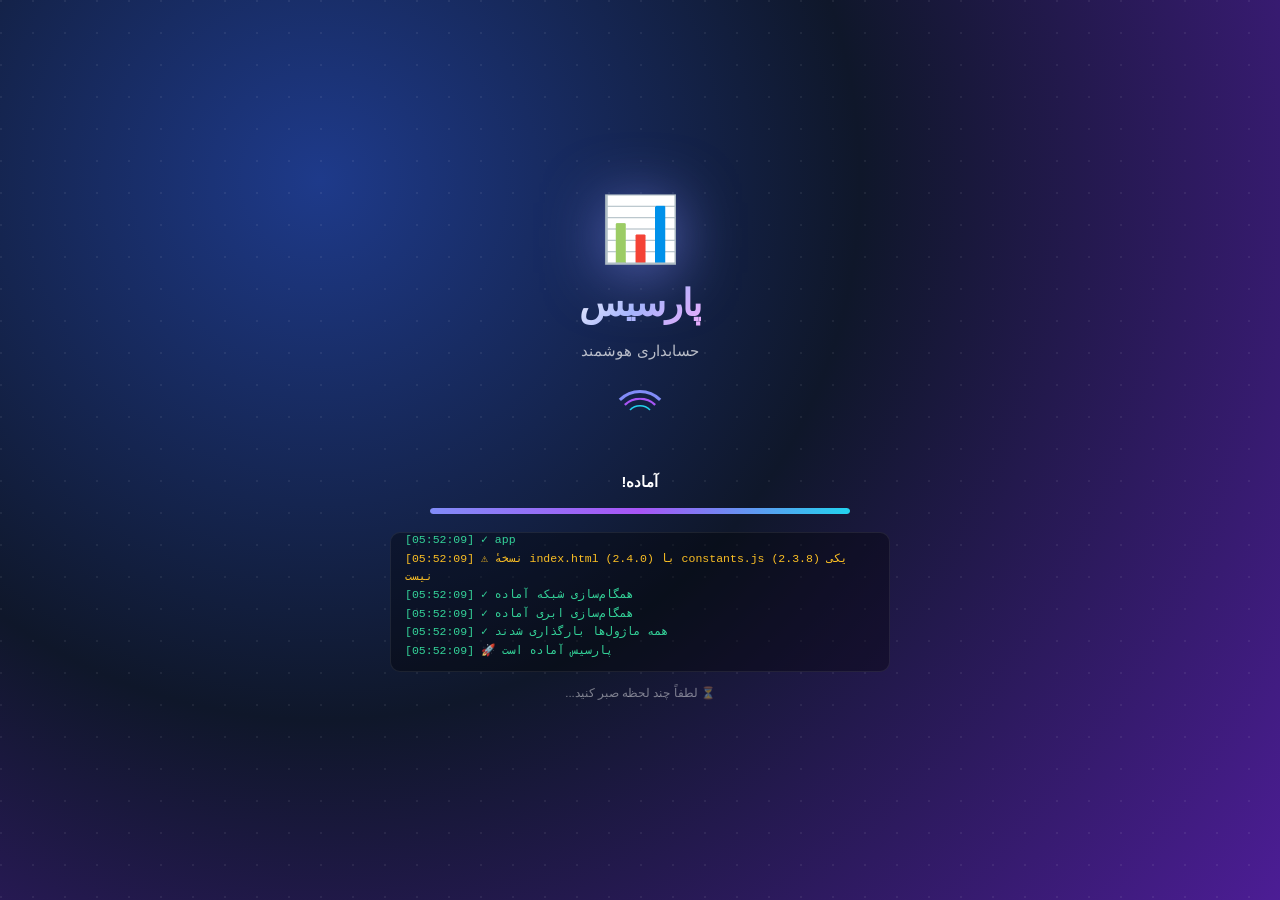
==== index.html @ 38c1f10f "Add files via upload" ====
<!DOCTYPE html>
<html lang="fa" dir="rtl">
<head>
<meta charset="UTF-8">
<script>
  /* ✅ v2.0.1 — لاگر خطا بدون alert: خطاها در کنسول + حلقه حافظه + toast غیرمزاحم ثبت می‌شوند */
  window._errorLog = [];
  window.onerror = function (msg, url, line, col, error) {
    var entry = { msg: String(msg), url: String(url || ''), line: line, col: col, time: new Date().toISOString() };
    try {
      window._errorLog.push(entry);
      if (window._errorLog.length > 50) window._errorLog.shift();
      console.error('[پارسیس] خطا:', entry.msg, 'خط:', entry.line, 'فایل:', entry.url, error || '');
    } catch (_) {}
    try {
      if (typeof showToast === 'function') {
        showToast('⚠️ خطای غیرمنتظره — جزئیات در کنسول (F12)');
      }
    } catch (_) {}
    return false;
  };
  window.addEventListener('unhandledrejection', function (e) {
    try {
      var r = e && e.reason ? e.reason : e;
      window._errorLog.push({ msg: 'Unhandled rejection: ' + (r && r.message ? r.message : String(r)), url: '', line: 0, col: 0, time: new Date().toISOString() });
      console.error('[پارسیس] Promise رد شده:', r);
    } catch (_) {}
  });
</script>
<meta name="viewport" content="width=device-width, initial-scale=1.0">
<title>پارسیس — حسابداری هوشمند</title>
<link rel="icon" href="./icon-192.png">
<style>
  /* ============ Critical Boot Loader — inline for instant paint ============ */
  html, body { background: #0f172a; margin: 0; padding: 0; }

  #boot-loader {
    position: fixed; inset: 0; z-index: 9999999;
    background: radial-gradient(circle at 25% 20%, #1e3a8a 0%, #0f172a 45%, #4c1d95 100%);
    display: flex; flex-direction: column; align-items: center; justify-content: center;
    padding: 24px 16px; color: #fff; font-family: Tahoma, sans-serif;
    direction: rtl; overflow: hidden;
    transition: opacity 0.5s ease, visibility 0.5s ease;
  }
  #boot-loader.boot-hidden { opacity: 0; visibility: hidden; pointer-events: none; }
  #boot-loader::before {
    content: ''; position: absolute; inset: 0;
    background-image: radial-gradient(circle at 1px 1px, rgba(255,255,255,0.13) 1px, transparent 0);
    background-size: 32px 32px; opacity: 0.5; pointer-events: none;
  }
  .boot-logo {
    font-size: 4rem; line-height: 1; margin-bottom: 12px;
    filter: drop-shadow(0 8px 30px rgba(129,140,248,0.6));
    animation: bootPop 0.8s cubic-bezier(0.34,1.56,0.64,1);
    position: relative; z-index: 1;
  }
  .boot-title {
    font-size: 2.3rem; font-weight: 900; letter-spacing: -1px; margin-bottom: 4px;
    background: linear-gradient(135deg, #fff 0%, #a5b4fc 50%, #f0abfc 100%);
    -webkit-background-clip: text; background-clip: text; -webkit-text-fill-color: transparent;
    position: relative; z-index: 1;
  }
  .boot-subtitle {
    font-size: 0.92rem; color: rgba(255,255,255,0.7);
    margin-bottom: 26px; position: relative; z-index: 1;
  }
  .boot-spinner {
    position: relative; width: 60px; height: 60px;
    margin-bottom: 20px; z-index: 1;
  }
  .boot-spinner div {
    position: absolute; inset: 0; border: 3px solid transparent;
    border-top-color: #818cf8; border-radius: 50%;
    animation: bootSpin 1.2s linear infinite;
  }
  .boot-spinner div:nth-child(2) { border-top-color: #a855f7; animation-delay: -0.4s; transform: scale(0.75); }
  .boot-spinner div:nth-child(3) { border-top-color: #22d3ee; animation-delay: -0.8s; transform: scale(0.5); }
  .boot-status {
    font-size: 0.92rem; font-weight: 800; color: #fff;
    margin-bottom: 12px; text-align: center; min-height: 22px;
    position: relative; z-index: 1;
  }
  .boot-progress {
    width: 100%; max-width: 420px; height: 6px;
    background: rgba(255,255,255,0.1); border-radius: 3px;
    overflow: hidden; margin-bottom: 18px;
    position: relative; z-index: 1;
  }
  .boot-progress-bar {
    height: 100%; width: 0%;
    background: linear-gradient(90deg, #818cf8, #a855f7, #22d3ee);
    border-radius: 3px; transition: width 0.3s ease;
    box-shadow: 0 0 12px rgba(129,140,248,0.7);
  }
  .boot-log {
    width: 100%; max-width: 500px; max-height: 140px;
    overflow-y: auto; padding: 10px 14px;
    background: rgba(0,0,0,0.35); border-radius: 10px;
    border: 1px solid rgba(255,255,255,0.08);
    font-family: 'Courier New', monospace; font-size: 0.72rem;
    color: rgba(255,255,255,0.78); direction: ltr; text-align: left;
    line-height: 1.6; position: relative; z-index: 1;
    scrollbar-width: thin;
  }
  .boot-log::-webkit-scrollbar { width: 4px; }
  .boot-log::-webkit-scrollbar-thumb { background: rgba(255,255,255,0.2); border-radius: 2px; }
  .boot-log .bl-line { animation: bootLogIn 0.3s ease; }
  .boot-log .bl-ok   { color: #34d399; }
  .boot-log .bl-err  { color: #f87171; }
  .boot-log .bl-info { color: #60a5fa; }
  .boot-log .bl-warn { color: #fbbf24; }
  .boot-hint {
    margin-top: 12px; font-size: 0.72rem;
    color: rgba(255,255,255,0.45); text-align: center;
    position: relative; z-index: 1;
  }
  @keyframes bootSpin { to { transform: rotate(360deg); } }
  @keyframes bootPop { from { opacity: 0; transform: scale(0.4); } to { opacity: 1; transform: scale(1); } }
  @keyframes bootLogIn { from { opacity: 0; transform: translateX(8px); } to { opacity: 1; transform: translateX(0); } }
</style>
<link rel="manifest" href="./manifest.json">
<meta name="theme-color" content="#4a90e2">
<meta name="mobile-web-app-capable" content="yes">
<meta name="apple-mobile-web-app-capable" content="yes">
<meta name="apple-mobile-web-app-status-bar-style" content="default">
<link rel="apple-touch-icon" href="data:image/svg+xml;charset=utf-8,%3Csvg xmlns='http://www.w3.org/2000/svg' viewBox='0 0 192 192'%3E%3Crect width='192' height='192' rx='36' fill='%234a90e2'/%3E%3Ctext x='50%25' y='54%25' text-anchor='middle' dominant-baseline='middle' font-size='96' font-family='Tahoma,sans-serif' font-weight='900' fill='%23ffffff'%3E%D9%BE%3C/text%3E%3C/svg%3E">
<link rel="stylesheet" href="./css/base.css">
<link rel="stylesheet" href="./css/layout.css">
<link rel="stylesheet" href="./css/components.css">
<link rel="stylesheet" href="./css/calendar.css">
<!-- ✅ v2.0.1 — SheetJS بومی‌سازی شد تا خروجی اکسل بدون اینترنت هم کار کند -->
<script src="./vendor/xlsx.full.min.js"></script>
</head>
<body class="theme-sky font-tahoma">
<!-- 🚀 Boot Loader (پوشش صفحه سفید در زمان بارگذاری) -->
<div id="boot-loader">
  <div class="boot-logo">📊</div>
  <div class="boot-title">پارسیس</div>
  <div class="boot-subtitle">حسابداری هوشمند</div>
  <div class="boot-spinner"><div></div><div></div><div></div></div>
  <div class="boot-status" id="boot-status">در حال راه‌اندازی...</div>
  <div class="boot-progress"><div class="boot-progress-bar" id="boot-progress-bar"></div></div>
  <div class="boot-log" id="boot-log"></div>
  <div class="boot-hint" id="boot-hint">⏳ لطفاً چند لحظه صبر کنید...</div>
</div>
<div id="login-overlay" style="position:fixed; inset:0; background:var(--bg-grad); z-index:999999; display:flex; align-items:center; justify-content:center; flex-direction:column; padding:20px;">
    <!-- اضافه کردن autocomplete="off" به کل فرم -->
    <form class="card" style="width:100%; max-width:400px; text-align:center; backdrop-filter: none !important; -webkit-backdrop-filter: none !important;" autocomplete="off" onsubmit="event.preventDefault(); login();">
        <h2 style="color:var(--primary-dark); margin-bottom:20px;">ورود به پارسیس</h2>
        
        <div class="field" style="text-align:right;">
            <label>نام کاربری</label>
            <!-- غیرفعال کردن ذخیره نام کاربری -->
            <input type="text" id="login-username" name="username" placeholder="سرپرست" dir="rtl" autocomplete="off">
        </div>
        
        <div class="field" style="text-align:right;">
            <label>کلمه عبور</label>
            <!-- ترفند اصلی: new-password باعث می‌شود مرورگر فکر کند در حال ساخت رمز جدید هستیم و رمز قبلی را پر نمی‌کند -->
            <input type="password" id="login-password" name="password" placeholder="****" dir="rtl" autocomplete="new-password">
        </div>
        
        <button id="login-btn" type="submit" class="btn-primary" style="width:100%; margin-top:10px;">ورود</button>
        <button id="login-bio-btn" class="btn-secondary hidden" style="width:100%; margin-top:10px; background:#10b981; color:#fff; border:none;">👤 ورود با اثر انگشت / چهره</button>
        <div id="login-error" style="color:red; font-size:0.85rem; margin-top:10px; display:none;"></div>
    </form>
</div>

<div id="app" style="display:none;">
<header class="topbar">
    <button id="menu-btn" class="icon-btn">☰</button>
    <h1 class="topbar-title">پارسیس</h1>
    <div class="date-info">
        <div class="date-line jalali" id="date-jalali">—</div>
        <div class="date-line greg" id="date-gregorian" style="display:none"></div>
    </div>
    <!-- ✅ تغییر: div به select تبدیل شد برای انتخاب دوره فعال -->
    <select class="period-badge" id="topbar-period" title="انتخاب دوره مالی فعال" style="cursor:pointer;border:none;outline:none;color:#fff;font-family:inherit;min-width:200px;appearance:none;-webkit-appearance:none;background-image:url('data:image/svg+xml;utf8,<svg xmlns=%22http://www.w3.org/2000/svg%22 width=%2212%22 height=%228%22 viewBox=%220 0 12 8%22><path fill=%22white%22 d=%22M6 8L0 0h12z%22/></svg>');background-repeat:no-repeat;background-position:left 10px center;padding-left:28px">
        <option value="">— بدون دوره —</option>
    </select>
    <button id="settings-btn" class="icon-btn">⚙</button>
</header>
<div id="overlay" class="overlay"></div>
<aside id="sidebar" class="sidebar">
    <div class="sidebar-head"><h2>منوی اصلی</h2><button id="close-sidebar" class="close-btn">×</button></div>
    <div class="sidebar-search"><input type="text" id="sidebar-search-input" placeholder="🔍 جستجوی فرم یا گزارش..."></div>
    <div class="sidebar-actions"><button id="side-expand" class="mini-btn">باز کردن همه</button><button id="side-collapse" class="mini-btn">بستن همه</button></div>
    <nav class="sidebar-nav" id="sidebar-nav">
        <div class="nav-group nav-frequent collapsed" id="nav-frequent-group" style="display:none">
            <button class="nav-group-title"><span>⭐ پرکاربرد</span><span class="caret">▾</span></button>
            <div class="nav-group-items" id="nav-frequent-items"></div>
        </div>
        <div class="nav-group collapsed" data-nav-group="base-info">
            <button class="nav-group-title"><span>📋 اطلاعات اولیه</span><span class="caret">▾</span></button>
            <div class="nav-group-items">
                <button data-page="language">🌐 زبان</button>
                <button data-page="account-types">📑 لیست نوع حساب</button>
                <button data-page="bank-types">🏦 انواع حساب بانکی</button>
                <button data-page="cash-types">💰 انواع صندوق</button>
                <button data-page="currency">💱 ارز و واحد پول</button>
                <button data-page="fiscal" data-tab="fiscal-list">📅 فهرست دوره‌های مالی</button>
                <button data-page="fiscal" data-tab="fiscal-add">➕ ایجاد دوره مالی</button>
                <button data-page="chart-define">✏️ تعریف حساب‌ها</button>
            </div>
        </div>
        <div class="nav-group collapsed" data-nav-group="data">
            <button class="nav-group-title"><span>🗂 اطلاعات پایه</span><span class="caret">▾</span></button>
            <div class="nav-group-items">
                <button data-page="persons" data-tab="persons-list">👥 فهرست اشخاص</button>
                <button data-page="persons" data-tab="persons-add">➕ ایجاد شخص</button>
                <button data-page="companies" data-tab="comp-list">🏢 فهرست شرکت‌ها</button>
                <button data-page="companies" data-tab="comp-add">➕ ایجاد شرکت</button>
                <button data-page="phonebook">📞 دفترچه تلفن</button>
                <button data-page="bank-accounts" data-tab="ba-list">🏦 فهرست حساب‌های بانکی</button>
                <button data-page="bank-accounts" data-tab="ba-add">➕ ایجاد حساب بانکی</button>
                <button data-page="cash-boxes" data-tab="cb-list">💰 فهرست صندوق‌ها</button>
                <button data-page="cash-boxes" data-tab="cb-add">➕ ایجاد صندوق</button>
                <button data-page="projects" data-tab="proj-list">📁 فهرست پروژه‌ها</button>
                <button data-page="projects" data-tab="proj-add">➕ ایجاد پروژه</button>
            </div>
        </div>
        <div class="nav-group collapsed" data-nav-group="cash">
            <button class="nav-group-title"><span>💧 مدیریت نقدینگی</span><span class="caret">▾</span></button>
            <div class="nav-group-items">
                <button data-page="estimate-daily">📝 برآورد هزینه‌های روزانه</button>
                <button data-page="cashflow-sources">📌 برآورد منابع دریافتنی</button>
            </div>
        </div>
        <!-- ✅ v2.4.0 — ماژول خزانه -->
        <div class="nav-group collapsed" data-nav-group="treasury">
            <button class="nav-group-title"><span>💧 خزانه</span><span class="caret">▾</span></button>
            <div class="nav-group-items">
                <button data-page="treasury" data-tab="tr-list">📄 فهرست دریافت و پرداخت</button>
                <button data-page="treasury" data-tab="tr-add" data-preset="in">📥 ثبت دریافت</button>
                <button data-page="treasury" data-tab="tr-add" data-preset="out">📤 ثبت پرداخت</button>
                <button data-page="facilities" data-tab="fac-list">🏦 فهرست تسهیلات</button>
                <button data-page="facilities" data-tab="fac-add">➕ ایجاد تسهیلات</button>
            </div>
        </div>
        <!-- ✅ v2.4.0 — ماژول اموال -->
        <div class="nav-group collapsed" data-nav-group="assets">
            <button class="nav-group-title"><span>🏗 اموال</span><span class="caret">▾</span></button>
            <div class="nav-group-items">
                <button data-page="assets" data-tab="as-list">📋 فهرست اموال</button>
                <button data-page="assets" data-tab="as-add">➕ ثبت دارایی</button>
            </div>
        </div>
        <!-- ✅ v2.4.0 — ماژول انبار -->
        <div class="nav-group collapsed" data-nav-group="inventory">
            <button class="nav-group-title"><span>📦 انبار</span><span class="caret">▾</span></button>
            <div class="nav-group-items">
                <button data-page="inventory-items" data-tab="iv-list">📋 فهرست کالاها</button>
                <button data-page="inventory-items" data-tab="iv-add">➕ ایجاد کالا</button>
                <button data-page="inventory-moves" data-tab="im-list">🔄 فهرست حواله‌ها</button>
                <button data-page="inventory-moves" data-tab="im-add" data-preset="in">➕ ثبت حواله ورود</button>
                <button data-page="inventory-moves" data-tab="im-add" data-preset="out">➕ ثبت حواله خروج</button>
            </div>
        </div>
        <!-- ✅ v2.4.0 — ماژول فروش -->
        <div class="nav-group collapsed" data-nav-group="sales">
            <button class="nav-group-title"><span>🛒 فروش</span><span class="caret">▾</span></button>
            <div class="nav-group-items">
                <button data-page="sales" data-tab="si-list">📄 فهرست فاکتورها</button>
                <button data-page="sales" data-tab="si-add">➕ صدور فاکتور</button>
            </div>
        </div>
        <div class="nav-group collapsed" data-nav-group="ops">
            <button class="nav-group-title"><span>📝 عملیات</span><span class="caret">▾</span></button>
            <div class="nav-group-items">
                <button data-page="voucher-list">📄 فهرست اسناد حسابداری</button>
                <button data-page="voucher-new">✏️ صدور سند حسابداری</button>
                <button data-page="templates" data-tab="tpl-list">🧩 فهرست الگوهای سند</button>
                <button data-page="templates" data-tab="tpl-add">➕ ایجاد الگوی سند</button>
                <button data-page="templates" data-tab="desc-list">💬 شرح‌های استاندارد</button>
                <button data-page="notes">📔 دفترچه یادداشت</button>
                <button data-page="sms" id="nav-sms-btn">📱 پیامک بانکی <span class="nav-badge hidden" id="sms-nav-badge">۰</span></button>
            </div>
        </div>
        <!-- ✅ v2.4.0 — بخش امنیت (فقط سرپرست) -->
        <div class="nav-group collapsed" data-nav-group="security">
            <button class="nav-group-title"><span>🛡 امنیت</span><span class="caret">▾</span></button>
            <div class="nav-group-items">
                <button data-page="users" data-tab="users-list">👤 فهرست کاربران</button>
                <button data-page="users" data-tab="users-add">➕ ایجاد کاربر</button>
                <button data-page="sec-groups" data-tab="sg-list">👥 فهرست گروه‌های کاربری</button>
                <button data-page="sec-groups" data-tab="sg-add">➕ ایجاد گروه کاربری</button>
                <button data-page="sec-perms">🔐 حقوق دسترسی</button>
                <button data-page="sec-limits">🚫 محدودیت حقوق دسترسی</button>
            </div>
        </div>
        <div class="nav-group collapsed" data-nav-group="reports">
            <button class="nav-group-title"><span>📊 گزارش‌ها</span><span class="caret">▾</span></button>
            <div class="nav-group-items">
                <button data-page="dashboard">🎯 داشبورد مالی</button>
                <button data-page="report-cashflow">💵 پیش‌بینی روزانه نقدینگی</button>
                <button data-page="report-cashflow-desc">💸 گردش وجه نقد</button>
                <button data-page="report-account">📒 مرور حساب‌ها</button>
                <button data-page="report-trial">⚖️ تراز آزمایشی</button>
                <button data-page="report-incomplete">🔍 تراکنش‌های تکمیل نشده</button>
                <button data-page="report-facility">🏦 خلاصه تسهیلات</button>
                <button data-page="report-facility-full">📊 گزارش جامع تسهیلات</button>
                <button data-page="report-compare">📊 گزارش مقایسه‌ای</button>
                <button data-page="report-ledger">📚 گزارش دفاتر</button>
            </div>
        </div>
    </nav>
    <div class="sidebar-foot"><button id="logout-btn" class="logout-btn">🚪 خروج</button></div>
</aside>

<main class="content">

<section id="page-home" class="page active">
    <div class="home-page-tabs" id="home-page-tabs">
        <button class="home-page-tab active" data-home-page="1">صفحه ۱</button>
        <button class="home-page-tab" data-home-page="2">صفحه ۲</button>
        <button class="home-page-tab" data-home-page="3">صفحه ۳</button>
        <button class="home-page-tab" data-home-page="4">صفحه ۴</button>
    </div>
    <div class="home-grid" id="home-grid">
        <div class="card widget-card" data-widget="calendar">
            <h3>📅 تقویم هفتگی</h3>
            <div id="home-cal-widget"></div>
        </div>
        <div class="card widget-card widget-wide" data-widget="calendarNext3">
            <h3>📅 ۳ روز آتی</h3>
            <div id="home-calendar-next3"></div>
        </div>
        <div class="card widget-card" data-widget="calendarDay">
            <h3>📆 روز جاری</h3>
            <div id="home-calendar-day"></div>
        </div>
        <div class="card widget-card" data-widget="calendarAgenda">
            <h3>📋 دستورکار</h3>
            <div id="home-calendar-agenda"></div>
        </div>
        <div class="card widget-card" data-widget="todayChecklistPersonal">
            <h3>⭐ چک‌لیست شخصی</h3>
            <div id="home-today-checklist-personal"></div>
        </div>
        <div class="card widget-card" data-widget="todayChecklistFamily">
            <h3>🏠 چک‌لیست خانواده</h3>
            <div id="home-today-checklist-family"></div>
        </div>
        <div class="card widget-card" data-widget="todayChecklistWork">
            <h3>💼 چک‌لیست شغلی</h3>
            <div id="home-today-checklist-work"></div>
        </div>
        <div class="card widget-card" data-widget="bankTotal">
            <h3>🏦 مانده کل بانک</h3>
            <div id="home-bank-total" style="font-size:1.5rem;font-weight:900;text-align:center;padding:16px;background:var(--gradient-accent);border-radius:14px;color:#fff;box-shadow:var(--shadow-glow)">۰</div>
        </div>
        <div class="card widget-card" data-widget="cashBalances">
            <h3>💰 صندوق‌ها</h3>
            <div id="home-cash-balances"></div>
        </div>
        <div class="card widget-card" data-widget="bankBalances">
            <h3>🏦 مانده حساب های بانکی</h3>
            <div id="home-bank-balances"></div>
        </div>
        <div class="card widget-card" data-widget="upcomingInstallments">
            <h3>⏰ اقساط ۳ روز آینده</h3>
            <div id="home-upcoming-installments"></div>
            <div id="home-upcoming-total" class="home-widget-total hidden"><span>جمع:</span><span id="home-upcoming-total-amount">۰</span></div>
        </div>
        <div class="card widget-card widget-wide" data-widget="birthdays">
            <h3>🎂 تولدهای پیش‌رو</h3>
            <div id="home-birthdays"></div>
        </div>
        <div class="card widget-card widget-wide" data-widget="liveRates">
            <div style="display:flex;justify-content:space-between;align-items:center;margin-bottom:12px">
                <h3 style="color:var(--primary-dark);font-size:0.95rem;margin:0">💱 نرخ لحظه‌ای ارز و طلا (ریال)</h3>
                <button id="live-rates-refresh" class="row-btn open" title="بروزرسانی" style="font-size:1.2rem">🔄</button>
            </div>
            <div id="home-live-rates"><div class="widget-empty">در حال دریافت...</div></div>
            <div id="live-rates-meta" style="margin-top:10px;font-size:0.72rem;color:var(--text-muted);text-align:center"></div>
        </div>
        <div class="card widget-card widget-wide" data-widget="tgjuRates">
            <div style="display:flex;justify-content:space-between;align-items:center;margin-bottom:12px">
                <h3 style="color:var(--primary-dark);font-size:0.95rem;margin:0">💱 نرخ لحظه‌ای ارز و طلا (TGJU)</h3>
                <button id="tgju-rates-refresh" class="row-btn open" title="بروزرسانی" style="font-size:1.2rem">🔄</button>
            </div>
            <div id="home-tgju-rates"><div class="widget-empty">در حال دریافت...</div></div>
        </div>
    </div>
    <div class="home-page-dots" id="home-page-dots"></div>
</section>

<section id="page-users" class="page">
    <h2>👤 معرفی کاربران</h2>
    <div class="tabs">
        <button class="tab-btn active" data-tab="users-list">📋 فهرست</button>
        <button class="tab-btn" data-tab="users-add">✏️ تعریف</button>
        <button class="tab-btn" data-tab="users-hist">🕘 تاریخچه تغییر وضعیت</button>
    </div>
    <div id="tab-users-list" class="tab-content active"><div class="card">
        <div class="list-header">
            <span class="count-badge" id="users-count">۰</span>
            <input type="text" class="filter-input" id="users-filter" placeholder="🔍 جستجو">
        </div>
        <div class="table-wrap"><table class="data-table" id="users-table"><thead><tr>
            <th>نام کاربری</th>
            <th>شخص مرتبط</th>
            <th>گروه کاربری</th>
            <th>نقش</th>
            <th>وضعیت</th>
            <th>عملیات</th>
        </tr></thead><tbody id="users-list-body"></tbody></table></div>
    </div></div>
    <div id="tab-users-add" class="tab-content"><div class="card">
        <input type="hidden" id="user-id">
        <div class="grid-2">
            <div class="field">
                <label>نام کاربری *</label>
                <input type="text" id="user-username" dir="rtl" autocomplete="off">
            </div>
            <div class="field">
                <label>شخص مرتبط</label>
                <select id="user-person"></select>
            </div>
        </div>
        <!-- ✅ v2.4.0 — گروه کاربری -->
        <div class="field">
            <label>گروه کاربری</label>
            <select id="user-group"></select>
        </div>
        <div class="grid-2">
            <div class="field">
                <label>کلمه عبور <span style="color:#dc2626">*</span>
                    <small style="color:#64748b;font-weight:normal;font-size:0.72rem">(در ویرایش، خالی بگذارید تا تغییر نکند)</small>
                </label>
                <div style="position:relative">
                    <input type="password" id="user-password" dir="ltr" autocomplete="new-password" style="padding-left:44px">
                    <button type="button" id="user-password-toggle"
                            title="نمایش/مخفی کردن پسورد"
                            style="position:absolute;top:50%;left:5px;transform:translateY(-50%);
                                   background:var(--primary-soft);color:var(--primary-dark);
                                   border:none;width:32px;height:32px;border-radius:9px;
                                   cursor:pointer;font-size:1rem;padding:0;
                                   display:flex;align-items:center;justify-content:center">👁</button>
                </div>
            </div>
            <div class="field">
                <label>تکرار کلمه عبور</label>
                <input type="password" id="user-password-confirm" dir="ltr" autocomplete="new-password">
            </div>
        </div>
        <div class="grid-2">
            <div class="field" style="padding:14px;background:var(--card-alt);border-radius:12px;border:1px solid var(--border);margin-bottom:12px">
                <label class="checkbox-item" style="margin:0;cursor:pointer;background:none;padding:0;display:flex;align-items:center;gap:8px">
                    <input type="checkbox" id="user-is-admin" style="width:18px;height:18px;accent-color:var(--primary)">
                    <span style="font-weight:700">👑 سرپرست</span>
                </label>
                <div style="font-size:0.72rem;color:#64748b;margin-top:6px;line-height:1.7">
                    دسترسی کامل به همه بخش‌ها — می‌تواند کاربران دیگر را ویرایش/حذف کند
                </div>
            </div>
            <div class="field" style="padding:14px;background:var(--card-alt);border-radius:12px;border:1px solid var(--border);margin-bottom:12px">
                <label class="checkbox-item" style="margin:0;cursor:pointer;background:none;padding:0;display:flex;align-items:center;gap:8px">
                    <input type="checkbox" id="user-active" checked style="width:18px;height:18px;accent-color:var(--primary)">
                    <span style="font-weight:700">✅ حساب فعال است</span>
                </label>
                <div style="font-size:0.72rem;color:#64748b;margin-top:6px;line-height:1.7">
                    فقط کاربران فعال می‌توانند وارد سیستم شوند
                </div>
            </div>
        </div>
        <div class="form-buttons">
            <button id="save-user" class="btn-primary">💾 ذخیره</button>
            <button id="new-user" class="btn-secondary">جدید</button>
        </div>
    </div></div>
    <div id="tab-users-hist" class="tab-content"><div class="card"><div id="hist-users"></div></div></div>
</section>


<!-- ============================================================
     ✅ v2.4.0 — بخش «امنیت» + ماژول‌های خزانه/اموال/انبار/فروش
     ============================================================ -->

<section id="page-sec-groups" class="page">
    <h2>👥 گروه کاربران</h2>
    <div class="tabs">
        <button class="tab-btn active" data-tab="sg-list">📋 فهرست گروه‌ها</button>
        <button class="tab-btn" data-tab="sg-add">✏️ تعریف گروه</button>
    </div>
    <div id="tab-sg-list" class="tab-content active"><div class="card">
        <div class="list-header">
            <span class="count-badge" id="sec-groups-count">۰</span>
            <input type="text" class="filter-input" id="sec-groups-filter" placeholder="🔍 جستجو">
        </div>
        <div class="table-wrap"><table class="data-table" id="sec-groups-table"><thead><tr>
            <th>نام گروه</th><th>توضیح</th><th>اعضا</th><th>دسترسی</th><th>وضعیت</th><th>عملیات</th>
        </tr></thead><tbody id="sec-groups-body"></tbody></table></div>
        <p style="font-size:.7rem;color:#64748b;line-height:1.9">💡 اعضای گروه، دسترسی‌های گروه را می‌گیرند؛ تنظیم شخصیِ هر کاربر بر تنظیم گروه مقدم است. برای تنظیم دسترسی گروه، دکمه 🔐 کنار هر ردیف را بزنید.</p>
    </div></div>
    <div id="tab-sg-add" class="tab-content"><div class="card">
        <input type="hidden" id="sg-id">
        <div class="field"><label>نام گروه *</label><input type="text" id="sg-name" placeholder="مثلاً: حسابداران، انبارداران، فروشندگان"></div>
        <div class="field"><label>توضیح</label><input type="text" id="sg-desc"></div>
        <div class="field" style="padding:14px;background:var(--card-alt);border-radius:12px;border:1px solid var(--border)">
            <label class="checkbox-item" style="margin:0;cursor:pointer;background:none;padding:0;display:flex;align-items:center;gap:8px">
                <input type="checkbox" id="sg-active" checked style="width:18px;height:18px;accent-color:var(--primary)">
                <span style="font-weight:700">✅ گروه فعال است</span>
            </label>
        </div>
        <div class="form-buttons">
            <button id="save-sec-group" class="btn-primary">💾 ذخیره</button>
            <button id="new-sec-group" class="btn-secondary">جدید</button>
        </div>
    </div></div>
</section>

<section id="page-sec-perms" class="page">
    <h2>🔐 حقوق دسترسی</h2>
    <div class="card">
        <div class="grid-2">
            <div class="field"><label>اعمال برای</label>
                <select id="sp-target-type">
                    <option value="user">👤 کاربر</option>
                    <option value="group">👥 گروه کاربری</option>
                </select>
            </div>
            <div class="field"><label>انتخاب مقصد</label>
                <select id="sp-target"></select>
            </div>
        </div>
        <div id="sec-perms-info" style="font-size:.76rem;color:#334155;margin:6px 0"></div>
        <div class="form-buttons">
            <button id="sec-perms-load" class="btn-secondary">🔄 بارگذاری تنظیمات فعلی</button>
            <button id="sec-perms-save" class="btn-primary">💾 ذخیره دسترسی‌ها</button>
            <button id="sec-perms-expand-all" class="btn-secondary btn-mini">⬇ باز کردن همه</button>
            <button id="sec-perms-collapse-all" class="btn-secondary btn-mini">⬆ بستن همه</button>
        </div>
        <div id="sec-perms-summary" style="font-size:.72rem;font-weight:800;margin:4px 0 8px"></div>
        <div id="sec-perms-tree"></div>
    </div>
</section>

<section id="page-sec-limits" class="page">
    <h2>🚫 محدودیت حقوق دسترسی</h2>
    <div class="card">
        <p style="font-size:.72rem;color:#64748b;line-height:1.9;margin-top:0">
            با این فرم مشخص می‌کنید که کاربر یا گروه، «کدام اسناد» را ببیند — مثلاً فقط اسنادِ
            بانک ملی، یا همه به‌جز اسناد یک شرکت خاص. قواعد روی فهرست اسناد، داشبورد و همهٔ گزارش‌ها یک‌جا اعمال می‌شود.
        </p>
        <div class="grid-2">
            <div class="field"><label>اعمال برای</label>
                <select id="sl-target-type">
                    <option value="user">👤 کاربر</option>
                    <option value="group">👥 گروه کاربری</option>
                </select>
            </div>
            <div class="field"><label>انتخاب مقصد</label>
                <select id="sl-target"></select>
            </div>
        </div>
        <div id="sec-lim-info" style="font-size:.76rem;color:#334155;margin:6px 0"></div>
        <div class="form-buttons">
            <button id="sec-lim-load" class="btn-secondary">🔄 بارگذاری قواعد فعلی</button>
            <button id="sec-lim-save" class="btn-primary">💾 ذخیره محدودیت‌ها</button>
        </div>
        <div id="sec-lim-body"></div>
    </div>
</section>

<section id="page-treasury" class="page">
    <h2>💧 خزانه — دریافت و پرداخت</h2>
    <div class="tabs">
        <button class="tab-btn active" data-tab="tr-list">📋 فهرست</button>
        <button class="tab-btn" data-tab="tr-add">✏️ ثبت</button>
        <button class="tab-btn" data-tab="tr-hist">🕘 تاریخچه تغییر وضعیت</button>
    </div>
    <div id="tab-tr-list" class="tab-content active"><div class="card">
        <div class="list-header">
            <span class="count-badge" id="tr-count">۰</span>
            <input type="text" class="filter-input" id="tr-filter" placeholder="🔍 جستجو">
        </div>
        <div style="display:flex;gap:10px;flex-wrap:wrap;margin:8px 0;font-size:.76rem;font-weight:800">
            <span style="background:#ecfdf5;color:#065f46;border-radius:10px;padding:5px 12px">جمع دریافت: <span id="tr-sum-in">۰</span></span>
            <span style="background:#fef2f2;color:#991b1b;border-radius:10px;padding:5px 12px">جمع پرداخت: <span id="tr-sum-out">۰</span></span>
            <span style="background:#eff6ff;color:#1e40af;border-radius:10px;padding:5px 12px">مانده: <span id="tr-sum-balance">۰</span></span>
        </div>
        <div class="table-wrap"><table class="data-table" id="tr-table"><thead><tr>
            <th>تاریخ</th><th>نوع</th><th>حساب</th><th>شخص</th><th>مبلغ</th><th>شرح</th><th>عملیات</th>
        </tr></thead><tbody id="tr-list-body"></tbody></table></div>
    </div></div>
    <div id="tab-tr-add" class="tab-content"><div class="card">
        <input type="hidden" id="tr-id">
        <input type="hidden" id="tr-kind" class="nav-preset-kind" value="in">
        <div style="text-align:center;margin-bottom:12px"><span id="tr-kind-badge">📥 ثبت دریافت</span></div>
        <div class="grid-2">
            <div class="field"><label>تاریخ *</label><input type="text" id="tr-date" class="date-picker" dir="ltr"></div>
            <div class="field"><label>حساب (بانک/صندوق) *</label><select id="tr-account"></select></div>
        </div>
        <div class="grid-2">
            <div class="field"><label>مبلغ *</label><input type="text" id="tr-amount" class="money-input" inputmode="numeric" dir="ltr"></div>
            <div class="field"><label>شخص</label><select id="tr-person"></select></div>
        </div>
        <div class="field"><label>شرح</label><input type="text" id="tr-desc"></div>
        <div class="form-buttons">
            <button id="save-treasury" class="btn-primary">💾 ذخیره</button>
            <button id="new-treasury" class="btn-secondary">جدید</button>
        </div>
    </div></div>
    <div id="tab-tr-hist" class="tab-content"><div class="card"><div id="hist-treasury"></div></div></div>
</section>

<section id="page-assets" class="page">
    <h2>🏗 اموال و دارایی</h2>
    <div class="tabs">
        <button class="tab-btn active" data-tab="as-list">📋 فهرست اموال</button>
        <button class="tab-btn" data-tab="as-add">✏️ ثبت دارایی</button>
        <button class="tab-btn" data-tab="as-hist">🕘 تاریخچه تغییر وضعیت</button>
    </div>
    <div id="tab-as-list" class="tab-content active"><div class="card">
        <div class="list-header">
            <span class="count-badge" id="as-count">۰</span>
            <input type="text" class="filter-input" id="as-filter" placeholder="🔍 جستجو">
        </div>
        <div style="display:flex;gap:10px;flex-wrap:wrap;margin:8px 0;font-size:.76rem;font-weight:800">
            <span style="background:#eff6ff;color:#1e40af;border-radius:10px;padding:5px 12px">جمع خرید: <span id="as-sum-buy">۰</span></span>
            <span style="background:#f0fdf4;color:#065f46;border-radius:10px;padding:5px 12px">جمع ارزش دفتری: <span id="as-sum-book">۰</span></span>
        </div>
        <div class="table-wrap"><table class="data-table" id="as-table"><thead><tr>
            <th>نام دارایی</th><th>گروه</th><th>تاریخ خرید</th><th>مبلغ خرید</th><th>نرخ استهلاک</th><th>استهلاک انباشته</th><th>ارزش دفتری</th><th>محل استقرار</th><th>متولی</th><th>وضعیت</th><th>عملیات</th>
        </tr></thead><tbody id="as-list-body"></tbody></table></div>
    </div></div>
    <div id="tab-as-add" class="tab-content"><div class="card">
        <input type="hidden" id="as-id">
        <div class="grid-2">
            <div class="field"><label>نام دارایی *</label><input type="text" id="as-name"></div>
            <div class="field"><label>گروه دارایی</label><select id="as-group"></select></div>
        </div>
        <div class="grid-2">
            <div class="field"><label>تاریخ خرید</label><input type="text" id="as-buy-date" class="date-picker" dir="ltr"></div>
            <div class="field"><label>مبلغ خرید *</label><input type="text" id="as-buy-amount" class="money-input" inputmode="numeric" dir="ltr"></div>
        </div>
        <div class="grid-2">
            <div class="field"><label>محل استقرار</label><input type="text" id="as-loc"></div>
            <div class="field"><label>متولی</label><select id="as-person"></select></div>
        </div>
        <div class="field"><label>نرخ استهلاک سالانه (٪)</label>
            <input type="text" id="as-rate" inputmode="numeric" dir="ltr" placeholder="مثلاً ۲۰ — خالی یعنی بدون استهلاک">
        </div>
        <div class="field"><label>توضیح</label><input type="text" id="as-desc"></div>
        <div class="form-buttons">
            <button id="save-asset" class="btn-primary">💾 ذخیره</button>
            <button id="new-asset" class="btn-secondary">جدید</button>
        </div>
    </div></div>
    <div id="tab-as-hist" class="tab-content"><div class="card"><div id="hist-assets"></div></div></div>
</section>

<section id="page-inventory-items" class="page">
    <h2>📦 کالاهای انبار</h2>
    <div class="tabs">
        <button class="tab-btn active" data-tab="iv-list">📋 فهرست کالاها</button>
        <button class="tab-btn" data-tab="iv-add">✏️ ایجاد کالا</button>
        <button class="tab-btn" data-tab="iv-hist">🕘 تاریخچه تغییر وضعیت</button>
    </div>
    <div id="tab-iv-list" class="tab-content active"><div class="card">
        <div class="list-header">
            <span class="count-badge" id="iv-count">۰</span>
            <input type="text" class="filter-input" id="iv-filter" placeholder="🔍 جستجو">
        </div>
        <div class="table-wrap"><table class="data-table" id="iv-table"><thead><tr>
            <th>کد</th><th>نام کالا</th><th>گروه</th><th>واحد</th><th>موجودی</th><th>حداقل</th><th>فی خرید</th><th>فی فروش</th><th>عملیات</th>
        </tr></thead><tbody id="iv-list-body"></tbody></table></div>
        <p style="font-size:.7rem;color:#64748b;line-height:1.9">💡 موجودی از حواله‌های ورود و خروج محاسبه می‌شود؛ اگر موجودی به «حداقل» برسد، رنگ قرمز و ⚠️ می‌گیرد.</p>
    </div></div>
    <div id="tab-iv-add" class="tab-content"><div class="card">
        <input type="hidden" id="iv-id">
        <div class="grid-2">
            <div class="field"><label>کد کالا</label><input type="text" id="iv-code" dir="ltr"></div>
            <div class="field"><label>نام کالا *</label><input type="text" id="iv-name"></div>
        </div>
        <div class="grid-2">
            <div class="field"><label>واحد شمارش</label>
                <select id="iv-unit"><option>عدد</option><option>کیلوگرم</option><option>گرم</option><option>متر</option><option>لیتر</option><option>بسته</option><option>کارتن</option><option>خدمت</option></select>
            </div>
            <div class="field"><label>گروه کالا</label><input type="text" id="iv-group" list="iv-groups-dl"><datalist id="iv-groups-dl"></datalist></div>
        </div>
        <div class="grid-2">
            <div class="field"><label>حداقل موجودی (هشدار)</label><input type="text" id="iv-min-qty" inputmode="numeric" dir="ltr"></div>
            <div class="field"><label>فی خرید</label><input type="text" id="iv-buy-price" class="money-input" inputmode="numeric" dir="ltr"></div>
        </div>
        <div class="grid-2">
            <div class="field"><label>فی فروش</label><input type="text" id="iv-sell-price" class="money-input" inputmode="numeric" dir="ltr"></div>
            <div class="field"><label>توضیح</label><input type="text" id="iv-desc"></div>
        </div>
        <div class="form-buttons">
            <button id="save-inv-item" class="btn-primary">💾 ذخیره</button>
            <button id="new-inv-item" class="btn-secondary">جدید</button>
        </div>
    </div></div>
    <div id="tab-iv-hist" class="tab-content"><div class="card"><div id="hist-inv-items"></div></div></div>
</section>

<section id="page-inventory-moves" class="page">
    <h2>🔄 حواله‌های انبار</h2>
    <div class="tabs">
        <button class="tab-btn active" data-tab="im-list">📋 فهرست حواله‌ها</button>
        <button class="tab-btn" data-tab="im-add">✏️ ثبت حواله</button>
        <button class="tab-btn" data-tab="im-hist">🕘 تاریخچه تغییر وضعیت</button>
    </div>
    <div id="tab-im-list" class="tab-content active"><div class="card">
        <div class="list-header">
            <span class="count-badge" id="im-count">۰</span>
            <input type="text" class="filter-input" id="im-filter" placeholder="🔍 جستجو">
        </div>
        <div class="table-wrap"><table class="data-table" id="im-table"><thead><tr>
            <th>تاریخ</th><th>نوع</th><th>کالا</th><th>تعداد</th><th>فی</th><th>جمع</th><th>طرف حساب</th><th>شماره مرجع</th><th>شرح</th><th>عملیات</th>
        </tr></thead><tbody id="im-list-body"></tbody></table></div>
    </div></div>
    <div id="tab-im-add" class="tab-content"><div class="card">
        <input type="hidden" id="im-id">
        <div class="grid-2">
            <div class="field"><label>نوع حواله</label>
                <select id="im-kind" class="nav-preset-kind"><option value="in">📥 ورود به انبار</option><option value="out">📤 خروج از انبار</option></select>
            </div>
            <div class="field"><label>تاریخ *</label><input type="text" id="im-date" class="date-picker" dir="ltr"></div>
        </div>
        <div class="grid-2">
            <div class="field"><label>کالا *</label><select id="im-item"></select></div>
            <div class="field"><label>تعداد *</label><input type="text" id="im-qty" inputmode="numeric" dir="ltr"></div>
        </div>
        <div class="grid-2">
            <div class="field"><label>فی</label><input type="text" id="im-price" class="money-input" inputmode="numeric" dir="ltr"></div>
            <div class="field"><label>طرف حساب</label><input type="text" id="im-party"></div>
        </div>
        <div class="grid-2">
            <div class="field"><label>شماره مرجع</label><input type="text" id="im-refno" dir="ltr"></div>
            <div class="field"><label>شرح</label><input type="text" id="im-desc"></div>
        </div>
        <div class="form-buttons">
            <button id="save-inv-move" class="btn-primary">💾 ذخیره</button>
            <button id="new-inv-move" class="btn-secondary">جدید</button>
        </div>
    </div></div>
    <div id="tab-im-hist" class="tab-content"><div class="card"><div id="hist-inv-moves"></div></div></div>
</section>

<section id="page-sales" class="page">
    <h2>🛒 فروش — فاکتورها</h2>
    <div class="tabs">
        <button class="tab-btn active" data-tab="si-list">📋 فهرست فاکتورها</button>
        <button class="tab-btn" data-tab="si-add">✏️ صدور فاکتور</button>
        <button class="tab-btn" data-tab="si-hist">🕘 تاریخچه تغییر وضعیت</button>
    </div>
    <div id="tab-si-list" class="tab-content active"><div class="card">
        <div class="list-header">
            <span class="count-badge" id="si-count">۰</span>
            <input type="text" class="filter-input" id="si-filter" placeholder="🔍 جستجو">
        </div>
        <div style="margin:8px 0;font-size:.76rem;font-weight:800">
            <span style="background:#eff6ff;color:#1e40af;border-radius:10px;padding:5px 12px;display:inline-block">جمع کل فاکتورها: <span id="si-sum-total">۰</span></span>
        </div>
        <div class="table-wrap"><table class="data-table" id="si-table"><thead><tr>
            <th>شماره</th><th>تاریخ</th><th>مشتری</th><th>اقلام</th><th>جمع اقلام</th><th>تخفیف</th><th>مبلغ نهایی</th><th>وضعیت</th><th>عملیات</th>
        </tr></thead><tbody id="si-list-body"></tbody></table></div>
    </div></div>
    <div id="tab-si-add" class="tab-content"><div class="card">
        <input type="hidden" id="si-id">
        <div class="grid-2">
            <div class="field"><label>شماره فاکتور</label><input type="text" id="si-no" dir="ltr"></div>
            <div class="field"><label>تاریخ *</label><input type="text" id="si-date" class="date-picker" dir="ltr"></div>
        </div>
        <div class="field"><label>مشتری</label><select id="si-person"></select></div>
        <h3 style="margin:14px 0 10px;color:var(--primary-dark);font-size:0.9rem">اقلام فاکتور</h3>
        <div id="si-lines"></div>
        <div class="form-buttons">
            <button id="si-add-line" class="btn-secondary btn-mini">+ افزودن ردیف</button>
        </div>
        <div class="grid-2">
            <div class="field"><label>تخفیف</label><input type="text" id="si-discount" class="money-input" inputmode="numeric" dir="ltr"></div>
            <div class="field"><label>مالیات بر ارزش افزوده (٪)</label><input type="text" id="si-tax" inputmode="numeric" dir="ltr" placeholder="مثلاً ۱۰"></div>
        </div>
        <div style="display:flex;gap:10px;flex-wrap:wrap;margin:8px 0;font-size:.78rem;font-weight:800">
            <span style="background:#f8fafc;color:#334155;border-radius:10px;padding:5px 12px">جمع اقلام: <span id="si-subtotal">۰</span></span>
            <span style="background:#f8fafc;color:#334155;border-radius:10px;padding:5px 12px">مالیات: <span id="si-tax-amt">۰</span></span>
            <span style="background:#eff6ff;color:#1e40af;border-radius:10px;padding:5px 12px">مبلغ نهایی: <span id="si-total">۰</span></span>
        </div>
        <div class="grid-2">
            <div class="field"><label>مبلغ پرداخت‌شده</label><input type="text" id="si-paid" class="money-input" inputmode="numeric" dir="ltr"></div>
            <div class="field"><label>وضعیت</label>
                <select id="si-status"><option value="draft">پیش‌نویس</option><option value="unpaid" selected>در انتظار پرداخت</option><option value="paid">تسویه‌شده</option></select>
            </div>
        </div>
        <div class="field"><label>توضیح</label><input type="text" id="si-desc"></div>
        <div class="form-buttons">
            <button id="save-sales" class="btn-primary">💾 ذخیره فاکتور</button>
            <button id="new-sales" class="btn-secondary">جدید</button>
        </div>
    </div></div>
    <div id="tab-si-hist" class="tab-content"><div class="card"><div id="hist-sales"></div></div></div>
</section>

<section id="page-language" class="page">
    <h2>🌐 زبان</h2>
    <div class="card"><div class="field"><label>انتخاب زبان</label>
        <select id="set-language"><option value="fa">فارسی</option><option value="en">English</option></select>
    </div></div>
</section>

<section id="page-account-types" class="page">
    <h2>📑 لیست نوع حساب</h2>
    <div class="card"><ul class="simple-list">
        <li>👥 اشخاص</li><li>🏢 شرکت‌ها</li><li>🏦 حساب‌های بانکی</li>
        <li>💰 صندوق‌ها</li><li>📁 پروژه‌ها</li><li>🏦 تسهیلات</li>
    </ul></div>
</section>

<section id="page-bank-types" class="page">
    <h2>🏦 انواع حساب بانکی</h2>
    <div class="card">
        <div class="field"><label>افزودن</label><input type="text" id="new-bank-type"></div>
        <button id="add-bank-type" class="btn-primary">افزودن</button>
        <div id="bank-types-list" class="chip-list"></div>
    </div>
</section>

<section id="page-cash-types" class="page">
    <h2>💰 انواع صندوق</h2>
    <div class="card">
        <div class="field"><label>افزودن</label><input type="text" id="new-cash-type"></div>
        <button id="add-cash-type" class="btn-primary">افزودن</button>
        <div id="cash-types-list" class="chip-list"></div>
    </div>
</section>

<section id="page-currency" class="page">
    <h2>💱 ارز</h2>
    <div class="card">
        <div class="field"><label>واحد پول</label>
            <select id="set-currency"><option value="rial">ریال</option><option value="toman">تومان</option></select>
        </div>
        <div class="field"><label>نمایش</label>
            <select id="set-currency-display"><option value="rial">ریال</option><option value="toman">تومان</option><option value="million">میلیون ریال</option></select>
        </div>
    </div>
</section>

<section id="page-fiscal" class="page">
    <h2>📅 دوره مالی</h2>
    <div class="tabs">
        <button class="tab-btn active" data-tab="fiscal-list">📋 فهرست</button>
        <button class="tab-btn" data-tab="fiscal-add">✏️ تعریف</button>
    <button class="tab-btn" data-tab="fiscal-hist">🕘 تاریخچه تغییر وضعیت</button></div>
    <div id="tab-fiscal-list" class="tab-content active"><div class="card">
        <div class="list-header" data-col-table="fiscal-table" data-hide-key="fiscal-list">
            <span class="count-badge" id="fiscal-count">۰</span>
            <input type="text" class="filter-input" id="fiscal-filter" placeholder="🔍 جستجو">
            <button class="export-btn" data-export="fiscalPeriods">📊 اکسل</button>
        </div>
        <div class="table-wrap"><table class="data-table" id="fiscal-table"><thead><tr>
            <th data-sortable data-sort-key="title">عنوان <span class="sort-ind"></span></th>
            <th data-sortable data-sort-key="from">از <span class="sort-ind"></span></th>
            <th data-sortable data-sort-key="to">تا <span class="sort-ind"></span></th>
            <th>فعال</th><th>عملیات</th>
        </tr></thead><tbody id="fiscal-list-body"></tbody></table></div>
    </div></div>
    <div id="tab-fiscal-add" class="tab-content"><div class="card">
        <input type="hidden" id="fiscal-id">
        <div class="field"><label>عنوان</label><input type="text" id="fiscal-title"></div>
        <div class="grid-2">
            <div class="field"><label>از</label><input type="text" id="fiscal-from" class="date-picker" dir="ltr"></div>
            <div class="field"><label>تا</label><input type="text" id="fiscal-to" class="date-picker" dir="ltr"></div>
        </div>
        <div class="form-buttons">
            <button id="save-fiscal" class="btn-primary">💾 ذخیره</button>
            <button id="new-fiscal" class="btn-secondary">جدید</button>
        </div>
    </div></div>
    <div id="tab-fiscal-hist" class="tab-content"><div class="card"><div id="hist-fiscal"></div></div></div>
</section>

<section id="page-persons" class="page">
    <h2>👥 اشخاص</h2>
    <div class="tabs">
        <button class="tab-btn active" data-tab="persons-list">📋 فهرست</button>
        <button class="tab-btn" data-tab="persons-add">✏️ تعریف</button>
    <button class="tab-btn" data-tab="persons-hist">🕘 تاریخچه تغییر وضعیت</button></div>
    <div id="tab-persons-list" class="tab-content active"><div class="card">
        <div class="list-header" data-col-table="persons-table" data-hide-key="persons-list">
            <span class="count-badge" id="persons-count">۰</span>
            <input type="text" class="filter-input" id="persons-filter" placeholder="🔍 جستجو">
            <button class="export-btn" data-export="persons">📊 اکسل</button>
        </div>
        <div class="table-wrap"><table class="data-table" id="persons-table"><thead><tr>
            <th data-sortable data-sort-key="first">نام <span class="sort-ind"></span></th>
            <th data-sortable data-sort-key="last">خانوادگی <span class="sort-ind"></span></th>
            <th data-sortable data-sort-key="nationalId">کد ملی <span class="sort-ind"></span></th>
            <th data-sortable data-sort-key="birth">تاریخ تولد <span class="sort-ind"></span></th>
            <th data-sortable data-sort-key="mobile">موبایل <span class="sort-ind"></span></th>
            <th data-sortable data-sort-key="email">ایمیل <span class="sort-ind"></span></th>
            <th>عملیات</th>
        </tr></thead><tbody id="persons-list-body"></tbody></table></div>
    </div></div>
    <div id="tab-persons-add" class="tab-content"><div class="card">
        <input type="hidden" id="pr-id">
        <div class="grid-2">
            <div class="field"><label>نام</label><input type="text" id="pr-first"></div>
            <div class="field"><label>خانوادگی</label><input type="text" id="pr-last"></div>
        </div>
        <div class="grid-2">
            <div class="field"><label>نام پدر</label><input type="text" id="pr-father"></div>
            <div class="field"><label>کد ملی</label><input type="text" id="pr-national-id" dir="ltr"></div>
        </div>
        <div class="grid-2">
            <div class="field"><label>تاریخ تولد</label><input type="text" id="pr-birth" class="date-picker" dir="ltr"></div>
            <div class="field"><label>موبایل</label><input type="text" id="pr-mobile" dir="ltr"></div>
        </div>
        <div class="grid-2">
            <div class="field"><label>تلفن</label><input type="text" id="pr-phone" dir="ltr"></div>
            <div class="field"><label>ایمیل</label><input type="email" id="pr-email" dir="ltr"></div>
        </div>
        <div class="field"><label>عنوان حساب بانکی</label><input type="text" id="pr-bank-title"></div>
        <div class="grid-2">
            <div class="field"><label>شماره حساب</label><input type="text" id="pr-acc" dir="ltr"></div>
            <div class="field"><label>شبا</label><input type="text" id="pr-iban" dir="ltr"></div>
        </div>
        <div class="grid-2">
            <div class="field"><label>کارت</label><input type="text" id="pr-card" dir="ltr"></div>
            <div class="field"><label>آدرس</label><input type="text" id="pr-address"></div>
        </div>
        <div class="form-buttons">
            <button id="save-person" class="btn-primary">💾 ذخیره</button>
            <button id="new-person" class="btn-secondary">جدید</button>
        </div>
    </div></div>
    <div id="tab-persons-hist" class="tab-content"><div class="card"><div id="hist-persons"></div></div></div>
</section>

<section id="page-companies" class="page">
    <h2>🏢 شرکت‌ها</h2>
    <div class="tabs">
        <button class="tab-btn active" data-tab="comp-list">📋 فهرست</button>
        <button class="tab-btn" data-tab="comp-add">✏️ تعریف</button>
    <button class="tab-btn" data-tab="comp-hist">🕘 تاریخچه تغییر وضعیت</button></div>
    <div id="tab-comp-list" class="tab-content active"><div class="card">
        <div class="list-header" data-col-table="comp-table" data-hide-key="comp-list">
            <span class="count-badge" id="comp-count">۰</span>
            <input type="text" class="filter-input" id="comp-filter" placeholder="🔍 جستجو">
            <button class="export-btn" data-export="companies">📊 اکسل</button>
        </div>
        <div class="table-wrap"><table class="data-table" id="comp-table"><thead><tr>
            <th data-sortable data-sort-key="name">نام <span class="sort-ind"></span></th>
            <th data-sortable data-sort-key="phone">تلفن <span class="sort-ind"></span></th>
            <th data-sortable data-sort-key="email">ایمیل <span class="sort-ind"></span></th>
            <th>عملیات</th>
        </tr></thead><tbody id="comp-list-body"></tbody></table></div>
    </div></div>
    <div id="tab-comp-add" class="tab-content"><div class="card">
        <input type="hidden" id="co-id">
        <div class="field"><label>نام</label><input type="text" id="co-name"></div>
        <div class="grid-2">
            <div class="field"><label>تلفن</label><input type="text" id="co-phone" dir="ltr"></div>
            <div class="field"><label>ایمیل</label><input type="email" id="co-email" dir="ltr"></div>
        </div>
        <div class="field"><label>آدرس</label><input type="text" id="co-address"></div>
        <div class="form-buttons">
            <button id="save-company" class="btn-primary">💾</button>
            <button id="new-company" class="btn-secondary">جدید</button>
        </div>
    </div></div>
    <div id="tab-comp-hist" class="tab-content"><div class="card"><div id="hist-comp"></div></div></div>
</section>

<section id="page-bank-accounts" class="page">
    <h2>🏦 حساب‌های بانکی</h2>
    <div class="tabs">
        <button class="tab-btn active" data-tab="ba-list">📋 فهرست</button>
        <button class="tab-btn" data-tab="ba-add">✏️ تعریف</button>
    <button class="tab-btn" data-tab="ba-hist">🕘 تاریخچه تغییر وضعیت</button></div>
    <div id="tab-ba-list" class="tab-content active"><div class="card">
        <div class="list-header" data-col-table="ba-table" data-hide-key="ba-list">
            <span class="count-badge" id="ba-count">۰</span>
            <input type="text" class="filter-input" id="ba-filter" placeholder="🔍 جستجو">
            <button class="export-btn" data-export="bankAccounts">📊 اکسل</button>
        </div>
        <div class="table-wrap"><table class="data-table" id="ba-table"><thead><tr>
            <th data-sortable data-sort-key="order">ترتیب <span class="sort-ind"></span></th>
            <th data-sortable data-sort-key="bank">بانک <span class="sort-ind"></span></th>
            <th data-sortable data-sort-key="branchName">شعبه <span class="sort-ind"></span></th>
            <th data-sortable data-sort-key="card">کارت <span class="sort-ind"></span></th>
            <th data-sortable data-sort-key="account">شماره حساب <span class="sort-ind"></span></th>
            <th data-sortable data-sort-key="iban">شبا <span class="sort-ind"></span></th>
            <th data-sortable data-sort-key="minBalance">حداقل موجودی <span class="sort-ind"></span></th>
            <th data-sortable data-sort-key="balance">مانده بانک <span class="sort-ind"></span></th>
            <th data-sortable data-sort-key="diff">(کسری)/اضافی <span class="sort-ind"></span></th>
            <th>نمایش در ویجت</th>
            <th>عملیات</th>
        </tr></thead><tbody id="ba-list-body"></tbody></table></div>
    </div></div>
    <div id="tab-ba-add" class="tab-content"><div class="card">
        <input type="hidden" id="ba-id">
        <div class="grid-2">
            <div class="field"><label>نام بانک</label><input type="text" id="ba-bank"></div>
            <div class="field"><label>نوع</label><select id="ba-type"></select></div>
        </div>
        <div class="grid-2">
            <div class="field"><label>کد شعبه</label><input type="text" id="ba-branch-code" dir="ltr"></div>
            <div class="field"><label>نام شعبه</label><input type="text" id="ba-branch-name"></div>
        </div>
        <div class="field"><label>شماره حساب</label><input type="text" id="ba-account" dir="ltr"></div>
        <div class="grid-2">
            <div class="field"><label>شبا</label><input type="text" id="ba-iban" dir="ltr"></div>
            <div class="field"><label>کارت</label><input type="text" id="ba-card" dir="ltr"></div>
        </div>
        <div class="grid-2">
            <div class="field"><label>ترتیب</label><input type="text" id="ba-order" inputmode="numeric" dir="ltr"></div>
            <div class="field"><label>حداقل موجودی ریالی</label><input type="text" id="ba-min-balance" class="money-input" inputmode="numeric" dir="ltr"></div>
        </div>
        <div class="field" style="padding:14px;background:var(--card-alt);border-radius:12px;border:1.5px solid var(--primary-light)">
            <label style="margin:0;cursor:pointer;background:none;padding:0;display:flex;align-items:flex-start;gap:10px">
                <input type="checkbox" id="ba-show-in-widget" checked style="width:20px;height:20px;accent-color:var(--primary);flex-shrink:0;margin-top:2px;cursor:pointer">
                <div style="flex:1">
                    <div style="font-weight:800;color:var(--primary-dark);font-size:0.9rem">🏦 نمایش در ویجت حساب‌های بانکی</div>
                    <div style="font-size:0.72rem;color:var(--text-muted);margin-top:6px;line-height:1.8">
                        💡 فقط حساب‌هایی که این گزینه فعال باشد در ویجت «مانده حساب های بانکی» صفحه اصلی نمایش داده می‌شوند.
                    </div>
                </div>
            </label>
        </div>
        <div class="form-buttons">
            <button id="save-ba" class="btn-primary">💾</button>
            <button id="new-ba" class="btn-secondary">جدید</button>
        </div>
    </div></div>
    <div id="tab-ba-hist" class="tab-content"><div class="card"><div id="hist-ba"></div></div></div>
</section>

<section id="page-cash-boxes" class="page">
    <h2>💰 صندوق‌ها</h2>
    <div class="tabs">
        <button class="tab-btn active" data-tab="cb-list">📋 فهرست</button>
        <button class="tab-btn" data-tab="cb-add">✏️ تعریف</button>
    <button class="tab-btn" data-tab="cb-hist">🕘 تاریخچه تغییر وضعیت</button></div>
    <div id="tab-cb-list" class="tab-content active"><div class="card">
        <div class="list-header" data-col-table="cb-table" data-hide-key="cb-list">
            <span class="count-badge" id="cb-count">۰</span>
            <input type="text" class="filter-input" id="cb-filter" placeholder="🔍 جستجو">
            <button class="export-btn" data-export="cashBoxes">📊 اکسل</button>
        </div>
        <div class="table-wrap"><table class="data-table" id="cb-table"><thead><tr>
            <th data-sortable data-sort-key="order">ترتیب <span class="sort-ind"></span></th>
            <th data-sortable data-sort-key="title">عنوان <span class="sort-ind"></span></th>
            <th data-sortable data-sort-key="type">نوع <span class="sort-ind"></span></th>
            <th data-sortable data-sort-key="unit">واحد <span class="sort-ind"></span></th>
            <th>عملیات</th>
        </tr></thead><tbody id="cb-list-body"></tbody></table></div>
    </div></div>
    <div id="tab-cb-add" class="tab-content"><div class="card">
        <input type="hidden" id="cb-id">
        <div class="field"><label>عنوان</label><input type="text" id="cb-title"></div>
        <div class="grid-2">
            <div class="field"><label>نوع</label><select id="cb-type"></select></div>
            <div class="field"><label>واحد</label><input type="text" id="cb-unit"></div>
        </div>
        <div class="field"><label>ترتیب</label><input type="text" id="cb-order" inputmode="numeric" dir="ltr"></div>
        <div class="form-buttons">
            <button id="save-cb" class="btn-primary">💾</button>
            <button id="new-cb" class="btn-secondary">جدید</button>
        </div>
    </div></div>
    <div id="tab-cb-hist" class="tab-content"><div class="card"><div id="hist-cb"></div></div></div>
</section>

<section id="page-projects" class="page">
    <h2>📁 پروژه‌ها</h2>
    <div class="tabs">
        <button class="tab-btn active" data-tab="proj-list">📋 فهرست</button>
        <button class="tab-btn" data-tab="proj-add">✏️ تعریف</button>
    <button class="tab-btn" data-tab="proj-hist">🕘 تاریخچه تغییر وضعیت</button></div>
    <div id="tab-proj-list" class="tab-content active"><div class="card">
        <div class="list-header" data-col-table="proj-table" data-hide-key="proj-list">
            <span class="count-badge" id="proj-count">۰</span>
            <input type="text" class="filter-input" id="proj-filter" placeholder="🔍 جستجو">
            <button class="export-btn" data-export="projects">📊 اکسل</button>
        </div>
        <div class="table-wrap"><table class="data-table" id="proj-table"><thead><tr>
            <th data-sortable data-sort-key="name">نام <span class="sort-ind"></span></th>
            <th>عملیات</th>
        </tr></thead><tbody id="proj-list-body"></tbody></table></div>
    </div></div>
    <div id="tab-proj-add" class="tab-content"><div class="card">
        <input type="hidden" id="pj-id">
        <div class="field"><label>نام پروژه</label><input type="text" id="pj-name"></div>
        <div class="form-buttons">
            <button id="save-project" class="btn-primary">💾</button>
            <button id="new-project" class="btn-secondary">جدید</button>
        </div>
    </div></div>
    <div id="tab-proj-hist" class="tab-content"><div class="card"><div id="hist-proj"></div></div></div>
</section>

<section id="page-phonebook" class="page">
    <h2>📞 دفترچه تلفن</h2>
    <div class="tabs">
        <button class="tab-btn active" data-tab="pb-list">📋 فهرست اعضا</button>
        <button class="tab-btn" data-tab="pb-form">✏️ تعریف / ویرایش</button>
    </div>

    <div id="tab-pb-list" class="tab-content active"><div class="card">
        <div class="list-header" data-col-table="pb-table" data-hide-key="pb-list">
            <span class="count-badge" id="pb-count">۰</span>
            <select class="filter-input" id="pb-list-company-filter" style="flex:0 0 auto;max-width:200px">
                <option value="">همه شرکت‌ها</option>
            </select>
            <input type="text" class="filter-input" id="pb-list-search" placeholder="🔍 جستجو">
            
            <!-- ✅ دکمه دریافت از اکسل اضافه شد -->
            <button id="pb-import-btn" class="export-btn" style="background:linear-gradient(135deg,#6366f1,#4f46e5);color:#fff;border:none">📤 دریافت از اکسل</button>
            <button class="export-btn" data-export="phonebook">📊 اکسل</button>
        </div>
        <div class="table-wrap"><table class="data-table" id="pb-table"><thead><tr>
            <th>نام و نام خانوادگی</th>
            <th>موبایل</th>
            <th>واحد سازمانی</th> <!-- ✅ ستون جدید -->
            <th>سمت</th>
            <th>داخلی</th>
            <th>شرکت</th>
            <th>عملیات</th>
        </tr></thead><tbody id="pb-list-body"></tbody></table></div>
    </div></div>

    <div id="tab-pb-form" class="tab-content"><div class="card">
        <input type="hidden" id="pb-id">
        <input type="hidden" id="pb-person-id">
        <input type="hidden" id="pb-company-id">

        <div class="field">
            <label>نام و نام خانوادگی * <span style="font-size:0.7rem;color:#64748b">(ارجاع به اشخاص)</span></label>
            <div style="display:flex;gap:6px;align-items:stretch">
                <div id="pb-person-select" style="flex:1"></div>
                <button type="button" id="pb-person-add" class="btn-primary"
                        style="min-width:46px;padding:0 14px;font-size:1.2rem;font-weight:900"
                        title="افزودن شخص جدید">+</button>
            </div>
        </div>

        <div class="grid-2">
            <div class="field">
                <label>شماره همراه</label>
                <input type="text" id="pb-mobile" dir="ltr" placeholder="09xxxxxxxxx">
                <small style="color:#64748b;font-weight:normal;font-size:0.7rem;display:block;margin-top:4px">
                    💡 با شماره همراه شخص همگام می‌شود
                </small>
            </div>
            <div class="field">
                <label>شماره داخلی</label>
                <input type="text" id="pb-extension" dir="ltr" placeholder="123">
            </div>
        </div>

        <!-- ✅ فیلد واحد سازمانی اضافه شد -->
        <div class="grid-2">
            <div class="field">
                <label>واحد سازمانی</label>
                <input type="text" id="pb-org-unit" placeholder="مثلاً: فنی و مهندسی">
            </div>
            <div class="field">
                <label>سمت</label>
                <input type="text" id="pb-role" placeholder="مثلاً: مدیر فروش">
            </div>
        </div>

        <div class="field">
            <label>شرکت <span style="font-size:0.7rem;color:#64748b">(ارجاع به شرکت‌ها)</span></label>
            <div style="display:flex;gap:6px;align-items:stretch">
                <div id="pb-company-select" style="flex:1"></div>
                <button type="button" id="pb-company-add" class="btn-primary"
                        style="min-width:46px;padding:0 14px;font-size:1.2rem;font-weight:900"
                        title="افزودن شرکت جدید">+</button>
            </div>
        </div>

        <div class="form-buttons">
            <button id="pb-save" class="btn-primary">💾 ذخیره</button>
            <button id="pb-new" class="btn-secondary">جدید</button>
        </div>
    </div></div>
</section>

<section id="page-estimate-daily" class="page">
    <h2>📝 برآورد هزینه‌های روزانه</h2>
    <div class="tabs">
        <button class="tab-btn active" data-tab="est-list">📋 فهرست</button>
        <button class="tab-btn" data-tab="est-add">✏️ تعریف</button>
    </div>
    <div id="tab-est-list" class="tab-content active"><div class="card">
        <div class="list-header" data-col-table="est-table" data-hide-key="est-list">
            <span class="count-badge" id="est-count">۰</span>
            <input type="text" class="filter-input" id="est-filter" placeholder="🔍 جستجو">
            <button class="export-btn" data-export="dailyEstimates">📊 اکسل</button>
        </div>
        <div id="est-list-body"></div>
    </div></div>
    <div id="tab-est-add" class="tab-content"><div class="card">
        <input type="hidden" id="est-id">
        <div class="field"><label>عنوان برآورد *</label><input type="text" id="est-title" placeholder="مثلاً: هزینه‌های جاری مهر"></div>
        <div class="field"><label>دوره مالی</label><select id="est-period"><option value="">— انتخاب دوره —</option></select></div>
        <div class="grid-2">
            <div class="field"><label>از تاریخ</label><input type="text" id="est-from" class="date-picker" dir="ltr"></div>
            <div class="field"><label>تا تاریخ</label><input type="text" id="est-to" class="date-picker" dir="ltr"></div>
        </div>
        <div class="grid-2">
            <div class="field"><label>مبلغ تخمینی کل</label><input type="text" id="est-total" class="money-input" inputmode="numeric" dir="ltr"></div>
            <div class="field"><label>توضیحات</label><input type="text" id="est-desc"></div>
        </div>
        <h3 style="margin:14px 0 10px;color:var(--primary-dark);font-size:0.9rem">آیتم‌های برآورد</h3>
        <div id="est-items"></div>
        <div class="form-buttons">
            <button id="est-add-item" class="btn-secondary btn-mini">+ افزودن آیتم</button>
            <button id="est-auto-gen" class="btn-secondary btn-mini">🔄 تولید خودکار</button>
        </div>
        <div class="form-buttons">
            <button id="save-est" class="btn-primary">💾 ذخیره</button>
            <button id="new-est" class="btn-secondary">جدید</button>
        </div>
    </div></div>
</section>

<section id="page-cashflow-sources" class="page">
    <h2>📌 برآورد منابع دریافتنی</h2>
    <div class="tabs">
        <button class="tab-btn active" data-tab="cfs-list">📋 فهرست</button>
        <button class="tab-btn" data-tab="cfs-add">✏️ تعریف</button>
    </div>
    <div id="tab-cfs-list" class="tab-content active"><div class="card">
        <div class="list-header" data-col-table="cfs-table" data-hide-key="cfs-list">
            <span class="count-badge" id="cfs-count">۰</span>
            <input type="text" class="filter-input" id="cfs-filter" placeholder="🔍 جستجو">
            <button class="export-btn" data-export="cashFlowSources">📊 اکسل</button>
        </div>
        <div class="table-wrap"><table class="data-table" id="cfs-table"><thead><tr>
            <th data-sortable data-sort-key="moein">معین منبع <span class="sort-ind"></span></th>
            <th data-sortable data-sort-key="detail">سطح ۴ <span class="sort-ind"></span></th>
            <th data-sortable data-sort-key="expectedDate">تاریخ احتمالی <span class="sort-ind"></span></th>
            <th data-sortable data-sort-key="amount">مبلغ <span class="sort-ind"></span></th>
            <th data-sortable data-sort-key="notes">توضیحات <span class="sort-ind"></span></th>
            <th>عملیات</th>
        </tr></thead><tbody id="cfs-list-body"></tbody></table></div>
    </div></div>
    <div id="tab-cfs-add" class="tab-content"><div class="card">
        <input type="hidden" id="cfs-id">
        <div class="field">
            <label>عنوان معین منبع *</label>
            <div id="cfs-moein-searchable"></div>
            <input type="hidden" id="cfs-moein" value="">
        </div>
        <div id="cfs-details-wrap"></div>
        <div class="grid-2">
            <div class="field"><label>تاریخ احتمالی دریافت</label><input type="text" id="cfs-date" class="date-picker" dir="ltr"></div>
            <div class="field"><label>مبلغ احتمالی</label><input type="text" id="cfs-amount" class="money-input" inputmode="numeric" dir="ltr"></div>
        </div>
        <div class="field"><label>توضیحات</label><input type="text" id="cfs-notes" placeholder="مثلاً: فروش محصولات"></div>
        <div class="form-buttons">
            <button id="save-cfs" class="btn-primary">💾 ذخیره</button>
            <button id="new-cfs" class="btn-secondary">جدید</button>
        </div>
    </div></div>
</section>

<section id="page-facilities" class="page">
    <h2>🏦 تسهیلات</h2>
    <div class="tabs">
        <button class="tab-btn active" data-tab="fac-list">📋 فهرست</button>
        <button class="tab-btn" data-tab="fac-add">✏️ تعریف</button>
    <button class="tab-btn" data-tab="fac-hist">🕘 تاریخچه تغییر وضعیت</button></div>
    <div id="tab-fac-list" class="tab-content active"><div class="card">
        <div class="list-header" data-hide-key="fac-list">
            <span class="count-badge" id="fac-count">۰</span>
            <select class="filter-input" id="fac-cat-filter" style="flex:0 0 auto">
                <option value="">همه</option>
                <option value="facility">تسهیلات</option>
                <option value="scheduled">زمانبندی</option>
            </select>
            <input type="text" class="filter-input" id="fac-filter" placeholder="🔍 جستجو">
            <button class="export-btn" data-export="facilities">📊 اکسل</button>
        </div>
        <div id="fac-list-body"></div>
    </div></div>
    <div id="tab-fac-add" class="tab-content"><div class="card">
        <input type="hidden" id="fc-id">
        <div class="field"><label>نام</label><input type="text" id="fc-name"></div>
        <div class="field"><label>دسته</label>
            <select id="fc-category"><option value="facility">تسهیلات</option><option value="scheduled">زمان‌بندی شده</option></select>
        </div>
        <div class="field"><label>بانک</label><select id="fc-bank"></select></div>
        <div class="grid-2">
            <div class="field"><label>تاریخ</label><input type="text" id="fc-date" class="date-picker" dir="ltr"></div>
            <div class="field"><label>مبلغ اولیه</label><input type="text" id="fc-initial" class="money-input" inputmode="numeric" dir="ltr"></div>
        </div>
        <div class="field"><label>پرداخت شده</label><input type="text" id="fc-paid" class="money-input" readonly dir="ltr"></div>
        <div class="form-buttons">
            <button id="save-fac" class="btn-primary">💾</button>
            <button id="new-fac" class="btn-secondary">جدید</button>
        </div>
    </div>
    <div class="card" id="fac-installments-card" style="display:none">
        <h3 style="margin-bottom:12px;color:var(--primary-dark);font-size:0.95rem">📖 دفترچه اقساط</h3>
        <div class="facility-summary" id="fac-summary"></div>
        <div class="form-buttons" style="margin-bottom:12px">
            <button id="fac-add-inst" class="btn-secondary btn-mini">+ افزودن</button>
            <button id="fac-auto-gen" class="btn-secondary btn-mini">🔄 خودکار</button>
        </div>
        <div id="fac-installments"></div>
        <div class="voucher-total">
            <span>جمع: <span id="fac-total-inst">۰</span></span>
            <span>پرداخت: <span id="fac-total-paid">۰</span></span>
            <span>باقی: <span id="fac-total-remaining">۰</span></span>
        </div>
        <div class="form-buttons" style="margin-top:12px">
            <button id="fac-save-inst" class="btn-primary">💾 ذخیره اقساط</button>
        </div>
    </div>
    </div>
    <div id="tab-fac-hist" class="tab-content"><div class="card"><div id="hist-fac"></div></div></div>
</section>

<section id="page-chart-define" class="page">
    <h2>✏️ تعریف حساب‌ها</h2>

    <div class="card" id="chart-filter-card">
        <div style="display:flex; gap:10px; flex-wrap:wrap; align-items:flex-end">
            <div class="field" style="flex:1;min-width:140px;margin:0">
                <label>نوع حساب</label>
                <select id="chart-filter-cat">
                    <option value="">همه</option>
                    <option value="permanent">دائمی</option>
                    <option value="temporary">موقت</option>
                    <option value="none">مهم نیست</option>
                </select>
            </div>
            <div class="field" style="flex:1;min-width:140px;margin:0">
                <label>ماهیت حساب</label>
                <select id="chart-filter-nature">
                    <option value="">همه</option>
                    <option value="debit">بدهکار</option>
                    <option value="credit">بستانکار</option>
                    <option value="none">مهم نیست</option>
                </select>
            </div>
            <div class="field" style="flex:1;min-width:140px;margin:0">
                <label>طبقه حساب</label>
                <select id="chart-filter-level">
                    <option value="">همه</option>
                    <option value="1">گروه</option>
                    <option value="2">کل</option>
                    <option value="3">معین</option>
                </select>
            </div>
            <div class="field" style="flex:0 0 auto;margin:0">
                <button id="chart-filter-clear" class="btn-secondary" style="padding:11px 16px">✕ پاک کردن</button>
            </div>
        </div>
        <div id="chart-filter-status" style="display:none;margin-top:10px;padding:8px 12px;background:#fef3c7;border:1px solid #f59e0b;border-radius:10px;font-size:0.82rem;color:#92400e;font-weight:700"></div>
    </div>

    <div class="card">
        <div class="form-buttons" style="margin-bottom:12px; display: flex; align-items: center; gap: 8px; flex-wrap: wrap;">
            <button id="load-default-chart" class="btn-secondary btn-mini">📥 بارگذاری</button>
            <button id="add-group" class="btn-primary btn-mini">+ گروه</button>
            <button id="cd-expand" class="btn-secondary btn-mini">باز کردن</button>
            <button id="cd-collapse" class="btn-secondary btn-mini">بستن</button>
            <button id="export-chart-excel" class="btn-secondary btn-mini" style="background:#d1fae5;color:#065f46;margin-right:auto">📊 خروجی اکسل</button>
        </div>
        <div class="tree-search"><input type="text" id="charttree-search" placeholder="🔍 جستجو"></div>
        <div id="chart-tree" class="tree"></div>
    </div>
    <div class="card" id="chart-form-card" style="display:none">
        <h3 id="chart-form-title" style="margin-bottom:12px;color:var(--primary-dark)">تعریف حساب</h3>
        <input type="hidden" id="ch-id">
        <input type="hidden" id="ch-parent">
        <input type="hidden" id="ch-level">
        <div class="grid-2">
            <div class="field"><label>کد</label><input type="text" id="ch-code" dir="ltr"></div>
            <div class="field"><label>عنوان</label><input type="text" id="ch-name"></div>
        </div>
        <div class="grid-2">
            <div class="field"><label>نوع</label>
                <select id="ch-cat">
                    <option value="permanent">دائمی</option>
                    <option value="temporary">موقت</option>
                    <option value="none">مهم نیست</option>
                </select>
            </div>
            <div class="field"><label>ماهیت</label>
                <select id="ch-nature">
                    <option value="debit">بدهکار</option>
                    <option value="credit">بستانکار</option>
                    <option value="none">مهم نیست</option>
                </select>
            </div>
        </div>
        <div class="field" id="ch-link-wrap" style="display:none">
            <label>انواع مرتبط</label>
            <div class="checkbox-grid" id="ch-links-box">
                <label class="checkbox-item"><input type="checkbox" value="person"> <span>👥 اشخاص</span></label>
                <label class="checkbox-item"><input type="checkbox" value="company"> <span>🏢 شرکت‌ها</span></label>
                <label class="checkbox-item"><input type="checkbox" value="bank"> <span>🏦 بانکی</span></label>
                <label class="checkbox-item"><input type="checkbox" value="cashbox"> <span>💰 صندوق</span></label>
                <label class="checkbox-item"><input type="checkbox" value="project"> <span>📁 پروژه</span></label>
                <label class="checkbox-item"><input type="checkbox" value="facility"> <span>🏦 تسهیلات</span></label>
            </div>
        </div>
        <div class="field" id="ch-cf-wrap" style="display:none">
            <label class="checkbox-item" style="background:none">
                <input type="checkbox" id="ch-cf-effect"> <span>💸 موثر در گزارش گردش وجه نقد</span>
            </label>
        </div>
        <div class="field">
            <label class="checkbox-item" style="background:none">
                <input type="checkbox" id="ch-active" checked> <span>فعال</span>
            </label>
        </div>
        <div class="form-buttons">
            <button id="save-chart" class="btn-primary">💾</button>
            <button id="cancel-chart" class="btn-secondary">انصراف</button>
        </div>
    </div>
</section>

<section id="page-voucher-list" class="page">
    <div class="card">
        <div class="list-header" data-col-table="voucher-table-list" data-hide-key="voucher-list" style="display: flex; justify-content: flex-start; align-items: center; flex-wrap: wrap; gap: 8px;">
            <span class="count-badge" id="vlist-count" style="margin-right: 10px; font-size: 1.1rem; padding: 6px 16px;">۰</span>
            <button id="v-template-btn" class="export-btn" title="دانلود فایل نمونه">📥 فایل نمونه</button>
            <button id="v-import-btn" class="export-btn" title="دریافت داده از اکسل">📤 دریافت داده</button>
            <input type="file" id="v-import-file" accept=".xlsx, .xls, .csv" hidden>
            <button class="export-btn" data-export="vouchers">📊 اکسل</button>
        </div>
        <div class="table-wrap"><table class="data-table" id="voucher-table-list"><thead><tr>
            <th data-sortable data-sort-key="number">شماره <span class="sort-ind"></span></th>
            <th data-sortable data-sort-key="date">تاریخ <span class="sort-ind"></span></th>
            <th data-sortable data-sort-key="type">نوع <span class="sort-ind"></span></th>
            <th data-sortable data-sort-key="periodName">دوره <span class="sort-ind"></span></th>
            <th data-sortable data-sort-key="desc">شرح <span class="sort-ind"></span></th>
            <th data-sortable data-sort-key="amount">مبلغ <span class="sort-ind"></span></th>
            <th data-sortable data-sort-key="status">وضعیت <span class="sort-ind"></span></th>
            <th>عملیات</th>
        </tr></thead><tbody id="voucher-list-body"></tbody></table></div>
    </div>
</section>

<section id="page-voucher-new" class="page">
    <h2>✏️ صدور سند</h2>
    <div class="card" id="voucher-template-card">
        <div class="grid-2">
            <div class="field"><label>⚡ الگو</label><select id="v-template"></select></div>
            <div class="field"><label>&nbsp;</label><button id="apply-template" class="btn-secondary" style="width:100%">اعمال الگو</button></div>
        </div>
        <div class="form-buttons">
            <button id="save-as-template" class="btn-secondary btn-mini">💾 ذخیره الگو</button>
            <button id="goto-templates" class="btn-secondary btn-mini">مدیریت الگوها</button>
        </div>
    </div>
    <div class="card" id="voucher-head-card">
        <input type="hidden" id="v-id">
        <div class="voucher-head-row">
            <div class="field" style="max-width:100px"><label>شماره</label><input type="text" id="v-number" dir="ltr" readonly></div>
            <div class="field"><label>تاریخ</label><input type="text" id="v-date" class="date-picker" dir="ltr"></div>
            <div class="field" style="max-width:120px">
                <label>ساعت</label>
                <div style="display:flex; gap:4px;">
                    <input type="text" id="v-time" dir="ltr" placeholder="08:00" style="text-align:center; font-family:monospace">
                    <button type="button" id="v-time-clock" style="width:36px; height:40px; border:none; border-radius:10px; background:var(--primary-soft); color:var(--primary-dark); cursor:pointer; font-size:1.05rem; display:flex; align-items:center; justify-content:center;">🕐</button>
                </div>
            </div>
            <div class="field v-type-field"><label>نوع سند</label>
                <select id="v-type">
                    <option value="general">عمومی</option>
                    <option value="opening">افتتاحیه</option>
                    <option value="establishment">افتتاحیه استقرار</option>
                    <option value="closing">بستن حساب</option>
                    <option value="final">اختتامیه</option>
                </select>
            </div>
        </div>
        <div class="field" style="margin-top:12px">
            <label>شرح سند *</label>
            <div class="desc-row">
                <input type="text" id="v-desc" list="std-desc-list">
                <button type="button" id="v-desc-clear" class="desc-add-btn" title="خالی کردن شرح سند" style="background:#fee2e2;color:#dc2626">🧹</button>
            </div>
        </div>
        <div class="field" style="margin-top:12px">
            <label>📷 پیوست تصویر چک/سند</label>
            <div style="display:flex;gap:8px;align-items:center;flex-wrap:wrap">
                <button type="button" id="v-attach-btn" class="btn-secondary" style="flex-shrink:0">📷 افزودن عکس</button>
                <div id="voucher-attach-strip" style="display:flex;gap:8px;flex-wrap:wrap"></div>
            </div>
            <p class="muted" style="font-size:0.7rem;margin-top:4px">💡 عکس با دوربین یا از گالری — تا ۳ عکس برای هر سند، با فشرده‌سازی خودکار.</p>
        </div>
    </div>
    <!-- ✅ v2.4.0 — تاریخچه تغییر وضعیت سند -->
    <div class="card" id="voucher-hist-card">
        <h3 style="margin-bottom:10px;color:var(--primary-dark);font-size:0.95rem">🕘 تاریخچه تغییر وضعیت سند</h3>
        <div id="hist-vouchers"></div>
    </div>
    <div class="card">
        <h3 style="margin-bottom:12px;color:var(--primary-dark);font-size:0.95rem">اقلام سند</h3>
        <div id="voucher-lines"></div>
        <div class="voucher-total">
            <span>بدهکار: <span id="v-total-debit">۰</span></span>
            <span>بستانکار: <span id="v-total-credit">۰</span></span>
            <span id="v-balance-status"></span>
        </div>
        <div class="form-buttons" style="margin-top:14px">
            <button id="add-line" class="btn-secondary">+ افزودن</button>
            <button id="save-voucher" class="btn-primary">💾 ذخیره پیش‌نویس</button>
            <button id="save-voucher-approve" class="btn-primary" style="background:linear-gradient(135deg,#10b981,#059669)">✅ ذخیره و تأیید</button>
            <button id="new-voucher" class="btn-secondary">جدید</button>
        </div>
    </div>
</section>

<section id="page-templates" class="page">
    <h2>🧩 الگوهای سند و شرح استاندارد</h2>
    <div class="tabs">
        <button class="tab-btn active" data-tab="tpl-list">📋 الگوهای سند</button>
        <button class="tab-btn" data-tab="tpl-add">✏️ تعریف الگو</button>
        <button class="tab-btn" data-tab="desc-list">💬 شرح‌های استاندارد</button>
    <button class="tab-btn" data-tab="tpl-hist">🕘 تاریخچه تغییر وضعیت</button></div>
    <div id="tab-tpl-list" class="tab-content active"><div class="card">
        <div class="list-header">
            <span class="count-badge" id="tpl-count">۰</span>
            <button class="export-btn" id="tpl-load-defaults">📥 افزودن پیش‌فرض‌ها</button>
        </div>
        <div id="tpl-list-body"></div>
    </div></div>
    <div id="tab-tpl-add" class="tab-content"><div class="card">
        <input type="hidden" id="tpl-id">
        <div class="field"><label>نام الگو *</label><input type="text" id="tpl-name"></div>
        <div class="field"><label>شرح پیش‌فرض</label><input type="text" id="tpl-desc" list="std-desc-list"></div>
        <h3 style="margin:14px 0 10px;color:var(--primary-dark);font-size:0.9rem">اقلام الگو</h3>
        <div id="tpl-lines"></div>
        <div class="form-buttons">
            <button id="tpl-add-line" class="btn-secondary btn-mini">+ افزودن</button>
        </div>
        <div class="form-buttons">
            <button id="save-tpl" class="btn-primary">💾 ذخیره</button>
            <button id="new-tpl" class="btn-secondary">جدید</button>
        </div>
    </div></div>
    <div id="tab-tpl-hist" class="tab-content"><div class="card"><div id="hist-tpl"></div></div></div>
    <div id="tab-desc-list" class="tab-content"><div class="card">
        <div class="field">
            <label>جستجو در شرح‌های استاندارد</label>
            <input type="text" id="std-desc-search" placeholder="🔍 جستجو...">
        </div>
        <div style="display:flex;align-items:center;justify-content:space-between;margin:10px 0">
            <span id="std-desc-count" style="font-size:0.85rem;font-weight:800;color:var(--primary-dark)">۰ شرح</span>
        </div>
        <div class="field"><label>افزودن شرح جدید</label><input type="text" id="new-std-desc"></div>
        <button id="add-std-desc" class="btn-primary">افزودن</button>
        <div id="std-desc-chips" class="chip-list"></div>
    </div></div>
</section>

<section id="page-notes" class="page">
    <h2>📔 دفترچه یادداشت</h2>

    <div id="tab-notes-list" class="tab-content active"><div class="card">
        <div class="tabs" style="margin-bottom:12px;background:var(--card-solid)">
            <button class="tab-btn active" data-notes-view="all">📋 همه یادداشت‌ها</button>
            <button class="tab-btn" data-notes-view="archived">📦 آرشیو شده</button>
        </div>
        <div class="list-header" data-hide-key="notes-list">
            <span class="count-badge" id="notes-count">۰</span>
            <button type="button" id="notes-open-new-btn" style="background:linear-gradient(135deg,#10b981,#059669);color:#fff;border:none;padding:9px 16px;border-radius:10px;font-family:inherit;font-weight:800;font-size:0.85rem;cursor:pointer;white-space:nowrap">✏️ یادداشت جدید</button>
            <select class="filter-input" id="notes-cat-filter" style="flex:0 0 auto;max-width:160px">
                <option value="">همه دسته‌ها</option>
                <option value="personal">⭐ شخصی</option>
                <option value="family">🏠 خانواده</option>
                <option value="work">💼 شغلی</option>
            </select>
            <input type="text" class="filter-input" id="notes-filter" placeholder="🔍 جستجو در عنوان">
        </div>
        <div id="notes-list-body" class="notes-grid"></div>
    </div></div>

    <div id="tab-notes-add" class="tab-content"><div class="card">
        <div style="margin-bottom:14px">
            <button type="button" id="notes-back-btn" style="width:100%;padding:10px 16px;background:#f1f5f9;color:#334155;border:1px solid #cbd5e1;border-radius:10px;font-family:inherit;font-weight:800;font-size:0.85rem;cursor:pointer">← بازگشت به فهرست</button>
        </div>
        <input type="hidden" id="nt-id">
        <div class="grid-2">
            <div class="field"><label>عنوان *</label><input type="text" id="nt-title" placeholder="عنوان یادداشت"></div>
            <div class="field"><label>تاریخ</label><input type="text" id="nt-date" class="date-picker" dir="ltr"></div>
        </div>
        <div class="field">
            <label>دسته‌بندی *</label>
            <select id="nt-category">
                <option value="personal">⭐ شخصی</option>
                <option value="family">🏠 خانواده</option>
                <option value="work">💼 شغلی</option>
            </select>
        </div>
        <div class="field"><label>متن یادداشت</label><textarea id="nt-content" rows="5" placeholder="متن خود را وارد کنید..."></textarea></div>
        <h3 style="margin:14px 0 10px;color:var(--primary-dark);font-size:0.9rem">✅ چک‌لیست</h3>
        <div id="nt-checklist"></div>
        <div class="form-buttons">
            <button id="nt-add-item" class="btn-secondary btn-mini">+ افزودن آیتم</button>
        </div>
        <h3 style="margin:14px 0 10px;color:var(--primary-dark);font-size:0.9rem">🖼 تصاویر</h3>
        <div class="field">
            <input type="file" id="nt-image-input" accept="image/*" multiple>
            <p class="muted" style="font-size:0.72rem;margin-top:6px">💡 تصاویر به‌صورت لینک به فایل اصلی در گوشی ذخیره می‌شوند.</p>
        </div>
        <div id="nt-images-preview" class="note-images"></div>
        <div class="form-buttons">
            <button id="nt-save" class="btn-primary">💾 ذخیره</button>
            <button id="nt-new" class="btn-secondary">جدید</button>
            <button id="nt-cancel" class="btn-secondary">انصراف</button>
        </div>
    </div></div>
</section>

<section id="page-sms" class="page">
    <h2>📱 پیامک بانکی</h2>
    <div class="tabs">
        <button class="tab-btn active" data-tab="sms-pending">🔔 ثبت نشده</button>
        <button class="tab-btn" data-tab="sms-inbox">📥 ثبت شده</button>
        <button class="tab-btn" data-tab="sms-patterns">🧠 الگوها</button>
    </div>
    <div id="tab-sms-pending" class="tab-content active">
        <div class="card">
            <div class="list-header">
                <span class="count-badge" id="pending-sms-count">۰</span>
                <input type="text" class="filter-input" id="pending-sms-search" placeholder="🔍 جستجو در پیامک‌ها...">
                <button class="export-btn" id="pending-sms-bulk-voucher" style="background:linear-gradient(135deg,#10b981,#059669);color:#fff;border:none">📝 ساخت سند ترکیبی</button>
                <button class="export-btn" id="pending-sms-clear" style="margin-right:auto">🧹 خالی کردن</button>
            </div>
            <div id="pending-sms-list"></div>
        </div>
        <div class="card">
            <h3 style="margin-bottom:14px;color:var(--primary-dark);font-size:0.95rem">📡 افزودن پیامک جدید</h3>
            <div class="field"><label>پیامک را پیست کن</label><textarea id="sms-text" rows="3"></textarea></div>
            <div class="form-buttons">
                <button id="parse-sms" class="btn-primary">🔍 تجزیه و افزودن</button>
                <button id="clear-sms" class="btn-secondary">پاک کردن</button>
                <button id="sms-read-clip" class="btn-secondary">📋 خواندن کلیپ‌بورد</button>
            </div>
            <label class="checkbox-item" style="margin-top:10px;cursor:pointer">
                <input type="checkbox" id="sms-auto-read"> <span>خواندن خودکار از کلیپ‌بورد</span>
            </label>
            <div id="sms-result" style="margin-top:16px"></div>
        </div>
    </div>
    <div id="tab-sms-inbox" class="tab-content">
        <div class="card">
            <div class="list-header">
                <span class="count-badge" id="sms-inbox-count">۰</span>
                <input type="text" class="filter-input" id="sms-inbox-search" placeholder="🔍 جستجو...">
                <select class="filter-input" id="sms-inbox-status-filter" style="flex:0 0 auto;max-width:150px">
                    <option value="">همه وضعیت‌ها</option>
                    <option value="new">ثبت نشده</option>
                    <option value="converted">تبدیل‌شده</option>
                    <option value="ignored">نادیده</option>
                </select>
                <button class="export-btn" id="sms-bulk-create-voucher" style="background:linear-gradient(135deg,#10b981,#059669);color:#fff;border:none">📝 ساخت سند ترکیبی</button>
                <button class="export-btn" id="sms-clear-converted" style="margin-right:auto">🧹 حذف تبدیل‌شده‌ها</button>
            </div>
            <div id="sms-inbox-list"></div>
        </div>
    </div>
    <div id="tab-sms-patterns" class="tab-content">
        <div class="card">
            <div class="list-header">
                <span class="count-badge" id="sms-patterns-count">۰</span>
                <input type="text" class="filter-input" id="sms-patterns-search" placeholder="🔍 جستجو در الگوها...">
                <button class="export-btn" id="sms-patterns-del-all" style="margin-right:auto">🗑 حذف همه</button>
            </div>
            <div id="sms-patterns-list"></div>
        </div>
    </div>
</section>

<section id="page-dashboard" class="page">
    <h2>🎯 داشبورد مالی</h2>
    <div class="kpi-grid">
        <div class="kpi-card"><div class="kpi-lbl">💰 موجودی کل نقدینگی</div><div class="kpi-val" id="dash-liquidity">—</div><div class="kpi-sub" id="dash-liquidity-sub"></div></div>
        <div class="kpi-card"><div class="kpi-lbl">📈 درآمد این ماه</div><div class="kpi-val positive" id="dash-income">—</div><div class="kpi-sub" id="dash-income-sub"></div></div>
        <div class="kpi-card"><div class="kpi-lbl">📉 هزینه این ماه</div><div class="kpi-val negative" id="dash-expense">—</div><div class="kpi-sub" id="dash-expense-sub"></div></div>
        <div class="kpi-card"><div class="kpi-lbl">🎯 سود خالص این ماه</div><div class="kpi-val" id="dash-profit">—</div><div class="kpi-sub" id="dash-profit-sub"></div></div>
    </div>
    <div id="dash-grid-container" class="dash-cards-grid"></div>
</section>

<section id="page-report-cashflow" class="page">
    <h2>💵 پیش‌بینی روزانه نقدینگی</h2>
    <div class="card cf-filter-card" id="cf-filter-card">
        <button type="button" class="cf-filter-toggle" id="cf-filter-toggle" title="باز/بستن فیلترها">
            <span class="cf-toggle-icon">▼</span>
            <span class="cf-toggle-label">فیلترها</span>
        </button>
        <div class="cf-filter-body" id="cf-filter-body">
            <div style="display:flex; gap:8px; flex-wrap:wrap; margin-bottom:14px">
                <button id="cf-run" class="btn-primary">🔍 اجرا</button>
                <button id="cf-today" class="btn-secondary">امروز تا یک ماه</button>
                <button id="cf-print" class="btn-secondary">🖨 چاپ</button>
                <button id="cf-export" class="btn-secondary">📊 اکسل</button>
            </div>
            <div class="grid-2">
                <div class="field"><label>از تاریخ</label><input type="text" id="cf-from" class="date-picker" dir="ltr"></div>
                <div class="field"><label>تا تاریخ</label><input type="text" id="cf-to" class="date-picker" dir="ltr"></div>
            </div>
        </div>
    </div>
    <div class="card">
        <div class="list-header" data-col-table="cf-table" data-hide-key="cf">
            <span class="count-badge" id="cf-count">۰</span>
            <span class="unit-chip" id="cf-unit"></span>
        </div>
        <div id="cf-result"></div>
    </div>
</section>

<section id="page-report-cashflow-desc" class="page">
    <h2>💸 گردش وجه نقد</h2>
    <div class="card cf-filter-card" id="cfd-filter-card">
        <button type="button" class="cf-filter-toggle" id="cfd-filter-toggle" title="باز/بستن فیلترها">
            <span class="cf-toggle-icon">▼</span>
            <span class="cf-toggle-label">فیلترها</span>
        </button>
        <div class="cf-filter-body" id="cfd-filter-body">
            <div style="display:flex; gap:8px; flex-wrap:wrap; margin-bottom:14px">
                <button id="cfd-run" class="btn-primary">🔍 اجرا</button>
                <button id="cfd-today" class="btn-secondary">امروز تا یک ماه</button>
                <button id="cfd-print" class="btn-secondary">🖨 چاپ</button>
                <button id="cfd-export" class="btn-secondary">📊 اکسل</button>
            </div>
            <div class="grid-2">
                <div class="field"><label>از تاریخ</label><input type="text" id="cfd-from" class="date-picker" dir="ltr"></div>
                <div class="field"><label>تا تاریخ</label><input type="text" id="cfd-to" class="date-picker" dir="ltr"></div>
            </div>
            <div class="grid-2">
                <div class="field"><label>نوع سند</label>
                    <select id="cfd-vtype">
                        <option value="general" selected>عمومی</option>
                        <option value="">همه اسناد</option>
                        <option value="opening">افتتاحیه</option>
                        <option value="establishment">افتتاحیه استقرار</option>
                        <option value="closing">بستن حساب</option>
                        <option value="final">اختتامیه</option>
                    </select>
                </div>
                <div class="field"><label>نمایش گزارش</label>
                    <select id="cfd-view">
                        <option value="main" selected>گزارش اصلی</option>
                        <option value="details">جزئیات</option>
                        <option value="full">کامل (اصلی + جزئیات)</option>
                    </select>
                </div>
            </div>
            <label class="checkbox-item" style="margin-bottom:10px">
                <input type="checkbox" id="cfd-strip-babet"> <span>حذف عبارت «بابت» از ابتدای شرح‌ها</span>
            </label>
            <label class="checkbox-item" style="margin-bottom:10px">
                <input type="checkbox" id="cfd-only-balance"> <span>✔ فقط دارای مانده (غیرصفر)</span>
            </label>
        </div>
    </div>
    <div class="card">
        <div class="list-header" data-col-table="cfd-table" data-hide-key="cfd">
            <span class="count-badge" id="cfd-count">۰</span>
            <span class="unit-chip" id="cfd-unit"></span>
        </div>
        <div id="cfd-result"></div>
    </div>
</section>

<section id="page-report-account" class="page">
    <h2>📒 مرور حساب‌ها</h2>
    <div class="card cf-filter-card" id="ra-filter-card">
        <button type="button" class="ra-filter-toggle" id="ra-filter-toggle" title="باز/بستن فیلترها">
            <span class="cf-toggle-icon">▼</span>
            <span class="cf-toggle-label">فیلترها</span>
        </button>
        <div class="cf-filter-body" id="ra-filter-body"></div>
    </div>
    <div class="card">
        <div class="list-header" data-col-table="ra-acc-table" data-hide-key="ra">
            <span class="count-badge" id="ra-count">۰</span>
            <span class="unit-chip" id="ra-unit"></span>
        </div>
        <div id="ra-result"></div>
    </div>
</section>

<section id="page-report-ledger" class="page">
    <h2>📚 گزارش دفاتر</h2>
    <div class="card cf-filter-card" id="rl-filter-card">
        <button type="button" class="cf-filter-toggle" id="rl-filter-toggle" title="باز/بستن فیلترها">
            <span class="cf-toggle-icon">▼</span>
            <span class="cf-toggle-label">فیلترها</span>
        </button>
        <div class="cf-filter-body" id="rl-filter-body">
            <div style="display:flex; gap:8px; flex-wrap:wrap; margin-bottom:14px">
                <button id="rl-run" class="btn-primary">🔍 اجرا</button>
                <button id="rl-print" class="btn-secondary">🖨 چاپ</button>
                <button id="rl-export" class="btn-secondary">📊 اکسل</button>
            </div>
            <div class="grid-2">
                <div class="field"><label>از تاریخ</label><input type="text" id="rl-from" class="date-picker" dir="ltr"></div>
                <div class="field"><label>تا تاریخ</label><input type="text" id="rl-to" class="date-picker" dir="ltr"></div>
            </div>
            <div class="grid-2">
                <div class="field" id="rl-ms-acccat"><label>نوع حساب</label></div>
                <div class="field" id="rl-ms-nature"><label>ماهیت حساب</label></div>
            </div>
            <div class="grid-2">
                <div class="field" id="rl-ms-vtype"><label>نوع سند</label></div>
                <div class="field" id="rl-ms-dettype"><label>نوع تفصیل</label></div>
            </div>
        </div>
    </div>
    <div class="card">
        <div class="list-header" data-col-table="rl-table" data-hide-key="rl">
            <span class="count-badge" id="rl-count">۰</span>
            <span class="unit-chip" id="rl-unit"></span>
        </div>
        <div id="rl-result" style="overflow-x:auto"></div>
    </div>
</section>
  
<section id="page-report-trial" class="page">
    <h2>⚖️ تراز آزمایشی</h2>
    <div class="card cf-filter-card" id="rt-filter-card">
        <button type="button" class="rt-filter-toggle" id="rt-filter-toggle" title="باز/بستن فیلترها">
            <span class="cf-toggle-icon">▼</span>
            <span class="cf-toggle-label">فیلترها</span>
        </button>
        <div class="cf-filter-body" id="rt-filter-body">
            <div style="display:flex; gap:8px; flex-wrap:wrap; margin-bottom:14px">
                <button id="rt-run" class="btn-primary">🔍 اجرا</button>
                <button id="rt-print" class="btn-secondary">🖨 چاپ</button>
                <button id="rt-export" class="btn-secondary">📊 اکسل</button>
            </div>
            <div class="grid-4">
                <div class="field"><label>از</label><input type="text" id="rt-from" class="date-picker" dir="ltr"></div>
                <div class="field"><label>تا</label><input type="text" id="rt-to" class="date-picker" dir="ltr"></div>
                <div class="field"><label>نوع</label>
                    <select id="rt-cat">
                        <option value="">همه</option>
                        <option value="permanent">دائمی</option>
                        <option value="temporary">موقت</option>
                        <option value="none">مهم نیست</option>
                    </select>
                </div>
                <div class="field"><label>ماهیت</label>
                    <select id="rt-nature">
                        <option value="">همه</option>
                        <option value="debit">بدهکار</option>
                        <option value="credit">بستانکار</option>
                        <option value="none">مهم نیست</option>
                    </select>
                </div>
            </div>
            <div class="grid-3">
                <div class="field"><label>نوع سند</label>
                    <select id="rt-vtype">
                        <option value="">همه</option>
                        <option value="general">عمومی</option>
                        <option value="opening">افتتاحیه</option>
                        <option value="establishment">افتتاحیه استقرار</option>
                        <option value="closing">بستن حساب</option>
                        <option value="final">اختتامیه</option>
                    </select>
                </div>
                <div class="field"><label>دوره</label><select id="rt-period"><option value="">همه</option></select></div>
                <div class="field"><label>سطح</label>
                    <select id="rt-level">
                        <option value="1">گروه</option>
                        <option value="2">کل</option>
                        <option value="3" selected>معین</option>
                        <option value="4">تفصیلی</option>
                    </select>
                </div>
            </div>
        </div>
    </div>
    <div class="card">
        <div class="list-header" data-col-table="rt-table" data-hide-key="rt">
            <span class="count-badge" id="rt-count">۰</span>
            <span class="unit-chip" id="rt-unit"></span>
        </div>
        <div id="rt-result"></div>
    </div>
</section>

<section id="page-report-incomplete" class="page">
    <h2>🔍 تراکنش‌های تکمیل نشده</h2>
    <div class="card">
        <div class="grid-2">
            <div class="field"><label>وضعیت</label>
                <select id="ri-status">
                    <option value="">همه</option>
                    <option value="draft">پیش‌نویس</option>
                    <option value="approved">تأیید شده</option>
                </select>
            </div>
            <div class="field"><label>دوره</label><select id="ri-period"><option value="">همه</option></select></div>
        </div>
        <div class="form-buttons">
            <button id="ri-run" class="btn-primary">🔍 اجرا</button>
            <button id="ri-print" class="btn-secondary">🖨 چاپ</button>
            <button id="ri-export" class="btn-secondary">📊 اکسل</button>
        </div>
    </div>
    <div class="card">
        <div class="list-header" data-col-table="ri-table" data-hide-key="ri">
            <span class="count-badge" id="ri-count">۰</span>
            <span class="unit-chip" id="ri-unit"></span>
        </div>
        <div id="ri-result"></div>
    </div>
</section>

<section id="page-report-facility" class="page">
    <h2>🏦 خلاصه تسهیلات</h2>
    <div class="card">
        <div class="grid-2">
            <div class="field"><label>دسته</label>
                <select id="rf-category">
                    <option value="">همه</option>
                    <option value="facility">تسهیلات</option>
                    <option value="scheduled">زمانبندی</option>
                </select>
            </div>
            <div class="field"><label>وضعیت</label>
                <select id="rf-status">
                    <option value="">همه</option>
                    <option value="active">در جریان</option>
                    <option value="settled">تسویه</option>
                </select>
            </div>
        </div>
        <div class="form-buttons">
            <button id="rf-run" class="btn-primary">🔍 اجرا</button>
            <button id="rf-print" class="btn-secondary">🖨 چاپ</button>
            <button id="rf-export" class="btn-secondary">📊 اکسل</button>
        </div>
    </div>
    <div class="card">
        <div class="list-header" data-col-table="rf-table" data-hide-key="rf">
            <span class="count-badge" id="rf-count">۰</span>
            <span class="unit-chip" id="rf-unit"></span>
        </div>
        <div id="rf-result"></div>
    </div>
</section>

<section id="page-report-facility-full" class="page">
    <h2>📊 گزارش جامع تسهیلات</h2>
    <div class="card">
        <div class="tabs">
            <button class="tab-btn active" data-rff-view="summary">📋 کلی</button>
            <button class="tab-btn" data-rff-view="detail">📖 جزئیات</button>
        </div>
        <div class="grid-3">
            <div class="field"><label>دسته</label>
                <select id="rff-category">
                    <option value="">همه</option>
                    <option value="facility">تسهیلات</option>
                    <option value="scheduled">زمانبندی</option>
                </select>
            </div>
            <div class="field"><label>وضعیت تسویه</label>
                <select id="rff-status">
                    <option value="">همه</option>
                    <option value="active">در جریان</option>
                    <option value="settled">تسویه شده</option>
                </select>
            </div>
            <div class="field"><label>وضعیت اقساط</label>
                <select id="rff-inst-status">
                    <option value="">کل اقساط</option>
                    <option value="has-unpaid">فقط اقساط پرداخت‌نشده</option>
                </select>
            </div>
        </div>
        <div class="grid-3">
            <div class="field"><label>بانک</label><select id="rff-bank"><option value="">همه</option></select></div>
            <div class="field"><label>از تاریخ (سررسید اقساط)</label><input type="text" id="rff-from" class="date-picker" dir="ltr"></div>
            <div class="field"><label>تا تاریخ (سررسید اقساط)</label><input type="text" id="rff-to" class="date-picker" dir="ltr"></div>
        </div>
        <div class="field"><label>جستجو</label><input type="text" id="rff-search" placeholder="🔍"></div>
        <div class="form-buttons">
            <button id="rff-run" class="btn-primary">🔍 اجرا</button>
            <button id="rff-print" class="btn-secondary">🖨 چاپ</button>
            <button id="rff-export" class="btn-secondary">📊 اکسل</button>
        </div>
    </div>
    <div class="card">
        <div class="list-header" data-col-table="rff-table" data-hide-key="rff">
            <span class="count-badge" id="rff-count">۰</span>
            <span class="unit-chip" id="rff-unit"></span>
        </div>
        <div id="rff-result"></div>
    </div>
</section>

<section id="page-report-compare" class="page">
    <h2>📊 گزارش مقایسه‌ای دوره‌ها</h2>
    <div class="card cf-filter-card" id="rc-filter-card">
        <button type="button" class="rc-filter-toggle" id="rc-filter-toggle" title="باز/بستن فیلترها">
            <span class="cf-toggle-icon">▼</span>
            <span class="cf-toggle-label">فیلترها</span>
        </button>
        <div class="cf-filter-body" id="rc-filter-body">
            <div style="display:flex; gap:8px; flex-wrap:wrap; margin-bottom:14px">
                <button id="rc-run" class="btn-primary">🔍 اجرا</button>
                <button id="rc-print" class="btn-secondary">🖨 چاپ</button>
                <button id="rc-export" class="btn-secondary">📊 اکسل</button>
            </div>
            <div class="grid-4">
                <div class="field"><label>از تاریخ — دوره ۱</label><input type="text" id="rc-from1" class="date-picker" dir="ltr"></div>
                <div class="field"><label>تا تاریخ — دوره ۱</label><input type="text" id="rc-to1" class="date-picker" dir="ltr"></div>
                <div class="field"><label>از تاریخ — دوره ۲</label><input type="text" id="rc-from2" class="date-picker" dir="ltr"></div>
                <div class="field"><label>تا تاریخ — دوره ۲</label><input type="text" id="rc-to2" class="date-picker" dir="ltr"></div>
            </div>
            <div class="grid-4">
                <div class="field"><label>نوع</label>
                    <select id="rc-cat">
                        <option value="">همه</option>
                        <option value="permanent">دائمی</option>
                        <option value="temporary" selected>موقت</option>
                        <option value="none">مهم نیست</option>
                    </select>
                </div>
                <div class="field"><label>ماهیت</label>
                    <select id="rc-nature">
                        <option value="">همه</option>
                        <option value="debit">بدهکار</option>
                        <option value="credit">بستانکار</option>
                        <option value="none">مهم نیست</option>
                    </select>
                </div>
                <div class="field"><label>نوع سند</label>
                    <select id="rc-vtype">
                        <option value="general" selected>عمومی</option>
                        <option value="">همه اسناد</option>
                        <option value="opening">افتتاحیه</option>
                        <option value="establishment">افتتاحیه استقرار</option>
                        <option value="closing">بستن حساب</option>
                        <option value="final">اختتامیه</option>
                    </select>
                </div>
                <div class="field"><label>سطح</label>
                    <select id="rc-level">
                        <option value="1">گروه</option>
                        <option value="2" selected>کل</option>
                        <option value="3">معین</option>
                    </select>
                </div>
            </div>
        </div>
    </div>
    <div class="card">
        <div class="list-header" data-col-table="rc-table" data-hide-key="rc">
            <span class="count-badge" id="rc-count">۰</span>
            <span class="unit-chip" id="rc-unit"></span>
        </div>
        <div id="rc-result"></div>
    </div>
</section>

</main>
</div>

<datalist id="std-desc-list"></datalist>
<div id="col-menu" class="col-menu hidden"></div>

<div id="settings-overlay" class="overlay"></div>
<div id="settings-modal" class="modal">
    <div class="modal-head"><h2>⚙ تنظیمات</h2><button id="close-settings" class="close-btn">×</button></div>
    <div class="modal-body">
        <div class="settings-expand-btns">
            <button id="settings-expand-all" class="mini-btn">⬇ باز کردن همه</button>
            <button id="settings-collapse-all" class="mini-btn">⬆ بستن همه</button>
        </div>
        <details class="settings-details admin-only-section" open>
            <summary class="settings-summary">💾 پشتیبان‌گیری و بازیابی</summary>
            <div class="form-buttons" style="gap:8px">
                <button id="modal-backup-btn" class="btn-primary" style="flex:1">💾 دریافت پشتیبان</button>
                <button id="modal-restore-btn" class="btn-secondary" style="flex:1">📥 بازیابی از فایل</button>
            </div>
            <p id="backup-info" class="muted" style="margin-top:8px;font-size:0.75rem">💡 فایل پشتیبان شامل تمام داده‌های برنامه به‌صورت JSON است.</p>
        </details>
        <details class="settings-details">
            <summary class="settings-summary">🎨 تم ظاهری</summary>
            <div class="theme-grid">
                <button class="theme-card" data-theme="sky"><span class="theme-swatch" style="background:linear-gradient(135deg,#4a90e2,#3b7fc4)"></span><span>آبی</span></button>
                <button class="theme-card" data-theme="beige"><span class="theme-swatch" style="background:linear-gradient(135deg,#c9a574,#a67f4d)"></span><span>بژ</span></button>
                <button class="theme-card" data-theme="jade"><span class="theme-swatch" style="background:linear-gradient(135deg,#1e9e6a,#167a52)"></span><span>یشمی</span></button>
                <button class="theme-card" data-theme="ocean"><span class="theme-swatch" style="background:linear-gradient(135deg,#818cf8,#6366f1)"></span><span>اقیانوس</span></button>
                <button class="theme-card" data-theme="sunset"><span class="theme-swatch" style="background:linear-gradient(135deg,#fb923c,#ea580c)"></span><span>غروب</span></button>
                <button class="theme-card" data-theme="forest"><span class="theme-swatch" style="background:linear-gradient(135deg,#10b981,#047857)"></span><span>جنگل</span></button>
                <button class="theme-card" data-theme="midnight"><span class="theme-swatch" style="background:linear-gradient(135deg,#6366f1,#0f172a)"></span><span>شب</span></button>
                <button class="theme-card" data-theme="glass3d"><span class="theme-swatch" style="background:linear-gradient(135deg,#7aaaf5,#4a7fdd);box-shadow:inset 0 1px 0 rgba(255,255,255,0.6)"></span><span>شیشه‌ای</span></button>
                <button class="theme-card" data-theme="neu3d"><span class="theme-swatch" style="background:#e6ecf5;box-shadow:4px 4px 8px #b8c4d6, -4px -4px 8px #fff"></span><span>نئومورفیک</span></button>
                <button class="theme-card" data-theme="cyber3d"><span class="theme-swatch" style="background:linear-gradient(135deg,#00d9ff,#a855f7);box-shadow:0 0 12px rgba(0,217,255,0.6)"></span><span>سایبرپانک</span></button>
                <button class="theme-card" data-theme="gold3d"><span class="theme-swatch" style="background:linear-gradient(135deg,#d4a44a,#8b6508);box-shadow:0 4px 12px rgba(184,134,11,0.4)"></span><span>طلایی</span></button>
            </div>
        </details>
        <details class="settings-details">
            <summary class="settings-summary">🖋 فونت</summary>
            <div class="font-grid">
                <button class="font-card" data-font="bnazanin"><span class="sample" style="font-family:'B Nazanin',Tahoma,sans-serif">نمونه</span><span>بی نازنین</span></button>
                <button class="font-card" data-font="bsans"><span class="sample" style="font-family:'B Sans',Tahoma,sans-serif">نمونه</span><span>بی سنس</span></button>
                <button class="font-card" data-font="tahoma"><span class="sample" style="font-family:Tahoma,sans-serif">نمونه</span><span>تاهوما</span></button>
            </div>
        </details>
        <details class="settings-details">
            <summary class="settings-summary">🔀 ترتیب و صفحه ویجت‌ها</summary>
            <p class="muted" style="font-size:0.72rem;margin-bottom:8px">💡 هر ویجت را می‌توانید فعال/غیرفعال، به صفحه‌ی دلخواه ببرید (۱ تا ۴) و ترتیبش را تغییر دهید.</p>
            <div id="widget-order-list"></div>
        </details>
        <details class="settings-details">
            <summary class="settings-summary">📊 داشبوردها (نمایش و ترتیب)</summary>
            <p class="muted" style="font-size:0.72rem;margin-bottom:8px">💡 هر کارت داشبورد را می‌توانید فعال/غیرفعال و مرتب کنید.</p>
            <div id="dashboard-order-list"></div>
        </details>
        <details class="settings-details">
            <summary class="settings-summary">📱 پیامک</summary>
            <label class="checkbox-item"><input type="checkbox" id="set-sms-auto-read"> <span>خواندن خودکار کلیپ‌بورد</span></label>
        </details>

        <details class="settings-details">
            <summary class="settings-summary">🤖 اندروید — دسترسی‌ها و ویجت‌های گوشی</summary>
            <p class="muted" style="font-size:0.72rem;margin-bottom:10px;line-height:1.8">💡 در اپ اندروید می‌توانید دسترسی پیامک بانکی (تشخیص خودکار واریز/برداشت)، یادآور اقساط با نوتیفیکیشن، و ویجت‌های صفحه اصلی گوشی را فعال کنید.
                برای افزودن ویجت: روی صفحه اصلی گوشی انگشت را نگه دارید ← Widgets ← پارسیس.</p>
            <div style="display:flex;flex-direction:column;gap:10px">
                <div>
                    <div class="form-buttons" style="gap:8px">
                        <button id="set-andr-sms-btn" class="btn-secondary" style="flex:1">📱 فعال‌سازی دسترسی پیامک</button>
                        <button id="set-andr-import-btn" class="btn-secondary" style="flex:1">📥 ایمپورت اینباکس (۳۰ روز)</button>
                    </div>
                    <div id="set-andr-sms-status" style="font-size:0.75rem;margin-top:6px;font-weight:bold;color:#64748b">…</div>
                    <label class="checkbox-item" style="margin-top:6px"><input type="checkbox" id="set-andr-sms-live"> <span>دریافت زنده پیامک‌های بانکی (ثبت خودکار در پیامک بانکی)</span></label>
                </div>
                <div>
                    <div class="form-buttons" style="gap:8px">
                        <button id="set-andr-notif-btn" class="btn-secondary" style="flex:1">🔔 دسترسی نوتیفیکیشن</button>
                    </div>
                    <div id="set-andr-notif-status" style="font-size:0.75rem;margin-top:6px;font-weight:bold;color:#64748b">…</div>
                    <label class="checkbox-item" style="margin-top:6px"><input type="checkbox" id="set-andr-rem"> <span>یادآور سرسید اقساط (۳ روز قبل، ۱ روز قبل و روز موعد — ساعت ۹ صبح)</span></label>
                </div>
                <div>
                    <div class="form-buttons" style="gap:8px">
                        <button id="set-andr-widgets-btn" class="btn-secondary" style="flex:1">🔄 به‌روزرسانی ویجت‌های صفحه اصلی</button>
                        <button id="set-lan-files-btn" class="btn-secondary" style="flex:1">📁 دسترسی کامل فایل‌ها</button>
                    </div>
                    <div id="set-andr-widgets-status" style="font-size:0.75rem;margin-top:6px;font-weight:bold;color:#64748b">…</div>
                    <div id="set-lan-files-status" style="font-size:0.75rem;margin-top:4px;font-weight:bold;color:#64748b">در اندروید ۱۱+ برای ذخیره مستقیم در حافظه گوشی</div>
                </div>
                <div class="admin-only-section" style="border-top:1px dashed #e2e8f0;padding-top:10px">
                    <div class="form-buttons" style="gap:8px">
                        <button id="set-lan-start-btn" class="btn-secondary" style="flex:1">📡 اشتراک‌گذاری در شبکه (سرور گوشی)</button>
                        <button id="set-lan-stop-btn" class="btn-secondary" style="flex:1;display:none">⏹ توقف اشتراک‌گذاری</button>
                    </div>
                    <div id="set-lan-status" style="font-size:0.75rem;margin-top:6px;font-weight:bold;color:#64748b">…</div>
                    <div id="set-lan-link-wrap" style="display:none;margin-top:8px">
                        <div style="font-size:0.72rem;color:#475569;margin-bottom:4px">لینک برای همسر/همکار (همان وای‌فای):</div>
                        <input id="set-lan-link-input" readonly dir="ltr" style="width:100%;padding:8px 10px;border:1px solid #cbd5e1;border-radius:8px;font-size:0.75rem;background:#f8fafc;direction:ltr;text-align:left">
                        <div style="display:flex;gap:8px;align-items:center;margin-top:6px">
                            <span style="font-size:0.72rem;color:#475569">کد دسترسی:</span>
                            <input id="set-lan-pin-input" readonly dir="ltr" style="width:70px;padding:6px 8px;border:1px solid #cbd5e1;border-radius:8px;font-size:0.8rem;font-weight:900;letter-spacing:4px;background:#fef9c3;direction:ltr;text-align:center">
                            <button id="set-lan-newpin-btn" class="btn-secondary" style="padding:6px 10px;font-size:0.72rem">🔑 کد جدید</button>
                            <button id="set-lan-copy-btn" class="btn-secondary" style="padding:6px 10px;font-size:0.72rem">📋 کپی لینک</button>
                        </div>
                        <p class="muted" style="font-size:0.7rem;margin-top:8px;line-height:1.8">💡 با باز کردن لینک در مرورگر گوشی دیگر (مثلاً همسر)، همان اپ با همین داده‌ها باز می‌شود و هر دو طرف لحظه‌ای سینک می‌شوند: ثبت سند، گزارش و... — همه‌چیز روی همین وای‌فای می‌ماند و هیچ داده‌ای به اینترنت نمی‌رود.</p>
                    </div>
                </div>
            </div>
        </details>

        <details class="settings-details admin-only-section">
            <summary class="settings-summary">☁️ همگام‌سازی ابری دوطرفه (رایگان، بدون وی‌پی‌ان)</summary>
            <p class="muted" style="font-size:.72rem;margin-top:8px;line-height:1.8">راه‌اندازی فقط <b>یک‌بار برای همیشه</b> است — سه قدم که همه را یک دکمه برایت انجام می‌دهد. بعد از آن، داده‌ها رمزنگاری‌شده دوطرفه و زنده سینک می‌شوند و هیچ‌وقت لازم نیست «انتشار» را دوباره بزنی (انتشار فقط وقتی است که نسخه جدید اپ بدهی).</p>
            <button id="set-cloud-wizard" class="btn-primary" style="width:100%;margin-top:10px;padding:11px;font-size:.8rem">⚡ راه‌اندازی خودکار (۱ و ۲ و ۳ با هم)</button>
            <div style="display:flex;gap:6px;margin-top:8px;font-size:.66rem;color:#475569;text-align:center">
                <div style="flex:1;background:#eff6ff;border:1px solid #bfdbfe;border-radius:10px;padding:6px 4px"><b style="color:#1d4ed8">۱. اتصال</b><br>تست رله و ساخت کد</div>
                <div style="flex:1;background:#f0fdf4;border:1px solid #bbf7d0;border-radius:10px;padding:6px 4px"><b style="color:#15803d">۲. انتشار اپ</b><br>چند دقیقه، یک‌بار</div>
                <div style="flex:1;background:#fefce8;border:1px solid #fde68a;border-radius:10px;padding:6px 4px"><b style="color:#a16207">۳. فعال‌سازی</b><br>رفتن داده‌ها به رله</div>
            </div>
            <div id="set-cloud-status" style="font-size:.75rem;margin-top:8px;font-weight:bold;color:#64748b">…</div>
            <label class="checkbox-item" style="margin-top:8px"><input type="checkbox" id="set-cloud-enabled"> <span><b>۳. فعال‌سازی همگام‌سازی دوطرفه</b> — بعد از انتشار؛ لحظه‌ای که روشن شود کل داده‌ها به رله می‌رود</span></label>
            <div id="set-cloud-link-wrap" style="margin-top:8px">
                <div style="font-size:.72rem;color:#475569;margin-bottom:4px">لینک برای دوستان (بعد از قدم ۳ آماده است):</div>
                <input id="set-cloud-link" readonly dir="ltr" style="width:100%;padding:8px 10px;border:1px solid #cbd5e1;border-radius:8px;font-size:.75rem;background:#f8fafc;direction:ltr;text-align:left">
                <button id="set-cloud-copy" class="btn-secondary" style="margin-top:6px;padding:6px 10px;font-size:.72rem">📋 کپی لینک دوستان</button>
            </div>
            <details style="margin-top:10px">
                <summary style="cursor:pointer;font-size:.75rem;font-weight:800;color:#1d4ed8">🔧 تنظیمات دستی (پیشرفته — معمولاً لازم نیست)</summary>
                <div class="field" style="margin-top:8px">
                    <label>۱) آدرس رله (Worker)</label>
                    <input id="set-cloud-url" dir="ltr" placeholder="https://parsis-relay.user.workers.dev" style="width:100%;padding:8px 10px;border:1px solid #cbd5e1;border-radius:8px;font-size:.75rem;direction:ltr;text-align:left">
                </div>
                <div style="display:flex;gap:8px;margin-top:8px">
                    <div class="field" style="flex:1">
                        <label>فضای کاری (خودکار — یا کد قدیمی برای بازیابی)</label>
                        <!-- ✅ v2.2.2 — دیگر readonly نیست: برای برگرداندن داده‌های قبلی می‌توان کد فضای قدیمی را وارد کرد -->
                        <input id="set-cloud-space" dir="ltr" placeholder="مثلاً pXk2m9q — از لینک قدیمی" style="width:100%;padding:8px 10px;border:1px solid #cbd5e1;border-radius:8px;font-size:.75rem;direction:ltr;text-align:left">
                    </div>
                    <div class="field" style="flex:1">
                        <label>کد دسترسی</label>
                        <!-- ✅ v2.2.2 — inputmode عددی؛ اعداد فارسی هم در کد به انگلیسی تبدیل می‌شوند -->
                        <input id="set-cloud-key" dir="ltr" placeholder="۶ رقم" inputmode="numeric" autocomplete="off" style="width:100%;padding:8px 10px;border:1px solid #cbd5e1;border-radius:8px;font-size:.75rem;font-weight:900;letter-spacing:2px;direction:ltr;text-align:center;background:#fef9c3">
                    </div>
                </div>
                <p class="muted" style="font-size:.68rem;line-height:1.8;margin-top:6px">💡 برای برگرداندن داده‌های قبلی: «فضای کاری» و «کد دسترسی» را از «لینک دوستان» قدیمی (که قبلاً ذخیره کرده‌ای) وارد کن و بعد ⚡ راه‌اندازی خودکار را بزن. اگر کد قدیمی را نداری، دکمه «🆕 فضای کاری جدید» با داده‌های همین گوشی شروع تازه می‌سازد.</p>
                <div class="form-buttons" style="gap:8px;margin-top:8px">
                    <button id="set-cloud-connect" class="btn-secondary" style="flex:1">🔌 ۱. اتصال و ساخت کد</button>
                    <button id="set-cloud-publish" class="btn-secondary" style="flex:1">🚀 ۲. انتشار اپ روی رله</button>
                </div>
                <div class="form-buttons" style="gap:8px;margin-top:6px">
                    <button id="set-cloud-newkey" class="btn-secondary" style="padding:6px 10px;font-size:.72rem">🔑 کد دسترسی جدید (⚠️ فقط اگر سینک هنوز فعال نشده)</button>
                </div>
                <div class="form-buttons" style="gap:8px;margin-top:6px">
                    <!-- ✅ v2.2.2 — خروج یک‌ضربه از بن‌بست bad-key -->
                    <button id="set-cloud-newspace" class="btn-secondary" style="padding:6px 10px;font-size:.72rem">🆕 فضای کاری جدید (شروع تازه — رفع bad-key)</button>
                </div>
            </details>
            <details style="margin-top:10px">
                <summary style="cursor:pointer;font-size:.75rem;font-weight:800;color:#1d4ed8">📖 راهنمای ساخت رله رایگان (۵ دقیقه، یک‌بار برای همیشه)</summary>
                <ol class="muted" style="font-size:.72rem;line-height:2;margin-top:8px;padding-inline-start:18px">
                    <li>در <b>dash.cloudflare.com</b> حساب رایگان بسازید (فقط ایمیل).</li>
                    <li>منوی <b>Storage &amp; Databases ← D1 SQL Database</b> ← Create — نام: <b>parsis-db</b></li>
                    <li>منوی <b>Workers</b> ← Create — نام دلخواه مثل <b>parsis-relay</b> ← Deploy</li>
                    <li><b>Edit code</b> ← همه کد پیش‌فرض را پاک کنید و کد فایل <b>parsis-relay-worker.js</b> (داخل فایل‌های تحویلی) را کامل Paste کنید ← Deploy</li>
                    <li>تنظیمات Worker ← Bindings ← Add: نوع <b>D1 Database</b>، نام متغیر: <b>DB</b>، دیتابیس: <b>parsis-db</b> ← Deploy دوباره</li>
                    <li>آدرس <b>https://نام‌ورکر.نام‌حساب.workers.dev</b> را بالای همین بخش وارد کنید ← «اتصال و ساخت کد» ← «انتشار اپ روی رله» ← تیک فعال‌سازی</li>
                </ol>
                <p class="muted" style="font-size:.7rem;line-height:1.8">🔒 امنیت: همه داده‌ها با AES-GCM و کد دسترسی، قبل از خروج از گوشی رمزنگاری می‌شوند؛ سرور فقط متن رمز را می‌بیند. تغییر کد دسترسی = دوستان با لینک جدید وارد شوند.</p>
            </details>
        </details>

        <details class="settings-details">
            <summary class="settings-summary">🔐 قفل بیومتریک (اثر انگشت / چهره)</summary>
            <label class="checkbox-item" style="margin-top:10px">
                <input type="checkbox" id="set-biometric"> <span>فعال‌سازی ورود با اثر انگشت / چهره</span>
            </label>
            <p class="muted" style="font-size:0.72rem;margin-top:8px;line-height:1.7">💡 با فعال‌سازی این گزینه، در ورود بعدی می‌توانید بدون وارد کردن رمز عبور، با اثر انگشت خود وارد شوید.</p>
            <div id="bio-settings-status" style="font-size:0.75rem;margin-top:8px;font-weight:bold"></div>
        </details>

        <details class="settings-details">
            <summary class="settings-summary">👁 گزارش و مبالغ</summary>
            <label class="checkbox-item"><input type="checkbox" id="set-hide-numbers"> <span>مخفی کردن مبالغ در همه فهرست‌ها/گزارش‌ها/ویجت‌ها</span></label>
            <p class="muted" style="font-size:0.72rem;margin-top:8px">💡 پیش‌فرض: مخفی. با کلیک روی آیکن 👁 بالای هر گزارش می‌توانید آن را مستقل تغییر دهید.</p>
            <div class="field" style="margin-top:10px">
                <label>واحد</label>
                <select id="set-currency-display2">
                    <option value="rial">ریال</option>
                    <option value="toman">تومان</option>
                    <option value="million">میلیون ریال</option>
                </select>
            </div>
        </details>
        <details class="settings-details admin-only-section">
            <summary class="settings-summary" style="color:#dc2626">⚠️ ریست کامل</summary>
            <div class="reset-warning">با این کار همه داده‌ها پاک می‌شود و غیرقابل بازگشت است.</div>
            <div class="form-buttons">
                <button id="modal-reset-btn" class="btn-danger">🗑 ریست همه داده‌ها</button>
            </div>
        </details>
        <details class="settings-details">
            <summary class="settings-summary">ℹ️ درباره</summary>
            <p class="muted" id="about-version">پارسیس — PWA</p>
        </details>
    </div>
</div>
<input type="file" id="restore-file" accept=".json" hidden>

<!-- ✅ v2.4.0 — فرم‌های حقوق دسترسی و محدودیت به بخش «امنیت» در منو منتقل شدند -->

<!-- ✅ v2.4.0 — پنجره «تاریخچه تغییر وضعیت» -->
<div id="hist-modal-overlay" class="overlay"></div>
<div id="hist-modal" class="modal" style="max-width:640px">
    <div class="modal-head"><h2 id="hist-modal-title" style="font-size:.95rem">🕘 تاریخچه تغییر وضعیت</h2><button id="hist-modal-close" class="close-btn">×</button></div>
    <div id="hist-modal-body" style="max-height:60vh;overflow:auto;padding:10px 14px"></div>
</div>

<div id="vpreview-overlay" class="overlay"></div>
<div id="vpreview-modal" class="modal" style="max-width:780px">
    <div class="modal-head"><h2>👁 پیش‌نمایش سند</h2><button id="close-vpreview" class="close-btn">×</button></div>
    <div class="modal-body" id="vpreview-body"></div>
    <div style="padding:12px 20px;border-top:1px solid var(--border);display:flex;gap:8px;justify-content:flex-end">
        <button id="vpreview-print" class="btn-secondary">🖨 چاپ</button>
        <button id="vpreview-export" class="btn-secondary">📊 اکسل</button>
        <button id="vpreview-close-btn" class="btn-primary">بستن</button>
    </div>
</div>

<div id="turnover-overlay" class="overlay"></div>
<div id="turnover-modal" class="modal" style="max-width:1100px">
    <div class="modal-head"><h2 id="turnover-title">📊 گردش حساب</h2><button id="close-turnover" class="close-btn">×</button></div>
    <div class="modal-body" id="turnover-body"></div>
    <div style="padding:12px 20px;border-top:1px solid var(--border);display:flex;gap:8px;justify-content:flex-end">
        <button id="turnover-print" class="btn-secondary">🖨 چاپ</button>
        <button id="turnover-close-btn" class="btn-primary">بستن</button>
    </div>
</div>

<div id="imgview-overlay" class="overlay"></div>
<div id="imgview-modal" class="modal img-preview-modal" style="max-width:800px">
    <div class="modal-head"><h2>🖼 پیش‌نمایش تصویر</h2><button id="close-imgview" class="close-btn">×</button></div>
    <div class="modal-body" style="text-align:center">
        <img id="imgview-src" src="" alt="" style="max-width:100%;max-height:80vh;border-radius:14px">
    </div>
</div>

<div id="noteview-overlay" class="overlay"></div>
<div id="noteview-modal" class="modal" style="max-width:680px">
    <div class="modal-head"><h2 id="noteview-title">📔 یادداشت</h2><button id="close-noteview" class="close-btn">×</button></div>
    <div class="modal-body" id="noteview-body"></div>
    <div style="padding:12px 20px;border-top:1px solid var(--border);display:flex;gap:8px;justify-content:flex-end;flex-wrap:wrap">
        <button id="noteview-share" class="btn-secondary">📤 اشتراک‌گذاری چک‌لیست</button>
        <button id="noteview-archive" class="btn-secondary">📦 آرشیو</button>
        <button id="noteview-edit" class="btn-secondary">✎ ویرایش</button>
        <button id="noteview-close-btn" class="btn-primary">بستن</button>
    </div>
</div>

<button id="ai-fab" class="ai-fab" title="دستیار هوشمند">🤖</button>
<div id="ai-overlay" class="ai-overlay"></div>
<div id="ai-modal" class="ai-modal">
    <div class="ai-head">
        <span class="ai-title">🤖 پارسیس یار</span>
        <div class="ai-actions">
            <button id="ai-tts-btn" title="پخش صوتی آخرین پاسخ">🔊</button>
            <button id="ai-refresh-btn" title="بروزرسانی داده‌ها">🔄</button>
            <button id="ai-settings-btn" title="تنظیمات">⚙</button>
            <button id="ai-clear-btn" title="پاک کردن">🗑</button>
            <button id="ai-close-btn" title="بستن">×</button>
        </div>
    </div>
    <div id="ai-messages" class="ai-messages"></div>
    <div id="ai-suggestions" class="ai-suggestions">
        <button class="ai-suggestion" data-q="وضعیت نقدینگی من چطور است؟">💰 وضعیت نقدینگی</button>
        <button class="ai-suggestion" data-q="این ماه چقدر درآمد داشتم؟">📈 درآمد این ماه</button>
        <button class="ai-suggestion" data-q="اقساط هفت روز آینده را با تاریخ و مبلغ بگو">⏰ اقساط هفت روز آینده</button>
        <button class="ai-suggestion" data-q="بیشترین هزینه‌ام در چه دسته‌ای است؟">📊 تحلیل هزینه</button>
        <button class="ai-suggestion" data-q="گزارش پیش‌بینی روزانه نقدینگی را برای ماه جاری باز کن">💵 پیش‌بینی روزانه نقدینگی</button>
        <button class="ai-suggestion" data-q="گزارش تراز آزمایشی را باز کن">⚖️ تراز آزمایشی</button>
        <button class="ai-suggestion" data-q="۵۰۰ هزار تومان کرایه تاکسی از صندوق پرداخت شد، سند بزن">📝 نمونه صدور سند</button>
        <button class="ai-suggestion" data-q="یک شخص جدید به نام علی رضایی با موبایل ۰۹۱۲۳۴۵۶۷۸۹ تعریف کن">👤 تعریف شخص</button>
    </div>
    <div id="ai-image-preview-box" class="ai-image-preview" style="display:none"></div>
    <div class="ai-input-row">
        <button id="ai-mic-btn" class="ai-tool-btn" title="ضبط صدا و تبدیل به متن">🎤</button>
        <button id="ai-img-btn" class="ai-tool-btn" title="بارگذاری و تحلیل عکس">📷</button>
        <textarea id="ai-input" placeholder="سوال خود را بپرسید..." rows="2"></textarea>
        <button id="ai-send-btn" class="ai-send">📤</button>
    </div>
    <input type="file" id="ai-image-file" accept="image/*" hidden>
</div>

<div id="ai-settings-overlay" class="overlay"></div>
<div id="ai-settings-modal" class="modal" style="max-width:580px">
    <div class="modal-head"><h2>🤖 تنظیمات دستیار</h2><button id="ai-settings-close" class="close-btn">×</button></div>
    <div class="modal-body">
        <div class="modal-section">
            <h3>🌐 سرویس‌دهنده</h3>
            <div class="field">
                <select id="ai-provider-select">
                    <option value="avalai">AvalAI — اول AI (ایرانی)</option>
                    <option value="chatanywhere">ChatAnywhere (رایگان)</option>
                    <option value="deepseek">DeepSeek</option>
                    <option value="groq">Groq</option>
                </select>
            </div>
        </div>
        <div class="modal-section">
            <h3>🔑 کلید API</h3>
            <div class="field"><input type="password" id="ai-apikey-input" placeholder="sk-..." dir="ltr"></div>
            <div class="form-buttons" style="margin-top:10px">
                <button id="ai-conn-test" class="btn-secondary btn-mini" type="button">🩺 تست اتصال و کلید</button>
            </div>
            <div id="ai-conn-test-result" style="margin-top:10px"></div>
        </div>
        <div class="modal-section">
            <h3>🧠 مدل (AvalAI)</h3>
            <div class="field">
                <select id="ai-model-select">
                    <option value="__auto__">🤖 خودکار (پیشنهاد: gpt-4o-mini)</option>
                </select>
            </div>
            <p class="muted" style="font-size:0.72rem;line-height:1.7">در صورت خطا یا پاسخ ندادن مدل، خودکار به مدل بعدی سوئیچ می‌شود.</p>
            <div class="field"><label>یا مدل دلخواه (متن آزاد)</label><input type="text" id="ai-model-input" dir="ltr" placeholder="gpt-4o-mini"></div>
            <label class="checkbox-item" style="margin-top:8px">
                <input type="checkbox" id="ai-auto-fallback" checked> <span>جایگزینی خودکار در صورت خطا</span>
            </label>
            <div id="ai-model-status" class="muted" style="font-size:0.72rem;margin-top:8px"></div>
        </div>
        <div class="modal-section">
            <h3>🔊 دستیار صوتی (TTS فارسی)</h3>
            <div style="margin-bottom:12px">
                <button type="button" id="open-tts-diag" style="width:100%;padding:11px;background:var(--primary-light);color:var(--primary-dark);border:none;border-radius:11px;font-family:inherit;font-weight:800;font-size:.85rem;cursor:pointer">🔊 تنظیمات و تست صدای دستیار</button>
            </div>
            <label class="checkbox-item"><input type="checkbox" id="ai-auto-speak"> <span>خواندن خودکار پاسخ‌ها به صورت صوتی</span></label>
            <label class="checkbox-item" style="margin-top:8px"><input type="checkbox" id="ai-speak-voice-only"> <span>فقط پاسخ‌های متنی (نه ابزارها)</span></label>
            <div class="field" style="margin-top:10px">
                <label>سرعت گفتار</label>
                <input type="range" id="ai-speak-rate" min="0.5" max="1.5" step="0.1" value="1" style="width:100%">
            </div>
        </div>
        <div class="form-buttons">
            <button id="ai-settings-save" class="btn-primary">💾 ذخیره</button>
            <button id="ai-settings-cancel" class="btn-secondary">انصراف</button>
        </div>
        <div class="modal-section" id="avalai-credit-section">
            <h3>💳 وضعیت اعتبار AvalAI</h3>
            <div id="avalai-credit-result"><div class="widget-empty">برای دریافت، روی دکمه زیر بزنید.</div></div>
            <div class="form-buttons" style="margin-top:12px">
                <button id="avalai-credit-refresh" class="btn-secondary btn-mini" type="button">🔄 به‌روزرسانی اعتبار</button>
            </div>
        </div>
    </div>
</div>

<div id="cal-overlay" class="cal-overlay"></div>
<div id="cal-popup" class="cal-popup">
    <div class="cal-head">
        <button id="cal-prev">‹</button>
        <div class="cal-title" id="cal-title">—</div>
        <button id="cal-next">›</button>
    </div>
    <div class="cal-body" id="cal-body-content">
        <div class="cal-weekdays"><div>ش</div><div>ی</div><div>د</div><div>س</div><div>چ</div><div>پ</div><div>ج</div></div>
        <div class="cal-days" id="cal-days"></div>
    </div>
    <div class="cal-foot">
        <button class="btn-today" id="cal-today">امروز</button>
        <button class="btn-close" id="cal-close">بستن</button>
    </div>
</div>

<div id="calc-overlay" class="cal-overlay"></div>
<div id="calc-popup" class="cal-popup">
    <div class="cal-head">
        <span class="cal-title">🧮 ماشین حساب</span>
        <button id="calc-close">×</button>
    </div>
    <div class="cal-body" style="padding:14px">
        <input type="text" id="calc-display" dir="ltr" readonly value="0">
        <div id="calc-buttons" class="calc-buttons"></div>
    </div>
    <div class="calc-foot-custom">
        <button class="calc-set" id="calc-set">✅ قرار دادن</button>
        <button class="calc-add" id="calc-add">➕ افزودن</button>
        <button class="calc-clear" id="calc-clear">C پاک کن</button>
    </div>
</div>

<script>window.__PARSIS_VER = '2.4.0';</script>
<script src="./js/core/db.js?v=2.3.5"></script>
<script>
(async function loadApp() {
    var _logBox = document.getElementById('boot-log');
    var _statusEl = document.getElementById('boot-status');
    var _progressEl = document.getElementById('boot-progress-bar');
    var _hintEl = document.getElementById('boot-hint');

    function bootLog(msg, type) {
        if (!_logBox) return;
        var line = document.createElement('div');
        line.className = 'bl-line' + (type ? ' bl-' + type : '');
        var d = new Date();
        var t = String(d.getHours()).padStart(2,'0') + ':' +
                String(d.getMinutes()).padStart(2,'0') + ':' +
                String(d.getSeconds()).padStart(2,'0');
        line.textContent = '[' + t + '] ' + msg;
        _logBox.appendChild(line);
        _logBox.scrollTop = _logBox.scrollHeight;
    }

    function bootStatus(msg)   { if (_statusEl)   _statusEl.textContent = msg; }
    function bootProgress(pct) { if (_progressEl) _progressEl.style.width = Math.max(0, Math.min(100, pct)) + '%'; }

    function bootHide() {
        var loader = document.getElementById('boot-loader');
        if (!loader) return;
        loader.classList.add('boot-hidden');
        setTimeout(function () {
            if (loader.parentNode) loader.parentNode.removeChild(loader);
        }, 700);
    }

    window._bootLog      = bootLog;
    window._bootStatus   = bootStatus;
    window._bootProgress = bootProgress;
    window._bootHide     = bootHide;

    var hintTimer = setTimeout(function () {
        if (_hintEl) _hintEl.textContent = '⏳ هنوز در حال بارگذاری... صبر کنید';
    }, 6000);
    var slowTimer = setTimeout(function () {
        if (_hintEl) _hintEl.textContent = '⚠️ بارگذاری کندتر از معمول است...';
        bootLog('بارگذاری بیش از ۱۵ ثانیه طول کشید', 'warn');
    }, 15000);

    try {
        bootLog('شروع راه‌اندازی پارسیس', 'info');
        bootStatus('اتصال به پایگاه داده...');
        bootProgress(2);

        await DB.ready();
        bootLog('✓ پایگاه داده آماده شد', 'ok');
        bootProgress(5);
        bootStatus('بارگذاری ماژول‌ها...');
        /* ✅ v2.3.3 — نسخهٔ اپ در لاگ بوت ثبت می‌شود تا همیشه معلوم باشد
           مرورگر/گوشی دقیقاً کدام نسخه را اجرا می‌کند */
        bootLog('نسخهٔ پارسیس: ' + (window.__PARSIS_VER || '?'), 'info');

        var modules = [
            './js/core/constants.js', './js/core/utils.js', './js/core/native-bridge.js', './js/core/lan-sync.js', './js/core/cloud-sync.js', './js/core/password.js', './js/core/state.js', './js/core/router.js', './js/core/permissions.js', './js/core/history.js',
            './js/core/calendar-popup.js', './js/core/hide.js', './js/core/lookups.js',
            './js/ui/toast.js', './js/ui/nav.js', './js/ui/theme.js', './js/ui/table.js',
            './js/ui/form.js', './js/ui/time-picker.js', './js/ui/share.js', './js/ui/observers.js',
            './js/modules/accounts/fiscal.js', './js/modules/accounts/chart.js', './js/modules/persons.js',
            './js/modules/accounts/companies.js', './js/modules/accounts/banks.js', './js/modules/accounts/cashboxes.js',
            './js/modules/accounts/projects.js', './js/modules/accounts/templates.js',
            './js/modules/vouchers/form.js', './js/modules/vouchers/list.js', './js/modules/vouchers/estimates.js',
            './js/modules/vouchers/sources.js', './js/modules/vouchers/facilities.js', './js/modules/voucher-photos.js',
            './js/modules/reports/cashflow.js', './js/modules/reports/account.js','./js/modules/reports/ledger.js', './js/modules/reports/trial.js',
            './js/modules/reports/facility.js', './js/modules/reports/rates.js',
            './js/modules/dashboard.js', './js/modules/widgets.js', './js/modules/reminders.js', './js/modules/native-widgets.js', './js/modules/calendar.js',
            './js/modules/notes.js', './js/modules/sms.js', './js/modules/phonebook.js', './js/modules/ai.js',
            './js/modules/welcome.js', './js/modules/backup.js', './js/modules/fix-sidebar.js',
            './js/modules/users.js', './js/modules/user-perms.js', './js/modules/treasury.js', './js/modules/assets.js', './js/modules/inventory.js', './js/modules/sales.js', './js/modules/auth.js', './js/app.js'
        ];
        var total = modules.length;

        /* ✅ v2.3.3 — کش‌شکنی با شمارهٔ نسخه: هر انتشار جدید آدرس فایل‌ها را عوض می‌کند
           (?v=2.3.3) تا Service Worker مجبور شود نسخهٔ تازه را از شبکه بگیرد.
           قبلاً با Stale-While-Revalidate، مرورگر تا یک رفرشِ اضافه روی JS قدیمی می‌ماند —
           همین نسخهٔ قدیمیِ بدون پوش درست، علت ماندگارِ «سینک یک‌طرفه» بود.
           حالا با یک رفرش، همهٔ فایل‌ها حتماً نسخهٔ جدید هستند. */
        var VER_Q = window.__PARSIS_VER ? ('?v=' + encodeURIComponent(window.__PARSIS_VER)) : '';
        var loadedCount = 0;
        var allDone = [];
        modules.forEach(function (mod) {
            var shortName = mod.replace('./js/', '').replace('.js', '');
            allDone.push(new Promise(function (resolve) {
                var s = document.createElement('script');
                s.src = mod + VER_Q;
                s.async = false; /* دانلود موازی + اجرای ترتیبی */
                s.onload = function () {
                    loadedCount++;
                    bootLog('✓ ' + shortName, 'ok');
                    bootProgress(5 + (loadedCount / total) * 90);
                    bootStatus('بارگذاری ماژول ' + loadedCount + ' از ' + total);
                    resolve();
                };
                s.onerror = function () {
                    loadedCount++;
                    bootLog('✗ ' + shortName + ' (خطا)', 'err');
                    console.warn('Failed to load: ' + mod);
                    resolve();
                };
                document.body.appendChild(s);
            }));
        });

        await Promise.all(allDone);

        /* ✅ v2.3.3 — چک هم‌خوانی نسخهٔ index.html با constants.js */
        try {
            if (window.__PARSIS_VER && typeof APP_VERSION === 'string' && APP_VERSION !== window.__PARSIS_VER) {
                bootLog('⚠ نسخهٔ index.html (' + window.__PARSIS_VER + ') با constants.js (' + APP_VERSION + ') یکی نیست', 'warn');
            }
        } catch (eVer) {}

        clearTimeout(hintTimer); clearTimeout(slowTimer);

        /* ✅ v2.0.6 — اگر روی سرور گوشی اجرا شده، منتظر دریافت اسنپ‌شات داده می‌مانیم */
        try {
            if (typeof window.__parsisLanClientGet === 'function') {
                bootStatus('همگام‌سازی با سرور...');
                await window.__parsisLanClientGet();
                bootLog('✓ همگام‌سازی شبکه آماده', 'ok');
            }
            /* ✅ v2.1.0 — اگر اپ از رله ابری سرو شده، منتظر دریافت داده می‌مانیم */
            if (typeof window.__parsisCloudClientGet === 'function') {
                bootStatus('همگام‌سازی ابری...');
                await Promise.race([window.__parsisCloudClientGet(), new Promise(function (r) { setTimeout(r, 8000); })]);
                bootLog('✓ همگام‌سازی ابری آماده', 'ok');
            }
        } catch (eLan) {}

        bootLog('✓ همه ماژول‌ها بارگذاری شدند', 'ok');
        bootStatus('راه‌اندازی رابط کاربری...');
        bootProgress(97);

        await new Promise(function (r) { setTimeout(r, 300); });

        bootProgress(100);
        bootStatus('آماده!');
        bootLog('🚀 پارسیس آماده است', 'ok');
        await new Promise(function (r) { setTimeout(r, 500); });
        bootHide();

    } catch (e) {
        clearTimeout(hintTimer); clearTimeout(slowTimer);
        console.error('[bootstrap]', e);
        bootLog('✗ خطای بحرانی: ' + (e.message || e), 'err');
        bootStatus('❌ خطا در بارگذاری');
        bootProgress(100);
        if (_hintEl) {
            _hintEl.innerHTML = '<button onclick="location.reload()" style="padding:10px 20px;background:#ef4444;color:#fff;border:none;border-radius:10px;font-family:inherit;font-weight:800;cursor:pointer;font-size:0.9rem;margin-top:8px">🔄 تلاش مجدد</button>';
        }
    }
})();
</script>
<script>
  if ('serviceWorker' in navigator) {
    var _isNative = false;
    try { _isNative = !!(window.Capacitor && window.Capacitor.isNativePlatform && window.Capacitor.isNativePlatform()); } catch (e) {}
    if (!_isNative) {
      window.addEventListener('load', () => {
        navigator.serviceWorker.register('./sw.js?v=' + encodeURIComponent(window.__PARSIS_VER || '2.3.5'))
          .then(reg => console.log('✅ Service Worker Registered'))
          .catch(err => console.error('❌ SW Registration Failed', err));
      });
    }
  }
</script>
</body>
</html>
---- css/base.css ----
/* ============================================================
   پارسیس — استایل پایه (reset, variables, themes)
   مسیر: css/base.css
   ============================================================ */

/* ---------- FONTS ---------- */
@font-face { font-family:'B Nazanin'; src: local('B Nazanin'), local('BNazanin'); }
@font-face { font-family:'B Sans'; src: local('B Sans'), local('BSans'); }

/* ---------- ROOT VARIABLES ---------- */
:root {
  --text:#0f172a;
  --text-muted:#64748b;
  --app-font: 'Vazirmatn', Tahoma, sans-serif;
  --radius:18px;
  --radius-sm:12px;
  --radius-lg:24px;
  --shadow-xs: 0 1px 2px rgba(15,23,42,0.04);
  --shadow-sm: 0 2px 6px rgba(15,23,42,0.06), 0 1px 2px rgba(15,23,42,0.04);
  --shadow-md: 0 8px 24px rgba(15,23,42,0.08), 0 2px 6px rgba(15,23,42,0.04);
  --shadow-lg: 0 20px 50px rgba(15,23,42,0.14), 0 8px 20px rgba(15,23,42,0.08);
  --shadow-glow: 0 10px 40px rgba(99,102,241,0.25);
  --transition: 0.25s cubic-bezier(0.4, 0, 0.2, 1);
  --transition-spring: 0.4s cubic-bezier(0.34, 1.56, 0.64, 1);
  --topbar-height: 60px;
}

body.font-bnazanin { --app-font:'B Nazanin','Vazirmatn',Tahoma,sans-serif; }
body.font-bsans { --app-font:'B Sans','Vazirmatn',Tahoma,sans-serif; }
body.font-tahoma { --app-font:Tahoma,sans-serif; }

/* ================ THEMES ================ */
body.theme-sky {
  --bg:#f0f6ff; --bg-grad:linear-gradient(160deg,#eef4fb 0%,#e6eef9 50%,#f5f0ff 100%);
  --card:rgba(255,255,255,0.92); --card-solid:#ffffff; --card-alt:#f8fbff;
  --border:rgba(219,233,247,0.9); --border-strong:#c7dbf0;
  --primary:#4a90e2; --primary-dark:#357abd; --primary-light:#d6ebfa; --primary-soft:#eaf4fd;
  --topbar-from:#4a90e2; --topbar-to:#3b7fc4;
  --accent:#10b981; --danger:#ef4444; --warning:#f59e0b;
  --gradient-card: linear-gradient(135deg, #ffffff 0%, #f8fbff 100%);
  --gradient-accent: linear-gradient(135deg, #4a90e2 0%, #6366f1 100%);
}

body.theme-beige {
  --bg:#faf6ef; --bg-grad:linear-gradient(160deg,#faf6ef 0%,#f3ebdc 100%);
  --card:rgba(255,253,248,0.94); --card-solid:#fffdf8; --card-alt:#fdfaf3;
  --border:#ede4d3; --border-strong:#ddcdb1;
  --primary:#b8935a; --primary-dark:#9a7a48; --primary-light:#f0e6d5; --primary-soft:#f7f0e2;
  --topbar-from:#c9a574; --topbar-to:#a67f4d;
  --accent:#22a06b; --danger:#dc2626; --warning:#d97706;
  --gradient-card: linear-gradient(135deg, #fffdf8 0%, #fdfaf3 100%);
  --gradient-accent: linear-gradient(135deg, #c9a574 0%, #a67f4d 100%);
}

body.theme-jade {
  --bg:#eef7f2; --bg-grad:linear-gradient(160deg,#eef7f2 0%,#dff2e8 100%);
  --card:rgba(255,255,255,0.92); --card-solid:#ffffff; --card-alt:#f6fcf9;
  --border:#d3e8dc; --border-strong:#b8d9c8;
  --primary:#1e9e6a; --primary-dark:#167a52; --primary-light:#d3efe0; --primary-soft:#e8f7ee;
  --topbar-from:#1e9e6a; --topbar-to:#167a52;
  --accent:#1e9e6a; --danger:#dc2626; --warning:#d97706;
  --gradient-card: linear-gradient(135deg, #ffffff 0%, #f0faf5 100%);
  --gradient-accent: linear-gradient(135deg, #1e9e6a 0%, #059669 100%);
}

body.theme-ocean {
  --bg:#eef2ff; --bg-grad:linear-gradient(135deg,#eef2ff 0%,#e0e7ff 50%,#f5f3ff 100%);
  --card:rgba(255,255,255,0.92); --card-solid:#ffffff; --card-alt:#f5f8ff;
  --border:#dbe4ff; --border-strong:#c7d2fe;
  --primary:#6366f1; --primary-dark:#4f46e5; --primary-light:#e0e7ff; --primary-soft:#eef2ff;
  --topbar-from:#818cf8; --topbar-to:#6366f1;
  --accent:#10b981; --danger:#ef4444; --warning:#f59e0b;
  --gradient-card: linear-gradient(135deg, #ffffff 0%, #f5f8ff 100%);
  --gradient-accent: linear-gradient(135deg, #818cf8 0%, #6366f1 100%);
  --shadow-glow: 0 10px 40px rgba(99,102,241,0.35);
}

body.theme-sunset {
  --bg:#fff7ed; --bg-grad:linear-gradient(135deg,#fff7ed 0%,#ffe4d6 50%,#ffe9d6 100%);
  --card:rgba(255,255,255,0.94); --card-solid:#fffdfa; --card-alt:#fff8f2;
  --border:#ffd9c2; --border-strong:#ffb894;
  --primary:#f97316; --primary-dark:#ea580c; --primary-light:#ffe4d3; --primary-soft:#fff1e8;
  --topbar-from:#fb923c; --topbar-to:#ea580c;
  --accent:#10b981; --danger:#dc2626; --warning:#f59e0b;
  --gradient-card: linear-gradient(135deg, #fffdfa 0%, #fff8f2 100%);
  --gradient-accent: linear-gradient(135deg, #fb923c 0%, #ea580c 100%);
  --shadow-glow: 0 10px 40px rgba(249,115,22,0.3);
}

body.theme-forest {
  --bg:#e8f5ee; --bg-grad:linear-gradient(135deg,#e8f5ee 0%,#d4eddd 50%,#e0f0e6 100%);
  --card:rgba(255,255,255,0.94); --card-solid:#ffffff; --card-alt:#f2faf5;
  --border:#c8e6d3; --border-strong:#a8d5b7;
  --primary:#059669; --primary-dark:#047857; --primary-light:#d1fae5; --primary-soft:#ecfdf5;
  --topbar-from:#10b981; --topbar-to:#047857;
  --accent:#059669; --danger:#dc2626; --warning:#d97706;
  --gradient-card: linear-gradient(135deg, #ffffff 0%, #f0fdf4 100%);
  --gradient-accent: linear-gradient(135deg, #10b981 0%, #047857 100%);
  --shadow-glow: 0 10px 40px rgba(5,150,105,0.3);
}

body.theme-midnight {
  --bg:#0f172a; --bg-grad:linear-gradient(160deg,#0f172a 0%,#1e1b4b 50%,#0f172a 100%);
  --card:rgba(30,41,59,0.85); --card-solid:#1e293b; --card-alt:#334155;
  --border:rgba(51,65,85,0.8); --border-strong:#475569;
  --primary:#818cf8; --primary-dark:#6366f1; --primary-light:rgba(99,102,241,0.2); --primary-soft:rgba(99,102,241,0.1);
  --topbar-from:#6366f1; --topbar-to:#4f46e5;
  --text:#e2e8f0; --text-muted:#94a3b8;
  --accent:#34d399; --danger:#f87171; --warning:#fbbf24;
  --gradient-card: linear-gradient(135deg, rgba(30,41,59,0.95) 0%, rgba(15,23,42,0.95) 100%);
  --gradient-accent: linear-gradient(135deg, #818cf8 0%, #6366f1 100%);
  --shadow-glow: 0 10px 40px rgba(99,102,241,0.4);
}

body.theme-midnight .sidebar,
body.theme-midnight .modal,
body.theme-midnight .table-wrap,
body.theme-midnight .data-table,
body.theme-midnight .card { color: var(--text); }
body.theme-midnight .col-menu { background:var(--card-solid); color:var(--text); }
body.theme-midnight input,
body.theme-midnight select,
body.theme-midnight textarea {
  background:var(--card-alt) !important;
  color:var(--text) !important;
  border-color:var(--border) !important;
}
body.theme-midnight .data-table thead th {
  background:linear-gradient(180deg, rgba(99,102,241,0.25), rgba(99,102,241,0.1)) !important;
  color:var(--text) !important;
}
body.theme-midnight .data-table td { color:var(--text); }
body.theme-midnight .data-table tbody tr:hover { background:rgba(129,140,248,0.15) !important; }

body.theme-glass3d {
  --bg:#c9d8f0; --bg-grad:linear-gradient(135deg,#c9d8f0 0%,#e0e8f5 50%,#e8d8f0 100%);
  --card:rgba(255,255,255,0.55); --card-solid:rgba(255,255,255,0.85); --card-alt:rgba(255,255,255,0.35);
  --border:rgba(255,255,255,0.85); --border-strong:rgba(180,200,230,0.7);
  --primary:#5b8def; --primary-dark:#3b6fd4; --primary-light:rgba(214,228,255,0.85); --primary-soft:rgba(230,240,255,0.55);
  --topbar-from:#7aaaf5; --topbar-to:#4a7fdd;
  --text:#1e2a44; --text-muted:#7a8aa8;
  --accent:#22c55e; --danger:#ef4444; --warning:#f59e0b;
  --gradient-card: linear-gradient(135deg, rgba(255,255,255,0.7) 0%, rgba(240,245,255,0.5) 100%);
  --gradient-accent: linear-gradient(135deg, #7aaaf5 0%, #4a7fdd 100%);
  --shadow-glow: 0 12px 40px rgba(91,141,239,0.35);
}
body.theme-glass3d .card,
body.theme-glass3d .modal,
body.theme-glass3d .sidebar,
body.theme-glass3d .topbar {
  backdrop-filter:blur(20px) saturate(180%);
  -webkit-backdrop-filter:blur(20px) saturate(180%);
}
body.theme-glass3d .card {
  box-shadow:0 8px 32px rgba(31,38,135,0.15), inset 0 1px 0 rgba(255,255,255,0.95);
  border:1px solid rgba(255,255,255,0.7);
}

body.theme-neu3d {
  --bg:#e6ecf5; --bg-grad:linear-gradient(145deg,#e6ecf5 0%,#d1d9e6 100%);
  --card:#e6ecf5; --card-solid:#eef2f8; --card-alt:#eef2f8;
  --border:rgba(255,255,255,0.6); --border-strong:#b8c4d6;
  --primary:#6366f1; --primary-dark:#4f46e5; --primary-light:#d4dbe5; --primary-soft:#e0e6ef;
  --topbar-from:#8a9ab8; --topbar-to:#6b7f9e;
  --text:#2c3e50; --text-muted:#7c8ba1;
  --accent:#10b981; --danger:#ef4444; --warning:#f59e0b;
  --gradient-card: linear-gradient(145deg, #eef2f8 0%, #dde5ef 100%);
  --gradient-accent: linear-gradient(145deg, #8a9ab8 0%, #6b7f9e 100%);
}
body.theme-neu3d .card { box-shadow:6px 6px 14px #b8c4d6, -6px -6px 14px #ffffff; border:none; }
body.theme-neu3d .btn-primary { box-shadow:4px 4px 8px #b8c4d6, -4px -4px 8px #ffffff; }
body.theme-neu3d .btn-secondary { box-shadow:2px 2px 6px #b8c4d6, -2px -2px 6px #ffffff; }
body.theme-neu3d input,
body.theme-neu3d select,
body.theme-neu3d textarea {
  box-shadow:inset 3px 3px 6px #c5cfdd, inset -3px -3px 6px #ffffff;
  border:1px solid rgba(255,255,255,0.5) !important;
  background:#e6ecf5 !important;
}

body.theme-cyber3d {
  --bg:#0a0e1a; --bg-grad:linear-gradient(135deg,#0a0e1a 0%,#14192e 50%,#1a0e2e 100%);
  --card:rgba(20,25,46,0.88); --card-solid:#14192e; --card-alt:rgba(30,38,66,0.8);
  --border:rgba(0,217,255,0.2); --border-strong:rgba(0,217,255,0.45);
  --primary:#00d9ff; --primary-dark:#00a8cc; --primary-light:rgba(0,217,255,0.15); --primary-soft:rgba(0,217,255,0.08);
  --topbar-from:#00d9ff; --topbar-to:#a855f7;
  --text:#e0f7ff; --text-muted:#7a99b8;
  --accent:#00ff9f; --danger:#ff3b6b; --warning:#ffb340;
  --gradient-card: linear-gradient(135deg, rgba(20,25,46,0.9) 0%, rgba(10,14,26,0.9) 100%);
  --gradient-accent: linear-gradient(135deg, #00d9ff 0%, #a855f7 100%);
  --shadow-glow: 0 0 40px rgba(0,217,255,0.35);
}
body.theme-cyber3d .card,
body.theme-cyber3d .modal {
  box-shadow:0 0 20px rgba(0,217,255,0.18), inset 0 0 20px rgba(0,217,255,0.05);
  border:1px solid rgba(0,217,255,0.28);
}
body.theme-cyber3d .data-table thead th {
  background:linear-gradient(180deg, rgba(0,217,255,0.15), rgba(168,85,247,0.1)) !important;
  color:var(--primary) !important;
}
body.theme-cyber3d .data-table td { color:var(--text); border-color:rgba(0,217,255,0.1); }
body.theme-cyber3d input,
body.theme-cyber3d select,
body.theme-cyber3d textarea {
  background:rgba(10,14,26,0.75) !important;
  color:var(--text) !important;
  border-color:rgba(0,217,255,0.25) !important;
}
body.theme-cyber3d .modal { background:#14192e; }
body.theme-cyber3d .sidebar { background:#0f1524; }

body.theme-gold3d {
  --bg:#f5ecd8; --bg-grad:linear-gradient(135deg,#f5ecd8 0%,#ecd9b0 50%,#f5ecd8 100%);
  --card:rgba(255,253,247,0.94); --card-solid:#fffdf7; --card-alt:#fdf6e6;
  --border:#e8d5a8; --border-strong:#d4b878;
  --primary:#b8860b; --primary-dark:#8b6508; --primary-light:#f5e6c8; --primary-soft:#faf0d8;
  --topbar-from:#d4a44a; --topbar-to:#8b6508;
  --text:#3d2817; --text-muted:#8a7050;
  --accent:#7c9e3f; --danger:#c0392b; --warning:#d4a44a;
  --gradient-card: linear-gradient(135deg, #fffdf7 0%, #fdf6e6 100%);
  --gradient-accent: linear-gradient(135deg, #d4a44a 0%, #8b6508 100%);
  --shadow-glow: 0 10px 40px rgba(184,134,11,0.3);
}

/* ================ RESET & BASE ================ */
* {
  box-sizing:border-box;
  margin:0;
  padding:0;
  -webkit-tap-highlight-color: transparent;
}
html, body { width:100%; overflow-x:hidden; }

body {
  font-family:var(--app-font);
  background:var(--bg-grad);
  background-attachment:fixed;
  color:var(--text);
  line-height:1.7;
  font-size:14px;
  -webkit-font-smoothing:antialiased;
  -moz-osx-font-smoothing:grayscale;
  min-height: 100vh;
}

.hidden { display:none !important; }
.muted { color:var(--text-muted); font-size:0.85rem; }

/* ================ SCROLLBAR ================ */
::-webkit-scrollbar { width:10px; height:10px; }
::-webkit-scrollbar-track { background:transparent; }
::-webkit-scrollbar-thumb {
  background:var(--primary-light);
  border-radius:6px;
  border:2px solid transparent;
  background-clip: padding-box;
}
::-webkit-scrollbar-thumb:hover {
  background:var(--primary);
  background-clip: padding-box;
  border:2px solid transparent;
}

/* ================ RESPONSIVE BASE ================ */
@media (max-width: 480px) {
  body { font-size:13px; }
}

/* ================ PRINT BASE ================ */
@media print {
  body { background:#fff !important; }
}
---- css/layout.css ----
/* ============================================================
   پارسیس — استایل چیدمان (layout)
   مسیر: css/layout.css
   ✅ v2: کمبوباکس دوره فعال در تاپ‌بار (اندازه فشرده)
   ============================================================ */

/* ================ TOPBAR ================ */
.topbar {
  display:flex;
  align-items:center;
  gap:10px;
  padding:16px 18px;
  background:linear-gradient(135deg, var(--topbar-from) 0%, var(--topbar-to) 100%);
  color:#fff;
  box-shadow:0 4px 20px rgba(15,23,42,0.12);
  position:sticky;
  top:0;
  z-index:50;
  backdrop-filter: blur(20px);
  -webkit-backdrop-filter: blur(20px);
  min-height: 76px;
}
.topbar::before {
  content:'';
  position:absolute;
  inset:0;
  background:radial-gradient(circle at 20% 50%, rgba(255,255,255,0.15), transparent 60%);
  pointer-events:none;
}
.topbar-title {
  font-size:1.2rem;
  font-weight:900;
  letter-spacing:-0.02em;
  position:relative;
  text-shadow: 0 2px 4px rgba(0,0,0,0.1);
}
.icon-btn {
  background:rgba(255,255,255,0.18);
  color:#fff;
  border:none;
  width:44px;
  height:44px;
  border-radius:12px;
  font-size:1.25rem;
  cursor:pointer;
  display:flex;
  align-items:center;
  justify-content:center;
  padding:0;
  transition: all var(--transition);
  position:relative;
  backdrop-filter: blur(10px);
  flex-shrink: 0;
}
.icon-btn:hover { background:rgba(255,255,255,0.32); transform:translateY(-1px); }
.icon-btn:active { transform:scale(0.95); }

/* ================ PERIOD BADGE (div) ================ */
.period-badge {
  background:rgba(255,255,255,0.25);
  color:#fff;
  padding:10px 18px;
  border-radius:12px;
  font-size:1rem;
  font-weight:800;
  white-space:nowrap;
  max-width:240px;
  overflow:hidden;
  text-overflow:ellipsis;
  box-shadow:inset 0 0 0 1px rgba(255,255,255,0.2);
  backdrop-filter: blur(10px);
}
@media (max-width:520px) {
  .period-badge { max-width:110px; font-size:0.8rem; padding:8px 12px; }
}

/* ================ PERIOD SELECT (combo — کمبوباکس دوره فعال) ================ */
select.period-badge {
  appearance: none;
  -webkit-appearance: none;
  -moz-appearance: none;
  cursor: pointer;
  border: none;
  outline: none;
  font-family: inherit;
  text-align: center;
  text-align-last: center;
  width: auto !important;
  min-width: 0 !important;
  max-width: 220px;
  padding: 9px 26px 9px 14px !important;
  background-color: rgba(255, 255, 255, 0.25);
  background-image: url('data:image/svg+xml;utf8,<svg xmlns=%22http://www.w3.org/2000/svg%22 width=%2210%22 height=%226%22 viewBox=%220 0 10 6%22><path fill=%22white%22 d=%22M5 6L0 0h10z%22/></svg>');
  background-repeat: no-repeat;
  background-position: left 10px center;
  background-size: 10px 6px;
  box-shadow: inset 0 0 0 1px rgba(255,255,255,0.2);
  backdrop-filter: blur(10px);
  -webkit-backdrop-filter: blur(10px);
  font-size: 0.95rem;
  font-weight: 800;
  line-height: 1.2;
  flex-shrink: 0;
  overflow: hidden;
  text-overflow: ellipsis;
  white-space: nowrap;
}
select.period-badge:focus {
  outline: none;
  box-shadow: inset 0 0 0 2px rgba(255,255,255,0.55);
}
select.period-badge option {
  background: #ffffff;
  color: #0f172a;
  font-family: Tahoma, Arial, sans-serif;
  font-size: 0.9rem;
  padding: 6px 10px;
}
@media (max-width: 640px) {
  select.period-badge {
    max-width: 130px;
    padding: 7px 22px 7px 10px !important;
    font-size: 0.78rem;
  }
}
@media (max-width: 480px) {
  select.period-badge {
    max-width: 100px;
    padding: 6px 20px 6px 8px !important;
    font-size: 0.72rem;
  }
}

/* ================ DATE INFO ================ */
.date-info {
  flex:1;
  min-width:0;
  display:flex;
  flex-direction:row;
  gap:10px;
  align-items:center;
  justify-content:center;
  background:rgba(255,255,255,0.15);
  border-radius:12px;
  padding:8px 14px;
  backdrop-filter: blur(10px);
}
.date-line { white-space:nowrap; overflow:hidden; text-overflow:ellipsis; }
.date-line.jalali { font-weight:800; font-size:0.92rem; }
.date-line.greg { opacity:0.9; direction:ltr; font-size:0.72rem; }
@media (max-width:520px) {
  .date-line.greg { display:none; }
  .date-line.jalali { font-size:0.75rem; }
}

/* ================ OVERLAY & SIDEBAR ================ */
.overlay {
  position:fixed;
  inset:0;
  background:rgba(15,23,42,0.55);
  backdrop-filter:blur(4px);
  opacity:0;
  visibility:hidden;
  transition: all var(--transition);
  z-index:90;
}
.overlay.show { opacity:1; visibility:visible; }

.sidebar {
  position:fixed;
  top:0;
  right:-320px;
  width:300px;
  max-width:85vw;
  height:100vh;
  background:var(--card-solid);
  transition:right 0.35s cubic-bezier(0.4,0,0.2,1);
  z-index:100;
  display:flex;
  flex-direction:column;
  box-shadow:-12px 0 40px rgba(15,23,42,0.18);
  border-left:1px solid var(--border);
}
.sidebar.open { right:0; }

.sidebar-head {
  display:flex;
  justify-content:space-between;
  align-items:center;
  padding:16px 20px;
  background:linear-gradient(135deg, var(--topbar-from) 0%, var(--topbar-to) 100%);
  color:#fff;
}
.sidebar-head h2 { font-size:1.05rem; font-weight:800; }

.close-btn {
  background:rgba(255,255,255,0.2);
  color:#fff;
  border:none;
  width:34px;
  height:34px;
  border-radius:10px;
  font-size:1.35rem;
  cursor:pointer;
  padding:0;
  transition:all var(--transition);
}
.close-btn:hover { background:rgba(255,255,255,0.35); transform:rotate(90deg); }

.sidebar-search { padding:12px; border-bottom:1px solid var(--border); }
.sidebar-search input {
  width:100%;
  padding:11px 14px;
  border:1.5px solid var(--border);
  border-radius:12px;
  font-family:inherit;
  font-size:0.88rem;
  background:var(--card-alt);
  color:var(--text);
  outline:none;
  transition: all var(--transition);
}
.sidebar-search input:focus {
  border-color:var(--primary);
  box-shadow:0 0 0 4px var(--primary-soft);
}

.sidebar-actions {
  display:flex;
  gap:8px;
  padding:10px 12px;
  border-bottom:1px solid var(--border);
}

.mini-btn {
  flex:1;
  padding:8px 10px;
  background:var(--primary-light);
  color:var(--primary-dark);
  border:none;
  border-radius:10px;
  font-family:inherit;
  font-size:0.76rem;
  font-weight:700;
  cursor:pointer;
  transition: all var(--transition);
}
.mini-btn:hover { background:var(--primary); color:#fff; }

.sidebar-nav { flex:1; overflow-y:auto; padding:10px; }

.nav-group { margin-bottom:6px; }
.nav-group-title {
  width:100%;
  display:flex;
  justify-content:space-between;
  align-items:center;
  padding:12px 16px;
  background:var(--primary-soft);
  color:var(--primary-dark);
  border:none;
  border-radius:12px;
  font-family:inherit;
  font-size:0.9rem;
  font-weight:800;
  cursor:pointer;
  text-align:right;
  transition: all var(--transition);
}
.nav-group-title:hover { background:var(--primary-light); }
.caret { font-size:0.7rem; transition:transform 0.25s; }
.nav-group.collapsed .caret { transform:rotate(-90deg); }
.nav-group.collapsed .nav-group-items { display:none; }

.nav-group-items {
  padding:6px 0;
  display:flex;
  flex-direction:column;
  gap:2px;
}
.nav-group-items button {
  text-align:right;
  padding:10px 14px;
  background:none;
  border:none;
  border-radius:10px;
  font-family:inherit;
  font-size:0.85rem;
  color:var(--text);
  cursor:pointer;
  display:flex;
  justify-content:space-between;
  align-items:center;
  transition: all var(--transition);
}
.nav-group-items button:hover { background:var(--card-alt); transform:translateX(-2px); }
.nav-group-items button.active {
  background:var(--gradient-accent);
  color:#fff;
  font-weight:700;
  box-shadow: var(--shadow-glow);
}

.nav-badge {
  background:#ef4444;
  color:#fff;
  padding:2px 8px;
  border-radius:10px;
  font-size:0.7rem;
  font-weight:700;
}
.nav-group-items button.active .nav-badge {
  background:rgba(255,255,255,0.9);
  color:var(--primary-dark);
}

.nav-group.nav-frequent .nav-group-title {
  background:linear-gradient(135deg, #fef3c7, #fde68a);
  color:#92400e;
}

.clear-freq-btn {
  width:100%;
  padding:10px;
  background:none;
  border:none;
  text-align:center;
  font-weight:700;
  text-decoration:underline;
  color:var(--primary-dark);
  cursor:pointer;
  font-family:inherit;
  font-size:0.8rem;
  border-bottom:1px solid var(--border);
  margin-bottom:8px;
}

.sidebar-foot { padding:12px; border-top:1px solid var(--border); }
.logout-btn {
  width:100%;
  padding:12px;
  background:linear-gradient(135deg, #fee2e2, #fecaca);
  color:#dc2626;
  border:none;
  border-radius:12px;
  font-family:inherit;
  font-size:0.9rem;
  font-weight:800;
  cursor:pointer;
  transition: all var(--transition);
}
.logout-btn:hover { transform:translateY(-1px); box-shadow:0 6px 20px rgba(220,38,38,0.2); }

/* ================ CONTENT ================ */
.content {
  padding:16px;
  width:100%;
  max-width:1200px;
  margin:0 auto;
}
.page { display:none; }
.page.active {
  display:block;
  animation:fadeInUp 0.4s cubic-bezier(0.4,0,0.2,1);
}
@keyframes fadeInUp {
  from { opacity:0; transform:translateY(12px); }
  to { opacity:1; transform:translateY(0); }
}

.page > h2 {
  font-size:1.25rem;
  font-weight:800;
  margin-bottom:18px;
  background:var(--gradient-accent);
  -webkit-background-clip: text;
  -webkit-text-fill-color: transparent;
  background-clip: text;
  letter-spacing: -0.01em;
}

/* ================ HOME PAGE TABS ================ */
.home-page-tabs {
  display:flex;
  gap:6px;
  justify-content:center;
  margin-bottom:16px;
  padding:6px;
  background:var(--card);
  border-radius:18px;
  border:1px solid var(--border);
  box-shadow: var(--shadow-sm);
  backdrop-filter: blur(20px);
}
.home-page-tab {
  flex:1;
  max-width:110px;
  padding:8px 12px;
  background:var(--card-alt);
  color:var(--text-muted);
  border:none;
  border-radius:12px;
  font-family:inherit;
  font-size:0.8rem;
  font-weight:800;
  cursor:pointer;
  transition: all var(--transition);
}
.home-page-tab:hover { color:var(--primary-dark); }
.home-page-tab.active {
  background:var(--gradient-accent);
  color:#fff;
  box-shadow: var(--shadow-glow);
  transform: translateY(-1px);
}

.home-page-dots {
  display:flex;
  gap:8px;
  justify-content:center;
  margin-top:16px;
}
.home-page-dot {
  width:9px;
  height:9px;
  border-radius:50%;
  background:var(--border-strong);
  cursor:pointer;
  transition: all var(--transition-spring);
}
.home-page-dot.active {
  background:var(--gradient-accent);
  width:28px;
  border-radius:5px;
}

/* ================ HOME GRID ================ */
.home-grid {
  display: grid;
  grid-template-columns: 1fr 1fr;
  gap: 14px;
  align-items: start;
}
@media (max-width: 760px) {
  .home-grid { grid-template-columns: 1fr; }
}
.home-grid .widget-card {
  margin-bottom: 0;
  transition: all var(--transition);
}
.home-grid .widget-card:hover {
  transform:translateY(-3px);
  box-shadow:var(--shadow-lg);
}
.home-grid .widget-card.widget-wide { grid-column: 1 / -1; }
.home-grid .widget-card h3 {
  margin-bottom:14px;
  color:var(--primary-dark);
  font-size:0.95rem;
  font-weight:800;
  display:flex;
  align-items:center;
  gap:6px;
}

/* ================ KPI GRID ================ */
.kpi-grid {
  display:grid;
  grid-template-columns:repeat(auto-fit, minmax(190px,1fr));
  gap:14px;
  margin-bottom:16px;
}
.kpi-card {
  background:var(--gradient-card);
  border:1px solid var(--border);
  border-radius:18px;
  padding:18px;
  box-shadow:var(--shadow-sm);
  position:relative;
  overflow:hidden;
  transition: all var(--transition);
}
.kpi-card::before {
  content:'';
  position:absolute;
  top:0;
  right:0;
  width:5px;
  height:100%;
  background:var(--gradient-accent);
  border-radius: 18px 0 0 18px;
}
.kpi-card::after {
  content:'';
  position:absolute;
  top:-50%;
  left:-50%;
  width:200%;
  height:200%;
  background:radial-gradient(circle, var(--primary-light) 0%, transparent 70%);
  opacity:0;
  transition: opacity var(--transition);
  pointer-events: none;
}
.kpi-card:hover { transform:translateY(-4px); box-shadow:var(--shadow-lg); }
.kpi-card:hover::after { opacity: 0.4; }
.kpi-card .kpi-lbl {
  font-size:0.78rem;
  color:var(--text-muted);
  margin-bottom:8px;
  font-weight:700;
  position: relative;
  z-index:1;
}
.kpi-card .kpi-val {
  font-size:1.35rem;
  font-weight:900;
  color:var(--primary-dark);
  font-variant-numeric: tabular-nums;
  letter-spacing: -0.02em;
  position: relative;
  z-index:1;
}
.kpi-card .kpi-val.positive { color:#059669; }
.kpi-card .kpi-val.negative { color:#dc2626; }
.kpi-card .kpi-sub {
  font-size:0.72rem;
  color:var(--text-muted);
  margin-top:5px;
  position: relative;
  z-index:1;
}

/* ================ DASHBOARD ================ */
.dash-grid {
  display:grid;
  grid-template-columns:1fr 1fr;
  gap:14px;
  margin-bottom:16px;
}
@media (max-width:760px) {
  .dash-grid { grid-template-columns:1fr; }
}

.dash-cards-grid {
  display: grid;
  grid-template-columns: 1fr 1fr;
  gap: 14px;
  margin-bottom: 16px;
}
@media (max-width: 760px) {
  .dash-cards-grid { grid-template-columns: 1fr; }
}
.dash-cards-grid .dash-card { margin-bottom: 0; }
.dash-cards-grid .dash-wide { grid-column: 1 / -1; }
.dash-card h3 {
  margin-bottom: 14px;
  color: var(--primary-dark);
  font-size: 0.95rem;
  font-weight: 800;
  display: flex;
  align-items: center;
  gap: 6px;
}

/* ================ RESPONSIVE ================ */
@media (max-width: 480px) {
  .content { padding:12px; }
  .home-grid { gap:10px; }
  .topbar { padding:12px 10px; min-height:64px; }
  .topbar-title { font-size:1.05rem; }
}
---- css/components.css ----
/* ============================================================
   پارسیس — کامپوننت‌ها (components)
   مسیر: css/components.css
   ============================================================ */

/* ================ CARD ================ */
.card {
  background:var(--card);
  border-radius:var(--radius);
  padding:18px;
  border:1px solid var(--border);
  box-shadow:var(--shadow-sm);
  margin-bottom:14px;
  position:relative;
  transition: all var(--transition);
  backdrop-filter: blur(20px);
  -webkit-backdrop-filter: blur(20px);
}
.card:hover { box-shadow:var(--shadow-md); }
.card.collapsed > *:not(.card-collapse-btn):not(.card-collapse-header) { display:none !important; }
.card-collapse-btn {
  position:absolute;
  top:10px;
  left:10px;
  width:26px;
  height:26px;
  border-radius:9px;
  background:var(--primary-light);
  color:var(--primary-dark);
  border:none;
  cursor:pointer;
  font-size:1rem;
  font-weight:800;
  display:flex;
  align-items:center;
  justify-content:center;
  z-index:5;
  line-height:1;
  padding:0;
  transition: all var(--transition);
}
.card-collapse-btn:hover { background:var(--primary); color:#fff; transform:scale(1.08); }
.card-collapse-btn.collapsed { transform:rotate(-90deg); }

/* ================ TABS ================ */
.tabs {
  display:flex;
  gap:6px;
  margin-bottom:16px;
  background:var(--card-alt);
  padding:5px;
  border-radius:14px;
  flex-wrap:wrap;
  border:1px solid var(--border);
}
.tab-btn {
  flex:1;
  min-width:100px;
  padding:10px 14px;
  background:none;
  border:none;
  border-radius:10px;
  font-family:inherit;
  font-size:0.88rem;
  font-weight:700;
  color:var(--text-muted);
  cursor:pointer;
  transition: all var(--transition);
}
.tab-btn:hover { color:var(--primary-dark); }
.tab-btn.active {
  background:var(--gradient-accent);
  color:#fff;
  box-shadow: 0 4px 12px rgba(99,102,241,0.25);
}
.tab-content { display:none; }
.tab-content.active { display:block; animation:fadeInUp 0.3s ease; }

/* ================ FORM ================ */
.field { margin-bottom:12px; }
.field > label {
  display:block;
  font-size:0.8rem;
  font-weight:700;
  color:var(--text-muted);
  margin-bottom:6px;
}
.field input,
.field select,
.field textarea {
  width:100%;
  padding:11px 14px;
  border:1.5px solid var(--border);
  border-radius:12px;
  font-family:inherit;
  font-size:0.9rem;
  background:var(--card-solid);
  color:var(--text);
  outline:none;
  transition: all var(--transition);
}
.field input:focus,
.field select:focus,
.field textarea:focus {
  border-color:var(--primary);
  box-shadow: 0 0 0 4px var(--primary-soft);
}
.field input[readonly] {
  background:var(--primary-soft);
  color:var(--primary-dark);
  font-weight:800;
  cursor:not-allowed;
}

.date-wrap { position:relative; display:block; }
.date-wrap .date-picker { padding-left:40px !important; padding-right:12px !important; }
.date-wrap .cal-btn {
  position:absolute;
  top:50%;
  left:5px;
  transform:translateY(-50%);
  background:var(--primary-soft);
  color:var(--primary-dark);
  border:none;
  width:30px;
  height:30px;
  border-radius:9px;
  cursor:pointer;
  font-size:1rem;
  padding:0;
  display:flex;
  align-items:center;
  justify-content:center;
  transition: all var(--transition);
}
.date-wrap .cal-btn:hover { background:var(--primary); color:#fff; }

.money-input {
  text-align:center;
  direction:ltr;
  font-variant-numeric: tabular-nums;
}

.grid-2 { display:grid; grid-template-columns:1fr 1fr; gap:10px; }
.grid-3 { display:grid; grid-template-columns:1fr 1fr 1fr; gap:10px; }
.grid-4 { display:grid; grid-template-columns:repeat(4,1fr); gap:10px; }
@media (max-width:700px) {
  .grid-3, .grid-4 { grid-template-columns:1fr 1fr; }
}
@media (max-width:400px) {
  .grid-2, .grid-3, .grid-4 { grid-template-columns:1fr; }
}

/* ================ BUTTONS ================ */
.btn-primary {
  padding:11px 20px;
  background:var(--gradient-accent);
  color:#fff;
  border:none;
  border-radius:12px;
  font-family:inherit;
  font-size:0.9rem;
  font-weight:800;
  cursor:pointer;
  transition: all var(--transition);
  box-shadow: 0 4px 14px rgba(99,102,241,0.25);
  position:relative;
  overflow:hidden;
}
.btn-primary:hover { transform:translateY(-2px); box-shadow: 0 8px 24px rgba(99,102,241,0.35); }
.btn-primary:active { transform:translateY(0); }

.btn-secondary {
  padding:11px 20px;
  background:var(--primary-light);
  color:var(--primary-dark);
  border:none;
  border-radius:12px;
  font-family:inherit;
  font-size:0.9rem;
  font-weight:800;
  cursor:pointer;
  transition: all var(--transition);
}
.btn-secondary:hover { background:var(--primary); color:#fff; transform:translateY(-1px); }

.btn-danger {
  padding:11px 20px;
  background:linear-gradient(135deg, #ef4444, #dc2626);
  color:#fff;
  border:none;
  border-radius:12px;
  font-family:inherit;
  font-size:0.9rem;
  font-weight:800;
  cursor:pointer;
  transition: all var(--transition);
  box-shadow: 0 4px 14px rgba(239,68,68,0.25);
}
.btn-danger:hover { transform:translateY(-2px); box-shadow:0 8px 20px rgba(239,68,68,0.35); }

.btn-mini { padding:6px 11px; font-size:0.78rem; }
.form-buttons { display:flex; gap:8px; flex-wrap:wrap; margin-top:10px; }

/* ================ LISTS ================ */
.simple-list { list-style:none; padding:0; }
.simple-list li {
  padding:12px 16px;
  background:var(--card-alt);
  border-radius:12px;
  margin-bottom:8px;
  font-size:0.9rem;
  border:1px solid var(--border);
}

.chip-list { display:flex; flex-wrap:wrap; gap:8px; margin-top:14px; }
.chip {
  display:inline-flex;
  align-items:center;
  gap:6px;
  padding:7px 14px;
  background:var(--primary-light);
  color:var(--primary-dark);
  border-radius:22px;
  font-size:0.82rem;
  font-weight:700;
  transition: all var(--transition);
}
.chip:hover { transform:translateY(-1px); box-shadow:var(--shadow-sm); }
.chip .chip-del {
  background:none;
  border:none;
  color:var(--danger);
  font-size:1rem;
  cursor:pointer;
  padding:0 2px;
}

.list-header {
  display:flex;
  align-items:center;
  gap:8px;
  flex-wrap:wrap;
  padding:12px 14px;
  background:var(--gradient-card);
  border-radius:14px;
  margin-bottom:12px;
  font-size:0.82rem;
  border:1px solid var(--border);
  box-shadow: var(--shadow-xs);
}
.count-badge {
  background:var(--gradient-accent);
  color:#fff;
  padding:4px 12px;
  border-radius:14px;
  font-weight:800;
  box-shadow: 0 2px 8px rgba(99,102,241,0.2);
}
.filter-input {
  flex:1;
  min-width:120px;
  padding:9px 13px;
  border:1.5px solid var(--border);
  border-radius:10px;
  font-family:inherit;
  font-size:0.82rem;
  background:var(--card-solid);
  outline:none;
  transition: all var(--transition);
}
.filter-input:focus { border-color:var(--primary); box-shadow:0 0 0 3px var(--primary-soft); }
.export-btn {
  background:var(--card-solid);
  color:var(--primary-dark);
  border:1.5px solid var(--border);
  padding:9px 13px;
  border-radius:10px;
  font-family:inherit;
  font-size:0.8rem;
  font-weight:800;
  cursor:pointer;
  transition: all var(--transition);
}
.export-btn:hover { border-color:var(--primary); background:var(--primary-soft); }

.col-toggle-btn,
.eye-toggle-btn {
  background:var(--card-solid);
  color:var(--primary-dark);
  border:1.5px solid var(--border);
  width:36px;
  height:34px;
  border-radius:10px;
  font-size:1rem;
  cursor:pointer;
  padding:0;
  display:inline-flex;
  align-items:center;
  justify-content:center;
  transition: all var(--transition);
}
.col-toggle-btn:hover,
.eye-toggle-btn:hover { border-color:var(--primary); background:var(--primary-soft); }
.eye-toggle-btn.active { background:var(--gradient-accent); color:#fff; border-color:transparent; }

.col-reset-btn {
  background:var(--card-solid);
  color:var(--primary-dark);
  border:1.5px solid var(--border);
  width:36px;
  height:34px;
  border-radius:10px;
  font-size:1.1rem;
  cursor:pointer;
  padding:0;
  display:inline-flex;
  align-items:center;
  justify-content:center;
  transition: all var(--transition);
  font-weight:900;
}
.col-reset-btn:hover { border-color:var(--primary); background:var(--primary-soft); }

.share-btn {
  background:var(--card-solid);
  color:var(--primary-dark);
  border:1.5px solid var(--border);
  width:36px;
  height:34px;
  border-radius:10px;
  font-size:1rem;
  cursor:pointer;
  padding:0;
  display:inline-flex;
  align-items:center;
  justify-content:center;
  transition: all var(--transition);
}
.share-btn:hover { border-color:var(--primary); background:var(--primary-soft); }

/* ================ COLUMN MENU ================ */
.col-menu {
  position:absolute;
  z-index:400;
  background:var(--card-solid);
  border-radius:14px;
  border:1px solid var(--border);
  box-shadow:var(--shadow-lg);
  padding:8px;
  min-width:220px;
  max-width:300px;
}
.col-menu-head {
  padding:10px 14px;
  font-weight:800;
  color:var(--primary-dark);
  border-bottom:1px solid var(--border);
  font-size:0.88rem;
}
.col-menu-body { max-height:300px; overflow-y:auto; padding:6px 0; }
.col-menu-item {
  display:flex;
  align-items:center;
  gap:10px;
  padding:9px 14px;
  cursor:pointer;
  border-radius:10px;
  transition: all var(--transition);
}
.col-menu-item:hover { background:var(--card-alt); }
.col-menu-item input[type=checkbox] {
  width:17px;
  height:17px;
  accent-color:var(--primary);
}
.col-menu-item span { flex:1; font-size:0.85rem; }
.col-menu-foot {
  display:flex;
  gap:6px;
  padding:8px;
  border-top:1px solid var(--border);
}
.col-menu-foot button {
  flex:1;
  padding:8px 12px;
  border-radius:10px;
  border:none;
  font-family:inherit;
  font-size:0.78rem;
  font-weight:800;
  cursor:pointer;
  transition: all var(--transition);
}
.col-menu-reset { background:var(--primary-light); color:var(--primary-dark); }
.col-menu-close { background:var(--card-alt); color:var(--text-muted); }

/* ================ TABLES ================ */
.table-wrap {
  overflow-x:auto !important;
  overflow-y:visible !important;
  border-radius:14px;
  border:1px solid var(--border);
  background:var(--card-solid);
  -webkit-overflow-scrolling:touch !important;
  touch-action: pan-x pan-y !important;
  max-width:100%;
}
.table-wrap::-webkit-scrollbar { height:8px; }
.table-wrap::-webkit-scrollbar-thumb { background:var(--primary-light); border-radius:4px; }
.table-wrap::-webkit-scrollbar-thumb:hover { background:var(--primary); }

.data-table {
  border-collapse:collapse;
  font-size:0.85rem;
  background:var(--card-solid);
  table-layout:auto;
  width:auto;
  min-width:max-content;
}
.data-table th {
  background:linear-gradient(180deg, var(--primary-light), var(--primary-soft));
  color:var(--primary-dark);
  padding:12px 14px;
  text-align:right;
  font-weight:800;
  font-size:0.8rem;
  border-bottom:2px solid var(--border-strong);
  white-space:nowrap;
  position:relative;
  user-select:none;
}
.data-table th[data-sortable] { cursor:pointer; transition: all var(--transition); }
.data-table th[data-sortable]:hover { background:var(--primary-light); }
.data-table th .sort-ind { font-size:0.65rem; opacity:0.4; margin-right:4px; }
.data-table th .sort-ind.active { opacity:1; color:var(--primary-dark); }
.data-table td {
  padding:11px 14px;
  border-bottom:1px solid var(--border);
  white-space:nowrap;
}
.data-table tbody tr:nth-child(even) { background:rgba(0,0,0,0.012); }
.data-table tbody tr { transition: all var(--transition); }
.data-table tbody tr:hover { background:var(--primary-soft); }
.data-table tr.approved-row {
  background:linear-gradient(90deg, #f0fdf4, transparent) !important;
}

.report-table {
  width:auto;
  min-width:100%;
  border-collapse:collapse;
  font-size:0.85rem;
  background:var(--card-solid);
  table-layout:auto;
}
.report-table thead th {
  background:linear-gradient(180deg, var(--primary-light), var(--primary-soft));
  color:var(--primary-dark);
  padding:12px 14px;
  text-align:right;
  font-weight:800;
  font-size:0.8rem;
  border-bottom:2px solid var(--primary);
  white-space:nowrap;
  position:relative;
  user-select:none;
}
.report-table td {
  padding:11px 14px;
  border-bottom:1px solid var(--border);
  white-space:nowrap;
}
.report-table tbody tr:nth-child(even) { background:rgba(0,0,0,0.015); }
.report-table tbody tr:hover { background:var(--primary-soft); }
.report-table .num {
  text-align:center;
  font-variant-numeric: tabular-nums;
}
.report-table .dr { color:#dc2626; font-weight:800; }
.report-table .cr { color:#059669; font-weight:800; }
.report-table tfoot td {
  background:linear-gradient(180deg, var(--primary-light), var(--primary-soft));
  font-weight:800;
  color:var(--primary-dark);
  border-top:2px solid var(--primary);
  padding:12px 14px;
}

/* ============================================================
   ✅ ستون‌های قابل تغییر عرض (Fixed Layout)
   ============================================================ */
.data-table.w-col-resized,
.report-table.w-col-resized,
.cf-table.w-col-resized,
.ar-tbl.w-col-resized,
.rff-inst-table.w-col-resized,
.turnover-table.w-col-resized {
  table-layout: fixed !important;
  width: auto !important;
  min-width: 0 !important;
  max-width: none !important;
}

.data-table.w-col-resized td,
.data-table.w-col-resized th,
.report-table.w-col-resized td,
.report-table.w-col-resized th,
.cf-table.w-col-resized td,
.cf-table.w-col-resized th,
.ar-tbl.w-col-resized td,
.ar-tbl.w-col-resized th,
.rff-inst-table.w-col-resized td,
.rff-inst-table.w-col-resized th,
.turnover-table.w-col-resized td,
.turnover-table.w-col-resized th {
  overflow: hidden !important;
  text-overflow: ellipsis !important;
  white-space: nowrap !important;
  word-break: keep-all !important;
  min-width: 0 !important;
  max-width: none !important;
}

.col-resizer {
  position:absolute;
  top:0;
  left:-3px;
  width:18px;
  height:100%;
  cursor:col-resize;
  user-select:none;
  z-index:5;
  display:flex;
  align-items:center;
  justify-content:center;
  touch-action:none;
}
.col-resizer::after {
  content:'⋮';
  font-size:0.95rem;
  font-weight:800;
  color:var(--text-muted);
  opacity:0.25;
  line-height:1;
  transition: all 0.15s;
  pointer-events:none;
}
.col-resizer:hover::after,
.col-resizer:active::after {
  opacity:1;
  color:var(--primary);
  transform:scale(1.4);
}
body.resizing-cols * { cursor:col-resize !important; }
body.resizing-cols .data-table th,
body.resizing-cols .report-table th { user-select:none !important; }

.row-actions { display:flex; gap:5px; }
.row-btn {
  background:none;
  border:none;
  padding:6px 9px;
  border-radius:8px;
  cursor:pointer;
  font-size:0.92rem;
  transition: all var(--transition);
}
.row-btn:hover { background:var(--card-alt); transform:scale(1.1); }
.row-btn.edit { color:var(--accent); }
.row-btn.del { color:var(--danger); }
.row-btn.approve { color:var(--accent); }
.row-btn.unapprove { color:var(--warning); }
.row-btn.open { color:var(--primary); }
.row-btn.copy { color:#6366f1; }
.row-btn.swap { color:#a855f7; }
.row-btn.moveto { color:#0891b2; }
.row-btn.calc { color:#0284c7; }
.empty-row {
  text-align:center;
  color:var(--text-muted);
  padding:32px;
  font-size:0.9rem;
}

/* ================ BADGES ================ */
.badge {
  display:inline-block;
  padding:4px 11px;
  border-radius:13px;
  font-size:0.72rem;
  font-weight:800;
  letter-spacing: -0.01em;
}
.badge-draft { background:#fff4e0; color:#c47c00; }
.badge-approved { background:#d1fae5; color:#065f46; }
.badge-type { background:var(--primary-light); color:var(--primary-dark); }
.badge-active { background:#dbeafe; color:#1e40af; }
.badge-settled { background:#d1fae5; color:#065f46; }
.badge-cat-fac { background:#e0e7ff; color:#3730a3; }
.badge-cat-sch { background:#fef3c7; color:#92400e; }
.badge-paid { background:#d1fae5; color:#065f46; }
.badge-registered { background:#fff4e0; color:#c47c00; }
.badge-overdue { background:#fee2e2; color:#991b1b; }
.badge-archived { background:#e5e7eb; color:#4b5563; }

/* ================ MODAL ================ */
.modal {
  position:fixed;
  top:50%;
  left:50%;
  transform:translate(-50%,-50%) scale(0.92);
  background:var(--card-solid);
  border-radius:20px;
  max-width:600px;
  width:94%;
  max-height:90vh;
  display:flex;
  flex-direction:column;
  z-index:210;
  opacity:0;
  visibility:hidden;
  transition: all var(--transition-spring);
  box-shadow: var(--shadow-lg);
  border:1px solid var(--border);
}
.modal.show {
  opacity:1;
  visibility:visible;
  transform:translate(-50%,-50%) scale(1);
}
.modal-head {
  display:flex;
  justify-content:space-between;
  align-items:center;
  padding:16px 20px;
  background:linear-gradient(135deg, var(--topbar-from) 0%, var(--topbar-to) 100%);
  color:#fff;
  border-radius:20px 20px 0 0;
}
.modal-head h2 { font-size:1.05rem; font-weight:800; }
.modal-body { padding:18px 20px; overflow-y:auto; }
.modal-section { padding:14px 0; border-bottom:1px solid var(--border); }
.modal-section:last-child { border-bottom:none; }
.modal-section h3 {
  font-size:0.95rem;
  font-weight:800;
  color:var(--primary-dark);
  margin-bottom:12px;
}

/* ================ THEME / FONT CARDS ================ */
.theme-grid, .font-grid {
  display:grid;
  grid-template-columns:repeat(3,1fr);
  gap:10px;
}
.theme-card, .font-card {
  padding:12px 8px;
  background:var(--card-alt);
  border:2px solid var(--border);
  border-radius:14px;
  cursor:pointer;
  font-family:inherit;
  font-size:0.78rem;
  display:flex;
  flex-direction:column;
  align-items:center;
  gap:8px;
  transition: all var(--transition);
}
.theme-card:hover, .font-card:hover { transform:translateY(-3px); box-shadow:var(--shadow-md); }
.theme-card.active, .font-card.active {
  border-color:var(--primary);
  font-weight:800;
  background:var(--primary-soft);
  box-shadow: 0 0 0 3px var(--primary-light);
}
.theme-swatch {
  width:40px;
  height:40px;
  border-radius:50%;
  box-shadow:var(--shadow-sm);
}
.font-card .sample {
  font-size:1.15rem;
  color:var(--primary-dark);
  font-weight:700;
}
@media (max-width: 480px) {
  .theme-grid, .font-grid { grid-template-columns:repeat(2,1fr); }
}

/* ================ TREE ================ */
.tree-search { margin-bottom:10px; }
.tree-search input {
  width:100%;
  padding:10px 14px;
  border:1.5px solid var(--border);
  border-radius:12px;
  font-family:inherit;
  font-size:0.9rem;
  background:var(--card-solid);
  transition: all var(--transition);
}
.tree-search input:focus {
  border-color:var(--primary);
  box-shadow:0 0 0 4px var(--primary-soft);
}
.tree { font-size:0.88rem; }
.tree-node {
  padding:10px 12px;
  border-radius:12px;
  margin-bottom:4px;
  background:var(--card-solid);
  border:1px solid var(--border);
  cursor:pointer;
  display:flex;
  align-items:center;
  gap:8px;
  transition: all var(--transition);
}
.tree-node:hover {
  border-color:var(--primary);
  background:var(--primary-soft);
  transform:translateX(-3px);
}
.tree-toggle {
  width:22px;
  text-align:center;
  font-size:0.8rem;
  color:var(--text-muted);
  cursor:pointer;
}
.tree-node .tn-icon { font-size:1rem; }
.tree-node .tn-code {
  background:var(--primary-light);
  color:var(--primary-dark);
  padding:2px 9px;
  border-radius:7px;
  font-size:0.75rem;
  direction:ltr;
  font-weight:800;
}
.tree-node .tn-name { flex:1; font-weight:600; }
.tree-node .tn-level {
  font-size:0.7rem;
  color:var(--text-muted);
  padding:2px 9px;
  background:var(--card-alt);
  border-radius:11px;
}
.tree-node .tn-link {
  font-size:0.7rem;
  background:#fff4e0;
  color:#c47c00;
  padding:2px 9px;
  border-radius:11px;
}
.tree-node .tn-cf {
  font-size:0.7rem;
  background:#e0e7ff;
  color:#3730a3;
  padding:2px 9px;
  border-radius:11px;
}
.tree-add-btn {
  background:linear-gradient(135deg,#d1fae5,#a7f3d0);
  color:#065f46;
  border:none;
  border-radius:8px;
  padding:3px 10px;
  font-size:0.95rem;
  font-weight:800;
  cursor:pointer;
  transition: all var(--transition);
}
.tree-add-btn:hover { transform:scale(1.15); }
.tree-del-btn {
  background:linear-gradient(135deg,#fee2e2,#fecaca);
  color:#dc2626;
  border:none;
  border-radius:8px;
  padding:3px 10px;
  font-size:0.95rem;
  font-weight:800;
  cursor:pointer;
  transition: all var(--transition);
}
.tree-del-btn:hover { transform:scale(1.15); }
.tree-children {
  padding-right:20px;
  border-right:2px dashed var(--border-strong);
  margin-right:8px;
  margin-top:4px;
}

/* ================ REPORT TREE ================ */
.report-tree { font-size:0.9rem; padding:4px 0; }
.rt-node {
  display:flex;
  align-items:center;
  gap:12px;
  padding:14px 16px;
  margin-bottom:8px;
  border-radius:14px;
  background:var(--card-solid);
  border:1px solid var(--border);
  border-right:4px solid var(--primary);
  flex-wrap:wrap;
  cursor:pointer;
  transition: all var(--transition);
  box-shadow: var(--shadow-xs);
}
.rt-node:hover { box-shadow:var(--shadow-md); transform:translateX(-3px); }
.rt-node.level-1 {
  background:linear-gradient(90deg, var(--primary-soft) 0%, var(--card-solid) 100%);
  border-right-color:var(--primary);
  font-weight:800;
  font-size:0.95rem;
  padding:16px 18px;
}
.rt-node.level-2 {
  background:var(--card-alt);
  border-right-color:var(--accent);
  margin-right:16px;
}
.rt-node.level-3 {
  background:var(--card-solid);
  border-right-color:var(--warning);
  margin-right:32px;
  font-size:0.88rem;
}
.rt-node.level-4 {
  background:var(--card-alt);
  border-right-color:var(--text-muted);
  margin-right:48px;
  font-size:0.84rem;
  padding:12px 14px;
}
.rt-toggle {
  width:24px;
  height:24px;
  display:inline-flex;
  align-items:center;
  justify-content:center;
  font-size:0.72rem;
  color:var(--text-muted);
  cursor:pointer;
  border-radius:7px;
  background:var(--card-alt);
  transition: all var(--transition);
}
.rt-toggle:hover { background:var(--primary-light); color:var(--primary-dark); }
.rt-toggle.empty { visibility:hidden; }
.rt-name { flex:1; min-width:140px; font-weight:700; }
.rt-level-badge {
  font-size:0.68rem;
  padding:3px 11px;
  border-radius:13px;
  background:var(--card-alt);
  color:var(--text-muted);
  font-weight:800;
  white-space:nowrap;
}
.rt-level-badge.l1 { background:#e0e7ff; color:#3730a3; }
.rt-level-badge.l2 { background:#d1fae5; color:#065f46; }
.rt-level-badge.l3 { background:#fef3c7; color:#92400e; }
.rt-level-badge.l4 { background:#f1f5f9; color:#475569; }
.rt-amounts {
  display:flex;
  gap:8px;
  flex-wrap:wrap;
  font-size:0.82rem;
}
.rt-amounts .amt {
  padding:4px 12px;
  border-radius:10px;
  background:var(--card-alt);
  white-space:nowrap;
  font-weight:800;
}
.rt-amounts .amt.dr { color:#dc2626; background:#fef2f2; }
.rt-amounts .amt.cr { color:#059669; background:#ecfdf5; }
.rt-amounts .amt.net { color:#4f46e5; background:#eef2ff; }

/* ================ VOUCHER LINES ================ */
.voucher-line {
  padding:14px;
  background:var(--card-alt);
  border-radius:14px;
  margin-bottom:12px;
  position:relative;
  transition: all var(--transition);
  border:1px solid var(--border);
}
.voucher-line.locked {
  background:var(--primary-soft);
  border-color:var(--primary-light);
}
.voucher-line.focus-highlight {
  background:#fef3c7;
  box-shadow: 0 0 0 3px var(--warning);
  animation: pulse-focus 1s ease;
}
@keyframes pulse-focus {
  0%,100% { box-shadow: 0 0 0 3px var(--warning); }
  50% { box-shadow: 0 0 0 6px rgba(245,158,11,0.4); }
}
.voucher-line .ln-num {
  position:absolute;
  top:10px;
  right:14px;
  font-size:0.75rem;
  color:var(--text-muted);
  font-weight:800;
}
.voucher-line .ln-num.locked-tag {
  color:#3730a3;
  background:#e0e7ff;
  padding:2px 9px;
  border-radius:9px;
}
.voucher-line .ln-row { display:grid; gap:8px; margin-bottom:8px; }
.voucher-line .ln-row.r4 { grid-template-columns:1fr 1fr 1fr 1fr; }
.voucher-line select,
.voucher-line input {
  padding:10px;
  font-size:0.82rem;
  border:1.5px solid var(--border);
  border-radius:10px;
  background:var(--card-solid);
  width:100%;
  font-family:inherit;
  transition: all var(--transition);
}
.voucher-line select:focus,
.voucher-line input:focus {
  border-color:var(--primary);
  box-shadow: 0 0 0 3px var(--primary-soft);
  outline:none;
}
.ln-search-row {
  display:grid;
  grid-template-columns:1fr 1fr;
  gap:8px;
  margin-top:8px;
}
.ln-amount-wrap { position:relative; }
.ln-amount-wrap input { padding-left:36px !important; }
.ln-amount-wrap .calc-btn {
  position:absolute;
  top:50%;
  left:5px;
  transform:translateY(-50%);
  width:28px;
  height:28px;
  border-radius:8px;
  background:var(--primary-soft);
  color:var(--primary-dark);
  border:none;
  cursor:pointer;
  font-size:0.9rem;
  padding:0;
  display:flex;
  align-items:center;
  justify-content:center;
  transition: all var(--transition);
  z-index: 10;
}
.ln-amount-wrap .calc-btn:hover { background:var(--primary); color:#fff; }
.voucher-line .ln-actions {
  display:flex;
  justify-content:flex-end;
  gap:6px;
  padding-top:10px;
  border-top:1px dashed var(--border-strong);
  margin-top:10px;
  flex-wrap:wrap;
}
.voucher-line .ln-btn {
  background:var(--primary-light);
  color:var(--primary-dark);
  border:none;
  border-radius:9px;
  padding:7px 12px;
  cursor:pointer;
  font-size:0.9rem;
  font-weight:800;
  min-width:36px;
  transition: all var(--transition);
}
.voucher-line .ln-btn:hover { background:var(--primary); color:#fff; transform:translateY(-1px); }
.voucher-line .ln-btn.ln-copy { background:#e0e7ff; color:#3730a3; padding:7px 14px; font-size:0.8rem; }
.voucher-line .ln-btn.ln-swap { background:#f3e8ff; color:#7e22ce; padding:7px 14px; font-size:0.8rem; }
.voucher-line .ln-btn.ln-moveto { background:#cffafe; color:#0e7490; padding:7px 14px; font-size:0.8rem; }
.voucher-line .ln-btn.ln-clear-desc { background:#fee2e2; color:#dc2626; padding:7px 14px; font-size:0.8rem; }
.voucher-line .ln-del { background:#fee2e2; color:var(--danger); }
.voucher-line .desc-required {
  border-color:var(--warning) !important;
  background:#fffbeb;
}
@media (max-width:600px) {
  .voucher-line .ln-row.r4 { grid-template-columns:1fr 1fr; }
}
.desc-row {
  display:grid;
  grid-template-columns:1fr auto;
  gap:8px;
  align-items:center;
}
.desc-add-btn {
  background:var(--primary-light);
  color:var(--primary-dark);
  border:none;
  border-radius:10px;
  width:38px;
  height:38px;
  font-size:1.15rem;
  font-weight:800;
  cursor:pointer;
  transition: all var(--transition);
}
.desc-add-btn:hover { background:var(--primary); color:#fff; }
.voucher-total {
  display:flex;
  justify-content:space-between;
  padding:14px 16px;
  background:var(--primary-soft);
  border-radius:14px;
  margin-top:12px;
  font-size:0.9rem;
  font-weight:800;
  color:var(--primary-dark);
  flex-wrap:wrap;
  gap:10px;
  border:1px solid var(--primary-light);
}
.voucher-total .ok { color:var(--accent); }
.voucher-total .err { color:var(--danger); }

.voucher-head-row {
  display:grid;
  grid-template-columns: 90px 1fr 120px 1fr;
  gap:10px;
  align-items:end;
}
@media (max-width:640px) {
  .voucher-head-row { grid-template-columns:1fr 1fr; }
  .voucher-head-row .v-type-field { grid-column:1 / -1; }
}
.voucher-head-row .field { margin-bottom:0; }
.voucher-head-row input { text-align:center; }

/* ================ TEMPLATES ================ */
.tpl-row {
  display:flex;
  justify-content:space-between;
  align-items:center;
  gap:10px;
  padding:14px 16px;
  background:var(--card);
  border:1px solid var(--border);
  border-radius:14px;
  margin-bottom:10px;
  flex-wrap:wrap;
  transition: all var(--transition);
}
.tpl-row:hover { box-shadow:var(--shadow-md); transform:translateY(-1px); }
.tpl-row .tpl-name {
  font-weight:800;
  color:var(--primary-dark);
  font-size:0.9rem;
}
.tpl-row .tpl-desc {
  font-size:0.78rem;
  color:var(--text-muted);
  margin-top:3px;
}
.unit-chip {
  background:var(--gradient-accent);
  color:#fff;
  padding:5px 14px;
  border-radius:14px;
  font-weight:800;
  font-size:0.75rem;
  box-shadow: 0 2px 8px rgba(99,102,241,0.2);
}

/* ================ VOUCHER PREVIEW ================ */
.vp-header {
  background:var(--card-alt);
  padding:14px;
  border-radius:14px;
  margin-bottom:14px;
  border:1px solid var(--border);
}
.vp-header .vp-grid {
  display:grid;
  grid-template-columns:1fr 1fr;
  gap:10px;
  font-size:0.88rem;
}
.vp-header .vp-grid .full { grid-column:1 / -1; }
.vp-balance-ok {
  margin-top:14px;
  padding:12px;
  background:linear-gradient(135deg,#d1fae5,#a7f3d0);
  border-radius:12px;
  text-align:center;
  color:#065f46;
  font-weight:800;
}
.vp-balance-err {
  margin-top:14px;
  padding:12px;
  background:linear-gradient(135deg,#fee2e2,#fecaca);
  border-radius:12px;
  text-align:center;
  color:#991b1b;
  font-weight:800;
}

/* ================ FACILITY ================ */
.facility-card {
  background:var(--card);
  border-radius:var(--radius);
  padding:16px;
  border:1px solid var(--border);
  border-right:5px solid var(--primary);
  box-shadow:var(--shadow-sm);
  margin-bottom:12px;
  transition: all var(--transition);
}
.facility-card:hover { box-shadow:var(--shadow-md); transform:translateY(-2px); }
.facility-card.cat-sch { border-right-color:var(--warning); }
.facility-summary {
  display:grid;
  grid-template-columns:repeat(auto-fit, minmax(110px,1fr));
  gap:10px;
  padding:12px;
  background:var(--card-alt);
  border-radius:12px;
  margin-bottom:12px;
  border:1px solid var(--border);
}
.facility-summary .item { text-align:center; }
.facility-summary .item .lbl {
  font-size:0.72rem;
  color:var(--text-muted);
  margin-bottom:3px;
}
.facility-summary .item .val { font-size:0.95rem; font-weight:800; }
.installment-row {
  padding:10px 12px;
  background:var(--card-alt);
  border-radius:12px;
  margin-bottom:6px;
  display:grid;
  grid-template-columns:40px 1fr 1fr auto auto;
  gap:8px;
  align-items:center;
  font-size:0.82rem;
  border:1px solid var(--border);
}
.installment-row input,
.installment-row select {
  padding:7px 10px;
  font-size:0.8rem;
  border:1.5px solid var(--border);
  border-radius:9px;
  background:var(--card-solid);
  transition: all var(--transition);
}
@media (max-width:600px) {
  .installment-row { grid-template-columns:1fr 1fr; }
}
.installment-row .inst-pay-btn:hover {
  transform:translateY(-1px);
  box-shadow:0 4px 12px rgba(16,185,129,0.35);
}

/* ================ ESTIMATE ================ */
.est-item-row {
  padding:10px 12px;
  background:var(--card-alt);
  border-radius:12px;
  margin-bottom:6px;
  display:grid;
  grid-template-columns:40px 1fr 1fr auto;
  gap:8px;
  align-items:center;
  font-size:0.82rem;
  border:1px solid var(--border);
}
.est-item-row input {
  padding:7px 10px;
  font-size:0.8rem;
  border:1.5px solid var(--border);
  border-radius:9px;
  background:var(--card-solid);
  transition: all var(--transition);
}
@media (max-width:600px) {
  .est-item-row { grid-template-columns:1fr 1fr; }
}

/* ================ WIDGETS ================ */
.widget-hidden { display:none !important; }
.widget-empty {
  text-align:center;
  color:var(--text-muted);
  padding:16px;
  font-size:0.85rem;
}

.balance-row {
  display:flex;
  justify-content:space-between;
  align-items:center;
  padding:12px 14px;
  background:var(--card-alt);
  border-radius:12px;
  margin-bottom:8px;
  gap:10px;
  flex-wrap:wrap;
  border:1px solid var(--border);
  transition: all var(--transition);
}
.balance-row:hover { transform:translateX(-2px); box-shadow:var(--shadow-sm); }
.balance-row .info { flex:1; min-width:0; }
.balance-row .info .name { font-weight:800; font-size:0.88rem; }
.balance-row .info .meta { font-size:0.72rem; color:var(--text-muted); margin-top:3px; }
.balance-row .amount {
  font-weight:800;
  font-size:0.9rem;
  white-space:nowrap;
}
.balance-row .amount.positive { color:var(--accent); }
.balance-row .amount.negative { color:var(--danger); }
.balance-row.balance-total {
  background:var(--gradient-accent);
  color:#fff;
  margin-top:12px;
  padding:14px 16px;
  border:none;
  box-shadow: var(--shadow-glow);
}
.balance-row.balance-total .info .name { font-size:1.05rem; color:#fff; }
.balance-row.balance-total .amount { color:#fff !important; }
.balance-row.balance-total:hover { transform:none; }

.balance-row .amounts-grid {
  display: grid;
  grid-template-columns: repeat(3, auto);
  gap: 10px;
  align-items: center;
}
.balance-row .amt-cell {
  text-align: center;
  min-width: 90px;
  display: flex;
  flex-direction: column;
  gap: 2px;
}
.balance-row .amt-lbl {
  display: block;
  font-size: 0.68rem;
  color: var(--text-muted);
  margin-bottom: 2px;
  font-weight: 700;
}
.balance-row .amt-cell .amount { font-size: 0.85rem; }
@media (max-width: 600px) {
  .balance-row .amounts-grid { grid-template-columns: 1fr 1fr 1fr; gap: 6px; }
  .balance-row .amt-cell { min-width: 0; }
  .balance-row .amt-lbl { font-size: 0.6rem; }
  .balance-row .amt-cell .amount { font-size: 0.76rem; }
}

.inst-row .meta.extra {
  font-size: 0.68rem;
  color: var(--primary-dark);
  margin-top: 4px;
  line-height: 1.7;
  padding-top: 4px;
  border-top: 1px dashed var(--border);
}

.birthday-row {
  display:grid;
  grid-template-columns:1fr auto auto auto;
  gap:10px;
  padding:10px 14px;
  background:var(--card-alt);
  border-radius:12px;
  margin-bottom:6px;
  align-items:center;
  font-size:0.85rem;
  border:1px solid var(--border);
}
.birthday-row .name { font-weight:800; }
.birthday-row .dow { color:var(--primary-dark); font-weight:800; font-size:0.78rem; }
.birthday-row .days {
  background:var(--primary-light);
  color:var(--primary-dark);
  padding:3px 10px;
  border-radius:13px;
  font-weight:800;
  font-size:0.75rem;
}
.birthday-row .days.today { background:#d1fae5; color:#065f46; }
.birthday-row .days.soon { background:#fef3c7; color:#c47c00; }

/* ================ WEEK CALENDAR (widget) ================ */
.cal-week-grid {
  display:grid;
  grid-template-columns:repeat(7,1fr);
  gap:5px;
}
.cal-week-day {
  padding:10px 4px;
  border-radius:12px;
  text-align:center;
  background:var(--card-alt);
  display:flex;
  flex-direction:column;
  align-items:center;
  gap:5px;
  min-width:0;
  border:1px solid var(--border);
  transition: all var(--transition);
}
.cal-week-day:hover { transform:translateY(-2px); box-shadow:var(--shadow-sm); }
.cal-week-day.today {
  background:var(--gradient-accent);
  color:#fff;
  box-shadow: var(--shadow-glow);
  border-color:transparent;
}
.cal-week-day.holiday .cwd-circle {
  background:linear-gradient(135deg,#f87171,#dc2626);
  color:#fff;
}
.cal-week-day.holiday .cwd-name { color:#dc2626; }
.cwd-name {
  font-size:0.62rem;
  font-weight:800;
  color:var(--text-muted);
  white-space:nowrap;
  overflow:hidden;
  text-overflow:ellipsis;
  max-width:100%;
}
.cal-week-day.today .cwd-name { color:rgba(255,255,255,0.95); }
.cwd-circle {
  width:32px;
  height:32px;
  border-radius:50%;
  display:flex;
  align-items:center;
  justify-content:center;
  background:var(--primary-light);
  color:var(--primary-dark);
  font-weight:800;
  font-size:0.85rem;
}
.cal-week-day.today .cwd-circle {
  background:rgba(255,255,255,0.28);
  color:#fff;
}
.cwd-square {
  width:28px;
  height:22px;
  border-radius:6px;
  display:flex;
  align-items:center;
  justify-content:center;
  background:var(--card-solid);
  color:var(--text-muted);
  font-size:0.68rem;
  font-weight:800;
  border:1px solid var(--border);
}
.cal-week-day.today .cwd-square {
  background:rgba(255,255,255,0.2);
  color:#fff;
  border-color:transparent;
}
.cwd-name-en {
  font-size: 0.66rem;
  font-weight: 900;
  font-family: 'Segoe UI', Arial, Helvetica, sans-serif;
  letter-spacing: 0.4px;
  color: var(--text-muted);
  text-transform: uppercase;
  line-height: 1;
}
.cal-week-day.today .cwd-name-en { color: rgba(255,255,255,0.95); }
.cal-week-day.holiday .cwd-name-en { color: #dc2626; }

/* ================ CHECKLIST WIDGET ================ */
.cl-widget-item {
  display: flex;
  align-items: flex-start;
  gap: 10px;
  padding: 10px 12px;
  border-radius: 10px;
  margin-bottom: 5px;
  background: var(--card-alt);
  font-size: 0.85rem;
  cursor: pointer;
  transition: all var(--transition);
  border: 1px solid var(--border);
  line-height: 1.85;
}
.cl-widget-item:hover { background:var(--primary-soft); transform:translateX(-2px); }
.cl-widget-item.done { opacity:0.6; }
.cl-widget-item.done .cl-widget-text { text-decoration:line-through; }
.cl-widget-item > input[type=checkbox] {
  width: 17px;
  height: 17px;
  accent-color: var(--primary);
  pointer-events: auto;
  flex-shrink: 0;
  margin-top: 5px;
}
.cl-widget-item .cl-widget-text {
  flex: 1 1 0;
  min-width: 0;
  word-break: break-word;
  overflow-wrap: anywhere;
  line-height: 1.85;
}
.cl-widget-item .cl-widget-note {
  font-size: 0.7rem;
  color: var(--text-muted);
  background: var(--card-solid);
  padding: 3px 9px;
  border-radius: 11px;
  white-space: nowrap;
  direction: ltr;
  flex-shrink: 0;
  align-self: flex-start;
  margin-top: 3px;
}

/* ================ RATE ROW ================ */
.rate-row {
  display:flex;
  justify-content:space-between;
  align-items:center;
  padding:11px 14px;
  background:var(--card-alt);
  border-radius:12px;
  margin-bottom:8px;
  gap:10px;
  flex-wrap:wrap;
  border:1px solid var(--border);
  transition: all var(--transition);
}
.rate-row:hover { transform:translateX(-2px); box-shadow:var(--shadow-sm); }
.rate-row .name { font-weight:800; font-size:0.88rem; }
.rate-row .amount {
  font-weight:800;
  font-size:0.95rem;
  color:var(--primary-dark);
  white-space:nowrap;
  font-variant-numeric: tabular-nums;
}
.rate-row .rate-chg {
  font-size:0.72rem;
  padding:3px 9px;
  border-radius:11px;
  font-weight:800;
}
.rate-row .rate-chg.up { background:#d1fae5; color:#065f46; }
.rate-row .rate-chg.down { background:#fee2e2; color:#991b1b; }
.rate-row .rate-chg.same { background:var(--card-solid); color:var(--text-muted); }
.rate-updated {
  font-size:0.68rem;
  color:var(--text-muted);
  width:100%;
  text-align:left;
  margin-top:4px;
}

/* ================ CLOSE PRICE ================ */
.close-price-row {
  display:grid;
  grid-template-columns:1fr auto;
  gap:10px;
  padding:11px 14px;
  background:var(--card-alt);
  border-radius:12px;
  margin-bottom:8px;
  align-items:center;
  font-size:0.85rem;
  border:1px solid var(--border);
}
.close-price-row .cp-name { font-weight:800; }
.close-price-row .cp-amount {
  font-weight:800;
  color:var(--primary-dark);
  direction:ltr;
  font-variant-numeric: tabular-nums;
}
.close-price-row .cp-actions { display:flex; gap:5px; }

/* ================ WIDGET ORDER UI ================ */
.widget-order-row {
  display:flex;
  align-items:center;
  justify-content:space-between;
  padding:10px 14px;
  background:var(--card-alt);
  border-radius:10px;
  margin-bottom:8px;
  font-size:0.85rem;
  gap:8px;
  flex-wrap:wrap;
  border:1px solid var(--border);
}
.widget-order-row .wo-name {
  flex:1;
  font-weight:800;
  color:var(--primary-dark);
  min-width:140px;
}
.widget-order-row .wo-page {
  padding:5px 10px;
  border-radius:9px;
  border:1.5px solid var(--border);
  font-family:inherit;
  font-size:0.78rem;
  background:var(--card-solid);
}
.widget-order-row .wo-btns { display:flex; gap:5px; }
.widget-order-row .wo-btn {
  background:var(--primary-light);
  color:var(--primary-dark);
  border:none;
  width:32px;
  height:32px;
  border-radius:9px;
  font-weight:800;
  cursor:pointer;
  transition: all var(--transition);
}
.widget-order-row .wo-btn:hover:not(:disabled) {
  background:var(--primary);
  color:#fff;
  transform:scale(1.08);
}
.widget-order-row .wo-btn:disabled { opacity:0.35; cursor:not-allowed; }
.widget-order-row .wo-name input[type=checkbox] {
  accent-color: var(--primary);
  vertical-align: middle;
  width: 17px;
  height: 17px;
  margin-left: 4px;
}

/* ================ MINI TREND ================ */
.mini-trend {
  display: flex;
  gap: 8px;
  align-items: flex-end;
  height: 160px;
  padding: 10px 5px 30px;
  position: relative;
}
.mini-bar {
  flex: 1;
  display: flex;
  flex-direction: column;
  justify-content: flex-end;
  align-items: center;
  height: 100%;
  position: relative;
}
.mini-bar-fill {
  width: 100%;
  border-radius: 6px 6px 0 0;
  min-height: 8px;
  transition: all 0.3s;
  box-shadow: 0 2px 8px rgba(0,0,0,0.08);
}
.mini-bar-fill.in { background: linear-gradient(180deg, #34d399, #059669); }
.mini-bar-fill.out { background: linear-gradient(180deg, #f87171, #dc2626); }
.mini-lbl {
  position: absolute;
  bottom: -22px;
  font-size: 0.65rem;
  color: var(--text-muted);
  font-weight: 700;
  white-space: nowrap;
}
.mini-val {
  position: absolute;
  top: -18px;
  font-size: 0.62rem;
  color: var(--text-muted);
  font-weight: 700;
  white-space: nowrap;
}

/* ================ DONUT & BAR ================ */
.donut-wrap {
  display:flex;
  align-items:center;
  gap:16px;
  flex-wrap:wrap;
  justify-content:center;
}
.donut-legend {
  display:flex;
  flex-direction:column;
  gap:8px;
  font-size:0.82rem;
  flex:1;
  min-width:150px;
}
.donut-legend .lg-item {
  display:flex;
  align-items:center;
  gap:10px;
  padding:8px 12px;
  background:var(--card-alt);
  border-radius:10px;
  border:1px solid var(--border);
  transition: all var(--transition);
}
.donut-legend .lg-item:hover { transform:translateX(-2px); }
.donut-legend .lg-item .color-box {
  width:14px;
  height:14px;
  border-radius:4px;
  flex-shrink:0;
}
.donut-legend .lg-item .lbl { flex:1; font-weight:700; }
.donut-legend .lg-item .val { font-weight:800; white-space:nowrap; }

.bar-chart {
  display:flex;
  align-items:flex-end;
  gap:8px;
  height:220px;
  padding:10px 5px 36px;
  position:relative;
  overflow-x:auto;
}
.bar-group {
  display:flex;
  flex-direction:column;
  align-items:center;
  gap:6px;
  flex:1;
  min-width:60px;
}
.bar-pair {
  display:flex;
  gap:3px;
  align-items:flex-end;
  height:170px;
}
.bar {
  width:20px;
  border-radius:6px 6px 0 0;
  transition: all 0.4s;
  position:relative;
  min-height:3px;
  box-shadow: 0 2px 8px rgba(0,0,0,0.08);
}
.bar.in { background:linear-gradient(180deg, #34d399, #059669); }
.bar.out { background:linear-gradient(180deg, #f87171, #dc2626); }
.bar:hover { filter:brightness(1.1); transform:scaleY(1.02); }
.bar-lbl {
  font-size:0.7rem;
  color:var(--text-muted);
  white-space:nowrap;
  font-weight:700;
}
.bar-val {
  position:absolute;
  top:-20px;
  left:50%;
  transform:translateX(-50%);
  font-size:0.62rem;
  color:var(--text-muted);
  white-space:nowrap;
  opacity:0;
  transition: opacity 0.2s;
  font-weight:700;
}
.bar:hover .bar-val { opacity:1; }

.top-exp-list { display:flex; flex-direction:column; gap:8px; }
.top-exp-item {
  display:flex;
  align-items:center;
  gap:12px;
  padding:10px 14px;
  background:var(--card-alt);
  border-radius:12px;
  font-size:0.85rem;
  border:1px solid var(--border);
  transition: all var(--transition);
}
.top-exp-item:hover { transform:translateX(-2px); box-shadow:var(--shadow-sm); }
.top-exp-item .rank {
  width:28px;
  height:28px;
  border-radius:50%;
  background:var(--gradient-accent);
  color:#fff;
  display:flex;
  align-items:center;
  justify-content:center;
  font-weight:800;
  font-size:0.78rem;
  flex-shrink:0;
  box-shadow: 0 2px 8px rgba(99,102,241,0.3);
}
.top-exp-item .name { flex:1; font-weight:700; }
.top-exp-item .amt {
  font-weight:800;
  color:#dc2626;
  white-space:nowrap;
}

/* ================ SMS ================ */
.sms-box {
  background:var(--card-alt);
  border-radius:14px;
  padding:14px;
  margin-bottom:12px;
}
.checkbox-grid {
  display:grid;
  grid-template-columns:repeat(auto-fit, minmax(150px,1fr));
  gap:8px;
}
.checkbox-item {
  display:flex;
  align-items:center;
  gap:8px;
  padding:10px 12px;
  background:var(--card-alt);
  border-radius:10px;
  cursor:pointer;
  font-size:0.85rem;
  transition: all var(--transition);
}
.checkbox-item:hover { background:var(--primary-soft); }
.checkbox-item input[type=checkbox] {
  width:17px;
  height:17px;
  accent-color:var(--primary);
}

.method-card {
  border:1.5px solid var(--border);
  border-radius:14px;
  padding:16px;
  margin-bottom:12px;
  background:var(--card);
  transition: all var(--transition);
}
.method-card:hover { border-color:var(--primary); box-shadow:var(--shadow-md); }
.method-card h4 {
  font-size:0.9rem;
  color:var(--primary-dark);
  margin-bottom:8px;
  display:flex;
  align-items:center;
  gap:8px;
  font-weight:800;
}
.method-status {
  display:inline-block;
  padding:3px 11px;
  border-radius:13px;
  font-size:0.72rem;
  font-weight:800;
}
.method-status.ok { background:#d1fae5; color:#065f46; }
.method-status.no { background:#fee2e2; color:#991b1b; }
.method-num {
  display:inline-flex;
  align-items:center;
  justify-content:center;
  width:26px;
  height:26px;
  border-radius:50%;
  background:var(--gradient-accent);
  color:#fff;
  font-weight:800;
  font-size:0.78rem;
  box-shadow: 0 2px 8px rgba(99,102,241,0.3);
}

.sms-item {
  border:1px solid var(--border);
  border-radius:14px;
  padding:14px;
  margin-bottom:12px;
  background:var(--card);
  transition: all var(--transition);
}
.sms-item:hover { box-shadow:var(--shadow-md); }
.sms-item.status-new { border-right:5px solid #c47c00; }
.sms-item.status-converted { border-right:5px solid var(--accent); opacity:0.75; }
.sms-item.status-ignored { border-right:5px solid #9ca3af; opacity:0.6; }
.sms-item-head {
  display:flex;
  justify-content:space-between;
  align-items:flex-start;
  flex-wrap:wrap;
  gap:10px;
  margin-bottom:10px;
}
.sms-item-head .title {
  font-weight:800;
  font-size:0.88rem;
  color:var(--primary-dark);
}
.sms-item-head .meta {
  font-size:0.72rem;
  color:var(--text-muted);
}
.sms-item-text {
  background:var(--card-alt);
  padding:12px;
  border-radius:12px;
  font-size:0.82rem;
  white-space:pre-wrap;
  word-break:break-word;
  margin-bottom:10px;
  max-height:150px;
  overflow-y:auto;
  border:1px solid var(--border);
}
.sms-item-parsed {
  display:flex;
  gap:6px;
  flex-wrap:wrap;
  margin-bottom:10px;
  font-size:0.78rem;
}
.sms-item-parsed .pill {
  padding:4px 11px;
  border-radius:13px;
  background:var(--primary-light);
  color:var(--primary-dark);
  font-weight:800;
}
.sms-item-parsed .pill.out { background:#fee2e2; color:#991b1b; }
.sms-item-parsed .pill.in { background:#d1fae5; color:#065f46; }
.sms-item-actions {
  display:flex;
  gap:8px;
  flex-wrap:wrap;
  justify-content:flex-end;
}
.sms-item-actions button {
  padding:8px 14px;
  border-radius:10px;
  border:none;
  font-family:inherit;
  font-size:0.8rem;
  font-weight:800;
  cursor:pointer;
  transition: all var(--transition);
}
.sms-item-actions .btn-convert { background:var(--gradient-accent); color:#fff; }
.sms-item-actions .btn-ignore { background:#f3f4f6; color:#4b5563; }
.sms-item-actions .btn-delete { background:#fee2e2; color:var(--danger); }
.sms-item-actions button:hover { transform:translateY(-1px); }

/* Pending SMS Box */
.pending-sms-card {
  border:1px solid var(--border);
  border-radius:16px;
  padding:0;
  margin-bottom:14px;
  background:var(--card);
  overflow:hidden;
  box-shadow:0 4px 16px rgba(15,23,42,0.06);
}
.pending-sms-card.psm-new { border-right:5px solid #c47c00; }
.pending-sms-card.psm-forced { border-right:5px solid #f59e0b; }
.psm-head {
  padding:12px 16px;
  background:var(--card-alt);
  border-bottom:1px solid var(--border);
  display:flex;
  justify-content:space-between;
  align-items:center;
  gap:10px;
  flex-wrap:wrap;
}
.psm-head .title {
  font-weight:800;
  font-size:.9rem;
  color:var(--primary-dark);
}
.psm-head .meta {
  font-size:.72rem;
  color:var(--text-muted);
}
.psm-text-wrap { border-bottom:1px solid var(--border); }
.psm-text-toggle {
  padding:10px 16px;
  background:var(--card-alt);
  font-size:.78rem;
  font-weight:700;
  color:var(--primary-dark);
  cursor:pointer;
  display:flex;
  justify-content:space-between;
  align-items:center;
  user-select:none;
}
.psm-text-toggle:hover { background:var(--primary-soft); }
.psm-text-toggle .arrow {
  transition:transform .25s;
  display:inline-block;
}
.psm-text-toggle.open .arrow { transform:rotate(90deg); }
.psm-text-body {
  padding:12px 16px;
  background:var(--card-alt);
  font-size:.8rem;
  white-space:pre-wrap;
  word-break:break-word;
  direction:rtl;
  line-height:1.9;
  color:var(--text);
  max-height:200px;
  overflow-y:auto;
  display:none;
  border-top:1px dashed var(--border);
}
.psm-text-body.show { display:block; }
.psm-body { padding:16px; }
.psm-dir-box {
  display:grid;
  grid-template-columns:1fr 1fr;
  gap:10px;
  margin-bottom:16px;
}
.psm-dir-btn {
  padding:16px 10px;
  border:2px solid var(--border);
  border-radius:14px;
  background:var(--card-solid);
  cursor:pointer;
  font-family:inherit;
  font-size:1rem;
  font-weight:900;
  display:flex;
  flex-direction:column;
  align-items:center;
  gap:6px;
  transition:all .25s;
  color:var(--text-muted);
}
.psm-dir-btn .icon { font-size:1.6rem; line-height:1; }
.psm-dir-btn .lbl { font-size:.85rem; }
.psm-dir-btn:hover { border-color:var(--primary); transform:translateY(-2px); }
.psm-dir-btn.active-in {
  background:linear-gradient(135deg,#d1fae5,#a7f3d0);
  border-color:#059669;
  color:#065f46;
  box-shadow:0 6px 20px rgba(5,150,105,.25);
}
.psm-dir-btn.active-out {
  background:linear-gradient(135deg,#fee2e2,#fecaca);
  border-color:#dc2626;
  color:#991b1b;
  box-shadow:0 6px 20px rgba(220,38,38,.25);
}
.psm-field { margin-bottom:12px; }
.psm-field label {
  display:block;
  font-size:.76rem;
  font-weight:800;
  color:var(--text-muted);
  margin-bottom:5px;
}
.psm-field input,
.psm-field select {
  width:100%;
  padding:11px 14px;
  border:1.5px solid var(--border);
  border-radius:11px;
  font-family:inherit;
  font-size:.9rem;
  background:var(--card-solid);
  color:var(--text);
  outline:none;
}
.psm-field input:focus,
.psm-field select:focus {
  border-color:var(--primary);
  box-shadow:0 0 0 3px var(--primary-soft);
}
.psm-field input.amount-input {
  text-align:center;
  direction:ltr;
  font-variant-numeric:tabular-nums;
  font-weight:800;
  font-size:1.05rem;
  letter-spacing:.5px;
}
.psm-row-2 { display:grid; grid-template-columns:1fr 1fr; gap:10px; }
.psm-actions {
  display:flex;
  gap:8px;
  flex-wrap:wrap;
  justify-content:flex-end;
  padding:12px 16px;
  background:var(--card-alt);
  border-top:1px solid var(--border);
}
.psm-actions button {
  padding:11px 18px;
  border:none;
  border-radius:11px;
  font-family:inherit;
  font-size:.85rem;
  font-weight:800;
  cursor:pointer;
  transition:transform .2s;
}
.psm-actions button:hover { transform:translateY(-1px); }
.psm-btn-primary {
  background:var(--gradient-accent);
  color:#fff;
  box-shadow:0 4px 14px rgba(99,102,241,.3);
}
.psm-btn-secondary { background:var(--primary-light); color:var(--primary-dark); }
.psm-btn-danger { background:#fee2e2; color:#dc2626; }
@media (max-width:500px) {
  .psm-row-2 { grid-template-columns:1fr; }
  .psm-dir-btn { padding:13px 8px; }
  .psm-dir-btn .icon { font-size:1.4rem; }
  .psm-dir-btn .lbl { font-size:.78rem; }
}

/* ================ ISSUES ================ */
.ri-issues { display:flex; flex-direction:column; gap:5px; }
.ri-issue-item {
  display:flex;
  align-items:center;
  gap:8px;
  padding:5px 10px;
  background:#fef2f2;
  border-radius:9px;
  font-size:0.78rem;
  color:#b91c1c;
  border:1px solid #fecaca;
}

/* ================ FACILITY FULL REPORT ================ */
.rff-detail-list { display:flex; flex-direction:column; gap:16px; }
.rff-fac-card {
  background:var(--card-solid);
  border-radius:16px;
  border:1px solid var(--border);
  overflow:hidden;
  box-shadow:var(--shadow-sm);
  transition: all var(--transition);
}
.rff-fac-card:hover { box-shadow:var(--shadow-md); }
.rff-fac-head {
  padding:16px 18px;
  background:linear-gradient(135deg, var(--primary-soft), var(--card-solid));
  border-right:5px solid var(--primary);
  display:flex;
  justify-content:space-between;
  align-items:center;
  flex-wrap:wrap;
  gap:10px;
}
.rff-fac-title {
  font-size:1.05rem;
  font-weight:900;
  color:var(--primary-dark);
}
.rff-fac-meta {
  display:flex;
  gap:8px;
  flex-wrap:wrap;
  font-size:0.75rem;
  color:var(--text-muted);
  margin-top:5px;
}
.rff-fac-meta .chip-m {
  background:var(--card-alt);
  padding:3px 10px;
  border-radius:11px;
  font-weight:800;
  color:var(--text);
}
.rff-fac-stats {
  display:grid;
  grid-template-columns:repeat(auto-fit, minmax(110px,1fr));
  gap:8px;
  padding:12px 18px;
  background:var(--card-alt);
  border-bottom:1px solid var(--border);
}
.rff-fac-stats .item {
  text-align:center;
  padding:8px;
  border-radius:10px;
  background:var(--card-solid);
}
.rff-fac-stats .item .lbl {
  font-size:0.68rem;
  color:var(--text-muted);
  margin-bottom:3px;
}
.rff-fac-stats .item .val { font-size:0.88rem; font-weight:800; }
.rff-inst-table {
  width:100%;
  border-collapse:collapse;
  font-size:0.82rem;
}
.rff-inst-table th {
  background:var(--primary-soft);
  color:var(--primary-dark);
  padding:10px 12px;
  text-align:right;
  font-weight:800;
  font-size:0.75rem;
  border-bottom:1px solid var(--border-strong);
}
.rff-inst-table td {
  padding:9px 12px;
  border-bottom:1px solid var(--border);
}
.rff-inst-table tr.paid-row {
  background:linear-gradient(90deg, #ecfdf5, transparent);
}
.rff-inst-table tr.overdue-row {
  background:linear-gradient(90deg, #fef2f2, transparent);
}
.rff-inst-table .num { text-align:center; }
.rff-empty {
  padding:14px;
  text-align:center;
  color:var(--text-muted);
  font-size:0.85rem;
}

/* ================ CASH FLOW ================ */
.cf-table {
  width:auto;
  min-width:100%;
  border-collapse:collapse;
  background:var(--card-solid);
  border-radius:14px;
  overflow:hidden;
  border:1px solid var(--border);
}
.cf-table thead th {
  background:linear-gradient(180deg, var(--primary-light), var(--primary-soft));
  color:var(--primary-dark);
  padding:13px 14px;
  text-align:right;
  font-weight:800;
  font-size:0.82rem;
  border-bottom:2px solid var(--primary);
}
.cf-table td {
  padding:12px 14px;
  border-bottom:1px solid var(--border);
}
.cf-table td.num {
  text-align:center;
  font-weight:800;
  font-variant-numeric: tabular-nums;
}
.cf-table tr.cf-bank-row {
  background:linear-gradient(90deg, var(--primary-soft) 0%, transparent 100%);
}
.cf-table tr.cf-bank-row td {
  font-weight:800;
  color:var(--primary-dark);
}
.cf-table tr.cf-source-row { background:linear-gradient(90deg, #ecfdf5, transparent); }
.cf-table tr.cf-fac-row { background:linear-gradient(90deg, #fef2f2, transparent); }
.cf-table tr.cf-est-row { background:linear-gradient(90deg, #fffbeb, transparent); }
.cf-table td.cf-neg { color:#dc2626 !important; font-weight:800; }
.cf-table td.cf-pos { color:#059669; }
.cf-table td.cf-cat { font-weight:800; }
.cf-table tfoot td {
  background:linear-gradient(180deg, var(--primary-light), var(--primary-soft));
  font-weight:800;
  color:var(--primary-dark);
  border-top:2px solid var(--primary);
  padding:14px;
}
.cf-legend {
  display:flex;
  gap:12px;
  flex-wrap:wrap;
  font-size:0.78rem;
  margin-top:12px;
  padding:10px;
  background:var(--card-alt);
  border-radius:12px;
  border:1px solid var(--border);
}
.cf-legend .lg { display:flex; align-items:center; gap:5px; }
.cf-legend .lg .dot { width:13px; height:13px; border-radius:4px; }
.cf-legend .lg.bank .dot { background:#4a6cf7; }
.cf-legend .lg.source .dot { background:#22a06b; }
.cf-legend .lg.fac .dot { background:#e5484d; }
.cf-legend .lg.est .dot { background:#e8a33d; }

.cfd-group {
  background:var(--card-solid);
  border-radius:14px;
  border:1px solid var(--border);
  margin-bottom:12px;
  overflow:hidden;
  transition: all var(--transition);
}
.cfd-group:hover { box-shadow:var(--shadow-md); }
.cfd-head {
  padding:14px 16px;
  background:linear-gradient(90deg, var(--primary-soft), var(--card-solid));
  display:flex;
  justify-content:space-between;
  align-items:center;
  flex-wrap:wrap;
  gap:10px;
  cursor:pointer;
  transition: all var(--transition);
}
.cfd-head:hover {
  background:linear-gradient(90deg, var(--primary-light), var(--card-solid));
}
.cfd-head .cfd-title {
  font-weight:800;
  color:var(--primary-dark);
  font-size:0.92rem;
}
.cfd-head .cfd-nums {
  display:flex;
  gap:8px;
  flex-wrap:wrap;
  font-size:0.8rem;
}
.cfd-head .cfd-nums .n {
  padding:4px 11px;
  border-radius:11px;
  font-weight:800;
}
.cfd-head .cfd-nums .in { background:#d1fae5; color:#065f46; }
.cfd-head .cfd-nums .out { background:#fee2e2; color:#991b1b; }
.cfd-head .cfd-nums .bal { background:var(--primary-light); color:var(--primary-dark); }
.cfd-details {
  display:none;
  padding:12px 16px;
  border-top:1px solid var(--border);
  animation:fadeInUp 0.3s ease;
  overflow: hidden;
}
.cfd-details.show { display:block; }
.cfd-hscroll {
  overflow-x: auto;
  -webkit-overflow-scrolling: touch;
  touch-action: pan-x pan-y;
  border-radius: 12px;
  border: 1px solid var(--border);
  background: var(--card-solid);
  max-width: 100%;
}
.cfd-detail-table {
  min-width: max-content;
  width: auto;
  table-layout: auto;
}
.cfd-detail-table th,
.cfd-detail-table td {
  white-space: nowrap;
  padding: 9px 13px;
}
.cfd-row { transition: background 0.2s; }
.cfd-row:hover { background: var(--primary-soft) !important; }
.cfd-row .row-btn.edit {
  padding: 5px 10px;
  border-radius: 8px;
  font-size: 0.9rem;
}
.cfd-section-title {
  font-weight:800;
  color:var(--primary-dark);
  font-size:0.95rem;
  padding:10px 14px;
  background:var(--primary-soft);
  border-radius:12px;
  margin-bottom:10px;
  border:1px solid var(--primary-light);
}

/* ================ NOTES ================ */
.note-card {
  border:1px solid var(--border);
  border-radius:14px;
  padding:14px;
  margin-bottom:12px;
  background:var(--card);
  transition: all var(--transition);
}
.note-card:hover { box-shadow:var(--shadow-md); }
.note-head {
  display:flex;
  justify-content:space-between;
  align-items:flex-start;
  gap:10px;
  flex-wrap:wrap;
  margin-bottom:10px;
}
.note-title {
  font-weight:900;
  color:var(--primary-dark);
  font-size:0.95rem;
}
.note-date { font-size:0.75rem; color:var(--text-muted); }
.note-content {
  font-size:0.85rem;
  white-space:pre-wrap;
  margin-bottom:10px;
  max-height:160px;
  overflow-y:auto;
  background:var(--card-alt);
  padding:10px 12px;
  border-radius:10px;
}
.note-checklist { list-style:none; padding:0; margin:8px 0; }
.note-checklist li {
  display:flex;
  align-items:center;
  gap:10px;
  padding:5px 8px;
  font-size:0.85rem;
  border-radius:8px;
  transition: all var(--transition);
}
.note-checklist li:hover { background:var(--card-alt); }
.note-checklist li input[type=checkbox] {
  width:17px;
  height:17px;
  accent-color:var(--primary);
  flex-shrink:0;
}
.note-checklist li.done span { text-decoration:line-through; opacity:0.6; }
.note-images {
  display:flex;
  gap:8px;
  flex-wrap:wrap;
  margin-top:10px;
}
.note-images img {
  width:72px;
  height:72px;
  object-fit:cover;
  border-radius:10px;
  border:1px solid var(--border);
  cursor:pointer;
  transition: all var(--transition);
}
.note-images img:hover { transform:scale(1.08); box-shadow:var(--shadow-md); }

.cl-item-row {
  display:flex;
  gap:8px;
  margin-bottom:8px;
  align-items: flex-start;
}
.cl-item-row textarea {
  flex:1;
  padding:10px 12px;
  border:1.5px solid var(--border);
  border-radius:10px;
  font-family:inherit;
  font-size:0.85rem;
  resize:vertical;
  min-height:42px;
  line-height:1.6;
  background:var(--card-solid);
  color:var(--text);
  outline:none;
  overflow:hidden;
  word-wrap:break-word;
  transition: all var(--transition);
}
.cl-item-row textarea:focus {
  border-color:var(--primary);
  box-shadow: 0 0 0 3px var(--primary-soft);
}
.cl-item-row .cl-move-btn {
  background:var(--primary-light);
  color:var(--primary-dark);
  border:none;
  border-radius:8px;
  padding:6px 10px;
  cursor:pointer;
  font-size:0.85rem;
  font-weight:800;
  transition: all var(--transition);
}
.cl-item-row .cl-move-btn:hover:not(:disabled) { background:var(--primary); color:#fff; }
.cl-item-row .cl-move-btn:disabled { opacity:0.35; cursor:not-allowed; }

.note-img-thumb { position:relative; }
.note-img-thumb .rm-img {
  position:absolute;
  top:-7px;
  left:-7px;
  background:#dc2626;
  color:#fff;
  border:none;
  border-radius:50%;
  width:22px;
  height:22px;
  cursor:pointer;
  font-size:0.75rem;
  padding:0;
  box-shadow: 0 2px 8px rgba(220,38,38,0.4);
  transition: all var(--transition);
}
.note-img-thumb .rm-img:hover { transform:scale(1.15); }

.notes-grid {
  display:flex;
  flex-direction:column;
  gap:10px;
}
@media (max-width:600px) {
  .notes-grid { gap:8px; }
}
.note-compact-row {
  display:flex;
  align-items:center;
  gap:12px;
  padding:14px 16px;
  background:var(--card);
  border:1px solid var(--border);
  border-radius:14px;
  cursor:pointer;
  transition: all var(--transition);
}
.note-compact-row:hover {
  border-color:var(--primary);
  box-shadow:var(--shadow-md);
  transform:translateX(-3px);
}
.note-compact-row.archived {
  background:linear-gradient(90deg, #f3f4f6 0%, var(--card) 100%);
  opacity:0.88;
}
.note-compact-row .nc-title {
  flex:1;
  min-width:0;
  font-weight:800;
  color:var(--primary-dark);
  font-size:0.92rem;
  overflow:hidden;
  text-overflow:ellipsis;
  white-space:nowrap;
}
.note-compact-row .nc-date {
  font-size:0.75rem;
  color:var(--text-muted);
  white-space:nowrap;
  direction:ltr;
}
.note-compact-row .nc-badge {
  font-size:0.68rem;
  padding:3px 9px;
  border-radius:11px;
  background:#e5e7eb;
  color:#4b5563;
  font-weight:800;
}
.note-compact-row .nc-actions {
  display:flex;
  gap:3px;
  flex-shrink:0;
}
.note-compact-row .nc-actions button {
  background:none;
  border:none;
  padding:6px 9px;
  border-radius:8px;
  cursor:pointer;
  font-size:0.9rem;
  transition: all var(--transition);
}
.note-compact-row .nc-actions button:hover {
  background:var(--card-alt);
  transform:scale(1.15);
}
.note-img-loading,
.note-img-missing {
  width:72px;
  height:72px;
  display:flex;
  align-items:center;
  justify-content:center;
  background:var(--card-alt);
  border-radius:10px;
  border:1.5px dashed var(--border-strong);
  font-size:0.7rem;
  color:var(--text-muted);
  text-align:center;
  padding:5px;
}
.note-img-missing { color:var(--danger); font-size:1.2rem; }
.note-cat-badge {
  display:inline-block;
  padding:2px 8px;
  border-radius:8px;
  font-size:0.72rem;
  font-weight:800;
}

.note-share-bar {
  display:flex;
  gap:10px;
  align-items:center;
  flex-wrap:wrap;
  margin-top:14px;
  padding:12px 14px;
  background:var(--primary-soft);
  border-radius:12px;
  border:1px solid var(--primary-light);
}
.note-share-bar label {
  font-size:0.82rem;
  font-weight:800;
  color:var(--primary-dark);
}
.note-share-bar button {
  padding:9px 16px;
  border-radius:11px;
  border:none;
  font-family:inherit;
  font-weight:800;
  cursor:pointer;
  font-size:0.82rem;
  transition: all var(--transition);
}
.note-share-btn {
  background:linear-gradient(135deg, #4a90e2, #357abd);
  color:#fff;
  box-shadow: 0 4px 12px rgba(74,144,226,0.3);
}
.note-share-btn:disabled { opacity:0.5; cursor:not-allowed; }
.note-share-btn:hover:not(:disabled) { transform:translateY(-1px); }
.note-share-sel {
  background:var(--card-solid);
  color:var(--primary-dark);
  border:1px solid var(--border);
}
.note-share-sel.active {
  background:var(--gradient-accent);
  color:#fff;
}

/* ================ TOAST ================ */
.toast {
  position:fixed;
  bottom:24px;
  left:50%;
  transform:translateX(-50%);
  background:linear-gradient(135deg, #1e293b, #0f172a);
  color:#fff;
  padding:13px 24px;
  border-radius:26px;
  font-size:0.88rem;
  z-index:9999;
  opacity:0;
  transition: all var(--transition-spring);
  pointer-events:none;
  max-width:85vw;
  text-align:center;
  box-shadow: 0 10px 40px rgba(15,23,42,0.35);
  font-weight:700;
}
.toast.show {
  opacity:1;
  transform:translateX(-50%) translateY(-6px);
}

/* ================ MISC ================ */
.ai-fallback-badge {
  display:inline-block;
  padding:3px 9px;
  background:#fef3c7;
  color:#c47c00;
  border-radius:9px;
  font-size:0.68rem;
  font-weight:800;
  margin-right:8px;
}
.reset-warning {
  background:linear-gradient(135deg,#fee2e2,#fecaca);
  border:1px solid #fca5a5;
  border-radius:12px;
  padding:14px;
  margin-bottom:12px;
  color:#991b1b;
  font-size:0.85rem;
  font-weight:700;
}
.home-widget-total {
  margin-top:12px;
  padding:12px;
  background:var(--primary-soft);
  border-radius:12px;
  display:flex;
  justify-content:space-between;
  font-weight:800;
  color:var(--primary-dark);
  font-size:0.88rem;
  border:1px solid var(--primary-light);
}

/* ================ HORIZONTAL SCROLL ================ */
.report-tree,
#ra-result, #rt-result, #ri-result, #rf-result, #rff-result, #cf-result, #cfd-result {
  overflow-x: auto;
  -webkit-overflow-scrolling: touch;
  touch-action: pan-x pan-y;
  scroll-behavior: smooth;
}
.rt-node { min-width: max-content; }
.rt-amounts { min-width: max-content; }
#rff-result .rff-fac-card {
  overflow-x: auto;
  -webkit-overflow-scrolling: touch;
}
.rff-inst-table { min-width: max-content; }
.cf-table, .cfd-details table { min-width: max-content; }
.table-wrap * { -webkit-tap-highlight-color: transparent; }

#cf-table td, #cf-table th,
#cfd-table td, #cfd-table th,
#rt-table td, #rt-table th,
#ri-table td, #ri-table th,
#rf-table td, #rf-table th,
#rff-table td, #rff-table th,
#rr-table td, #rr-table th,
#dc-table td, #dc-table th { white-space:nowrap; }
#cf-table, #cfd-table, #rt-table, #ri-table, #rf-table, #rff-table, #rr-table, #dc-table {
  width:auto !important;
  min-width:100% !important;
  table-layout:auto !important;
}

/* ================ SETTINGS DETAILS ================ */
.settings-details {
  border-bottom: 1px solid var(--border);
  padding: 8px 0;
}
.settings-details:last-of-type { border-bottom: none; }
.settings-summary {
  cursor: pointer;
  padding: 12px 8px;
  font-size: 0.95rem;
  font-weight: 800;
  color: var(--primary-dark);
  list-style: none;
  display: flex;
  align-items: center;
  gap: 8px;
  user-select: none;
  border-radius: 10px;
  transition: background 0.25s;
}
.settings-summary:hover { background: var(--card-alt); }
.settings-summary::-webkit-details-marker { display: none; }
.settings-summary::before {
  content: '▶';
  font-size: 0.7rem;
  transition: transform 0.25s;
  display: inline-block;
  color: var(--primary);
}
.settings-details[open] > .settings-summary::before { transform: rotate(90deg); }
.settings-details > *:not(.settings-summary) {
  padding: 0 8px 12px 8px;
}
.settings-expand-btns {
  display: flex;
  gap: 8px;
  margin-bottom: 12px;
  padding: 8px 0;
}
.settings-expand-btns .mini-btn {
  flex: 1;
  max-width: 140px;
}

/* ================ NEG MONEY ================ */
.neg-money {
  color: #dc2626 !important;
  font-weight: 800;
  font-variant-numeric: tabular-nums;
  direction: ltr;
  unicode-bidi: embed;
}
.amount.negative,
.rt-amounts .amt.net.neg,
.cf-table td.cf-neg,
.cfd-head .cfd-nums .out,
.rff-fac-stats .item .val.neg { color: #dc2626 !important; }
.kpi-val.negative { color: #dc2626 !important; }
.report-table .dr { color: #dc2626; font-weight: 800; }

/* ================ PRINT ================ */
@media print {
  .topbar, .sidebar, .overlay, .install-banner, .tabs, .form-buttons,
  .list-header, .col-toggle-btn, .export-btn, .ai-fab, .eye-toggle-btn,
  .card-collapse-btn, .home-page-tabs, .home-page-dots,
  .column-filter-row, .filters-toggle-btn, .col-filter-btn, .col-reset-btn,
  .share-btn, .widget-share-btn, #col-filter-menu {
    display:none !important;
  }
  .content { padding:0 !important; max-width:100% !important; }
  .card {
    box-shadow:none !important;
    border:none !important;
    padding:0 !important;
    background:#fff !important;
  }
  body { background:#fff !important; }
}

/* ================ AI FAB ================ */
.ai-fab {
  position:fixed;
  bottom:22px;
  left:22px;
  width:64px;
  height:64px;
  border-radius:50%;
  background:linear-gradient(135deg, #667eea 0%, #764ba2 50%, #4a90e2 100%);
  color:#fff;
  border:none;
  font-size:1.8rem;
  cursor:grab;
  z-index:80;
  box-shadow: 0 10px 32px rgba(102,126,234,0.5), 0 0 0 0 rgba(102,126,234,0.6);
  display:flex;
  align-items:center;
  justify-content:center;
  animation: aiPulse 3s ease-in-out infinite;
  touch-action:none;
  user-select:none;
  transition: transform 0.2s;
}
.ai-fab::before {
  content:'';
  position:absolute;
  inset:-4px;
  border-radius:50%;
  background: conic-gradient(from 0deg, #667eea, #764ba2, #4a90e2, #667eea);
  z-index:-1;
  opacity:0.5;
  filter: blur(8px);
  animation: rotate 6s linear infinite;
}
@keyframes rotate { to { transform: rotate(360deg); } }
@keyframes aiPulse {
  0%, 100% { box-shadow: 0 10px 32px rgba(102,126,234,0.5), 0 0 0 0 rgba(102,126,234,0.6); }
  50% { box-shadow: 0 10px 40px rgba(102,126,234,0.7), 0 0 0 12px rgba(102,126,234,0); }
}
.ai-fab:active, .ai-fab.dragging { cursor:grabbing; animation:none; transform:scale(1.15); }
.ai-fab:hover { transform:scale(1.1); }
@media (max-width:560px) {
  .ai-fab { bottom:16px; left:16px; width:56px; height:56px; font-size:1.55rem; }
}

/* ================ AI MODAL ================ */
.ai-overlay {
  position:fixed;
  inset:0;
  background:radial-gradient(circle at 30% 40%, rgba(102,126,234,0.2), rgba(15,23,42,0.7));
  backdrop-filter:blur(8px);
  z-index:500;
  opacity:0;
  visibility:hidden;
  transition: 0.3s;
}
.ai-overlay.show { opacity:1; visibility:visible; }

.ai-modal {
  position:fixed;
  bottom:22px;
  left:22px;
  width:min(500px, 94vw);
  height:min(720px, 88vh);
  background:linear-gradient(180deg, #fafbff 0%, #f0f4fd 100%);
  border-radius:24px;
  z-index:510;
  display:flex;
  flex-direction:column;
  box-shadow: 0 24px 60px rgba(15,23,42,0.35);
  opacity:0;
  visibility:hidden;
  transform:translateY(30px) scale(0.95);
  transition: all 0.4s cubic-bezier(0.34, 1.56, 0.64, 1);
  overflow:hidden;
}
.ai-modal.show {
  opacity:1;
  visibility:visible;
  transform:translateY(0) scale(1);
}
@media (max-width:560px) {
  .ai-modal { bottom:0; left:0; width:100vw; height:92vh; border-radius:24px 24px 0 0; }
}

.ai-head {
  display:flex;
  justify-content:space-between;
  align-items:center;
  padding:16px 20px;
  background:linear-gradient(135deg, #667eea 0%, #764ba2 100%);
  color:#fff;
}
.ai-head .ai-title {
  font-weight:900;
  font-size:1rem;
  display:flex;
  align-items:center;
  gap:8px;
}
.ai-head .ai-actions { display:flex; gap:6px; }
.ai-head button {
  background:rgba(255,255,255,0.2);
  color:#fff;
  border:none;
  width:34px;
  height:34px;
  border-radius:10px;
  cursor:pointer;
  font-size:1rem;
  transition: all var(--transition);
}
.ai-head button:hover {
  background:rgba(255,255,255,0.35);
  transform:scale(1.05);
}
#ai-tts-btn.speaking {
  background:linear-gradient(135deg,#22c55e,#15803d) !important;
  animation:pulse-speak 1.5s ease-in-out infinite;
}
@keyframes pulse-speak {
  0%,100% { box-shadow:0 0 0 0 rgba(34,197,94,0.5); }
  50% { box-shadow:0 0 0 10px rgba(34,197,94,0); }
}

.ai-messages {
  flex:1;
  overflow-y:auto;
  padding:18px 16px;
  background:linear-gradient(180deg, #f8faff 0%, #eef2fb 100%);
  display:flex;
  flex-direction:column;
  gap:14px;
}
.ai-msg {
  max-width:90%;
  padding:13px 17px;
  border-radius:20px;
  font-size:0.92rem;
  line-height:1.85;
  word-wrap:break-word;
  white-space:pre-wrap;
  transition: all var(--transition);
  animation: msgIn 0.35s ease;
}
@keyframes msgIn {
  from { opacity:0; transform:translateY(8px); }
  to { opacity:1; transform:translateY(0); }
}
.ai-msg.user {
  align-self:flex-end;
  background:linear-gradient(135deg, #667eea 0%, #764ba2 100%);
  color:#fff;
  border-bottom-right-radius:6px;
  box-shadow: 0 4px 16px rgba(102,126,234,0.3);
}
.ai-msg.assistant {
  align-self:flex-start;
  background:#fff;
  border:1px solid rgba(102,126,234,0.15);
  border-bottom-left-radius:6px;
  box-shadow: 0 4px 16px rgba(102,126,234,0.08);
}
.ai-msg.error {
  align-self:center;
  background:#fee2e2;
  color:#991b1b;
  border:1px solid #fecaca;
  font-size:0.85rem;
}
.ai-msg.system {
  align-self:center;
  background:rgba(102,126,234,0.08);
  color:#4a5568;
  font-size:0.82rem;
  padding:10px 16px;
  border-radius:22px;
}
.ai-msg.thinking {
  align-self:flex-start;
  color:#667eea;
  font-style:italic;
  background:rgba(102,126,234,0.08);
  display:flex;
  align-items:center;
  gap:8px;
  padding:12px 18px;
}
.ai-msg.thinking::after {
  content:'';
  width:16px;
  height:16px;
  border:2px solid #667eea;
  border-top-color:transparent;
  border-radius:50%;
  animation: spin 0.8s linear infinite;
}
@keyframes spin { to { transform: rotate(360deg); } }
.ai-msg.assistant strong { font-weight:900; color:#4a5568; }
.ai-msg.assistant a {
  color:#667eea;
  text-decoration:none;
  border-bottom:1.5px solid rgba(102,126,234,0.35);
  font-weight:700;
}
.ai-msg.assistant .ai-h {
  font-size:1rem;
  font-weight:900;
  color:#4a5568;
  margin:16px 0 8px;
  padding-right:12px;
  border-right:4px solid #667eea;
  white-space:normal;
}
.ai-msg.assistant ul.ai-ul,
.ai-msg.assistant ol.ai-ol {
  margin:10px 0;
  padding-right:20px;
  white-space:normal;
}
.ai-msg.assistant ul.ai-ul {
  list-style:none;
  padding-right:6px;
}
.ai-msg.assistant ul.ai-ul li {
  padding-right:22px;
  margin-bottom:8px;
  position:relative;
}
.ai-msg.assistant ul.ai-ul li::before {
  content:'▸';
  position:absolute;
  right:0;
  color:#667eea;
  font-weight:900;
}
.ai-msg.assistant .ai-inline-code {
  background:#f0f4ff;
  color:#c0392b;
  padding:2px 8px;
  border-radius:7px;
  font-family: monospace;
  font-size:0.82rem;
  direction:ltr;
  display:inline-block;
}
.ai-msg.assistant .ai-table-wrap {
  overflow-x:auto;
  margin:14px 0;
  border-radius:16px;
  border:1px solid rgba(102,126,234,0.2);
  background:#fff;
  white-space:normal;
}
.ai-msg.assistant table.ai-table {
  width:100%;
  border-collapse:collapse;
  font-size:0.85rem;
}
.ai-msg.assistant table.ai-table thead th {
  background:linear-gradient(135deg, #667eea 0%, #764ba2 100%);
  color:#fff;
  padding:12px 14px;
  text-align:right;
  font-weight:900;
  font-size:0.82rem;
}
.ai-msg.assistant table.ai-table td {
  padding:11px 14px;
  border-bottom:1px solid rgba(102,126,234,0.08);
  color:#374151;
}
.ai-msg.assistant table.ai-table tbody tr:nth-child(even) {
  background:rgba(102,126,234,0.035);
}
.ai-msg .ai-msg-image {
  max-width:100%;
  max-height:240px;
  border-radius:12px;
  margin-top:10px;
  display:block;
  box-shadow: 0 4px 12px rgba(0,0,0,0.12);
}

.ai-suggestions {
  display:flex;
  flex-wrap:wrap;
  gap:8px;
  padding:14px 16px;
  background:rgba(248,250,255,0.9);
  border-top:1px solid rgba(102,126,234,0.1);
}
.ai-suggestion {
  padding:9px 15px;
  background:#fff;
  color:#4a5568;
  border:1.5px solid rgba(102,126,234,0.2);
  border-radius:22px;
  font-size:0.8rem;
  cursor:pointer;
  font-family:inherit;
  font-weight:700;
  transition: all var(--transition);
}
.ai-suggestion:hover {
  background:linear-gradient(135deg, #667eea, #764ba2);
  color:#fff;
  border-color:transparent;
  transform:translateY(-2px);
  box-shadow: 0 6px 16px rgba(102,126,234,0.3);
}

.ai-input-row {
  display:flex;
  gap:8px;
  padding:12px 14px;
  background:#fff;
  border-top:1px solid rgba(102,126,234,0.1);
  align-items:flex-end;
}
.ai-input-row textarea {
  flex:1;
  resize:none;
  padding:12px 16px;
  border:2px solid rgba(102,126,234,0.15);
  border-radius:16px;
  font-family:inherit;
  font-size:0.9rem;
  outline:none;
  max-height:100px;
  background:#fafbff;
  min-width:0;
  transition: all var(--transition);
}
.ai-input-row textarea:focus {
  border-color:#667eea;
  box-shadow: 0 0 0 4px rgba(102,126,234,0.1);
}
.ai-send {
  padding:0 20px;
  height:48px;
  background:linear-gradient(135deg, #667eea 0%, #764ba2 100%);
  color:#fff;
  border:none;
  border-radius:16px;
  font-size:1.15rem;
  cursor:pointer;
  min-width:52px;
  transition: all var(--transition);
  box-shadow: 0 4px 16px rgba(102,126,234,0.35);
}
.ai-send:hover:not(:disabled) {
  transform:translateY(-2px);
  box-shadow: 0 8px 24px rgba(102,126,234,0.45);
}
.ai-send:disabled { opacity:0.5; cursor:not-allowed; }

.ai-tool-btn {
  width:46px;
  height:48px;
  background:#fafbff;
  border:2px solid rgba(102,126,234,0.2);
  color:#667eea;
  border-radius:16px;
  font-size:1.2rem;
  cursor:pointer;
  display:flex;
  align-items:center;
  justify-content:center;
  padding:0;
  transition: all var(--transition);
  flex-shrink:0;
}
.ai-tool-btn:hover {
  background:rgba(102,126,234,0.08);
  border-color:#667eea;
  transform:translateY(-2px);
}
.ai-tool-btn.recording {
  background:linear-gradient(135deg, #ef4444, #dc2626);
  color:#fff;
  border-color:#dc2626;
  animation:pulse-rec 1.2s ease-in-out infinite;
}
@keyframes pulse-rec {
  0%, 100% { box-shadow:0 0 0 0 rgba(220,38,38,0.5); }
  50% { box-shadow:0 0 0 12px rgba(220,38,38,0); }
}

.ai-image-preview {
  display:flex;
  align-items:center;
  gap:12px;
  padding:10px 16px;
  background:rgba(102,126,234,0.06);
  border-top:1px solid rgba(102,126,234,0.1);
}
.ai-image-preview img {
  width:52px;
  height:52px;
  object-fit:cover;
  border-radius:10px;
  border:1px solid rgba(102,126,234,0.2);
  flex-shrink:0;
}
.ai-image-preview .info { flex:1; min-width:0; }
.ai-image-preview .name {
  font-weight:800;
  color:#4a5568;
  font-size:0.82rem;
  overflow:hidden;
  text-overflow:ellipsis;
  white-space:nowrap;
}
.ai-image-preview .remove {
  background:#fee2e2;
  color:#dc2626;
  border:none;
  width:34px;
  height:34px;
  border-radius:10px;
  cursor:pointer;
  font-size:1.1rem;
  flex-shrink:0;
  transition: all var(--transition);
}
.ai-image-preview .remove:hover { background:#dc2626; color:#fff; }

.ai-setup {
  padding:32px 22px;
  text-align:center;
  color:#4a5568;
  display:flex;
  flex-direction:column;
  align-items:center;
  gap:12px;
}
.ai-setup h3 {
  color:#667eea;
  margin-bottom:8px;
  font-size:1.15rem;
  font-weight:900;
}
.ai-setup p {
  font-size:0.88rem;
  margin-bottom:10px;
  line-height:1.85;
  max-width:360px;
}
.ai-setup a { color:#764ba2; font-weight:800; }
.ai-setup .btn-primary {
  background:linear-gradient(135deg, #667eea, #764ba2);
  margin-top:12px;
  padding:13px 30px;
  border-radius:14px;
  font-weight:800;
}

/* ================ AI DRAFT CARD ================ */
.ai-draft-card {
  margin-top:14px;
  background:#fff;
  border:1.5px solid rgba(102,126,234,0.28);
  border-radius:16px;
  padding:14px;
  white-space:normal;
  box-shadow: 0 6px 20px rgba(102,126,234,0.1);
}
.ai-draft-head {
  font-weight:900;
  color:#3730a3;
  margin-bottom:10px;
  font-size:0.94rem;
  display:flex;
  align-items:center;
  gap:8px;
}
.ai-draft-meta {
  font-size:0.82rem;
  color:#4a5568;
  margin-bottom:12px;
  line-height:2;
}
.ai-draft-meta b { color:#3730a3; }
.ai-draft-table {
  width:100%;
  border-collapse:collapse;
  font-size:0.78rem;
  margin-bottom:12px;
  direction:rtl;
}
.ai-draft-table thead th {
  background:linear-gradient(135deg, #667eea 0%, #764ba2 100%);
  color:#fff;
  padding:8px 10px;
  text-align:right;
  font-weight:800;
  font-size:0.76rem;
}
.ai-draft-table td {
  padding:7px 10px;
  border-bottom:1px solid rgba(102,126,234,0.1);
  color:#374151;
}
.ai-draft-table tbody tr:nth-child(even) {
  background:rgba(102,126,234,0.035);
}
.ai-draft-table tfoot td {
  background:rgba(102,126,234,0.08);
  font-weight:800;
  color:#3730a3;
  border-top:1.5px solid rgba(102,126,234,0.3);
}
.ai-draft-table td.dr { color:#dc2626; font-weight:800; }
.ai-draft-table td.cr { color:#059669; font-weight:800; }
.ai-draft-load {
  width:100%;
  padding:12px;
  background:linear-gradient(135deg, #667eea 0%, #764ba2 100%);
  color:#fff;
  border:none;
  border-radius:12px;
  font-family:inherit;
  font-size:0.88rem;
  font-weight:800;
  cursor:pointer;
  transition: all var(--transition);
  box-shadow: 0 4px 16px rgba(102,126,234,0.3);
}
.ai-draft-load:hover {
  transform:translateY(-2px);
  box-shadow: 0 8px 24px rgba(102,126,234,0.4);
}
.ai-draft-errors {
  margin-top:10px;
  padding:10px 12px;
  background:#fee2e2;
  color:#991b1b;
  border-radius:12px;
  font-size:0.82rem;
  line-height:1.85;
}
.ai-draft-errors strong { display:block; margin-bottom:6px; }
.ai-action-card {
  margin-top:12px;
  padding:12px 14px;
  border-radius:12px;
  background:#ecfdf5;
  border:1.5px solid #10b981;
  font-size:0.85rem;
  color:#065f46;
  line-height:1.9;
  white-space:normal;
}
.ai-action-card.warn {
  background:#fef3c7;
  border-color:#f59e0b;
  color:#92400e;
}

/* ================ MODAL Z-INDEX OVERRIDES ================ */
#turnover-overlay { z-index:500 !important; }
#turnover-modal {
  z-index:510 !important;
  max-width:min(96vw, 1200px) !important;
}
#turnover-modal .modal-body {
  overflow: auto !important;
  max-height: 78vh;
  padding: 14px;
}
#turnover-body { width: 100%; overflow: visible; }
#turnover-body .table-wrap {
  overflow-x: auto !important;
  overflow-y: visible !important;
  max-width: 100%;
  -webkit-overflow-scrolling: touch;
  touch-action: pan-x pan-y;
}
#turnover-body .report-table {
  table-layout: auto !important;
  width: auto !important;
  min-width: 100%;
}
#turnover-body .report-table th,
#turnover-body .report-table td {
  overflow: visible !important;
  text-overflow: clip !important;
  white-space: nowrap !important;
  padding: 9px 13px;
}
.turnover-clickable:hover { background:var(--primary-soft) !important; }

#ai-settings-overlay { z-index:600 !important; }
#ai-settings-modal { z-index:610 !important; }
#calc-overlay { z-index:700 !important; }
#calc-popup { z-index:710 !important; width:min(320px, 94vw); }
#calc-display {
  width:100%;
  padding:14px;
  font-size:1.4rem;
  text-align:right;
  direction:ltr;
  background:var(--card-alt);
  border:1.5px solid var(--border);
  border-radius:12px;
  margin-bottom:12px;
  font-family: monospace;
  font-weight:800;
}
.calc-buttons {
  display:grid;
  grid-template-columns:repeat(4,1fr);
  gap:8px;
}
.calc-btn-key {
  padding:16px 10px;
  border-radius:12px;
  border:none;
  font-family:inherit;
  font-size:1.1rem;
  font-weight:800;
  cursor:pointer;
  background:var(--primary-light);
  color:var(--primary-dark);
  transition: all var(--transition);
}
.calc-btn-key:hover {
  background:var(--primary);
  color:#fff;
  transform:translateY(-2px);
}
.calc-btn-key.op { background:var(--primary-soft); color:var(--primary-dark); }
.calc-btn-key.eq { background:var(--gradient-accent); color:#fff; }
.calc-btn-key.wide { grid-column:span 2; }
.calc-foot-custom {
  display:grid;
  grid-template-columns:1fr 1fr;
  gap:8px;
  padding:12px;
  border-top:1px solid var(--border);
}
.calc-foot-custom button {
  padding:12px;
  border-radius:11px;
  border:none;
  font-family:inherit;
  font-size:0.88rem;
  font-weight:800;
  cursor:pointer;
  transition: all var(--transition);
}
.calc-foot-custom .calc-set { background:var(--accent); color:#fff; }
.calc-foot-custom .calc-add { background:var(--primary); color:#fff; }
.calc-foot-custom .calc-clear {
  background:#fee2e2;
  color:var(--danger);
  grid-column:span 2;
}
.calc-foot-custom button:hover {
  transform:translateY(-1px);
  box-shadow:var(--shadow-md);
}

/* AvalAI Credit */
#avalai-credit-result {
  display:grid;
  grid-template-columns:1fr 1fr;
  gap:14px;
}
#avalai-credit-result .kpi-card {
  margin-bottom:0;
  min-height:110px;
  padding:16px 14px;
  display:flex;
  flex-direction:column;
  justify-content:center;
  align-items:center;
  text-align:center;
}
#avalai-credit-result .kpi-card .kpi-lbl {
  font-size:.8rem;
  margin-bottom:10px;
}
#avalai-credit-result .kpi-card .kpi-val {
  font-size:1.25rem;
  font-weight:900;
  word-break:break-all;
  line-height:1.3;
}
@media(max-width:520px) {
  #avalai-credit-result { grid-template-columns:1fr; }
}
---- css/calendar.css ----
/* ============================================================
   پارسیس — استایل تقویم و تایم‌لاین
   مسیر: css/calendar.css
   ============================================================ */

/* ================ CALENDAR POPUP ================ */
.cal-overlay {
  position:fixed;
  inset:0;
  background:rgba(15,23,42,0.6);
  backdrop-filter:blur(4px);
  z-index:300;
  opacity:0;
  visibility:hidden;
  transition: all var(--transition);
}
.cal-overlay.show { opacity:1; visibility:visible; }

.cal-popup {
  position:fixed;
  top:50%;
  left:50%;
  transform:translate(-50%,-50%) scale(0.92);
  width:min(380px, 94vw);
  background:var(--card-solid);
  border-radius:20px;
  z-index:310;
  opacity:0;
  visibility:hidden;
  transition: all var(--transition-spring);
  box-shadow:var(--shadow-lg);
  overflow:hidden;
}
.cal-popup.show {
  opacity:1;
  visibility:visible;
  transform:translate(-50%,-50%) scale(1);
}

.cal-head {
  display:flex;
  justify-content:space-between;
  align-items:center;
  padding:14px 18px;
  background:linear-gradient(135deg, var(--topbar-from) 0%, var(--topbar-to) 100%);
  color:#fff;
}
.cal-head button {
  background:rgba(255,255,255,0.2);
  border:none;
  color:#fff;
  width:34px;
  height:34px;
  border-radius:10px;
  font-size:1.25rem;
  cursor:pointer;
  padding:0;
  transition: all var(--transition);
}
.cal-head button:hover { background:rgba(255,255,255,0.35); }
.cal-title {
  font-weight:800;
  font-size:1rem;
  cursor:pointer;
  padding:5px 12px;
  border-radius:9px;
  transition: all var(--transition);
}
.cal-title:hover { background:rgba(255,255,255,0.15); }
.cal-body { padding:14px; }
.cal-weekdays,
.cal-days,
.cal-years {
  display:grid;
  grid-template-columns:repeat(7,1fr);
  gap:5px;
}
.cal-years {
  grid-template-columns:repeat(3,1fr);
  gap:10px;
  padding:10px 0;
}
.cal-weekdays div {
  text-align:center;
  font-size:0.72rem;
  color:var(--text-muted);
  font-weight:800;
  padding:6px 0;
}
.cal-day {
  text-align:center;
  padding:9px 0;
  border-radius:10px;
  cursor:pointer;
  font-size:0.9rem;
  transition: all var(--transition);
}
.cal-day:hover { background:var(--primary-soft); }
.cal-day.today {
  background:#d1fae5;
  color:#065f46;
  font-weight:800;
}
.cal-day.selected {
  background:var(--gradient-accent);
  color:#fff;
  font-weight:800;
  box-shadow: 0 4px 12px rgba(99,102,241,0.3);
}
.cal-day.empty { visibility:hidden; }
.cal-year-btn {
  padding:16px 10px;
  text-align:center;
  border-radius:12px;
  cursor:pointer;
  font-size:0.95rem;
  font-weight:800;
  background:var(--card-alt);
  color:var(--text);
  border:1.5px solid var(--border);
  transition: all var(--transition);
}
.cal-year-btn:hover {
  background:var(--primary-soft);
  border-color:var(--primary);
  transform:translateY(-2px);
}
.cal-year-btn.current {
  background:var(--primary-light);
  color:var(--primary-dark);
}
.cal-year-btn.selected {
  background:var(--gradient-accent);
  color:#fff;
  border-color:transparent;
}
.cal-foot {
  padding:12px 18px;
  border-top:1px solid var(--border);
  display:flex;
  gap:8px;
}
.cal-foot button {
  flex:1;
  padding:10px;
  border-radius:10px;
  border:none;
  font-family:inherit;
  font-size:0.88rem;
  font-weight:800;
  cursor:pointer;
  transition: all var(--transition);
}
.cal-foot .btn-today { background:var(--primary-light); color:var(--primary-dark); }
.cal-foot .btn-close { background:#fee2e2; color:var(--danger); }
.cal-foot button:hover { transform:translateY(-1px); }

/* ================ CALENDAR MAIN ================ */
.calg-wrap {
  background:var(--card-solid);
  border-radius:16px;
  border:1px solid var(--border);
  overflow:hidden;
}
.calg-bar {
  display:flex;
  align-items:center;
  gap:8px;
  padding:12px 16px;
  border-bottom:1px solid var(--border);
  background:linear-gradient(180deg,#f4f8fd,#fff);
  flex-wrap:wrap;
}
.calg-bar h3 {
  margin:0;
  flex:1;
  font-size:1rem;
  font-weight:900;
  color:#1e40af;
}
.calg-btn {
  padding:7px 14px;
  border-radius:10px;
  border:1px solid var(--border);
  background:#fff;
  font-family:inherit;
  font-size:.8rem;
  font-weight:800;
  color:#1e40af;
  cursor:pointer;
  transition:all .2s;
}
.calg-btn:hover { background:#e0ecf8; }
.calg-btn.primary {
  background:linear-gradient(135deg,#1e40af,#3b82f6);
  color:#fff;
  border:none;
}
.calg-tabs {
  display:flex;
  gap:4px;
  padding:8px 16px;
  background:#f8fafd;
  border-bottom:1px solid var(--border);
  flex-wrap:wrap;
}
.calg-tab {
  padding:6px 14px;
  border-radius:8px;
  font-size:.78rem;
  font-weight:800;
  color:var(--text-muted);
  background:transparent;
  border:none;
  cursor:pointer;
  font-family:inherit;
  transition:all .2s;
}
.calg-tab.active { background:#1e40af; color:#fff; }
.calg-body { padding:14px }

/* ================ MONTH VIEW ================ */
.calg-mhead {
  display:grid;
  grid-template-columns:repeat(7,1fr);
  gap:5px;
  margin-bottom:6px;
}
.calg-mhead > div {
  text-align:center;
  font-weight:900;
  font-size:.76rem;
  padding:7px 4px;
  background:#eef4fb;
  border-radius:8px;
  color:#1e40af;
}
.calg-mhead > div:last-child { color:#dc2626; }
.calg-mgrid {
  display:grid;
  grid-template-columns:repeat(7,1fr);
  gap:5px;
}
.calg-mcell {
  background:#fbfdff;
  border:1.5px solid #e0ecf8;
  border-radius:10px;
  min-height:92px;
  padding:6px;
  display:flex;
  flex-direction:column;
  cursor:pointer;
  transition:all .15s;
  overflow:hidden;
}
.calg-mcell:hover { border-color:#3b82f6; transform:translateY(-2px); }
.calg-mcell.other { opacity:.35; }
.calg-mcell.today {
  background:linear-gradient(135deg,#dbeafe,#eff6ff);
  border-color:#3b82f6;
  box-shadow:0 0 0 2px rgba(59,130,246,.2);
}
.calg-mcell.fri { background:linear-gradient(135deg,#fee2e2,#fff5f5); }
.calg-mcell .cd {
  display:flex;
  flex-direction:column;
  align-items:flex-start;
  gap:1px;
  margin-bottom:4px;
  padding-bottom:3px;
  border-bottom:1px dashed var(--border);
}
.calg-mcell .cd .cjd {
  font-weight:900;
  font-size:.82rem;
  color:#1e40af;
  line-height:1.15;
}
.calg-mcell .cd .cwday {
  font-size:.62rem;
  color:#64748b;
  font-weight:700;
  line-height:1;
}
.calg-mcell .cd .cgd {
  font-size:.6rem;
  color:#94a3b8;
  font-weight:700;
  direction:ltr;
  line-height:1;
}
.calg-mcell .cev {
  display:flex;
  align-items:center;
  gap:4px;
  font-size:.68rem;
  overflow:hidden;
  margin-bottom:2px;
  padding:2px 4px;
  border-radius:5px;
  background:rgba(99,102,241,0.06);
}
.calg-mcell .cev .cdot { width:7px; height:7px; border-radius:2px; flex-shrink:0; }
.calg-mcell .cev .ctime {
  font-size:.6rem;
  color:#6366f1;
  font-weight:800;
  direction:ltr;
  flex-shrink:0;
  font-family:monospace;
}
.calg-mcell .cev .ctxt {
  overflow:hidden;
  text-overflow:ellipsis;
  white-space:nowrap;
  flex:1;
}
.calg-mcell .cmore { font-size:.6rem; color:#94a3b8; font-weight:800; }

/* ================ MULTI-DAY VIEW ================ */
.calg-md-head {
  padding:8px 4px;
  text-align:center;
  background:#eef4fb;
  border-radius:10px;
  border:1px solid #dbe7f6;
}
.calg-md-head.today {
  background:linear-gradient(135deg,#dbeafe,#bfdbfe);
  border-color:#3b82f6;
}
.calg-md-head .mh-wd {
  font-size:.7rem;
  color:#64748b;
  font-weight:800;
}
.calg-md-head .mh-jd {
  font-size:.9rem;
  font-weight:900;
  color:#1e40af;
  margin-top:2px;
}
.calg-md-head.today .mh-jd { color:#1e3a8a; }
.calg-md-head .mh-gd {
  font-size:.62rem;
  color:#94a3b8;
  direction:ltr;
  margin-top:1px;
}
.calg-md-ev:hover { filter:brightness(0.97); transform:translateX(-2px); }
.calg-md-col::-webkit-scrollbar { width:5px; }
.calg-md-col::-webkit-scrollbar-thumb { background:#cbd5e1; border-radius:3px; }
.calg-md-hour-cell {
  min-height:52px;
  padding:5px 6px;
  border-bottom:1px solid var(--border);
  border-left:1px solid var(--border);
  cursor:pointer;
  transition:background .15s;
}
.calg-md-hour-cell:hover { background:#f0f6ff; }
.calg-md-hour-label {
  padding:8px 6px;
  text-align:center;
  font-weight:900;
  font-size:.78rem;
  background:var(--card-alt);
  border-bottom:1px solid var(--border);
  direction:ltr;
  color:var(--primary-dark);
  font-family:monospace;
  border-left:1px solid var(--border);
}
.calg-md-hour-ev {
  background:#dbeafe15;
  border-right:3px solid #3b82f6;
  padding:5px 7px;
  border-radius:7px;
  margin-bottom:3px;
  cursor:pointer;
  font-size:.72rem;
  font-weight:700;
}

/* ================ AGENDA VIEW ================ */
.calg-agev:hover { background:#e0ecf8 !important; }
.calg-empty { text-align:center; padding:30px; color:#94a3b8; }

.calg-legend {
  display:flex;
  gap:10px;
  flex-wrap:wrap;
  padding:10px 14px;
  background:#fafcff;
  border-top:1px solid var(--border);
  font-size:.74rem;
  font-weight:700;
}
.calg-legend label {
  display:flex;
  align-items:center;
  gap:5px;
  cursor:pointer;
}
.calg-legend .lg-dot { width:10px; height:10px; border-radius:3px; }

/* ================ TIMELINE ================ */
.calg-tl-wrap {
  position:relative;
  display:grid;
  grid-template-columns:74px 1fr;
  border:1px solid var(--border);
  border-radius:12px;
  overflow:hidden;
  background:var(--card-solid);
  direction:rtl;
}
.calg-tl-hours {
  background:linear-gradient(180deg,#f9fbfe,#f4f8fd);
  border-left:1px solid var(--border);
}
.calg-tl-hour-lbl {
  height:64px;
  display:flex;
  align-items:flex-start;
  justify-content:center;
  padding-top:5px;
  font-size:0.72rem;
  font-weight:900;
  font-family:monospace;
  color:var(--primary-dark);
  direction:ltr;
  border-bottom:1px solid var(--border);
  position:relative;
}
.calg-tl-body {
  position:relative;
  background:#fff;
  touch-action:pan-y;
}
.calg-tl-gridline {
  position:absolute;
  left:0;
  right:0;
  height:0;
  border-bottom:1px solid var(--border);
  pointer-events:none;
  z-index:0;
}
.calg-tl-gridline.minor {
  border-bottom:1px dashed rgba(15,23,42,0.06);
}
.calg-tl-event {
  position:absolute;
  border-radius:10px;
  padding:5px 9px;
  font-size:0.78rem;
  font-weight:700;
  overflow:hidden;
  cursor:grab;
  transition:box-shadow .18s;
  z-index:3;
  border-right-width:4px;
  border-right-style:solid;
  box-shadow:0 1px 3px rgba(15,23,42,0.08);
  touch-action:pan-y;
  user-select:none;
}
.calg-tl-event:active { cursor:grabbing; }
.calg-tl-event.dragging {
  position:fixed !important;
  z-index:99999 !important;
  box-shadow:0 22px 55px rgba(15,23,42,0.55), 0 0 0 2px rgba(59,130,246,0.85) !important;
  opacity:.96 !important;
  cursor:grabbing !important;
  transition:none !important;
  transform:none !important;
  pointer-events:none !important;
}
.calg-tl-event .ev-time {
  font-size:.68rem;
  font-family:monospace;
  color:#1e40af;
  font-weight:800;
  direction:ltr;
  margin-bottom:3px;
  white-space:nowrap;
}
.calg-tl-event .ev-title {
  font-weight:800;
  font-size:.82rem;
  color:#0f172a;
  overflow:hidden;
  text-overflow:ellipsis;
  white-space:nowrap;
}
.calg-tl-event .ev-loc {
  font-size:.68rem;
  color:#64748b;
  margin-top:2px;
  overflow:hidden;
  text-overflow:ellipsis;
  white-space:nowrap;
}

/* Short event variants */
.calg-tl-event.compact {
  display:flex !important;
  align-items:center !important;
  gap:7px !important;
  padding:4px 9px !important;
}
.calg-tl-event.compact .ev-time {
  margin-bottom:0 !important;
  flex-shrink:0;
  font-size:0.6rem !important;
  padding:2px 6px;
  background:rgba(30,64,175,0.12);
  border-radius:5px;
  line-height:1.4 !important;
  font-weight:900;
}
.calg-tl-event.compact .ev-title {
  flex:1;
  min-width:0;
  font-size:0.78rem !important;
  white-space:nowrap;
  overflow:hidden;
  text-overflow:ellipsis;
  line-height:1.3 !important;
}
.calg-tl-event.compact .ev-loc { display:none !important; }

.calg-tl-event.tiny {
  display:flex !important;
  align-items:center !important;
  padding:2px 8px !important;
  gap:5px !important;
  overflow:hidden !important;
}
.calg-tl-event.tiny .ev-time {
  flex-shrink:0;
  font-size:0.58rem !important;
  padding:1px 5px;
  background:rgba(30,64,175,0.1);
  border-radius:4px;
  color:#1e40af !important;
  margin-bottom:0 !important;
  opacity:.75;
}
.calg-tl-event.tiny .ev-title {
  flex:1;
  min-width:0;
  font-size:0.72rem !important;
  font-weight:800;
  white-space:nowrap;
  overflow:hidden;
  text-overflow:ellipsis;
  line-height:1.2 !important;
}
.calg-tl-event.tiny .ev-loc { display:none !important; }

.calg-tl-event.micro {
  display:flex !important;
  align-items:center !important;
  padding:0 7px !important;
  overflow:hidden !important;
}
.calg-tl-event.micro .ev-time { display:none !important; }
.calg-tl-event.micro .ev-title {
  flex:1;
  min-width:0;
  font-size:0.7rem !important;
  font-weight:800;
  white-space:nowrap;
  overflow:hidden;
  text-overflow:ellipsis;
  line-height:1 !important;
}
.calg-tl-event.micro .ev-loc { display:none !important; }

.calg-tl-event { overflow:hidden !important; box-sizing:border-box; }

/* ================ DATE STRIP ================ */
.cal-day-strip {
  display:flex;
  gap:5px;
  padding:8px;
  background:#f8fafd;
  border-radius:12px;
  border:1px solid var(--border);
  margin-bottom:10px;
  overflow-x:auto;
  direction:rtl;
  transition:all .2s;
}
.cal-day-strip.pinned {
  position:fixed !important;
  top:0 !important;
  left:0 !important;
  right:0 !important;
  z-index:99998 !important;
  border-radius:0 !important;
  padding:12px 10px !important;
  background:#fff !important;
  box-shadow:0 10px 40px rgba(15,23,42,.35) !important;
  border-bottom:2px solid #1e40af !important;
}
.cal-day-strip.pinned::after {
  content:"📍 انگشت را روی یک روز رها کن";
  position:absolute;
  top:100%;
  left:50%;
  transform:translateX(-50%);
  background:#1e40af;
  color:#fff;
  font-size:.68rem;
  font-weight:800;
  padding:4px 12px;
  border-radius:0 0 8px 8px;
  white-space:nowrap;
}
.cal-day-chip {
  flex:0 0 auto;
  min-width:58px;
  padding:8px 6px;
  border-radius:10px;
  background:#fff;
  border:1.5px solid var(--border);
  text-align:center;
  cursor:pointer;
  transition:all .2s;
  font-family:inherit;
  user-select:none;
}
.cal-day-chip:hover { border-color:var(--primary); }
.cal-day-chip.today {
  background:linear-gradient(135deg,#dbeafe,#bfdbfe);
  border-color:#3b82f6;
}
.cal-day-chip.active {
  background:linear-gradient(135deg,#1e40af,#3b82f6);
  color:#fff;
  border-color:transparent;
  box-shadow:0 4px 12px rgba(59,130,246,.35);
}
.cal-day-chip.drag-over {
  background:linear-gradient(135deg,#a7f3d0,#6ee7b7) !important;
  border-color:#059669 !important;
  transform:scale(1.12);
  box-shadow:0 6px 20px rgba(5,150,105,.45);
  color:#065f46 !important;
}
.cal-day-chip.drag-over .cdc-wd,
.cal-day-chip.drag-over .cdc-d,
.cal-day-chip.drag-over .cdc-m { color:#065f46 !important; }
.cal-day-chip .cdc-wd {
  font-size:.68rem;
  font-weight:800;
  color:#64748b;
}
.cal-day-chip.active .cdc-wd { color:rgba(255,255,255,.9); }
.cal-day-chip.today .cdc-wd { color:#1e40af; }
.cal-day-chip .cdc-d {
  font-size:.9rem;
  font-weight:900;
  color:#1e40af;
  margin-top:3px;
  font-variant-numeric:tabular-nums;
}
.cal-day-chip.active .cdc-d { color:#fff; }
.cal-day-chip.today .cdc-d { color:#1e3a8a; }
.cal-day-chip .cdc-m {
  font-size:.6rem;
  color:#94a3b8;
  margin-top:1px;
}

body.cal-drag-active {
  touch-action:none !important;
  overflow:hidden !important;
  user-select:none !important;
  -webkit-user-select:none !important;
}

/* ================ SCOPE DIALOG ================ */
.cal-scope-btn {
  width:100%;
  text-align:right;
  padding:14px;
  border:1.5px solid var(--border);
  background:#fff;
  border-radius:12px;
  font-family:inherit;
  cursor:pointer;
  transition:all .2s;
  display:flex;
  flex-direction:column;
  gap:5px;
  margin-bottom:8px;
}
.cal-scope-btn:hover {
  background:#eff6ff;
  border-color:#3b82f6;
  transform:translateY(-1px);
}
.cal-scope-btn .cs-title {
  font-weight:800;
  color:#1e40af;
  font-size:.9rem;
}
.cal-scope-btn .cs-sub {
  font-size:.75rem;
  color:#64748b;
}

/* ================ RECURRENCE ENDS ================ */
.rec-ends-row {
  display:flex;
  align-items:center;
  gap:12px;
  padding:12px 14px;
  background:#fff;
  border:1.5px solid var(--border);
  border-radius:11px;
  margin-bottom:8px;
  cursor:pointer;
  transition:all .2s;
}
.rec-ends-row:hover {
  border-color:#93c5fd;
  background:#f8fafd;
}
.rec-ends-row.checked {
  border-color:#3b82f6;
  background:#eff6ff;
}
.rec-ends-row input[type=radio] {
  width:18px;
  height:18px;
  accent-color:#3b82f6;
  flex-shrink:0;
  cursor:pointer;
  margin:0;
}
.rec-ends-row .rec-lbl {
  font-size:.88rem;
  font-weight:800;
  color:var(--text);
  white-space:nowrap;
  flex-shrink:0;
  min-width:56px;
}
.rec-ends-row .rec-input-wrap {
  flex:1;
  display:flex;
  align-items:center;
  gap:8px;
  min-width:0;
}
.rec-ends-row .rec-input-wrap input[type=text] {
  flex:1;
  min-width:0;
  padding:9px 12px;
  border:1.5px solid var(--border);
  border-radius:9px;
  font-family:monospace;
  font-size:.88rem;
  direction:ltr;
  text-align:center;
  font-weight:700;
  background:#fff;
  outline:none;
}
.rec-ends-row .rec-input-wrap input[type=text]:focus {
  border-color:#3b82f6;
  box-shadow:0 0 0 3px rgba(59,130,246,.15);
}
.rec-ends-row .rec-input-wrap input[type=number] {
  width:88px;
  padding:9px 12px;
  border:1.5px solid var(--border);
  border-radius:9px;
  font-family:inherit;
  font-size:.92rem;
  text-align:center;
  font-weight:800;
  background:#fff;
  outline:none;
}
.rec-ends-row .rec-input-wrap input[type=number]:focus {
  border-color:#3b82f6;
  box-shadow:0 0 0 3px rgba(59,130,246,.15);
}
.rec-ends-row .rec-unit {
  font-size:.85rem;
  font-weight:700;
  color:var(--text-muted);
  flex-shrink:0;
}
.rec-ends-row input:disabled {
  background:#f3f4f6;
  color:#9ca3af;
  cursor:not-allowed;
}

/* ================ RECURRENCE WEEKDAY BUTTONS ================ */
.rec-wd-btn {
  transition: all 0.2s;
}
.rec-wd-btn:hover { transform: scale(1.08); }

/* ================ RESPONSIVE ================ */
@media (max-width:640px) {
  .calg-mcell { min-height:60px; padding:4px; }
  .calg-mcell .cev { display:none; }
}
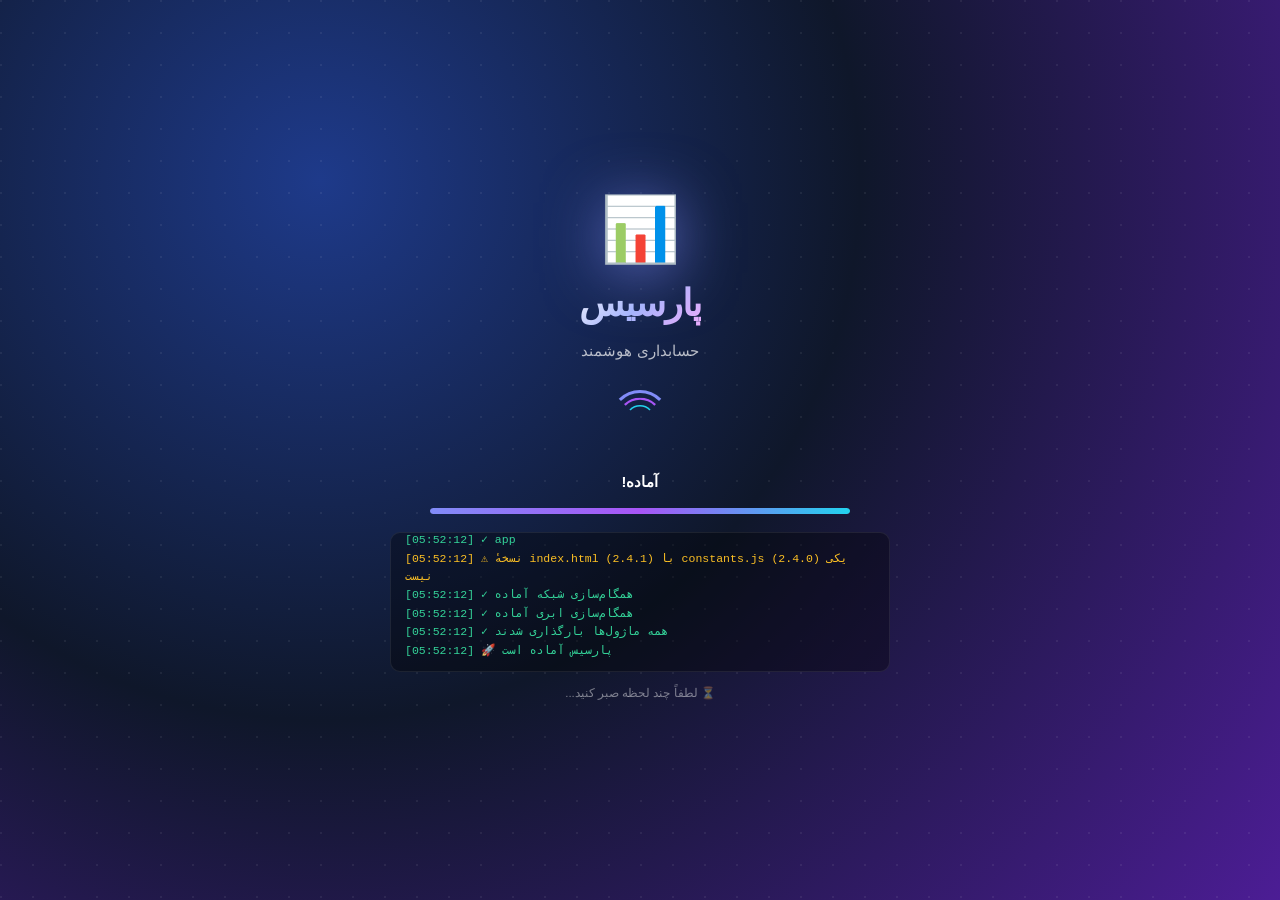
==== commit 416973ce: "Add files via upload" ====
--- a/index.html
+++ b/index.html
@@ -2378,6 +2378,8 @@
         <div class="modal-section">
             <h3>🔑 کلید API</h3>
             <div class="field"><input type="password" id="ai-apikey-input" placeholder="sk-..." dir="ltr"></div>
+            <!-- ✅ v2.4.1 — راهنمای گرفتن کلید: کاربر بداند کلید از کجا می‌آید -->
+            <p class="muted" style="font-size:0.72rem;line-height:1.8;margin-top:6px">کلید از حسابِ avalai.ir می‌آید: <a href="https://ava.al/keys" target="_blank" rel="noopener" dir="ltr">ava.al/keys</a> — کلید را کامل و بدون فاصله کپی کن. بعد از «ذخیره»، اپ خودش کلید را تست می‌کند.</p>
             <div class="form-buttons" style="margin-top:10px">
                 <button id="ai-conn-test" class="btn-secondary btn-mini" type="button">🩺 تست اتصال و کلید</button>
             </div>
@@ -2457,7 +2459,7 @@
     </div>
 </div>
 
-<script>window.__PARSIS_VER = '2.4.0';</script>
+<script>window.__PARSIS_VER = '2.4.1';</script>
 <script src="./js/core/db.js?v=2.3.5"></script>
 <script>
 (async function loadApp() {
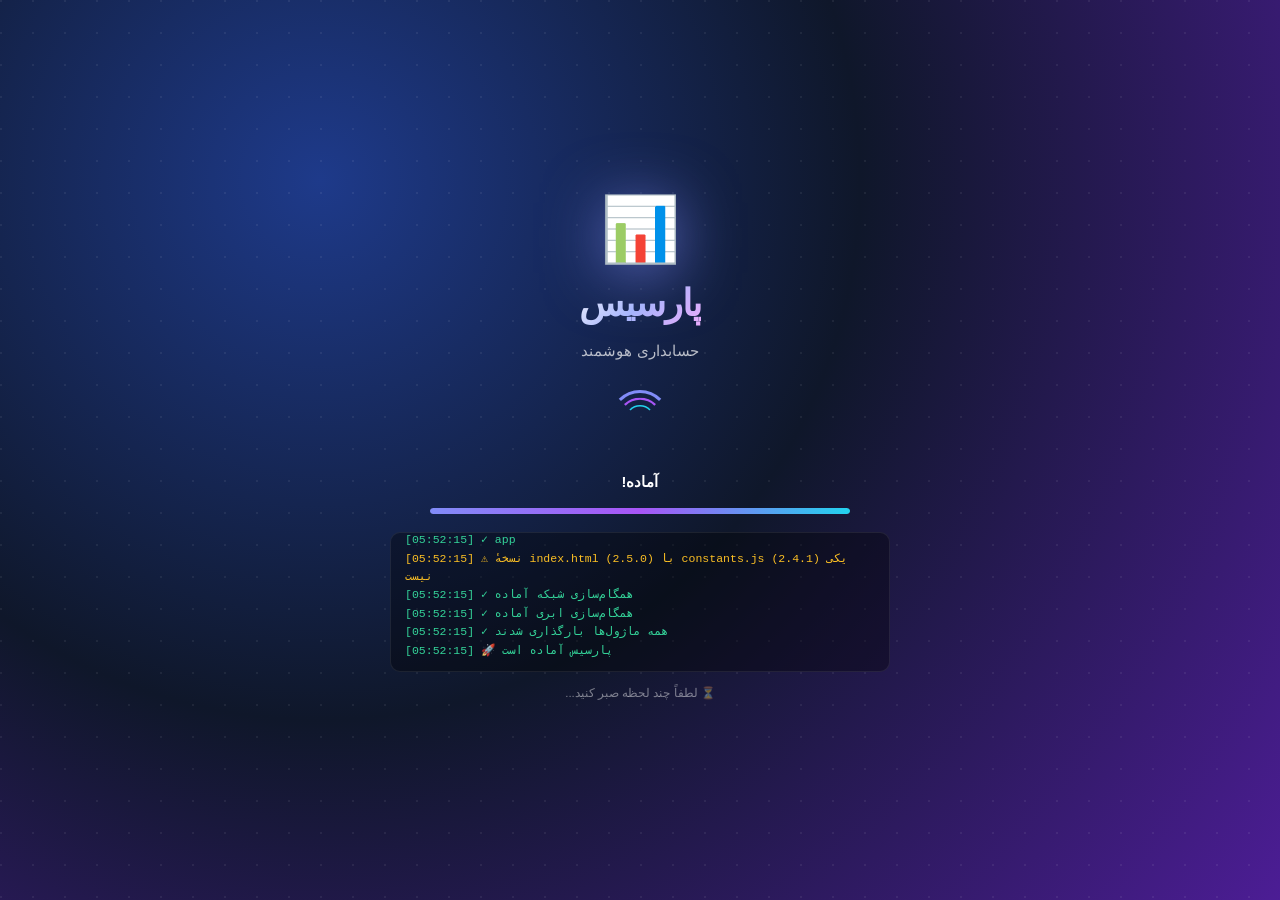
==== commit 4401fed4: "Add files via upload" ====
--- a/index.html
+++ b/index.html
@@ -119,19 +119,21 @@
   @keyframes bootLogIn { from { opacity: 0; transform: translateX(8px); } to { opacity: 1; transform: translateX(0); } }
 </style>
 <link rel="manifest" href="./manifest.json">
-<meta name="theme-color" content="#4a90e2">
+<meta name="theme-color" content="#059669">
 <meta name="mobile-web-app-capable" content="yes">
 <meta name="apple-mobile-web-app-capable" content="yes">
 <meta name="apple-mobile-web-app-status-bar-style" content="default">
-<link rel="apple-touch-icon" href="data:image/svg+xml;charset=utf-8,%3Csvg xmlns='http://www.w3.org/2000/svg' viewBox='0 0 192 192'%3E%3Crect width='192' height='192' rx='36' fill='%234a90e2'/%3E%3Ctext x='50%25' y='54%25' text-anchor='middle' dominant-baseline='middle' font-size='96' font-family='Tahoma,sans-serif' font-weight='900' fill='%23ffffff'%3E%D9%BE%3C/text%3E%3C/svg%3E">
+<link rel="apple-touch-icon" href="data:image/svg+xml;charset=utf-8,%3Csvg xmlns='http://www.w3.org/2000/svg' viewBox='0 0 192 192'%3E%3Crect width='192' height='192' rx='36' fill='%23059669'/%3E%3Ctext x='50%25' y='54%25' text-anchor='middle' dominant-baseline='middle' font-size='96' font-family='Tahoma,sans-serif' font-weight='900' fill='%23ffffff'%3E%D9%BE%3C/text%3E%3C/svg%3E">
 <link rel="stylesheet" href="./css/base.css">
 <link rel="stylesheet" href="./css/layout.css">
 <link rel="stylesheet" href="./css/components.css">
 <link rel="stylesheet" href="./css/calendar.css">
+<!-- ✅ v2.5.0 — لایهٔ طراحی نسخهٔ ۳: وزیرمتن + زمردِ مالی + پرداخت اجزا -->
+<link rel="stylesheet" href="./css/theme-v3.css">
 <!-- ✅ v2.0.1 — SheetJS بومی‌سازی شد تا خروجی اکسل بدون اینترنت هم کار کند -->
 <script src="./vendor/xlsx.full.min.js"></script>
 </head>
-<body class="theme-sky font-tahoma">
+<body class="theme-emerald">
 <!-- 🚀 Boot Loader (پوشش صفحه سفید در زمان بارگذاری) -->
 <div id="boot-loader">
   <div class="boot-logo">📊</div>
@@ -143,26 +145,28 @@
   <div class="boot-log" id="boot-log"></div>
   <div class="boot-hint" id="boot-hint">⏳ لطفاً چند لحظه صبر کنید...</div>
 </div>
-<div id="login-overlay" style="position:fixed; inset:0; background:var(--bg-grad); z-index:999999; display:flex; align-items:center; justify-content:center; flex-direction:column; padding:20px;">
-    <!-- اضافه کردن autocomplete="off" به کل فرم -->
-    <form class="card" style="width:100%; max-width:400px; text-align:center; backdrop-filter: none !important; -webkit-backdrop-filter: none !important;" autocomplete="off" onsubmit="event.preventDefault(); login();">
-        <h2 style="color:var(--primary-dark); margin-bottom:20px;">ورود به پارسیس</h2>
-        
-        <div class="field" style="text-align:right;">
-            <label>نام کاربری</label>
-            <!-- غیرفعال کردن ذخیره نام کاربری -->
+<div id="login-overlay">
+    <!-- ✅ v2.5.0 — صفحهٔ ورودِ بازطراحی‌شده: لوگو + کارتِ شیشه‌ای روی پُردهٔ زمردی -->
+    <form class="card login-card" autocomplete="off" onsubmit="event.preventDefault(); login();">
+        <div class="login-logo">پ</div>
+        <h2 class="login-title">ورود به پارسیس</h2>
+        <p class="login-sub">دفترچهٔ حسابداری هوشمند شما</p>
+
+        <div class="field">
+            <label for="login-username">نام کاربری</label>
             <input type="text" id="login-username" name="username" placeholder="سرپرست" dir="rtl" autocomplete="off">
         </div>
-        
-        <div class="field" style="text-align:right;">
-            <label>کلمه عبور</label>
-            <!-- ترفند اصلی: new-password باعث می‌شود مرورگر فکر کند در حال ساخت رمز جدید هستیم و رمز قبلی را پر نمی‌کند -->
-            <input type="password" id="login-password" name="password" placeholder="****" dir="rtl" autocomplete="new-password">
-        </div>
-        
-        <button id="login-btn" type="submit" class="btn-primary" style="width:100%; margin-top:10px;">ورود</button>
-        <button id="login-bio-btn" class="btn-secondary hidden" style="width:100%; margin-top:10px; background:#10b981; color:#fff; border:none;">👤 ورود با اثر انگشت / چهره</button>
-        <div id="login-error" style="color:red; font-size:0.85rem; margin-top:10px; display:none;"></div>
+
+        <div class="field">
+            <label for="login-password">کلمه عبور</label>
+            <input type="password" id="login-password" name="password" placeholder="●●●●" dir="rtl" autocomplete="new-password">
+        </div>
+
+        <button id="login-btn" type="submit" class="btn-primary">ورود</button>
+        <button id="login-bio-btn" type="button" class="btn-secondary hidden">👤 ورود با اثر انگشت / چهره</button>
+        <div id="login-error"></div>
+
+        <div class="login-foot">🔒 داده‌های شما روی همین دستگاه و فضای ابریِ خودتان می‌ماند</div>
     </form>
 </div>
 
@@ -2093,6 +2097,7 @@
         <details class="settings-details">
             <summary class="settings-summary">🎨 تم ظاهری</summary>
             <div class="theme-grid">
+                <button class="theme-card" data-theme="emerald"><span class="theme-swatch" style="background:linear-gradient(135deg,#10b981,#047857)"></span><span>زمرد (پیشنهادی)</span></button>
                 <button class="theme-card" data-theme="sky"><span class="theme-swatch" style="background:linear-gradient(135deg,#4a90e2,#3b7fc4)"></span><span>آبی</span></button>
                 <button class="theme-card" data-theme="beige"><span class="theme-swatch" style="background:linear-gradient(135deg,#c9a574,#a67f4d)"></span><span>بژ</span></button>
                 <button class="theme-card" data-theme="jade"><span class="theme-swatch" style="background:linear-gradient(135deg,#1e9e6a,#167a52)"></span><span>یشمی</span></button>
@@ -2109,6 +2114,7 @@
         <details class="settings-details">
             <summary class="settings-summary">🖋 فونت</summary>
             <div class="font-grid">
+                <button class="font-card" data-font="vazirmatn"><span class="sample" style="font-family:'Vazirmatn',Tahoma,sans-serif">نمونه</span><span>وزیرمتن (پیشنهادی)</span></button>
                 <button class="font-card" data-font="bnazanin"><span class="sample" style="font-family:'B Nazanin',Tahoma,sans-serif">نمونه</span><span>بی نازنین</span></button>
                 <button class="font-card" data-font="bsans"><span class="sample" style="font-family:'B Sans',Tahoma,sans-serif">نمونه</span><span>بی سنس</span></button>
                 <button class="font-card" data-font="tahoma"><span class="sample" style="font-family:Tahoma,sans-serif">نمونه</span><span>تاهوما</span></button>
@@ -2459,7 +2465,7 @@
     </div>
 </div>
 
-<script>window.__PARSIS_VER = '2.4.1';</script>
+<script>window.__PARSIS_VER = '2.5.0';</script>
 <script src="./js/core/db.js?v=2.3.5"></script>
 <script>
 (async function loadApp() {
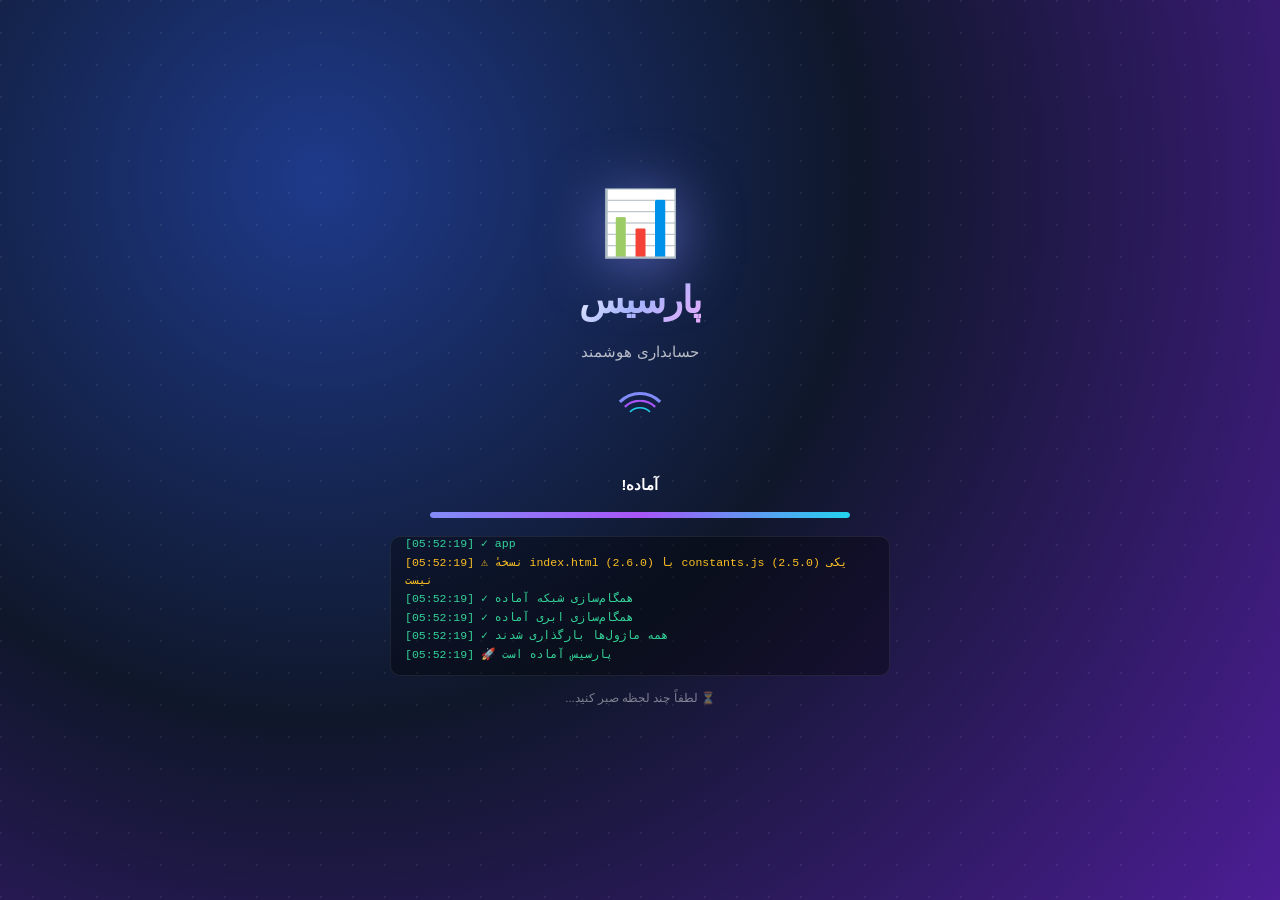
==== commit d1164a7a: "Add files via upload" ====
--- a/index.html
+++ b/index.html
@@ -2188,6 +2188,8 @@
             <summary class="settings-summary">☁️ همگام‌سازی ابری دوطرفه (رایگان، بدون وی‌پی‌ان)</summary>
             <p class="muted" style="font-size:.72rem;margin-top:8px;line-height:1.8">راه‌اندازی فقط <b>یک‌بار برای همیشه</b> است — سه قدم که همه را یک دکمه برایت انجام می‌دهد. بعد از آن، داده‌ها رمزنگاری‌شده دوطرفه و زنده سینک می‌شوند و هیچ‌وقت لازم نیست «انتشار» را دوباره بزنی (انتشار فقط وقتی است که نسخه جدید اپ بدهی).</p>
             <button id="set-cloud-wizard" class="btn-primary" style="width:100%;margin-top:10px;padding:11px;font-size:.8rem">⚡ راه‌اندازی خودکار (۱ و ۲ و ۳ با هم)</button>
+            <!-- ✅ v2.6.0 — آزمون مسیر ابر: تشخیص خودکار «اینترنت خاموش / فیلترینگ اپراتور / سرور سالم» -->
+            <button id="set-cloud-diag" class="btn-secondary" style="width:100%;margin-top:6px;padding:9px;font-size:.74rem">🩺 آزمون مسیر ابر (چرا وصل نمی‌شود؟)</button>
             <div style="display:flex;gap:6px;margin-top:8px;font-size:.66rem;color:#475569;text-align:center">
                 <div style="flex:1;background:#eff6ff;border:1px solid #bfdbfe;border-radius:10px;padding:6px 4px"><b style="color:#1d4ed8">۱. اتصال</b><br>تست رله و ساخت کد</div>
                 <div style="flex:1;background:#f0fdf4;border:1px solid #bbf7d0;border-radius:10px;padding:6px 4px"><b style="color:#15803d">۲. انتشار اپ</b><br>چند دقیقه، یک‌بار</div>
@@ -2230,6 +2232,22 @@
                     <!-- ✅ v2.2.2 — خروج یک‌ضربه از بن‌بست bad-key -->
                     <button id="set-cloud-newspace" class="btn-secondary" style="padding:6px 10px;font-size:.72rem">🆕 فضای کاری جدید (شروع تازه — رفع bad-key)</button>
                 </div>
+                <div class="form-buttons" style="gap:8px;margin-top:6px">
+                    <!-- ✅ v2.6.0 — خروج این مرورگر از فضای ابری (فضا و کدِ ذخیره‌شده پاک می‌شود) -->
+                    <button id="set-cloud-forget" class="btn-secondary" style="padding:6px 10px;font-size:.72rem">🔌 خروج این مرورگر از فضای ابری</button>
+                </div>
+            </details>
+            <details style="margin-top:10px">
+                <summary style="cursor:pointer;font-size:.75rem;font-weight:800;color:#b45309">🌍 چرا اپ روی اینترنتِ بعضی‌ها باز نمی‌شود؟ (راه‌حل قطعی: دامنهٔ شخصی)</summary>
+                <p class="muted" style="font-size:.72rem;line-height:2;margin-top:8px">دامنهٔ رایگان <b>workers.dev</b> روی بعضی اپراتورهای ایران فیلتر است؛ برای همین اپ روی اینترنتِ بعضی‌ها (مثل گوشی دوستان) باز نمی‌شود ولی روی اینترنت شما باز می‌شود. <b>مشکل از اپ نیست.</b> راه‌حل قطعی و یک‌باره: وصل‌کردن یک دامنهٔ شخصی (ارزان) به همین ورکر — هر دو آدرس به یک ورکر و یک پایگاه داده وصل‌اند و هیچ داده‌ای عوض نمی‌شود.</p>
+                <ol class="muted" style="font-size:.72rem;line-height:2;margin-top:6px;padding-inline-start:18px">
+                    <li>یک دامنهٔ ارزان از هر سایت فروش دامنه بخرید (یا زیردامنهٔ رایگان از دامنهٔ یک دوست)</li>
+                    <li>در <b>dash.cloudflare.com</b> ← <b>Add a domain</b> ← دامنهٔ خودتان ← پلن <b>Free</b> ← دکمهٔ ادامه</li>
+                    <li>دو <b>Nameserver</b>ی که کلادفلر نشان می‌دهد را در سایتِ خرید دامنه جایگزین کنید و چند دقیقه صبر کنید تا «Active» شود</li>
+                    <li>منوی <b>Workers</b> ← ورکر <b>parsis-relay</b> ← <b>Settings</b> ← <b>Domains &amp; Routes</b> ← <b>Add</b> ← <b>Custom domain</b> ← مثلاً <b>app.دامنهٔ‌شما</b> ← تأیید</li>
+                    <li>در همین صفحهٔ تنظیمات اپ (تنظیمات دستی ← «آدرس رله») بگذارید <b>https://app.دامنهٔ‌شما</b> ← «🔌 اتصال و ساخت کد» ← تمام. لینک دوستان را دوباره بگیرید و برای دوستان بفرستید</li>
+                </ol>
+                <p class="muted" style="font-size:.7rem;line-height:1.9">💡 آدرس قدیمی workers.dev هم به کار خودش ادامه می‌دهد (هر دو به یک داده وصل‌اند)؛ فقط آدرس جدید فیلتر نیست. برای اطمینان، بعد از تغییر دکمهٔ «🩺 آزمون مسیر ابر» را بزنید.</p>
             </details>
             <details style="margin-top:10px">
                 <summary style="cursor:pointer;font-size:.75rem;font-weight:800;color:#1d4ed8">📖 راهنمای ساخت رله رایگان (۵ دقیقه، یک‌بار برای همیشه)</summary>
@@ -2465,7 +2483,7 @@
     </div>
 </div>
 
-<script>window.__PARSIS_VER = '2.5.0';</script>
+<script>window.__PARSIS_VER = '2.6.0';</script>
 <script src="./js/core/db.js?v=2.3.5"></script>
 <script>
 (async function loadApp() {
--- a/css/theme-v3.css
+++ b/css/theme-v3.css
@@ -0,0 +1,267 @@
+/* ============================================================
+   پارسیس — لایهٔ طراحی نسخهٔ ۳ (v2.5.0)
+   مسیر: css/theme-v3.css
+   ✅ فونت وزیرمتن داخل اپ (آفلاین) + تم «زمردِ مالی» +
+      پرداخت نهایی اجزا: جدول‌ها، فرم‌ها، دکمه‌ها، مودال‌ها،
+      صفحهٔ ورود، گزارش‌ها و چاپ
+   این فایل بعد از بقیهٔ استایل‌ها لود می‌شود و روی همهٔ تم‌ها
+   (به‌جز جاهایی که صریحاً گفته شده) به‌درستی کار می‌کند.
+   ============================================================ */
+
+/* ============================================================
+   بخش ۱ — فونت وزیرمتن (داخل اپ؛ همهٔ وزن‌ها در ۲ فایل کوچک)
+   ============================================================ */
+@font-face {
+  font-family: 'Vazirmatn';
+  font-style: normal;
+  font-weight: 100 900; /* فونت متغیر: همهٔ وزن‌ها از یک فایل */
+  font-display: swap;
+  src: url('../fonts/vazirmatn-arabic.woff2') format('woff2');
+  unicode-range: U+0600-06FF, U+0750-077F, U+0870-0891, U+0897-08E1, U+08E3-08FF,
+                 U+200C-200E, U+2010-2011, U+204F, U+2E41, U+FB50-FDFF,
+                 U+FE70-FE74, U+FE76-FEFC;
+}
+@font-face {
+  font-family: 'Vazirmatn';
+  font-style: normal;
+  font-weight: 100 900;
+  font-display: swap;
+  src: url('../fonts/vazirmatn-latin.woff2') format('woff2');
+  unicode-range: U+0000-00FF, U+0131, U+0152-0153, U+02BB-02BC, U+02C6, U+02DA,
+                 U+02DC, U+0304, U+0308, U+0329, U+2000-206F, U+20AC, U+2122,
+                 U+2191, U+2193, U+2212, U+2215, U+FEFF, U+FFFD;
+}
+
+/* انتخاب فونت وزیرمتن از تنظیمات */
+body.font-vazirmatn { --app-font: 'Vazirmatn', Tahoma, sans-serif; }
+
+/* ============================================================
+   بخش ۲ — تایپوگرافی پایه
+   ============================================================ */
+body {
+  font-size: 14.5px;
+  line-height: 1.85;
+}
+h1, h2, h3, h4 { letter-spacing: 0; }
+input, select, textarea, button { font-family: var(--app-font); }
+@media (max-width: 480px) {
+  body { font-size: 14px; line-height: 1.8; }
+}
+
+/* ============================================================
+   بخش ۳ — تم «زمردِ مالی» (تم پیش‌فرضِ v2.5.0)
+   سبزِ زمردی روی پس‌زمینهٔ سردِ روشن — حس اعتماد مالی
+   ============================================================ */
+body.theme-emerald {
+  --bg: #f2f7f4;
+  --bg-grad: linear-gradient(165deg, #edf6f1 0%, #f5faf7 45%, #eff5f2 100%);
+  --card: rgba(255,255,255,0.94);
+  --card-solid: #ffffff;
+  --card-alt: #f4f9f6;
+  --border: #dfeae4;
+  --border-strong: #c2d8cc;
+  --primary: #059669;
+  --primary-dark: #047857;
+  --primary-light: #d3f1e3;
+  --primary-soft: #eaf8f0;
+  --topbar-from: #10b981;
+  --topbar-to: #047857;
+  --text: #14261d;
+  --text-muted: #5b7065;
+  --accent: #10b981;
+  --danger: #dc2626;
+  --warning: #d97706;
+  --gradient-card: linear-gradient(135deg, #ffffff 0%, #f4fbf7 100%);
+  --gradient-accent: linear-gradient(135deg, #10b981 0%, #059669 55%, #047857 100%);
+  --shadow-glow: 0 10px 40px rgba(5, 150, 105, 0.28);
+}
+
+/* ============================================================
+   بخش ۴ — پرداخت اجزا (هماهنگ با همهٔ تم‌ها)
+   ============================================================ */
+
+/* ---- دکمه‌ها: سایهٔ خنثی و لطیف (به‌جای ته‌رنگِ بنفش قدیمی) ---- */
+.btn-primary {
+  box-shadow: 0 4px 14px rgba(15, 23, 42, 0.15);
+}
+.btn-primary:hover {
+  box-shadow: 0 8px 22px rgba(15, 23, 42, 0.2);
+}
+.btn-secondary {
+  border: 1px solid var(--border);
+}
+.tab-btn.active {
+  box-shadow: 0 3px 10px rgba(15, 23, 42, 0.14);
+}
+
+/* ---- فیلدهای فرم: حالت hover و حلقهٔ فوکِس لطیف‌تر ---- */
+.field input:hover,
+.field select:hover,
+.field textarea:hover { border-color: var(--border-strong); }
+.field input:focus,
+.field select:focus,
+.field textarea:focus {
+  border-color: var(--primary);
+  box-shadow: 0 0 0 3px var(--primary-soft);
+}
+.sidebar-search input:focus {
+  box-shadow: 0 0 0 3px var(--primary-soft);
+}
+
+/* ---- جدول‌ها: سرصفحهٔ تختِ تمیز، خط‌کشِ زمردی، ردیف‌های یک‌درمیان ---- */
+.data-table th,
+.report-table thead th {
+  background: var(--primary-soft);
+  color: var(--primary-dark);
+  border-bottom: 2px solid var(--primary);
+  font-weight: 700;
+  font-size: 0.8rem;
+}
+.data-table th[data-sortable]:hover { background: var(--primary-light); }
+.data-table td {
+  font-variant-numeric: tabular-nums;
+}
+.data-table tbody tr:nth-child(even),
+.report-table tbody tr:nth-child(even) {
+  background: rgba(15, 23, 42, 0.026);
+}
+.data-table tbody tr:hover,
+.report-table tbody tr:hover {
+  background: var(--primary-soft);
+}
+.report-table tfoot td {
+  background: var(--primary-soft);
+  border-top: 2px solid var(--primary);
+  color: var(--primary-dark);
+}
+
+/* ---- مودال: گوشهٔ نرم‌تر و هم‌راستا با کارت ورود ---- */
+.modal { border-radius: 24px; }
+.modal-head { border-radius: 23px 23px 0 0; }
+
+/* ---- پیام‌ها (toast): نوار لطیف و مدرن ---- */
+.toast {
+  border-radius: 16px;
+  border: 1px solid rgba(255, 255, 255, 0.14);
+  box-shadow: 0 12px 36px rgba(15, 23, 42, 0.4);
+  font-weight: 600;
+  font-family: var(--app-font);
+}
+
+/* ---- تاپ‌بار و سایدبار ---- */
+.topbar { box-shadow: 0 4px 22px rgba(6, 78, 59, 0.16); }
+.sidebar { box-shadow: -14px 0 44px rgba(15, 23, 42, 0.2); }
+
+/* ---- اسکرول‌بار باریک‌تر ---- */
+::-webkit-scrollbar { width: 9px; height: 9px; }
+
+/* ---- دکمهٔ شناور دستیار هوشمند: هاله و گرادیانِ زمردی
+   (قبلاً بنفش‌آبی بود و با تمِ زمرد نمی‌خواند) ---- */
+.ai-fab {
+  background: linear-gradient(135deg, #10b981 0%, #059669 60%, #047857 100%);
+  box-shadow: 0 10px 32px rgba(5, 150, 105, 0.5), 0 0 0 0 rgba(5, 150, 105, 0.6);
+  animation: aiPulseEmerald 3s ease-in-out infinite;
+}
+.ai-fab::before {
+  background: conic-gradient(from 0deg, #34d399, #059669, #0d9488, #34d399);
+}
+@keyframes aiPulseEmerald {
+  0%, 100% { box-shadow: 0 10px 32px rgba(5, 150, 105, 0.5), 0 0 0 0 rgba(5, 150, 105, 0.6); }
+  50% { box-shadow: 0 10px 40px rgba(5, 150, 105, 0.7), 0 0 0 12px rgba(5, 150, 105, 0); }
+}
+
+/* ============================================================
+   بخش ۵ — صفحهٔ ورود: کارتِ شیشه‌ای روی پُردهٔ زمردی
+   ============================================================ */
+#login-overlay {
+  position: fixed;
+  inset: 0;
+  z-index: 999999;
+  display: flex;
+  align-items: center;
+  justify-content: center;
+  flex-direction: column;
+  padding: 20px;
+  background:
+    radial-gradient(900px 520px at 88% -12%, rgba(16, 185, 129, 0.18), transparent 60%),
+    radial-gradient(760px 520px at -12% 112%, rgba(4, 120, 87, 0.16), transparent 55%),
+    linear-gradient(165deg, #eef6f1 0%, #f3f8f5 55%, #edf4f0 100%) !important;
+}
+#login-overlay .card.login-card {
+  width: 100%;
+  max-width: 400px;
+  text-align: center;
+  padding: 30px 26px 26px;
+  border-radius: 24px;
+  border: 1px solid rgba(255, 255, 255, 0.95);
+  background: rgba(255, 255, 255, 0.97);
+  box-shadow: 0 24px 70px rgba(6, 78, 59, 0.18), 0 4px 16px rgba(6, 78, 59, 0.08);
+  backdrop-filter: none !important;
+  -webkit-backdrop-filter: none !important;
+}
+.login-logo {
+  width: 68px;
+  height: 68px;
+  margin: 0 auto 14px;
+  border-radius: 22px;
+  background: linear-gradient(135deg, #10b981 0%, #059669 55%, #047857 100%);
+  color: #fff;
+  font-size: 2rem;
+  font-weight: 800;
+  display: flex;
+  align-items: center;
+  justify-content: center;
+  box-shadow: 0 10px 28px rgba(5, 150, 105, 0.35);
+}
+.login-title {
+  color: var(--primary-dark, #047857);
+  font-size: 1.3rem;
+  font-weight: 800;
+  margin-bottom: 4px;
+}
+.login-sub {
+  color: var(--text-muted, #5b7065);
+  font-size: 0.85rem;
+  margin-bottom: 22px;
+}
+.login-card .field { text-align: right; }
+.login-card .btn-primary { width: 100%; margin-top: 14px; }
+.login-card #login-bio-btn {
+  width: 100%;
+  margin-top: 10px;
+  background: #10b981;
+  color: #fff;
+  border: none;
+}
+.login-card #login-bio-btn:hover { background: #059669; }
+.login-card #login-error {
+  color: #dc2626;
+  font-size: 0.85rem;
+  margin-top: 10px;
+  display: none;
+}
+.login-foot {
+  margin-top: 18px;
+  color: var(--text-muted, #5b7065);
+  font-size: 0.72rem;
+}
+
+/* ============================================================
+   بخش ۶ — چاپ گزارش‌ها: سیاه روی سفید، بدون سایه و رنگِ اضافی
+   ============================================================ */
+@media print {
+  body, .data-table td, .data-table th, .report-table td {
+    color: #000 !important;
+  }
+  .data-table th, .report-table thead th, .report-table tfoot td {
+    background: #f0f4f1 !important;
+    color: #000 !important;
+    border-bottom: 2px solid #059669 !important;
+    border-top: none !important;
+  }
+  .data-table tbody tr:nth-child(even),
+  .report-table tbody tr:nth-child(even) {
+    background: #fafcfa !important;
+  }
+  .card, .table-wrap { box-shadow: none !important; }
+}
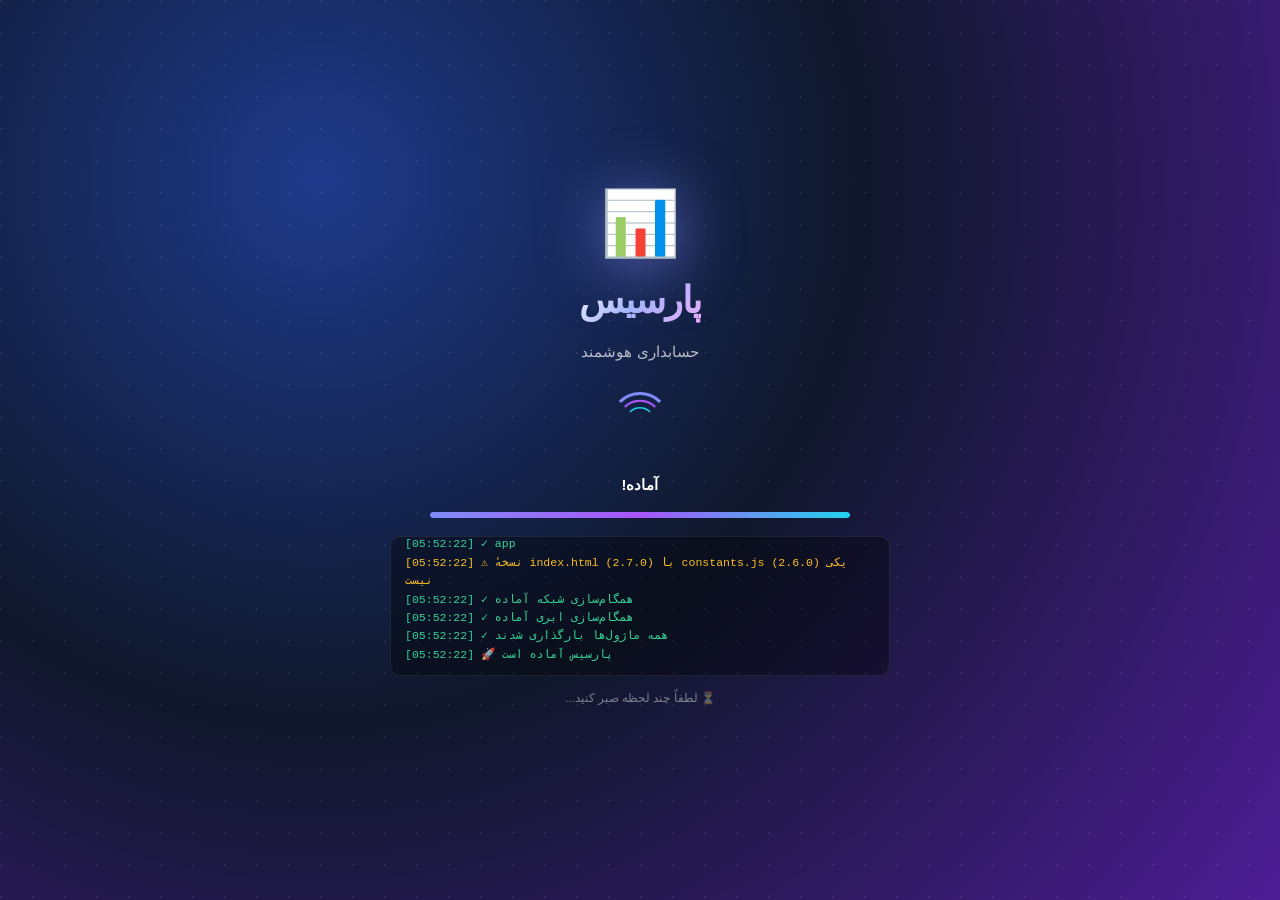
==== commit 5ec373bb: "Add files via upload" ====
--- a/index.html
+++ b/index.html
@@ -173,7 +173,7 @@
 <div id="app" style="display:none;">
 <header class="topbar">
     <button id="menu-btn" class="icon-btn">☰</button>
-    <h1 class="topbar-title">پارسیس</h1>
+    <!-- ✅ v2.7.0 — نام برنامه از توپ‌بار حذف شد؛ فضا به باکس تاریخ داده شد (نام کامل در منوی کشویی ☰) -->
     <div class="date-info">
         <div class="date-line jalali" id="date-jalali">—</div>
         <div class="date-line greg" id="date-gregorian" style="display:none"></div>
@@ -186,127 +186,17 @@
 </header>
 <div id="overlay" class="overlay"></div>
 <aside id="sidebar" class="sidebar">
-    <div class="sidebar-head"><h2>منوی اصلی</h2><button id="close-sidebar" class="close-btn">×</button></div>
+    <div class="sidebar-head"><h2 id="sidebar-app-title">پارسیس (۲.۷.۰)</h2><button id="close-sidebar" class="close-btn">×</button></div>
     <div class="sidebar-search"><input type="text" id="sidebar-search-input" placeholder="🔍 جستجوی فرم یا گزارش..."></div>
-    <div class="sidebar-actions"><button id="side-expand" class="mini-btn">باز کردن همه</button><button id="side-collapse" class="mini-btn">بستن همه</button></div>
+    <div class="sidebar-actions"><button id="side-expand" class="mini-btn">باز کردن همه</button><button id="side-collapse" class="mini-btn">بستن همه</button><button id="nav-reset-order" class="mini-btn" title="بازگشت ترتیب منو به حالت پیش‌فرض">↺ ترتیب پیش‌فرض</button></div>
     <nav class="sidebar-nav" id="sidebar-nav">
         <div class="nav-group nav-frequent collapsed" id="nav-frequent-group" style="display:none">
             <button class="nav-group-title"><span>⭐ پرکاربرد</span><span class="caret">▾</span></button>
             <div class="nav-group-items" id="nav-frequent-items"></div>
         </div>
-        <div class="nav-group collapsed" data-nav-group="base-info">
-            <button class="nav-group-title"><span>📋 اطلاعات اولیه</span><span class="caret">▾</span></button>
-            <div class="nav-group-items">
-                <button data-page="language">🌐 زبان</button>
-                <button data-page="account-types">📑 لیست نوع حساب</button>
-                <button data-page="bank-types">🏦 انواع حساب بانکی</button>
-                <button data-page="cash-types">💰 انواع صندوق</button>
-                <button data-page="currency">💱 ارز و واحد پول</button>
-                <button data-page="fiscal" data-tab="fiscal-list">📅 فهرست دوره‌های مالی</button>
-                <button data-page="fiscal" data-tab="fiscal-add">➕ ایجاد دوره مالی</button>
-                <button data-page="chart-define">✏️ تعریف حساب‌ها</button>
-            </div>
-        </div>
-        <div class="nav-group collapsed" data-nav-group="data">
-            <button class="nav-group-title"><span>🗂 اطلاعات پایه</span><span class="caret">▾</span></button>
-            <div class="nav-group-items">
-                <button data-page="persons" data-tab="persons-list">👥 فهرست اشخاص</button>
-                <button data-page="persons" data-tab="persons-add">➕ ایجاد شخص</button>
-                <button data-page="companies" data-tab="comp-list">🏢 فهرست شرکت‌ها</button>
-                <button data-page="companies" data-tab="comp-add">➕ ایجاد شرکت</button>
-                <button data-page="phonebook">📞 دفترچه تلفن</button>
-                <button data-page="bank-accounts" data-tab="ba-list">🏦 فهرست حساب‌های بانکی</button>
-                <button data-page="bank-accounts" data-tab="ba-add">➕ ایجاد حساب بانکی</button>
-                <button data-page="cash-boxes" data-tab="cb-list">💰 فهرست صندوق‌ها</button>
-                <button data-page="cash-boxes" data-tab="cb-add">➕ ایجاد صندوق</button>
-                <button data-page="projects" data-tab="proj-list">📁 فهرست پروژه‌ها</button>
-                <button data-page="projects" data-tab="proj-add">➕ ایجاد پروژه</button>
-            </div>
-        </div>
-        <div class="nav-group collapsed" data-nav-group="cash">
-            <button class="nav-group-title"><span>💧 مدیریت نقدینگی</span><span class="caret">▾</span></button>
-            <div class="nav-group-items">
-                <button data-page="estimate-daily">📝 برآورد هزینه‌های روزانه</button>
-                <button data-page="cashflow-sources">📌 برآورد منابع دریافتنی</button>
-            </div>
-        </div>
-        <!-- ✅ v2.4.0 — ماژول خزانه -->
-        <div class="nav-group collapsed" data-nav-group="treasury">
-            <button class="nav-group-title"><span>💧 خزانه</span><span class="caret">▾</span></button>
-            <div class="nav-group-items">
-                <button data-page="treasury" data-tab="tr-list">📄 فهرست دریافت و پرداخت</button>
-                <button data-page="treasury" data-tab="tr-add" data-preset="in">📥 ثبت دریافت</button>
-                <button data-page="treasury" data-tab="tr-add" data-preset="out">📤 ثبت پرداخت</button>
-                <button data-page="facilities" data-tab="fac-list">🏦 فهرست تسهیلات</button>
-                <button data-page="facilities" data-tab="fac-add">➕ ایجاد تسهیلات</button>
-            </div>
-        </div>
-        <!-- ✅ v2.4.0 — ماژول اموال -->
-        <div class="nav-group collapsed" data-nav-group="assets">
-            <button class="nav-group-title"><span>🏗 اموال</span><span class="caret">▾</span></button>
-            <div class="nav-group-items">
-                <button data-page="assets" data-tab="as-list">📋 فهرست اموال</button>
-                <button data-page="assets" data-tab="as-add">➕ ثبت دارایی</button>
-            </div>
-        </div>
-        <!-- ✅ v2.4.0 — ماژول انبار -->
-        <div class="nav-group collapsed" data-nav-group="inventory">
-            <button class="nav-group-title"><span>📦 انبار</span><span class="caret">▾</span></button>
-            <div class="nav-group-items">
-                <button data-page="inventory-items" data-tab="iv-list">📋 فهرست کالاها</button>
-                <button data-page="inventory-items" data-tab="iv-add">➕ ایجاد کالا</button>
-                <button data-page="inventory-moves" data-tab="im-list">🔄 فهرست حواله‌ها</button>
-                <button data-page="inventory-moves" data-tab="im-add" data-preset="in">➕ ثبت حواله ورود</button>
-                <button data-page="inventory-moves" data-tab="im-add" data-preset="out">➕ ثبت حواله خروج</button>
-            </div>
-        </div>
-        <!-- ✅ v2.4.0 — ماژول فروش -->
-        <div class="nav-group collapsed" data-nav-group="sales">
-            <button class="nav-group-title"><span>🛒 فروش</span><span class="caret">▾</span></button>
-            <div class="nav-group-items">
-                <button data-page="sales" data-tab="si-list">📄 فهرست فاکتورها</button>
-                <button data-page="sales" data-tab="si-add">➕ صدور فاکتور</button>
-            </div>
-        </div>
-        <div class="nav-group collapsed" data-nav-group="ops">
-            <button class="nav-group-title"><span>📝 عملیات</span><span class="caret">▾</span></button>
-            <div class="nav-group-items">
-                <button data-page="voucher-list">📄 فهرست اسناد حسابداری</button>
-                <button data-page="voucher-new">✏️ صدور سند حسابداری</button>
-                <button data-page="templates" data-tab="tpl-list">🧩 فهرست الگوهای سند</button>
-                <button data-page="templates" data-tab="tpl-add">➕ ایجاد الگوی سند</button>
-                <button data-page="templates" data-tab="desc-list">💬 شرح‌های استاندارد</button>
-                <button data-page="notes">📔 دفترچه یادداشت</button>
-                <button data-page="sms" id="nav-sms-btn">📱 پیامک بانکی <span class="nav-badge hidden" id="sms-nav-badge">۰</span></button>
-            </div>
-        </div>
-        <!-- ✅ v2.4.0 — بخش امنیت (فقط سرپرست) -->
-        <div class="nav-group collapsed" data-nav-group="security">
-            <button class="nav-group-title"><span>🛡 امنیت</span><span class="caret">▾</span></button>
-            <div class="nav-group-items">
-                <button data-page="users" data-tab="users-list">👤 فهرست کاربران</button>
-                <button data-page="users" data-tab="users-add">➕ ایجاد کاربر</button>
-                <button data-page="sec-groups" data-tab="sg-list">👥 فهرست گروه‌های کاربری</button>
-                <button data-page="sec-groups" data-tab="sg-add">➕ ایجاد گروه کاربری</button>
-                <button data-page="sec-perms">🔐 حقوق دسترسی</button>
-                <button data-page="sec-limits">🚫 محدودیت حقوق دسترسی</button>
-            </div>
-        </div>
-        <div class="nav-group collapsed" data-nav-group="reports">
-            <button class="nav-group-title"><span>📊 گزارش‌ها</span><span class="caret">▾</span></button>
-            <div class="nav-group-items">
-                <button data-page="dashboard">🎯 داشبورد مالی</button>
-                <button data-page="report-cashflow">💵 پیش‌بینی روزانه نقدینگی</button>
-                <button data-page="report-cashflow-desc">💸 گردش وجه نقد</button>
-                <button data-page="report-account">📒 مرور حساب‌ها</button>
-                <button data-page="report-trial">⚖️ تراز آزمایشی</button>
-                <button data-page="report-incomplete">🔍 تراکنش‌های تکمیل نشده</button>
-                <button data-page="report-facility">🏦 خلاصه تسهیلات</button>
-                <button data-page="report-facility-full">📊 گزارش جامع تسهیلات</button>
-                <button data-page="report-compare">📊 گزارش مقایسه‌ای</button>
-                <button data-page="report-ledger">📚 گزارش دفاتر</button>
-            </div>
-        </div>
+        <!-- ✅ v2.7.0 — گروه‌های منو به‌صورت داده‌محور توسط js/ui/nav-menu.js ساخته می‌شوند
+             (گروه‌بندی: عمومی / عملیات / خزانه / برنامه‌ریزی / اموال / خرید و انبار / فروش / گزارش‌ها
+              + جابه‌جایی با کشیدن و رها کردن + ذخیرهٔ ترتیب) -->
     </nav>
     <div class="sidebar-foot"><button id="logout-btn" class="logout-btn">🚪 خروج</button></div>
 </aside>
@@ -797,6 +687,321 @@
         </div>
     </div></div>
     <div id="tab-si-hist" class="tab-content"><div class="card"><div id="hist-sales"></div></div></div>
+</section>
+
+<!-- ============================================================
+     ✅ v2.7.0 — ماژول خرید و انبار (الگوبرداری از Odoo / ERPNext)
+     چرخهٔ خرید: درخواست خرید → سفارش خرید → رسید کالا → فاکتور خرید → برگشت
+     چرخهٔ انبار: درخواست کالا → حواله خروج / رسید ورود → کارت موجودی → قیمت‌گذاری
+     ============================================================ -->
+<section id="page-purchase-req" class="page">
+    <h2>📝 خرید — درخواست خرید</h2>
+    <div class="tabs">
+        <button class="tab-btn active" data-tab="preq-list">📋 فهرست درخواست‌ها</button>
+        <button class="tab-btn" data-tab="preq-add">✏️ ثبت درخواست خرید</button>
+        <button class="tab-btn" data-tab="preq-hist">🕘 تاریخچه تغییر وضعیت</button>
+    </div>
+    <div id="tab-preq-list" class="tab-content active"><div class="card">
+        <div class="list-header">
+            <span class="count-badge" id="preq-count">۰</span>
+            <input type="text" class="filter-input" id="preq-filter" placeholder="🔍 جستجو">
+            <button class="export-btn" data-export="purchaseReqs">📊 اکسل</button>
+        </div>
+        <div class="table-wrap"><table class="data-table" id="preq-table"><thead><tr>
+            <th>شماره</th><th>تاریخ</th><th>تاریخ نیاز</th><th>درخواست‌کننده</th><th>اقلام</th><th>جمع برآوردی</th><th>وضعیت</th><th>عملیات</th>
+        </tr></thead><tbody id="preq-list-body"></tbody></table></div>
+        <p class="muted" style="font-size:.72rem;margin-top:8px">💡 گردش کار: ثبت → تأیید (✓) → تبدیل به سفارش خرید (🧾). درخواست‌های ردشده قابل ویرایش مجدد نیستند — از «جدید» شروع کنید.</p>
+    </div></div>
+    <div id="tab-preq-add" class="tab-content"><div class="card">
+        <input type="hidden" id="preq-id">
+        <div class="grid-2">
+            <div class="field"><label>شماره درخواست</label><input type="text" id="preq-no" dir="ltr"></div>
+            <div class="field"><label>تاریخ *</label><input type="text" id="preq-date" class="date-picker" dir="ltr"></div>
+        </div>
+        <div class="grid-2">
+            <div class="field"><label>تاریخ نیاز</label><input type="text" id="preq-need-date" class="date-picker" dir="ltr"></div>
+            <div class="field"><label>درخواست‌کننده</label><input type="text" id="preq-requester" placeholder="نام شخص/واحد درخواست‌کننده"></div>
+        </div>
+        <h3 style="margin:14px 0 10px;color:var(--primary-dark);font-size:0.9rem">اقلام درخواست</h3>
+        <div id="preq-lines"></div>
+        <div class="form-buttons"><button id="preq-add-line" class="btn-secondary btn-mini">+ افزودن ردیف</button></div>
+        <div class="grid-2">
+            <div class="field"><label>وضعیت</label>
+                <select id="preq-status">
+                    <option value="pending" selected>در انتظار تأیید</option>
+                    <option value="approved">تأییدشده</option>
+                    <option value="draft">پیش‌نویس</option>
+                </select>
+            </div>
+            <div class="field"><label>توضیح</label><input type="text" id="preq-note"></div>
+        </div>
+        <div class="form-buttons">
+            <button id="save-preq" class="btn-primary">💾 ذخیره</button>
+            <button id="new-preq" class="btn-secondary">جدید</button>
+        </div>
+    </div></div>
+    <div id="tab-preq-hist" class="tab-content"><div class="card"><div id="hist-preq"></div></div></div>
+</section>
+
+<section id="page-purchase-orders" class="page">
+    <h2>🧾 خرید — سفارش خرید</h2>
+    <div class="tabs">
+        <button class="tab-btn active" data-tab="po-list">📋 فهرست سفارش‌ها</button>
+        <button class="tab-btn" data-tab="po-add">✏️ ثبت سفارش خرید</button>
+        <button class="tab-btn" data-tab="po-hist">🕘 تاریخچه تغییر وضعیت</button>
+    </div>
+    <div id="tab-po-list" class="tab-content active"><div class="card">
+        <div class="list-header">
+            <span class="count-badge" id="po-count">۰</span>
+            <input type="text" class="filter-input" id="po-filter" placeholder="🔍 جستجو">
+            <button class="export-btn" data-export="purchaseOrders">📊 اکسل</button>
+        </div>
+        <div class="table-wrap"><table class="data-table" id="po-table"><thead><tr>
+            <th>شماره</th><th>تاریخ</th><th>تامین‌کننده</th><th>تحویل</th><th>اقلام</th><th>مبلغ نهایی</th><th>وضعیت</th><th>عملیات</th>
+        </tr></thead><tbody id="po-list-body"></tbody></table></div>
+        <p class="muted" style="font-size:.72rem;margin-top:8px">💡 گردش کار: ثبت → ارسال (📤) → ثبت رسید کالا (📥 = رسید انبار خودکار) → صدور فاکتور خرید (🧾) → تأیید فاکتور = ثبت سند حسابداری.</p>
+    </div></div>
+    <div id="tab-po-add" class="tab-content"><div class="card">
+        <input type="hidden" id="po-id">
+        <div class="grid-2">
+            <div class="field"><label>شماره سفارش</label><input type="text" id="po-no" dir="ltr"></div>
+            <div class="field"><label>تاریخ *</label><input type="text" id="po-date" class="date-picker" dir="ltr"></div>
+        </div>
+        <div class="grid-2">
+            <div class="field"><label>تامین‌کننده (شخص)</label><select id="po-supplier"></select></div>
+            <div class="field"><label>تاریخ تحویل مورد انتظار</label><input type="text" id="po-expect-date" class="date-picker" dir="ltr"></div>
+        </div>
+        <h3 style="margin:14px 0 10px;color:var(--primary-dark);font-size:0.9rem">اقلام سفارش</h3>
+        <div id="po-lines"></div>
+        <div class="form-buttons"><button id="po-add-line" class="btn-secondary btn-mini">+ افزودن ردیف</button></div>
+        <div class="grid-2">
+            <div class="field"><label>تخفیف</label><input type="text" id="po-discount" class="money-input" inputmode="numeric" dir="ltr"></div>
+            <div class="field"><label>مالیات بر ارزش افزوده (٪)</label><input type="text" id="po-tax" inputmode="numeric" dir="ltr" placeholder="مثلاً ۱۰"></div>
+        </div>
+        <div style="display:flex;gap:10px;flex-wrap:wrap;margin:8px 0;font-size:.78rem;font-weight:800">
+            <span style="background:#f8fafc;color:#334155;border-radius:10px;padding:5px 12px">جمع اقلام: <span id="po-subtotal">۰</span></span>
+            <span style="background:#f8fafc;color:#334155;border-radius:10px;padding:5px 12px">مالیات: <span id="po-tax-amt">۰</span></span>
+            <span style="background:#ecfdf5;color:#065f46;border-radius:10px;padding:5px 12px">مبلغ نهایی: <span id="po-total">۰</span></span>
+        </div>
+        <div class="field"><label>توضیح</label><input type="text" id="po-note"></div>
+        <div class="form-buttons">
+            <button id="save-po" class="btn-primary">💾 ذخیره</button>
+            <button id="new-po" class="btn-secondary">جدید</button>
+        </div>
+    </div></div>
+    <div id="tab-po-hist" class="tab-content"><div class="card"><div id="hist-po"></div></div></div>
+</section>
+
+<section id="page-purchase-invoices" class="page">
+    <h2>📄 خرید — فاکتور خرید</h2>
+    <div class="tabs">
+        <button class="tab-btn active" data-tab="pinv-list">📋 فهرست فاکتورها</button>
+        <button class="tab-btn" data-tab="pinv-add">✏️ ثبت فاکتور خرید</button>
+        <button class="tab-btn" data-tab="pinv-hist">🕘 تاریخچه تغییر وضعیت</button>
+    </div>
+    <div id="tab-pinv-list" class="tab-content active"><div class="card">
+        <div class="list-header">
+            <span class="count-badge" id="pinv-count">۰</span>
+            <input type="text" class="filter-input" id="pinv-filter" placeholder="🔍 جستجو">
+            <button class="export-btn" data-export="purchaseInvoices">📊 اکسل</button>
+        </div>
+        <div style="margin:8px 0;font-size:.76rem;font-weight:800">
+            <span style="background:#ecfdf5;color:#065f46;border-radius:10px;padding:5px 12px;display:inline-block">جمع کل خرید: <span id="pinv-sum-total">۰</span></span>
+        </div>
+        <div class="table-wrap"><table class="data-table" id="pinv-table"><thead><tr>
+            <th>شماره</th><th>تاریخ</th><th>تامین‌کننده</th><th>اقلام</th><th>جمع اقلام</th><th>مالیات</th><th>مبلغ نهایی</th><th>وضعیت پرداخت</th><th>وضعیت</th><th>سند حسابداری</th><th>عملیات</th>
+        </tr></thead><tbody id="pinv-list-body"></tbody></table></div>
+        <p class="muted" style="font-size:.72rem;margin-top:8px">💡 با تأیید فاکتور (✓): سند حسابداری خودکار ثبت می‌شود (بدهکار انبار/خرید + مالیات — بستانکار حساب‌های پرداختنی با تفصیلی تامین‌کننده) و اگر از سفارشِ رسیددار نیامده باشد، رسید انبار هم خودکار می‌خورد. حساب‌ها را از «اتصال به حسابداری» تعیین کنید.</p>
+    </div></div>
+    <div id="tab-pinv-add" class="tab-content"><div class="card">
+        <input type="hidden" id="pinv-id">
+        <div class="grid-2">
+            <div class="field"><label>شماره فاکتور</label><input type="text" id="pinv-no" dir="ltr"></div>
+            <div class="field"><label>تاریخ *</label><input type="text" id="pinv-date" class="date-picker" dir="ltr"></div>
+        </div>
+        <div class="field"><label>تامین‌کننده (شخص)</label><select id="pinv-supplier"></select></div>
+        <h3 style="margin:14px 0 10px;color:var(--primary-dark);font-size:0.9rem">اقلام فاکتور</h3>
+        <div id="pinv-lines"></div>
+        <div class="form-buttons"><button id="pinv-add-line" class="btn-secondary btn-mini">+ افزودن ردیف</button></div>
+        <div class="grid-2">
+            <div class="field"><label>تخفیف</label><input type="text" id="pinv-discount" class="money-input" inputmode="numeric" dir="ltr"></div>
+            <div class="field"><label>مالیات بر ارزش افزوده (٪)</label><input type="text" id="pinv-tax" inputmode="numeric" dir="ltr" placeholder="مثلاً ۱۰"></div>
+        </div>
+        <div style="display:flex;gap:10px;flex-wrap:wrap;margin:8px 0;font-size:.78rem;font-weight:800">
+            <span style="background:#f8fafc;color:#334155;border-radius:10px;padding:5px 12px">جمع اقلام: <span id="pinv-subtotal">۰</span></span>
+            <span style="background:#f8fafc;color:#334155;border-radius:10px;padding:5px 12px">مالیات: <span id="pinv-tax-amt">۰</span></span>
+            <span style="background:#ecfdf5;color:#065f46;border-radius:10px;padding:5px 12px">مبلغ نهایی: <span id="pinv-total">۰</span></span>
+        </div>
+        <div class="grid-2">
+            <div class="field"><label>مبلغ پرداخت‌شده</label><input type="text" id="pinv-paid" class="money-input" inputmode="numeric" dir="ltr"></div>
+            <div class="field"><label>توضیح</label><input type="text" id="pinv-desc"></div>
+        </div>
+        <div class="form-buttons">
+            <button id="save-pinv" class="btn-primary">💾 ذخیره</button>
+            <button id="new-pinv" class="btn-secondary">جدید</button>
+        </div>
+    </div></div>
+    <div id="tab-pinv-hist" class="tab-content"><div class="card"><div id="hist-pinv"></div></div></div>
+</section>
+
+<section id="page-purchase-returns" class="page">
+    <h2>↩️ خرید — برگشت از خرید</h2>
+    <div class="tabs">
+        <button class="tab-btn active" data-tab="pret-list">📋 فهرست برگشت‌ها</button>
+        <button class="tab-btn" data-tab="pret-add">✏️ ثبت برگشت</button>
+        <button class="tab-btn" data-tab="pret-hist">🕘 تاریخچه تغییر وضعیت</button>
+    </div>
+    <div id="tab-pret-list" class="tab-content active"><div class="card">
+        <div class="list-header">
+            <span class="count-badge" id="pret-count">۰</span>
+            <input type="text" class="filter-input" id="pret-filter" placeholder="🔍 جستجو">
+            <button class="export-btn" data-export="purchaseReturns">📊 اکسل</button>
+        </div>
+        <div class="table-wrap"><table class="data-table" id="pret-table"><thead><tr>
+            <th>شماره</th><th>تاریخ</th><th>تامین‌کننده</th><th>اقلام</th><th>مبلغ برگشتی</th><th>وضعیت</th><th>سند حسابداری</th><th>عملیات</th>
+        </tr></thead><tbody id="pret-list-body"></tbody></table></div>
+        <p class="muted" style="font-size:.72rem;margin-top:8px">💡 با تأیید برگشت (✓): حوالهٔ خروج انبار + سند معکوس (بدهکار پرداختنی — بستانکار انبار/خرید) خودکار ثبت می‌شود.</p>
+    </div></div>
+    <div id="tab-pret-add" class="tab-content"><div class="card">
+        <input type="hidden" id="pret-id">
+        <div class="grid-2">
+            <div class="field"><label>شماره برگشت</label><input type="text" id="pret-no" dir="ltr"></div>
+            <div class="field"><label>تاریخ *</label><input type="text" id="pret-date" class="date-picker" dir="ltr"></div>
+        </div>
+        <div class="field"><label>از فاکتور خرید موجود (اختیاری)</label><select id="pret-from-invoice"></select></div>
+        <div class="field"><label>تامین‌کننده (شخص)</label><select id="pret-supplier"></select></div>
+        <h3 style="margin:14px 0 10px;color:var(--primary-dark);font-size:0.9rem">اقلام برگشتی</h3>
+        <div id="pret-lines"></div>
+        <div class="form-buttons"><button id="pret-add-line" class="btn-secondary btn-mini">+ افزودن ردیف</button></div>
+        <div class="field"><label>توضیح</label><input type="text" id="pret-desc"></div>
+        <div class="form-buttons">
+            <button id="save-pret" class="btn-primary">💾 ذخیره</button>
+            <button id="new-pret" class="btn-secondary">جدید</button>
+        </div>
+    </div></div>
+    <div id="tab-pret-hist" class="tab-content"><div class="card"><div id="hist-pret"></div></div></div>
+</section>
+
+<section id="page-purchase-reports" class="page">
+    <h2>📊 گزارش‌های خرید</h2>
+    <div class="card">
+        <div class="grid-2">
+            <div class="field"><label>نوع گزارش</label><select id="prp-type"></select></div>
+            <div class="field" style="display:flex;align-items:flex-end;gap:8px">
+                <div style="flex:1"><label>از تاریخ</label><input type="text" id="prp-from" class="date-picker" dir="ltr"></div>
+                <div style="flex:1"><label>تا تاریخ</label><input type="text" id="prp-to" class="date-picker" dir="ltr"></div>
+            </div>
+        </div>
+        <div class="form-buttons">
+            <button id="prp-run" class="btn-primary">▶ اجرای گزارش</button>
+            <button id="prp-export" class="btn-secondary">📊 اکسل</button>
+        </div>
+        <div id="prp-summary" style="margin:10px 0;font-size:.8rem;font-weight:800"></div>
+        <div id="prp-body"></div>
+    </div>
+</section>
+
+<section id="page-purchase-settings" class="page">
+    <h2>⚙️ خرید و انبار — اتصال به حسابداری</h2>
+    <div class="card">
+        <p class="muted" style="font-size:.75rem;margin-bottom:12px">💡 وقتی فعال باشد، با تأیید هر فاکتور خرید یک سند حسابداری تأییدشده به‌صورت خودکار ثبت می‌شود:<br>
+        بدهکار: «انبار/خرید» + «مالیات» — بستانکار: «حساب بدهی تامین‌کننده» (با تفصیلی شخص تامین‌کننده، اگر حساب تفصیلی داشته باشد).<br>
+        برای برگشت از خرید همین سند به‌صورت معکوس ثبت می‌شود.</p>
+        <label class="checkbox-item"><input type="checkbox" id="pas-enabled"> <span>فعال‌سازی سند حسابداری خودکار از فاکتور خرید</span></label>
+        <label class="checkbox-item" style="margin-top:8px"><input type="checkbox" id="pas-autostock" checked> <span>ثبت رسید انبار خودکار از فاکتور (وقتی از سفارشِ رسیددار نیامده باشد)</span></label>
+        <div class="grid-2" style="margin-top:12px">
+            <div class="field"><label>حساب انبار / خرید (بدهکار)</label><select id="pas-inv-acc"></select></div>
+            <div class="field"><label>حساب مالیات خرید (بدهکار)</label><select id="pas-tax-acc"></select></div>
+        </div>
+        <div class="field"><label>حساب بدهی تامین‌کننده (بستانکار) — الزامی برای سند خودکار</label><select id="pas-payable-acc"></select></div>
+        <div class="form-buttons">
+            <button id="save-pas" class="btn-primary">💾 ذخیره تنظیمات</button>
+        </div>
+    </div>
+</section>
+
+<section id="page-stock-requests" class="page">
+    <h2>📋 انبار — درخواست کالا</h2>
+    <div class="tabs">
+        <button class="tab-btn active" data-tab="sreq-list">📋 فهرست درخواست‌ها</button>
+        <button class="tab-btn" data-tab="sreq-add">✏️ ثبت درخواست کالا</button>
+        <button class="tab-btn" data-tab="sreq-hist">🕘 تاریخچه تغییر وضعیت</button>
+    </div>
+    <div id="tab-sreq-list" class="tab-content active"><div class="card">
+        <div class="list-header">
+            <span class="count-badge" id="sreq-count">۰</span>
+            <input type="text" class="filter-input" id="sreq-filter" placeholder="🔍 جستجو">
+            <button class="export-btn" data-export="stockRequests">📊 اکسل</button>
+        </div>
+        <div class="table-wrap"><table class="data-table" id="sreq-table"><thead><tr>
+            <th>شماره</th><th>تاریخ</th><th>درخواست‌کننده</th><th>اقلام</th><th>وضعیت</th><th>عملیات</th>
+        </tr></thead><tbody id="sreq-list-body"></tbody></table></div>
+        <p class="muted" style="font-size:.72rem;margin-top:8px">💡 با تأیید درخواست (✓): حوالهٔ خروج انبار خودکار صادر می‌شود؛ اگر موجودی کمتر از درخواست باشد، همان‌قدر که هست صادر می‌شود (وضعیت «جزئی»).</p>
+    </div></div>
+    <div id="tab-sreq-add" class="tab-content"><div class="card">
+        <input type="hidden" id="sreq-id">
+        <div class="grid-2">
+            <div class="field"><label>شماره درخواست</label><input type="text" id="sreq-no" dir="ltr"></div>
+            <div class="field"><label>تاریخ *</label><input type="text" id="sreq-date" class="date-picker" dir="ltr"></div>
+        </div>
+        <div class="field"><label>درخواست‌کننده</label><input type="text" id="sreq-requester" placeholder="نام شخص/واحد درخواست‌کننده"></div>
+        <h3 style="margin:14px 0 10px;color:var(--primary-dark);font-size:0.9rem">کالاهای درخواستی</h3>
+        <div id="sreq-lines"></div>
+        <div class="form-buttons"><button id="sreq-add-line" class="btn-secondary btn-mini">+ افزودن ردیف</button></div>
+        <div class="field"><label>توضیح</label><input type="text" id="sreq-note"></div>
+        <div class="form-buttons">
+            <button id="save-sreq" class="btn-primary">💾 ذخیره</button>
+            <button id="new-sreq" class="btn-secondary">جدید</button>
+        </div>
+    </div></div>
+    <div id="tab-sreq-hist" class="tab-content"><div class="card"><div id="hist-sreq"></div></div></div>
+</section>
+
+<section id="page-stock-card" class="page">
+    <h2>📚 انبار — کارت موجودی کالا</h2>
+    <div class="card">
+        <div class="grid-2">
+            <div class="field"><label>کالا</label><select id="sc-item"></select></div>
+            <div class="field" style="display:flex;align-items:flex-end;gap:8px">
+                <div style="flex:1"><label>از تاریخ</label><input type="text" id="sc-from" class="date-picker" dir="ltr"></div>
+                <div style="flex:1"><label>تا تاریخ</label><input type="text" id="sc-to" class="date-picker" dir="ltr"></div>
+            </div>
+        </div>
+        <div class="form-buttons">
+            <button id="sc-run" class="btn-primary">▶ نمایش کارت</button>
+            <button id="sc-export" class="btn-secondary">📊 اکسل</button>
+        </div>
+        <div id="sc-body" style="margin-top:12px"></div>
+    </div>
+</section>
+
+<section id="page-stock-valuation" class="page">
+    <h2>💰 انبار — ارزش‌گذاری موجودی و قیمت‌گذاری فروش</h2>
+    <div class="card">
+        <div class="list-header">
+            <span class="count-badge" id="sv-count">۰</span>
+            <label class="checkbox-item" style="margin:0"><input type="checkbox" id="sv-low-only"> <span>فقط کالاهای زیر حداقل موجودی</span></label>
+            <button id="sv-export" class="btn-secondary btn-mini">📊 اکسل</button>
+        </div>
+        <div class="table-wrap"><table class="data-table" id="sv-table"><thead><tr>
+            <th>کد</th><th>کالا</th><th>گروه</th><th>موجودی</th><th>میانگین موزون</th><th>آخرین فی خرید</th><th>ارزش موجودی</th><th>فی فروش فعلی</th>
+        </tr></thead><tbody id="sv-body"></tbody></table></div>
+        <div style="margin:10px 0;font-size:.78rem;font-weight:800">
+            <span style="background:#ecfdf5;color:#065f46;border-radius:10px;padding:5px 12px;display:inline-block">جمع ارزش موجودی انبار: <span id="sv-total-val">۰</span></span>
+        </div>
+    </div>
+    <div class="card" style="margin-top:14px">
+        <h3 style="margin:0 0 10px;color:var(--primary-dark);font-size:0.9rem">🏷 قیمت‌گذاری فروش (میانگین موزون + حاشیه سود)</h3>
+        <div class="grid-2">
+            <div class="field"><label>کالا</label><select id="sv-price-item"></select></div>
+            <div class="field"><label>حاشیه سود (٪)</label><input type="text" id="sv-margin" inputmode="numeric" dir="ltr" placeholder="مثلاً ۲۵"></div>
+        </div>
+        <div id="sv-price-info" style="margin:8px 0"></div>
+        <div class="form-buttons">
+            <button id="sv-apply-price" class="btn-primary">✅ اعمال فی فروش پیشنهادی</button>
+        </div>
+        <p class="muted" style="font-size:.72rem;margin-top:8px">💡 میانگین موزون = ارزش کل ورودی‌ها ÷ تعداد ورودی‌ها پس از کسر خروجی‌ها با همان میانگین (روش استاندارد ارزش‌گذاری موجودی در ERPها).</p>
+    </div>
 </section>
 
 <section id="page-language" class="page">
@@ -2483,7 +2688,7 @@
     </div>
 </div>
 
-<script>window.__PARSIS_VER = '2.6.0';</script>
+<script>window.__PARSIS_VER = '2.7.0';</script>
 <script src="./js/core/db.js?v=2.3.5"></script>
 <script>
 (async function loadApp() {
@@ -2546,7 +2751,7 @@
         var modules = [
             './js/core/constants.js', './js/core/utils.js', './js/core/native-bridge.js', './js/core/lan-sync.js', './js/core/cloud-sync.js', './js/core/password.js', './js/core/state.js', './js/core/router.js', './js/core/permissions.js', './js/core/history.js',
             './js/core/calendar-popup.js', './js/core/hide.js', './js/core/lookups.js',
-            './js/ui/toast.js', './js/ui/nav.js', './js/ui/theme.js', './js/ui/table.js',
+            './js/ui/toast.js', './js/ui/nav.js', './js/ui/nav-menu.js', './js/ui/theme.js', './js/ui/table.js',
             './js/ui/form.js', './js/ui/time-picker.js', './js/ui/share.js', './js/ui/observers.js',
             './js/modules/accounts/fiscal.js', './js/modules/accounts/chart.js', './js/modules/persons.js',
             './js/modules/accounts/companies.js', './js/modules/accounts/banks.js', './js/modules/accounts/cashboxes.js',
@@ -2558,7 +2763,9 @@
             './js/modules/dashboard.js', './js/modules/widgets.js', './js/modules/reminders.js', './js/modules/native-widgets.js', './js/modules/calendar.js',
             './js/modules/notes.js', './js/modules/sms.js', './js/modules/phonebook.js', './js/modules/ai.js',
             './js/modules/welcome.js', './js/modules/backup.js', './js/modules/fix-sidebar.js',
-            './js/modules/users.js', './js/modules/user-perms.js', './js/modules/treasury.js', './js/modules/assets.js', './js/modules/inventory.js', './js/modules/sales.js', './js/modules/auth.js', './js/app.js'
+            './js/modules/users.js', './js/modules/user-perms.js', './js/modules/treasury.js', './js/modules/assets.js', './js/modules/inventory.js',
+            './js/modules/purchase.js', './js/modules/purchase-invoices.js', './js/modules/purchase-reports.js', './js/modules/stock.js',
+            './js/modules/sales.js', './js/modules/auth.js', './js/app.js'
         ];
         var total = modules.length;
 
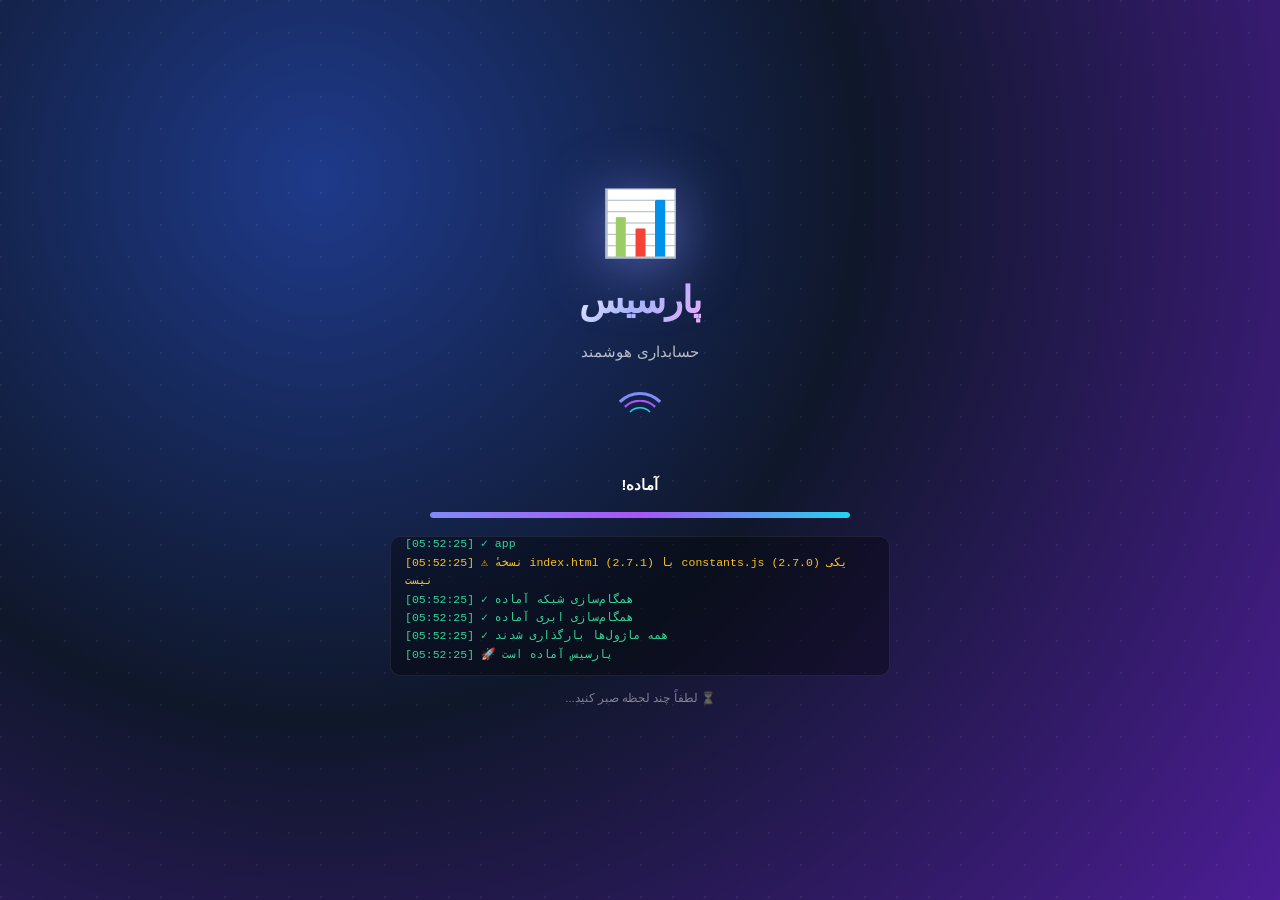
==== commit a9fd2940: "Add files via upload" ====
--- a/index.html
+++ b/index.html
@@ -186,7 +186,7 @@
 </header>
 <div id="overlay" class="overlay"></div>
 <aside id="sidebar" class="sidebar">
-    <div class="sidebar-head"><h2 id="sidebar-app-title">پارسیس (۲.۷.۰)</h2><button id="close-sidebar" class="close-btn">×</button></div>
+    <div class="sidebar-head"><h2 id="sidebar-app-title">پارسیس (۲.۷.۱)</h2><button id="close-sidebar" class="close-btn">×</button></div>
     <div class="sidebar-search"><input type="text" id="sidebar-search-input" placeholder="🔍 جستجوی فرم یا گزارش..."></div>
     <div class="sidebar-actions"><button id="side-expand" class="mini-btn">باز کردن همه</button><button id="side-collapse" class="mini-btn">بستن همه</button><button id="nav-reset-order" class="mini-btn" title="بازگشت ترتیب منو به حالت پیش‌فرض">↺ ترتیب پیش‌فرض</button></div>
     <nav class="sidebar-nav" id="sidebar-nav">
@@ -2688,7 +2688,7 @@
     </div>
 </div>
 
-<script>window.__PARSIS_VER = '2.7.0';</script>
+<script>window.__PARSIS_VER = '2.7.1';</script>
 <script src="./js/core/db.js?v=2.3.5"></script>
 <script>
 (async function loadApp() {
--- a/css/components.css
+++ b/css/components.css
@@ -3438,3 +3438,160 @@
 @media(max-width:520px) {
   #avalai-credit-result { grid-template-columns:1fr; }
 }
+
+/* ============================================================
+   ✅ v2.7.0 — منوی کناری ERP (چندسطحی + آیکون رنگی + جابه‌جایی)
+   الگوبرداری از منوهای ERPهای روز دنیا: کارت سفید برای هر گروه،
+   سرگروه با آیکون مربعی رنگی + فلش تاشو در لبهٔ چپ، آیتم‌ها با
+   خط جداکنندهٔ مویی و تورفتگی، دستگیرهٔ جابه‌جایی ⋮⋮
+   ============================================================ */
+
+/* --- هدر گروه: دستگیره + دکمهٔ عنوان --- */
+.nav-group-head {
+  display:flex;
+  align-items:stretch;
+  gap:4px;
+}
+.nav-group-head .nav-group-title {
+  flex:1;
+  display:flex;
+  align-items:center;
+  gap:9px;
+  justify-content:flex-start;
+  min-width:0;
+}
+.nav-group-head .nav-group-title .nav-item-label {
+  flex:1;
+  text-align:right;
+  min-width:0;
+  overflow:hidden;
+  text-overflow:ellipsis;
+  white-space:nowrap;
+}
+
+/* --- آیکون‌های مربعی رنگی (مثل ERP) --- */
+.nav-g-ico, .nav-ico {
+  display:inline-flex;
+  align-items:center;
+  justify-content:center;
+  flex:none;
+  border-radius:7px;
+  color:#fff;
+  text-shadow:0 1px 1px rgba(0,0,0,0.25);
+  box-shadow:inset 0 -2px 0 rgba(0,0,0,0.14), 0 1px 2px rgba(15,23,42,0.10);
+}
+.nav-g-ico { width:24px; height:24px; font-size:13px; border-radius:8px; }
+.nav-ico   { width:20px; height:20px; font-size:11px; }
+
+/* --- آیتم‌های منو: تورفتگی + خط جداکنندهٔ مویی --- */
+.nav-group-items { padding:3px 0 7px; gap:0; }
+.nav-group-items .nav-item-btn {
+  display:flex;
+  align-items:center;
+  gap:9px;
+  padding:9px 12px 9px 8px;
+  margin:0 0 0 18px; /* تورفتگی زیرشاخه */
+  border-radius:0;
+  border:none;
+  border-top:1px solid rgba(100,116,139,0.14);
+  justify-content:flex-start;
+  transform:none;
+  position:relative;
+}
+.nav-group-items .nav-item-btn:first-child { border-top:none; }
+.nav-group-items .nav-item-btn .nav-item-label {
+  flex:1;
+  min-width:0;
+  overflow:hidden;
+  text-overflow:ellipsis;
+  white-space:nowrap;
+  font-size:0.83rem;
+  font-weight:600;
+}
+.nav-group-items .nav-item-btn:hover { background:rgba(100,116,139,0.10); transform:none; }
+.nav-group-items .nav-item-btn.active {
+  background:var(--gradient-accent);
+  color:#fff;
+  box-shadow:none;
+}
+.nav-group-items .nav-item-btn.active .nav-item-label { font-weight:800; }
+
+/* گروه: کارت سفید با حاشیه — مثل منوی ERP */
+.nav-group[data-nav-group] {
+  background:var(--card);
+  border:1px solid var(--border);
+  border-radius:14px;
+  margin-bottom:8px;
+  overflow:hidden;
+  box-shadow:0 1px 3px rgba(15,23,42,0.06);
+}
+.nav-group[data-nav-group] > .nav-group-head { padding:7px 8px 7px 10px; }
+.nav-group[data-nav-group] .nav-group-title {
+  background:none;
+  padding:6px 8px;
+  border-radius:10px;
+}
+
+/* --- دستگیرهٔ جابه‌جایی --- */
+.nav-drag {
+  flex:none;
+  align-self:center;
+  width:20px;
+  text-align:center;
+  cursor:grab;
+  color:#94a3b8;
+  font-size:0.62rem;
+  letter-spacing:-1px;
+  line-height:1;
+  user-select:none;
+  -webkit-user-select:none;
+  touch-action:none;
+  opacity:0;
+  transition:opacity 0.18s;
+  padding:6px 0;
+}
+.nav-group-head:hover .nav-drag,
+.nav-item-btn:hover .nav-drag,
+.nav-drag:focus-visible { opacity:0.85; }
+.nav-group.dragging-group .nav-drag,
+.nav-item-btn .nav-drag:active { opacity:1; }
+/* در دستگاه لمسی همیشه نمایان */
+@media (hover:none) {
+  .nav-drag { opacity:0.45; }
+}
+
+/* --- خط نشانگر محل رها کردن --- */
+.nav-drop-line {
+  display:none;
+  position:absolute;
+  left:10px;
+  right:10px;
+  height:4px;
+  border-radius:99px;
+  background:var(--primary);
+  box-shadow:0 0 0 4px var(--primary-soft);
+  z-index:60;
+  pointer-events:none;
+}
+#sidebar-nav { position:relative; }
+
+/* --- حالت درگ --- */
+.nav-dragging { opacity:0.3 !important; }
+body.nav-dragging-body { cursor:grabbing; user-select:none; -webkit-user-select:none; }
+
+/* --- عنوان سایدبار: نام برنامه + نسخه --- */
+.sidebar-head .sidebar-sub {
+  display:block;
+  font-size:0.66rem;
+  font-weight:600;
+  opacity:0.85;
+  margin-top:2px;
+}
+
+/* --- توپ‌بار: حذف عنوان، فضای بیشتر برای تاریخ --- */
+.topbar .date-info { flex:1; }
+.topbar .date-line.jalali { font-size:1rem; }
+@media (max-width:520px) {
+  .topbar .date-line.jalali { font-size:0.85rem; }
+  .nav-group-items .nav-item-btn { margin-left:12px; }
+}
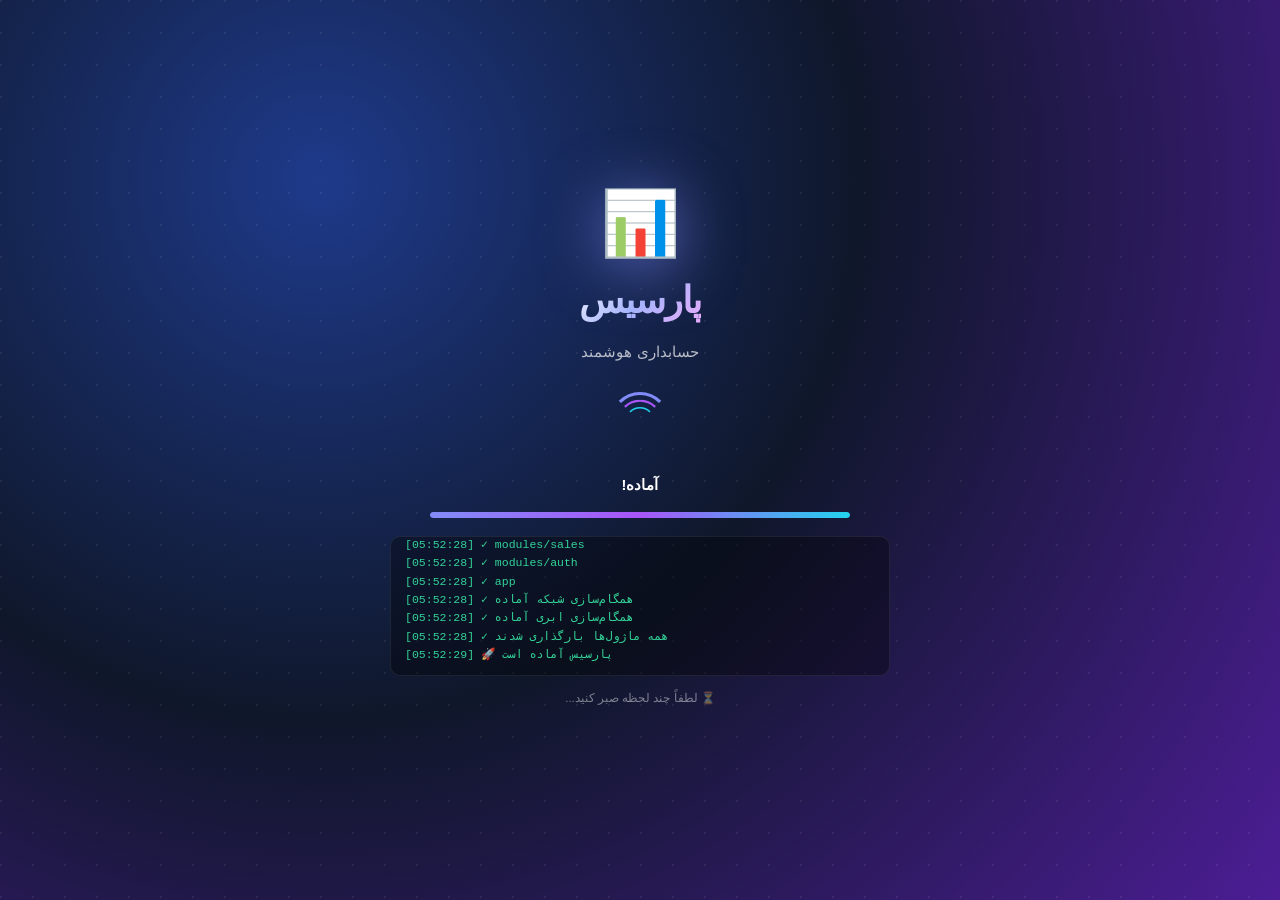
==== commit 2e60a106: "Add files via upload" ====
--- a/index.html
+++ b/index.html
@@ -188,7 +188,7 @@
 <aside id="sidebar" class="sidebar">
     <div class="sidebar-head"><h2 id="sidebar-app-title">پارسیس (۲.۷.۱)</h2><button id="close-sidebar" class="close-btn">×</button></div>
     <div class="sidebar-search"><input type="text" id="sidebar-search-input" placeholder="🔍 جستجوی فرم یا گزارش..."></div>
-    <div class="sidebar-actions"><button id="side-expand" class="mini-btn">باز کردن همه</button><button id="side-collapse" class="mini-btn">بستن همه</button><button id="nav-reset-order" class="mini-btn" title="بازگشت ترتیب منو به حالت پیش‌فرض">↺ ترتیب پیش‌فرض</button></div>
+    <div class="sidebar-actions"><button id="side-expand" class="mini-btn">باز کردن همه</button><button id="side-collapse" class="mini-btn">بستن همه</button><button id="nav-lock-order" class="mini-btn" title="قفل جابه‌جایی منو — وقتی فعال باشد آیتم‌ها تصادفی جابه‌جا نمی‌شوند">🔒 ترتیب قفل است</button><button id="nav-reset-order" class="mini-btn" title="بازگشت ترتیب منو به حالت پیش‌فرض">↺ ترتیب پیش‌فرض</button></div>
     <nav class="sidebar-nav" id="sidebar-nav">
         <div class="nav-group nav-frequent collapsed" id="nav-frequent-group" style="display:none">
             <button class="nav-group-title"><span>⭐ پرکاربرد</span><span class="caret">▾</span></button>
@@ -1655,7 +1655,13 @@
 
 <section id="page-voucher-new" class="page">
     <h2>✏️ صدور سند</h2>
+    <!-- ✅ v2.7.2 — باکس‌های «الگو» و «شماره و تاریخ» با چیورن جمع‌شدن (^) -->
     <div class="card" id="voucher-template-card">
+        <div class="vcard-head" id="voucher-template-card-head">
+            <span class="vcard-head-title">⚡ الگو</span>
+            <button type="button" class="vcard-toggle" data-vcard="voucher-template-card" title="جمع/باز کردن این بخش">▾</button>
+        </div>
+        <div class="vcard-body" id="voucher-template-card-body">
         <div class="grid-2">
             <div class="field"><label>⚡ الگو</label><select id="v-template"></select></div>
             <div class="field"><label>&nbsp;</label><button id="apply-template" class="btn-secondary" style="width:100%">اعمال الگو</button></div>
@@ -1664,8 +1670,14 @@
             <button id="save-as-template" class="btn-secondary btn-mini">💾 ذخیره الگو</button>
             <button id="goto-templates" class="btn-secondary btn-mini">مدیریت الگوها</button>
         </div>
+        </div>
     </div>
     <div class="card" id="voucher-head-card">
+        <div class="vcard-head" id="voucher-head-card-head">
+            <span class="vcard-head-title">🔢 شماره و تاریخ</span>
+            <button type="button" class="vcard-toggle" data-vcard="voucher-head-card" title="جمع/باز کردن این بخش">▾</button>
+        </div>
+        <div class="vcard-body" id="voucher-head-card-body">
         <input type="hidden" id="v-id">
         <div class="voucher-head-row">
             <div class="field" style="max-width:100px"><label>شماره</label><input type="text" id="v-number" dir="ltr" readonly></div>
@@ -1701,6 +1713,7 @@
                 <div id="voucher-attach-strip" style="display:flex;gap:8px;flex-wrap:wrap"></div>
             </div>
             <p class="muted" style="font-size:0.7rem;margin-top:4px">💡 عکس با دوربین یا از گالری — تا ۳ عکس برای هر سند، با فشرده‌سازی خودکار.</p>
+        </div>
         </div>
     </div>
     <!-- ✅ v2.4.0 — تاریخچه تغییر وضعیت سند -->
@@ -2359,6 +2372,8 @@
                     </div>
                     <div id="set-andr-notif-status" style="font-size:0.75rem;margin-top:6px;font-weight:bold;color:#64748b">…</div>
                     <label class="checkbox-item" style="margin-top:6px"><input type="checkbox" id="set-andr-rem"> <span>یادآور سرسید اقساط (۳ روز قبل، ۱ روز قبل و روز موعد — ساعت ۹ صبح)</span></label>
+                    <!-- ✅ v2.7.2 — نوتیفیکیشن پاپ‌آپی رویدادهای تقویم (زیر هم + کلیک = ورود به رویداد) -->
+                    <label class="checkbox-item" style="margin-top:6px"><input type="checkbox" id="set-andr-calnotif"> <span>🔔 نوتیفیکیشن رویدادهای تقویم (پاپ‌آپ روی صفحه اصلی گوشی — با کلیک، رویداد باز می‌شود)</span></label>
                 </div>
                 <div>
                     <div class="form-buttons" style="gap:8px">
@@ -2367,6 +2382,15 @@
                     </div>
                     <div id="set-andr-widgets-status" style="font-size:0.75rem;margin-top:6px;font-weight:bold;color:#64748b">…</div>
                     <div id="set-lan-files-status" style="font-size:0.75rem;margin-top:4px;font-weight:bold;color:#64748b">در اندروید ۱۱+ برای ذخیره مستقیم در حافظه گوشی</div>
+                </div>
+                <!-- ✅ v2.7.2 — درخواست دسترسی دوربین (عکس پیوست) و آلارم دقیق (یادآورها) -->
+                <div>
+                    <div class="form-buttons" style="gap:8px">
+                        <button id="set-andr-camera-btn" class="btn-secondary" style="flex:1">📷 فعال‌سازی دسترسی دوربین</button>
+                        <button id="set-andr-alarm-btn" class="btn-secondary" style="flex:1">⏰ فعال‌سازی آلارم دقیق</button>
+                    </div>
+                    <div id="set-andr-camera-status" style="font-size:0.75rem;margin-top:6px;font-weight:bold;color:#64748b">…</div>
+                    <div id="set-andr-alarm-status" style="font-size:0.75rem;margin-top:4px;font-weight:bold;color:#64748b">…</div>
                 </div>
                 <div class="admin-only-section" style="border-top:1px dashed #e2e8f0;padding-top:10px">
                     <div class="form-buttons" style="gap:8px">
@@ -2688,7 +2712,7 @@
     </div>
 </div>
 
-<script>window.__PARSIS_VER = '2.7.1';</script>
+<script>window.__PARSIS_VER = '2.7.2';</script>
 <script src="./js/core/db.js?v=2.3.5"></script>
 <script>
 (async function loadApp() {
@@ -2760,7 +2784,7 @@
             './js/modules/vouchers/sources.js', './js/modules/vouchers/facilities.js', './js/modules/voucher-photos.js',
             './js/modules/reports/cashflow.js', './js/modules/reports/account.js','./js/modules/reports/ledger.js', './js/modules/reports/trial.js',
             './js/modules/reports/facility.js', './js/modules/reports/rates.js',
-            './js/modules/dashboard.js', './js/modules/widgets.js', './js/modules/reminders.js', './js/modules/native-widgets.js', './js/modules/calendar.js',
+            './js/modules/dashboard.js', './js/modules/widgets.js', './js/modules/reminders.js', './js/modules/native-widgets.js', './js/modules/calendar-events.js', './js/modules/calendar.js', './js/modules/calendar-notifications.js', './js/modules/calculator.js',
             './js/modules/notes.js', './js/modules/sms.js', './js/modules/phonebook.js', './js/modules/ai.js',
             './js/modules/welcome.js', './js/modules/backup.js', './js/modules/fix-sidebar.js',
             './js/modules/users.js', './js/modules/user-perms.js', './js/modules/treasury.js', './js/modules/assets.js', './js/modules/inventory.js',
--- a/css/components.css
+++ b/css/components.css
@@ -1398,6 +1398,124 @@
 }
 .cal-week-day.today .cwd-name-en { color: rgba(255,255,255,0.95); }
 .cal-week-day.holiday .cwd-name-en { color: #dc2626; }
+
+/* ================ ✅ v2.7.2 — سربرگ ویجت تقویم (تاریخ شمسی/میلادی + فلش‌ها) ================ */
+.calw-head {
+  display:flex;
+  align-items:center;
+  justify-content:space-between;
+  gap:8px;
+  margin-bottom:8px;
+}
+.calw-nav {
+  width:38px;
+  height:38px;
+  flex-shrink:0;
+  border-radius:11px;
+  border:1.5px solid var(--border);
+  background:var(--card-solid);
+  color:var(--primary-dark);
+  font-size:1.25rem;
+  font-weight:900;
+  line-height:1;
+  cursor:pointer;
+  font-family:inherit;
+  display:flex;
+  align-items:center;
+  justify-content:center;
+  transition:all .18s;
+}
+.calw-nav:hover { background:var(--primary-light,#dbeafe); transform:scale(1.07); }
+.calw-nav:active { transform:scale(0.96); }
+.calw-dates { flex:1; text-align:center; min-width:0; }
+.calw-j {
+  font-weight:900;
+  font-size:0.95rem;
+  color:var(--primary-dark);
+  white-space:nowrap;
+  overflow:hidden;
+  text-overflow:ellipsis;
+}
+.calw-g {
+  font-weight:800;
+  font-size:0.75rem;
+  color:var(--text-muted);
+  margin-top:2px;
+  white-space:nowrap;
+  overflow:hidden;
+  text-overflow:ellipsis;
+}
+.calw-today-btn {
+  display:block;
+  margin:0 auto 10px;
+  padding:5px 16px;
+  border-radius:9px;
+  border:1px dashed var(--border);
+  background:transparent;
+  color:var(--text-muted);
+  font-family:inherit;
+  font-size:0.7rem;
+  font-weight:800;
+  cursor:pointer;
+  transition:all .15s;
+}
+.calw-today-btn:hover { color:var(--primary-dark); border-color:var(--primary-dark); }
+
+/* ================ ✅ v2.7.2 — تعطیلات و رویدادهای هفته (ذیل ویجت تقویم) ================ */
+.calw-events {
+  margin-top:10px;
+  border-top:1px dashed var(--border);
+  padding-top:8px;
+  display:flex;
+  flex-direction:column;
+  gap:4px;
+}
+.calw-ev-row {
+  display:flex;
+  align-items:center;
+  gap:8px;
+  padding:5px 9px;
+  border-radius:9px;
+  background:var(--card-alt);
+  font-size:0.72rem;
+  line-height:1.5;
+}
+.calw-ev-row.hol {
+  background:linear-gradient(135deg,#fef2f2,#fee2e2);
+  border:1px solid #fecaca;
+}
+.calw-ev-date {
+  flex-shrink:0;
+  font-weight:900;
+  color:var(--primary-dark);
+  font-size:0.68rem;
+  min-width:74px;
+}
+.calw-ev-row.hol .calw-ev-date { color:#dc2626; }
+.calw-ev-title {
+  flex:1;
+  min-width:0;
+  font-weight:700;
+  color:var(--text);
+  white-space:nowrap;
+  overflow:hidden;
+  text-overflow:ellipsis;
+}
+.calw-ev-row.hol .calw-ev-title { color:#991b1b; font-weight:800; }
+.calw-empty {
+  text-align:center;
+  color:var(--text-muted);
+  font-weight:600;
+  background:transparent;
+  padding:6px;
+}
+.calw-more {
+  text-align:center;
+  color:var(--text-muted);
+  font-weight:700;
+  font-size:0.68rem;
+  background:transparent;
+}
 
 /* ================ CHECKLIST WIDGET ================ */
 .cl-widget-item {
@@ -3595,3 +3713,24 @@
   .topbar .date-line.jalali { font-size:0.85rem; }
   .nav-group-items .nav-item-btn { margin-left:12px; }
 }
+
+/* ============================================================
+   ✅ v2.7.1 — برچسب بخش‌های داخل گروه منو («فهرست‌ها» / «عملیات» / ...)
+   درخواست کاربر: فهرست‌ها در یک بخش و عملیات زیر بخش کلی فهرست‌ها
+   ============================================================ */
+.nav-sec-label {
+  margin: 7px 12px 2px 12px;
+  padding: 2px 8px;
+  font-size: 0.64rem;
+  font-weight: 800;
+  letter-spacing: 0.2px;
+  color: var(--primary, #4f46e5);
+  background: linear-gradient(90deg, rgba(99,102,241,0.12), rgba(99,102,241,0.02));
+  border-right: 3px solid var(--primary, #4f46e5);
+  border-radius: 6px;
+  text-align: right;
+  user-select: none;
+  -webkit-user-select: none;
+}
+.nav-group-items .nav-item-btn:first-child { border-top: none; }
+.nav-sec-label + .nav-item-btn { border-top: none !important; }
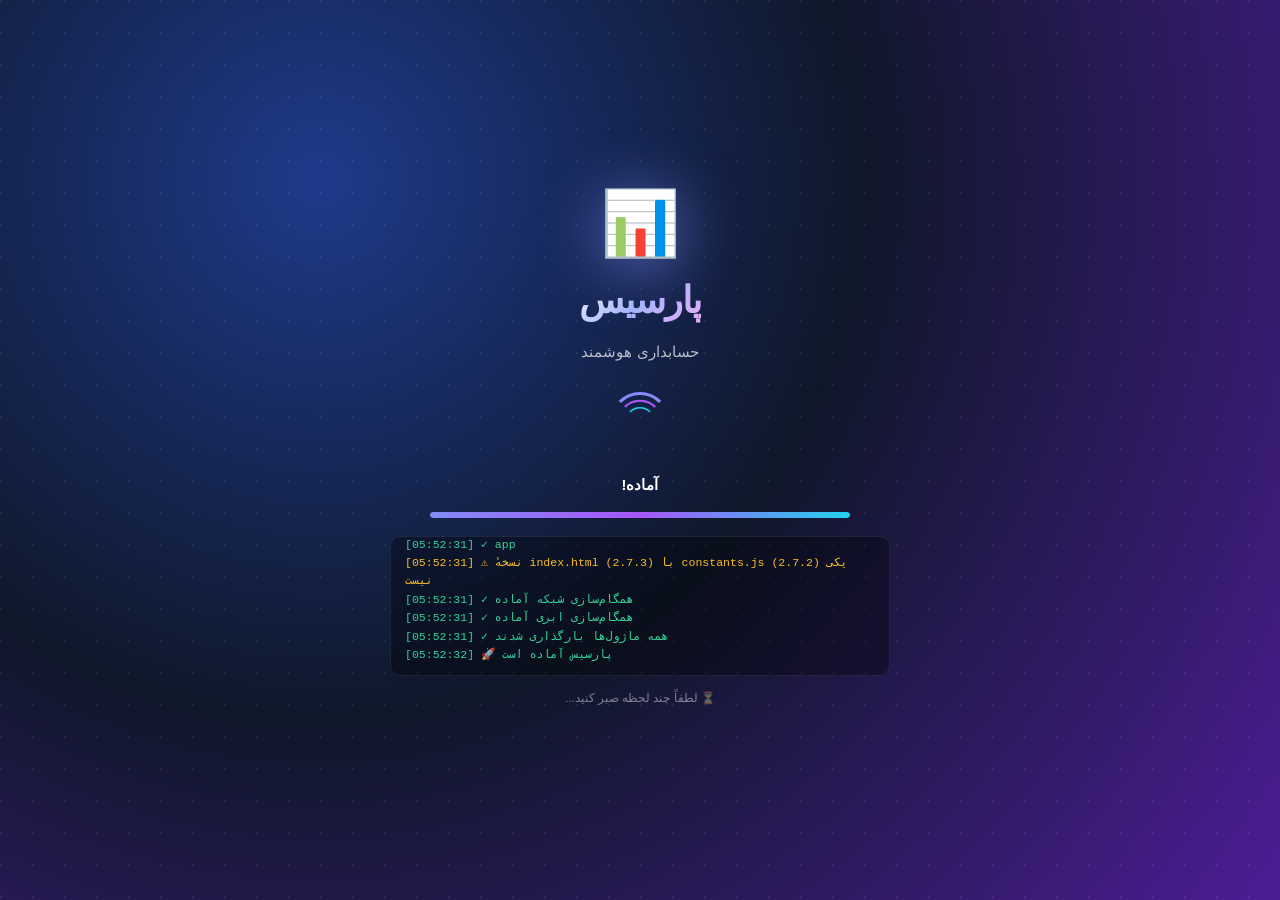
==== commit 783b5104: "Add files via upload" ====
--- a/index.html
+++ b/index.html
@@ -2392,6 +2392,21 @@
                     <div id="set-andr-camera-status" style="font-size:0.75rem;margin-top:6px;font-weight:bold;color:#64748b">…</div>
                     <div id="set-andr-alarm-status" style="font-size:0.75rem;margin-top:4px;font-weight:bold;color:#64748b">…</div>
                 </div>
+                <!-- ✅ v2.7.3 — ویجت نیتیو تقویم هفتگی: صفحه اصلی + پس‌زمینهٔ قفل (درخواست کاربر) -->
+                <div style="border:1px solid #dbe7f6;border-radius:12px;padding:10px 12px;background:#f6f9ff">
+                    <div style="font-size:.8rem;font-weight:900;color:#1e40af;margin-bottom:6px">📅 ویجت تقویم هفتگی روی گوشی</div>
+                    <p class="muted" style="font-size:.7rem;line-height:1.9;margin-bottom:8px">💡 ویجت تقویم هفته (با ساعتِ زنده، روزهای تعطیل قرمز و فهرستِ قابل اسکرول رویدادها) روی صفحهٔ اصلی گوشی؛ و برای صفحهٔ قفل، تصویر همین تقویم به‌عنوان پس‌زمینه تنظیم می‌شود. انتخاب «کدام تقویم در ویجت دیده شود» از صفحهٔ مدیریت تقویم انجام می‌شود.</p>
+                    <div class="form-buttons" style="gap:8px">
+                        <button id="set-calw-pin-btn" class="btn-secondary" style="flex:1">📌 افزودن ویجت به صفحهٔ اصلی</button>
+                        <button id="set-calw-refresh-btn" class="btn-secondary" style="flex:1">🔄 به‌روزرسانی ویجت</button>
+                    </div>
+                    <div class="form-buttons" style="gap:8px;margin-top:8px">
+                        <button id="set-calw-preview-btn" class="btn-secondary" style="flex:1">🔍 پیش‌نمایش پس‌زمینه</button>
+                        <button id="set-calw-lock-btn" class="btn-primary" style="flex:1">🖼 پس‌زمینهٔ قفل گوشی</button>
+                        <button id="set-calw-home-btn" class="btn-secondary" style="flex:1">🖼 پس‌زمینهٔ صفحهٔ اصلی</button>
+                    </div>
+                    <div id="set-calw-status" style="font-size:0.75rem;margin-top:8px;font-weight:bold;color:#64748b">…</div>
+                </div>
                 <div class="admin-only-section" style="border-top:1px dashed #e2e8f0;padding-top:10px">
                     <div class="form-buttons" style="gap:8px">
                         <button id="set-lan-start-btn" class="btn-secondary" style="flex:1">📡 اشتراک‌گذاری در شبکه (سرور گوشی)</button>
@@ -2712,7 +2727,7 @@
     </div>
 </div>
 
-<script>window.__PARSIS_VER = '2.7.2';</script>
+<script>window.__PARSIS_VER = '2.7.3';</script>
 <script src="./js/core/db.js?v=2.3.5"></script>
 <script>
 (async function loadApp() {
